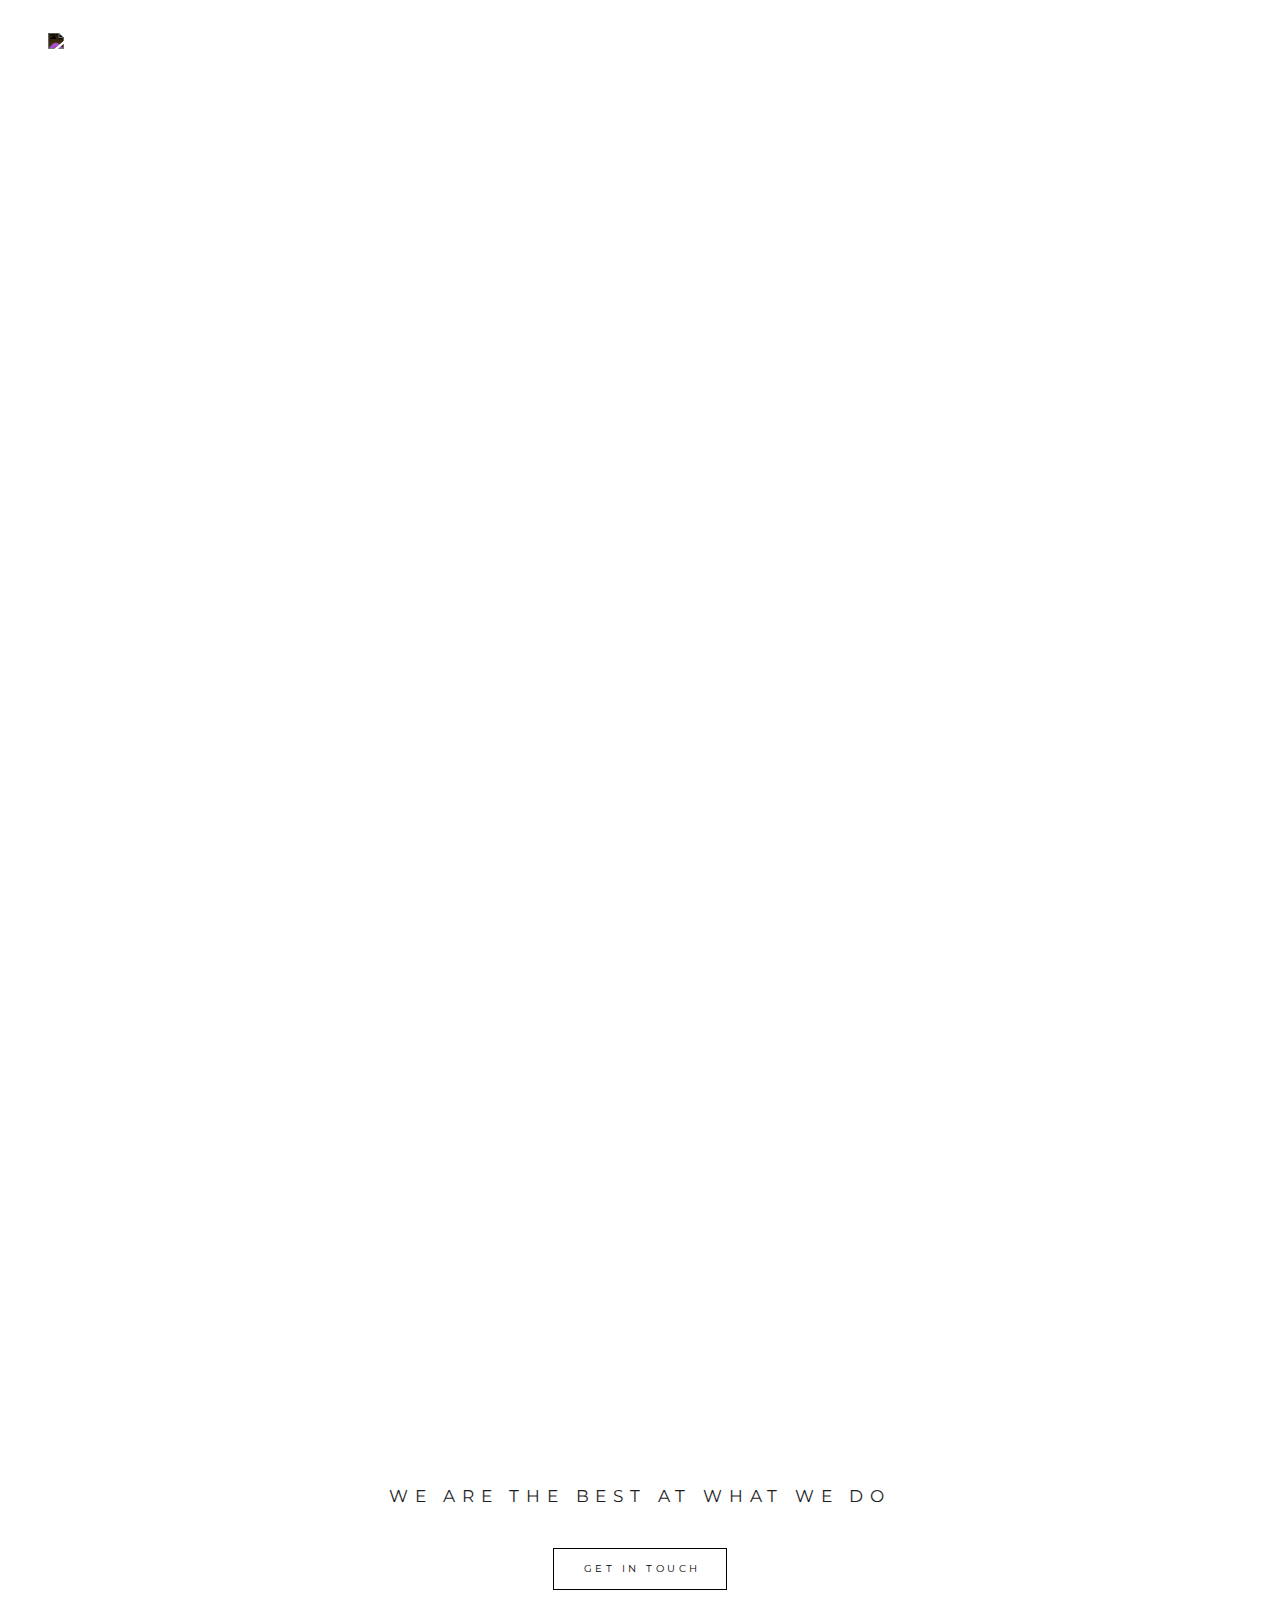
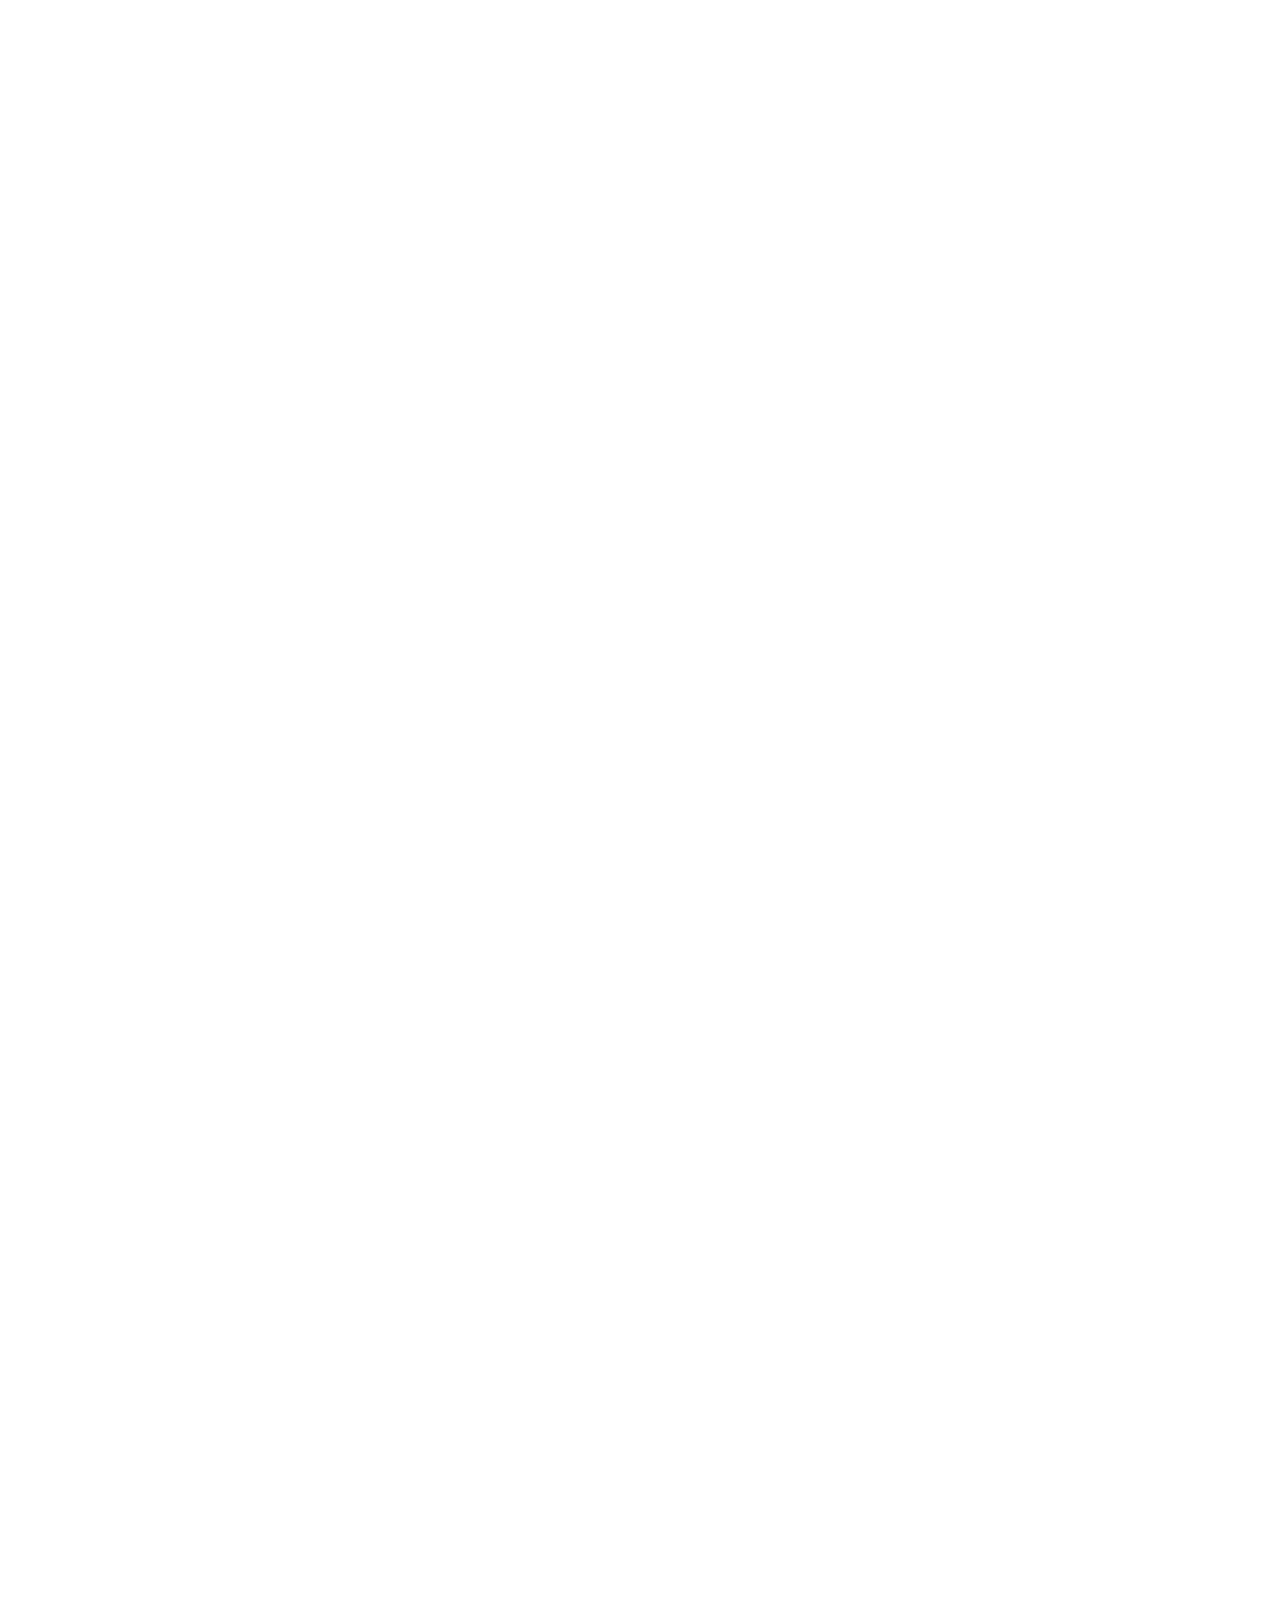
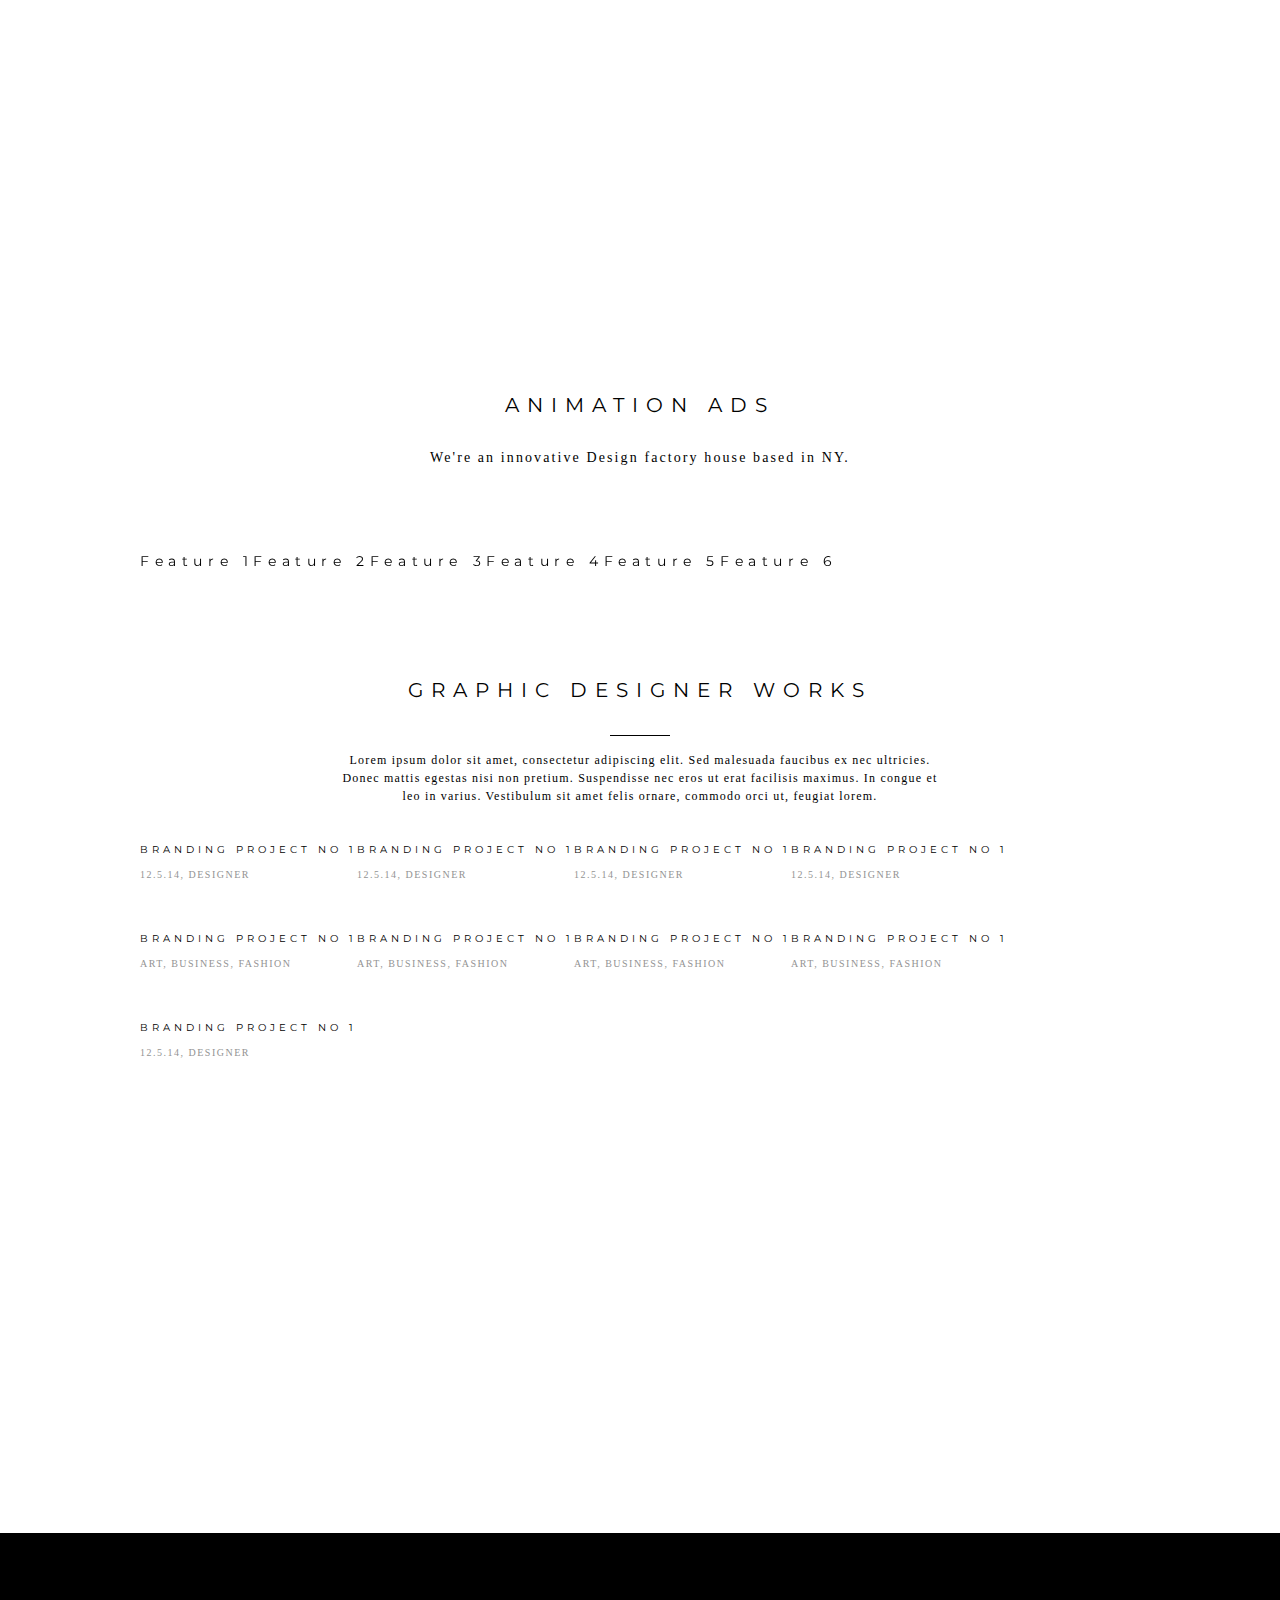
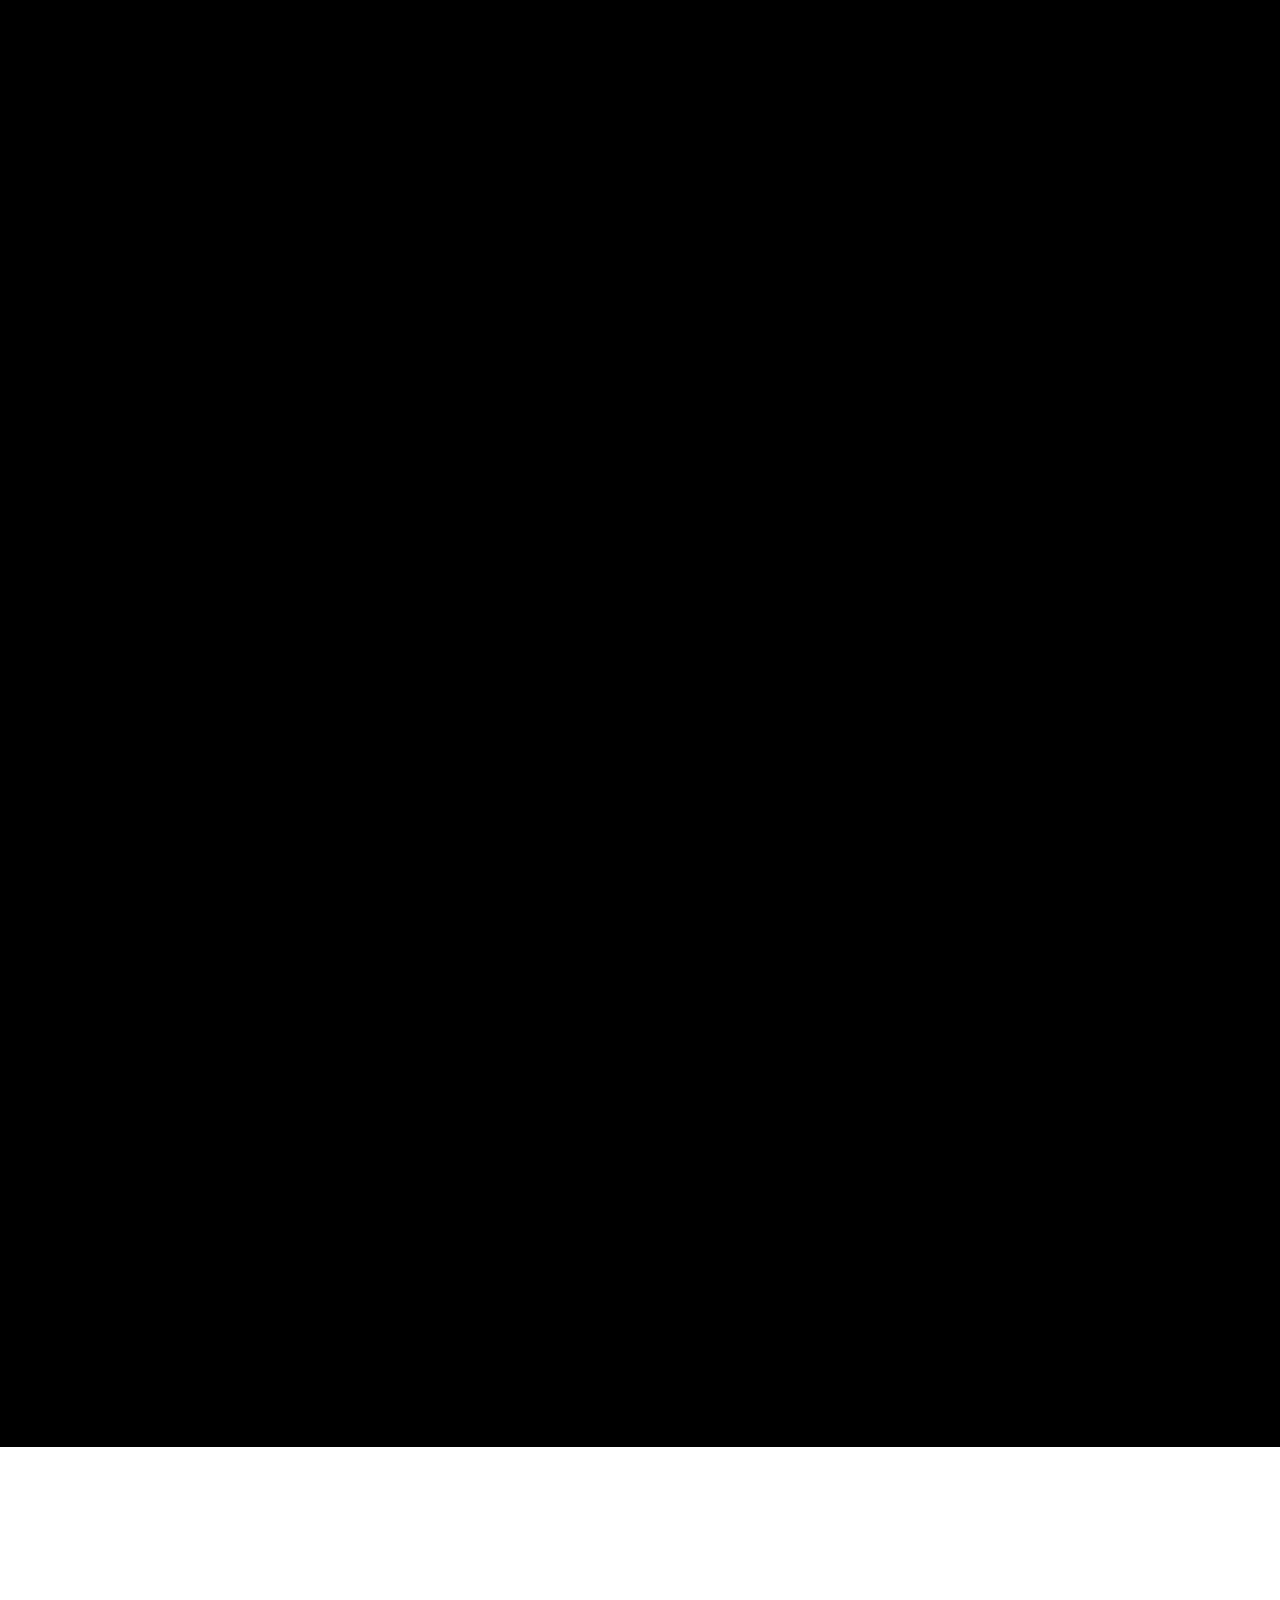
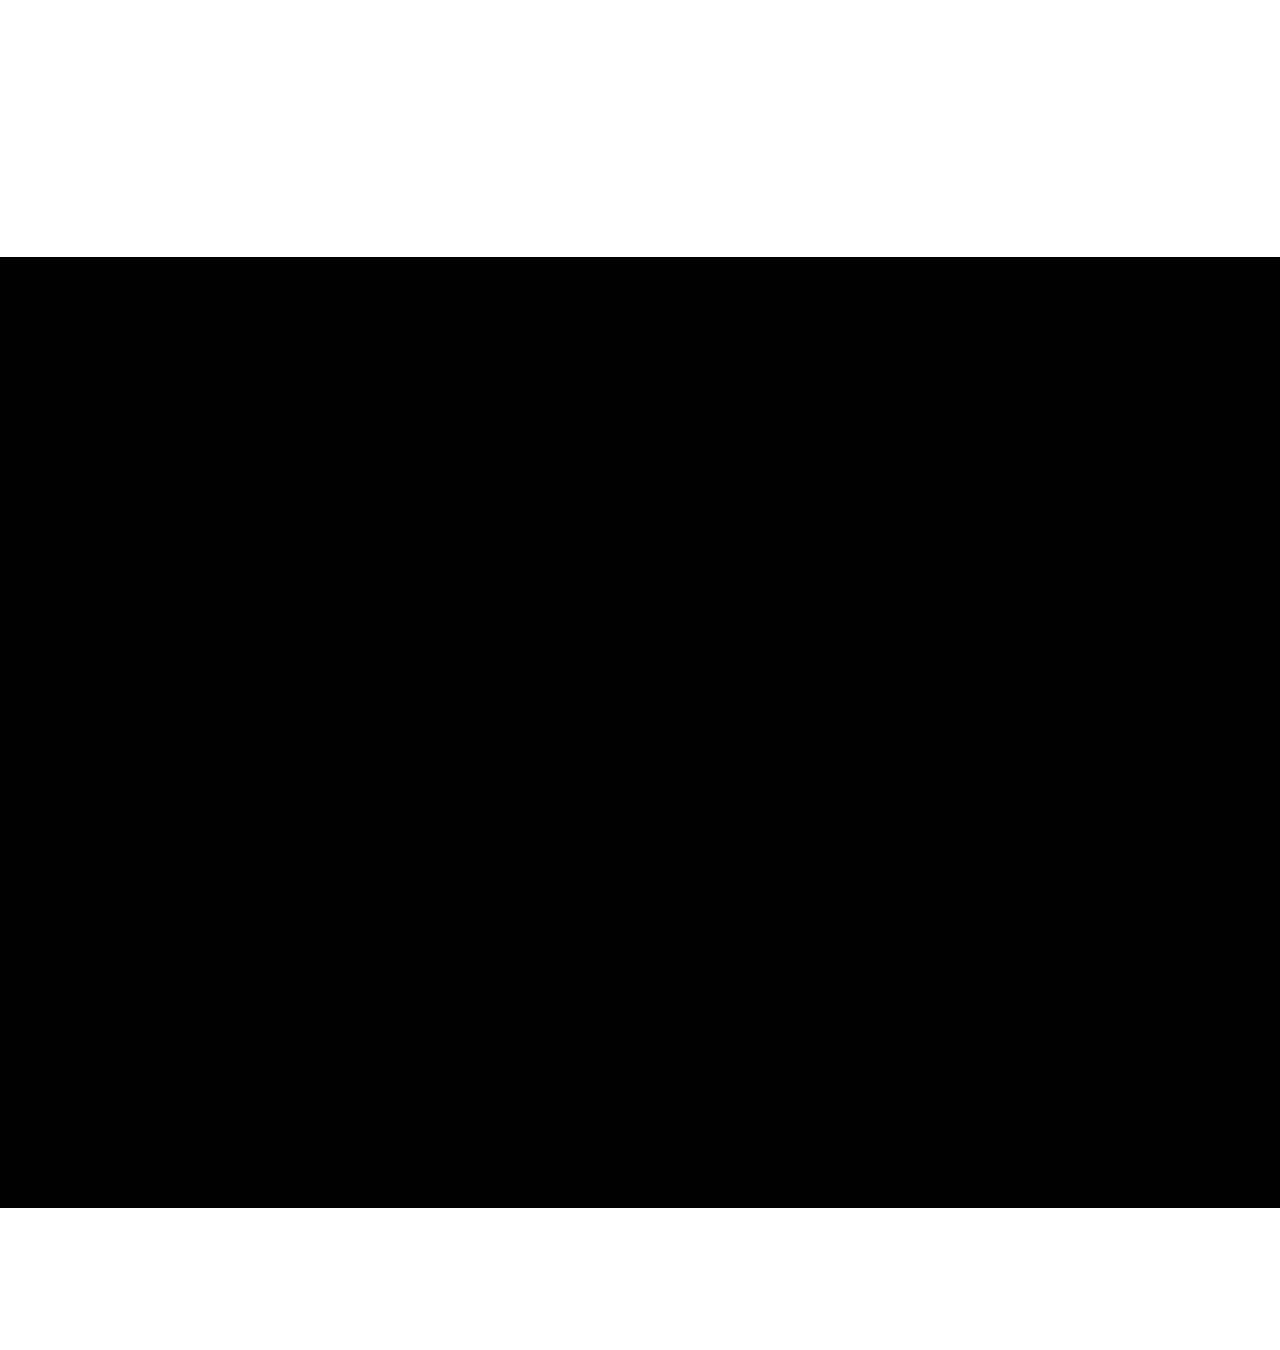
==== index.html @ bb1859dc "Update index.html" ====
<!DOCTYPE html>
<html xmlns="http://www.w3.org/1999/xhtml">
	<head>
		<title>Impress</title>
		<!-- META -->
		<meta charset="UTF-8">
		<meta name="viewport" content="width=device-width, maximum-scale=1"/> 
	
		
	
		<meta name="keywords" content="impress, animation, studio, graphic design, illustration, explainer video, branding, logo, brand, 2d, 3d, video">
	
	
		<meta name="description" content="Impress is production for studio works like Graphic design, Animation Ads and Branding. With our Unique Design Skills We always give you a better feeling over your brand. ">
	
		<script src="https://www.youtube.com/iframe_api"></script>
		<!-- CSS -->
		<style class='common-css'>

body {
	padding: 0px;
	margin: 0px;
	min-height:100%;
}

.clickable{
	cursor:pointer;
}

.shown {
   opacity:1;
}

.bottom-layer{
	z-index:0;
}

.layer1{
	z-index:1;
}

.layer2{
	z-index:12;
}

.layer3{
	z-index:123;
}

.layer4{
	z-index:1234;
}

.layer5{
	z-index:12345;
}

.top-layer{
	z-index:123456789;
}

.space-layer{
	z-index:1234567899;
}

.fully-animated *{
		-webkit-transition: all 0.5s cubic-bezier(0.165, 0.84, 0.44, 1);
  -moz-transition: all 0.5s cubic-bezier(0.165, 0.84, 0.44, 1);
    -o-transition: all 0.5s cubic-bezier(0.165, 0.84, 0.44, 1);
    transition: all 0.5s cubic-bezier(0.165, 0.84, 0.44, 1);
}


.animated-color{
	-webkit-transition: color 0.5s cubic-bezier(0.165, 0.84, 0.44, 1);
 	-moz-transition: color 0.5s cubic-bezier(0.165, 0.84, 0.44, 1);
  	-o-transition: color 0.5s cubic-bezier(0.165, 0.84, 0.44, 1);
  	transition: color 0.5s cubic-bezier(0.165, 0.84, 0.44, 1);
  	-webkit-transition: background-color 0.5s cubic-bezier(0.165, 0.84, 0.44, 1);
 	-moz-transition: background-color 0.5s cubic-bezier(0.165, 0.84, 0.44, 1);
  	-o-transition: background-color 0.5s cubic-bezier(0.165, 0.84, 0.44, 1);
  	transition: background-color 0.5s cubic-bezier(0.165, 0.84, 0.44, 1);
}





.zero-opacity{
	opacity:0;
}



.slow-animated-opacity{
	-webkit-transition: opacity 1.5s cubic-bezier(0.165, 0.84, 0.44, 1);
 	-moz-transition: opacity 1.5s cubic-bezier(0.165, 0.84, 0.44, 1);
  	-o-transition: opacity 1.5s cubic-bezier(0.165, 0.84, 0.44, 1);
  	transition: opacity 1.5s cubic-bezier(0.165, 0.84, 0.44, 1);
}

.bg-div{
	position: fixed;
	top: 0px;
	left: 0px;
	height: 100%;
	width: 100%;
	background-image:url(/images/backgrounds/1.jpg);
	background-repeat:no-repeat;
	background-size: cover;
	background-position:center;
	opacity:0;
}

.bg-div.shown{
	opacity:0.4;
}




/* MAGIC CIRCLE */



.item-settings-menu{
	width:25px;
	height:25px;
	cursor:pointer;
	margin:2px;
	display:inline-block;
}



img.item-settings-menu:hover{
	/*background-color:grey;*/
}

.magic-circle-controls{
	position:absolute;
	opacity:0;
	background-color:black;
}

.magic-circle-controls.shown {
   opacity:1;
}



/* BREAD CRUMBS */
#bread-crumbs{
	font-family:HelveNueThinNormal;
	color:white;
	font-size:30px;
	left:40px;
	top:40px;
	display:inline-block;
	position:fixed;
}
#bread-crumbs img:not(.label-logo){
	vertical-align: middle;
	width:60px;
	height:60px;
	margin-top:-16px;
}

#bread-crumbs img.label-logo{
	vertical-align:top;
	margin-right:5px;
}

#bread-crumbs span{
	color:#666;
	font-size:30px;
	display:inline-block;
}


#bread-crumbs span.im-text , .module-back span.im-text{
	/*color:transparent;
  	background-repeat: no-repeat;
  	background-image: url('/images/ui_icons/xprslogo.png');
  	background-size: contain;
  	height: 25px;
  	background-position: center;*/
}


#bread-crumbs .bread-crumbs-path, #bread-crumbs .back-btn{
	display: inline-block;
} 


#bread-crumbs span.beta-icon{
	font-size:10px;
	color:white;
}


#bread-crumbs a{
	text-decoration: none;
	color:white;
	font-size:12px;
}


#blocking-div{
	position:absolute;
	top:0;
	left:0;
	width:100%;
	height:100%;
	background-color:black;
	background-image:url(/images/x_loader.gif);
	background-repeat: no-repeat;
	background-position: center;
	background-size: 50px 50px;
	
}

.terms-link , .call-me{
	text-decoration: none;
	color: #999;
	font-family: Arial;
	padding-left: 10px;
	font-size: 14px;
}

.tooltip-circle{
	background-image:url(/images/ui_icons/tooltip_circle.png);
	background-repeat:no-repeat;
	width:100px;
	height:100px;
	position:absolute;
	z-index: 9999999999;
	cursor:pointer;
	/*pointer-events:none;*/
}



.tooltip-wrapper.top-left{
		background-image:url(/images/ui_icons/tooltip_top_left.png);
}

.tooltip-wrapper.bottom-left{
	background-image:url(/images/ui_icons/tooltip_bottom_left.png);
}

.tooltip-wrapper.top-right{
	background-image:url(/images/ui_icons/tooltip_top_right.png);
}

.tooltip-wrapper.bottom-right{
	background-image:url(/images/ui_icons/tooltip_bottom_right.png);
}
	
	
.tooltip-wrapper{
	background-repeat:no-repeat;
	width:300px;
	height:250px;
	position:absolute;
	z-index: 99999999;
}

.tooltip-holder{
	font-family:Arial;
	margin:30px;
	text-align: left;
}

.tooltip-category{
	font-size:16px;
	color:red;
	font-weight:bold;
	padding-top: 10px;
}

.tooltip-title{
	font-size:22px;
	color:#333;
}

.tooltip-content{
	font-size:12px;
	color:#999;
	padding-top: 5px;
}

.tooltip-btn{
	border:solid 1px #999;
	color:#999;
	font-size:12px;
	display: inline-block;
	/*padding: 3px;*/
	margin-top: 20px;
	cursor:pointer;
	position: absolute;
	padding: 5px 10px;
}

.tooltip-btn.tooltip-next{
	bottom: 44px;
	right: 34px;
	color: white;
	background-color: #33CC66;
	border: solid 1px #33CC66;
	
}
.tooltip-btn.tooltip-hide{
	bottom: 44px;
	left: 31px;
}

.regular-mode .pro-feature{
	display:none!important;
}

iframe.stripe_checkout_app {
    z-index:12345678911!important;
}
.sr-modal-backdrop{
	z-index:1234567891!important;
}

.sr-confirm-amount{
	border:none!important;
}

.fa.fa-shopping-cart{
	border:none!important;
}

.sr-basket-widget-inner{
	border:none!important;
}

.t-t{
	/*color:red!important;*/
}


#translation-box{
 	float: left;
 	text-align: left;
    color: white;
    line-height: normal;
    margin-right: 11px;
    margin-top: 10px;
    font-size: 12px;
    z-index: 1234;
    background-color: #666;
    position: relative;
    font-family: Arial;
    width: 44px;
    display: inline-block;
    padding-top: 5px;
    padding-bottom: 5px;
    padding-left: 10px;
}


#translation-box img.caret{
	width:12px;
	height:12px;
	margin-top: 2px;
    margin-left: 4px;
}

#translation-box ul#lang-dropdown{
    line-height: normal;
    font-size: 12px;
    padding:4px;
    display:none;
    list-style-type: none;
    margin: 0px;
    margin-right:11px;
    padding: 0px;
    position: absolute;
    background-color: #666;
    left: 0px;
    text-align: left;
    max-height:170px;
    overflow-y:scroll;
}


#translation-box ul#lang-dropdown::-webkit-scrollbar-track{
	/*-webkit-box-shadow: inset 0 0 6px rgba(0,0,0,0.3);*/
	background-color: #000000;
}

#translation-box ul#lang-dropdown::-webkit-scrollbar{
	width: 6px;
	background-color: #000000;
}

#translation-box ul#lang-dropdown::-webkit-scrollbar-thumb{
	background-color: #999;
	
}

ul#lang-dropdown li:hover{
	background-color:#999;
}


ul#lang-dropdown li{
    width: 40px;
    padding: 2px;
    padding-left: 12px;
    padding-top: 5px;
    padding-bottom: 5px;
    font-size: 10px;
}


@media screen and (max-height: 600px) {
  #user-gravatar{
  	display:none;
  }
}


   </style>
		<style>
			@font-face {
				font-family: 'HelveNueThinNormal';
				src: url('https://storage.googleapis.com/xprs_resources/fonts/helveticaneuethn-webfont.eot');
				src: url('https://storage.googleapis.com/xprs_resources/fonts/helveticaneuethn-webfont.eot?iefix') format('eot'),
					url('https://storage.googleapis.com/xprs_resources/fonts/helveticaneuethn-webfont.woff') format('woff'),
					url('https://storage.googleapis.com/xprs_resources/fonts/helveticaneuethn-webfont.ttf') format('truetype'),
					url('https://storage.googleapis.com/xprs_resources/fonts/helveticaneuethn-webfont.svg#webfontJR0GaG5Z')
					format('svg');
				font-weight: normal;
				font-style: normal;
			}
		</style>
		
		
			<link rel="icon" type="image/png" href="https://lh3.googleusercontent.com/dd_e0xA19up9208Tv6odcjHEw6z4cKAA6fTgjZ9ynkKoSnr5R4vFxI7gZp6pnZH1Vi5T5f-fphjFsrLG=s30" />
			<link rel="apple-touch-icon" href="https://lh3.googleusercontent.com/dd_e0xA19up9208Tv6odcjHEw6z4cKAA6fTgjZ9ynkKoSnr5R4vFxI7gZp6pnZH1Vi5T5f-fphjFsrLG=s30" />
		
	
	
		<script defer src="https://imos006-dot-im--os.appspot.com/js/imos.js?v=1.5.6b" type="text/javascript"></script>
		
	
		
		
	
	<link rel="stylesheet" type="text/css" href="css/fonts.css?v=1.5.6b" />
	<style class='inline-stripe-data'>/******************************************************************************************************
 *                                              STRIPE DATA STYLE
 *                                 	 
 ******************************************************************************************************/

 
 #vbid-b752ea66-v5j697lf.master.item-box    {
	padding-top: 0px;
	padding-bottom: 0px;
	min-height: 595px;
}
 
 #vbid-335610e9-s0aglntk.master.item-box    {
	padding-top: 0px;
	padding-bottom: 0px;
	min-height: 366px;
}
 
 #vbid-03e97656-m61i3b7i.master.item-box    {
	padding-top: 0px;
	padding-bottom: 0px;
	min-height: 1343px;
}
 
 #vbid-735875bf-n6e935pj.master.item-box    {
	min-height: 395px;
}
 
 #vbid-03e97656-qc1camq2.master.item-box    {
	min-height: 699px;
}
 
 #vbid-03e97656-aadcnb53.master.item-box    {
	padding-top: 0px;
	padding-bottom: 0px;
	min-height: 296px;
}
 
 #vbid-03e97656-a6bghoap.master.item-box    {
	padding-top: 0px;
	padding-bottom: 0px;
	min-height: 312px;
}
 
 #vbid-03e97656-p9sqguyu   {
	background-position: 54.0752334594727% 91.5584411621094%;
}
 
 #vbid-03e97656-nkpka7ie.master.item-box    {
} 
 #vbid-03e97656-nkpka7ie.master.item-box    {
	padding-top: 0px;
	padding-bottom: 0px;
	min-height: 311px;
}
 
 #vbid-735a6fb0-nm8gak7e.master.item-box    {
	padding-top: 0px;
	padding-bottom: 0px;
	min-height: 236px;
} 
 #vbid-735a6fb0-nm8gak7e.item-box > .item-wrapper    {
	max-width: 1000px;
}
 
 #vbid-03e97656-idhra3jc   {
	background-position: 51.3452911376953% 16.8316841125488%;
}
 
 #vbid-01d78907-1qlau6fq.master.item-box    {
	padding-top: 40px;
	padding-bottom: 40px;
} 
 #vbid-01d78907-1qlau6fq.item-box > .item-wrapper    {
	max-width: 1000px;
}
 
 #vbid-03e97656-xs0ca8ya   {
	background-position: 54.0358734130859% 100%;
}
 
 #vbid-fd39e80e-irbdlerw.master.item-box    {
	padding-top: 0px;
	min-height: 501px;
}
 
 #vbid-a6d898b6-4rb8jdkg.master.item-box    {
	padding-top: 35px;
	padding-bottom: 30px;
	min-height: 636px;
} 
 #vbid-a6d898b6-4rb8jdkg.item-box > .item-wrapper    {
	max-width: 1000px;
}
 
 #vbid-b473454f-yff1r9pn.master.item-box    {
	padding-top: 0px;
	padding-bottom: 0px;
	min-height: 340px;
} 
 #vbid-b473454f-yff1r9pn.item-box > .item-wrapper    {
	max-width: 1000px;
}
 
 #vbid-03e97656-bngfowgf.master.item-box    {
	padding-top: 0px;
	padding-bottom: 35px;
	min-height: 1343px;
} 
 #vbid-03e97656-bngfowgf.item-box > .item-wrapper    {
	max-width: 1168px;
}
 
 #vbid-03e97656-mebdqpsl.master.item-box    {
	padding-top: 0px;
	min-height: 423px;
}
 
 #vbid-03e97656-8gckbfuv.master.item-box    {
	padding-top: 0px;
	padding-bottom: 0px;
	min-height: 91px;
}
 
 #vbid-03e97656-o3ygnvob.master.item-box    {
	padding-top: 0px;
	padding-bottom: 0px;
	min-height: 557px;
}
 
 #vbid-03e97656-7pzbehvk.master.item-box    {
	padding-top: 0px;
	padding-bottom: 0px;
	min-height: 623px;
}
 
 #vbid-421403bb-2odt9d0m.master.item-box    {
	padding-top: 0px;
	min-height: 486px;
}
 
 #vbid-36f6038a-vcvxyhfd.master.item-box    {
	padding-top: 40px;
	padding-bottom: 40px;
} 
 #vbid-36f6038a-vcvxyhfd.item-box > .item-wrapper    {
	max-width: 1000px;
}
 
 #vbid-03e97656-qoroxtih   {
	background-size: contain;
}
 
 #vbid-03e97656-iuhnbshe.master.item-box    {
	padding-top: 0px;
	padding-bottom: 0px;
	min-height: 282px;
}
 
 #vbid-8e512d70-dj4kifi4.master.item-box    {
	padding-top: 0px;
	padding-bottom: 0px;
	min-height: 493px;
}
 
 #vbid-55647a68-v1gahe5a.master.item-box    {
	padding-top: 0px;
	padding-bottom: 0px;
	min-height: 415px;
}
 
 #vbid-03e97656-cuvmu9ye.master.item-box    {
	padding-top: 40px;
	padding-bottom: 40px;
} 
 #vbid-03e97656-cuvmu9ye.item-box > .item-wrapper    {
	max-width: 1000px;
}
 
 #vbid-71651743-n6e935pj.master.item-box    {
	min-height: 395px;
}
 
 #vbid-03e97656-kh4cmg3w.master.item-box    {
	padding-top: 0px;
	padding-bottom: 0px;
	min-height: 310px;
}
 
 #vbid-03e97656-n5o5qfay.master.item-box    {
	padding-top: 0px;
	padding-bottom: 0px;
	min-height: 604px;
}
 
 #vbid-da18da57-yqkbmxjk.master.item-box    {
	padding-top: 0px;
	padding-bottom: 0px;
	min-height: 504px;
}
 
 #vbid-03e97656-k9hha7pr.master.item-box    {
} 
 #vbid-03e97656-k9hha7pr.master.item-box    {
	min-height: 365px;
}
 
 #vbid-65d26f2b-4ziqygym.master.item-box    {
	padding-top: 10px;
	padding-bottom: 30px;
	min-height: 1343px;
}
 
 #vbid-6dcce35d-hmhpaxjb.master.item-box    {
	padding-top: 0px;
	min-height: 549px;
}
 
 #vbid-03e97656-bvcxuqxz.master.item-box    {
	padding-top: 30px;
	padding-bottom: 30px;
	min-height: 1343px;
}
 
 #vbid-228fd896-0joseobl.master.item-box    {
	padding-top: 0px;
	min-height: 534px;
}
 
 #vbid-4b0c2869-36ajwbux.master.item-box    {
	padding-top: 40px;
	padding-bottom: 40px;
} 
 #vbid-4b0c2869-36ajwbux.item-box > .item-wrapper    {
	max-width: 1000px;
}
 
 #vbid-54e84249-tbgmqabf.master.item-box    {
	padding-top: 0px;
	padding-bottom: 0px;
	min-height: 392px;
}
 
 #vbid-03e97656-9iiu4hxc   {
	background-position: 48.2062797546387% 23.9910316467285%;
}
 
 #vbid-03e97656-1ovba81f.master.item-box    {
} 
 #vbid-03e97656-1ovba81f.master.item-box    {
	padding-top: 0px;
	padding-bottom: 0px;
	min-height: 501px;
}
 
 #vbid-03e97656-qs9lfodx.master.item-box    {
	padding-top: 0px;
	padding-bottom: 20px;
} 
 #vbid-03e97656-qs9lfodx.item-box > .item-wrapper    {
	max-width: 1000px;
}
 
 #vbid-03e97656-op9wzrfd.master.item-box    {
	padding-top: 0px;
	padding-bottom: 0px;
	min-height: 281px;
}
 
 #vbid-03e97656-qvxdo4rv.master.item-box    {
	padding-top: 0px;
	padding-bottom: 0px;
	min-height: 312px;
}
 
 #vbid-03e97656-nvkfamhh.master.item-box    {
	padding-top: 70px;
	padding-bottom: 70px;
} 
 #vbid-03e97656-nvkfamhh.item-box > .item-wrapper    {
	max-width: 1000px;
}
 
 #vbid-03e97656-bbxz7lmz.master.item-box    {
	padding-top: 0px;
	padding-bottom: 0px;
	min-height: 507px;
}
 
 #vbid-03e97656-twsktskk.master.item-box    {
	padding-top: 0px;
	padding-bottom: 0px;
	min-height: 421px;
}
 
 #vbid-246577bc-qqcb9mt2.master.item-box    {
	padding-top: 0px;
	padding-bottom: 0px;
	min-height: 40px;
}
 
 #vbid-cee8e339-l744ibxe.master.item-box    {
	padding-top: 0px;
	padding-bottom: 20px;
	min-height: 883px;
} 
 #vbid-cee8e339-l744ibxe.item-box > .item-wrapper    {
	max-width: 1000px;
}
 
 #vbid-03e97656-oz5imjrs.master.item-box    {
	padding-top: 0px;
	padding-bottom: 0px;
	min-height: 688px;
}
 
 #vbid-03e97656-pskyp7du   {
	background-position: 48.6415901184082% 26.6233768463135%;
}
 
 #vbid-03e97656-rfh93lhi.master.item-box    {
	padding-top: 0px;
	padding-bottom: 0px;
	min-height: 427px;
}
 
 #vbid-03e97656-jffu84oq   {
	background-position: 46.8609848022461% 26.2973518371582%;
}
 
 #vbid-03e97656-pggtdydb   {
	background-size: contain;
}
 
 #vbid-e3fe14f4-glklovsi.master.item-box    {
	padding-top: 30px;
	padding-bottom: 30px;
	min-height: 407px;
} 
 #vbid-e3fe14f4-glklovsi.item-box > .item-wrapper    {
	max-width: 1002px;
}
 
 #vbid-03e97656-xcyasjva.master.item-box    {
	min-height: 516px;
}
 
 #vbid-cc13a4ab-yff1r9pn.master.item-box    {
	padding-top: 0px;
	padding-bottom: 0px;
	min-height: 340px;
} 
 #vbid-cc13a4ab-yff1r9pn.item-box > .item-wrapper    {
	max-width: 1000px;
}
 
 #vbid-03e97656-i3xyjwb2   {
	background-position: 45.6293716430664% 22.344690322876%;
}
 
 #vbid-03e97656-filvunnw.master.item-box    {
	padding-top: 10px;
	padding-bottom: 10px;
	min-height: 114px;
} 
 #vbid-03e97656-filvunnw.item-box > .item-wrapper    {
	max-width: 1144px;
}
 
 #vbid-03e97656-fbzjvva5.master.item-box    {
	padding-top: 0px;
	padding-bottom: 0px;
	min-height: 1343px;
}
 
 #vbid-03e97656-b4cehxd9.master.item-box    {
	padding-top: 0px;
	padding-bottom: 0px;
	min-height: 514px;
}
 
 #vbid-03e97656-q6bebeeb.master.item-box    {
	padding-top: 0px;
	padding-bottom: 0px;
	min-height: 376px;
} 
 #vbid-03e97656-q6bebeeb.item-box > .item-wrapper    {
	max-width: 1000px;
}
 
 #vbid-03e97656-whegeccp.master.item-box    {
	padding-top: 15px;
}
 
 #vbid-03e97656-qtk1mqwq   {
	background-position: 50% 31.2688827514648%;
}
 
 #vbid-03e97656-uz7344xm.master.item-box    {
	padding-top: 10px;
	padding-bottom: 10px;
	min-height: 114px;
} 
 #vbid-03e97656-uz7344xm.item-box > .item-wrapper    {
	max-width: 1144px;
}
 
 #vbid-03e97656-nuoqgnag   {
	background-size: contain;
}
 
 #vbid-03e97656-hgkmur43.master.item-box    {
	padding-top: 0px;
	padding-bottom: 0px;
	min-height: 416px;
}
 
 #vbid-03e97656-iafiatd8.master.item-box    {
	padding-top: 0px;
	min-height: 503px;
} 
 #vbid-03e97656-iafiatd8.item-box > .item-wrapper    {
	max-width: 1000px;
}
 
 #vbid-03e97656-hb8oqooz.master.item-box    {
	padding-top: 0px;
	padding-bottom: 0px;
	min-height: 721px;
}
 
 #vbid-03e97656-1zovaew3.master.item-box    {
	padding-top: 70px;
	padding-bottom: 70px;
	min-height: 202px;
} 
 #vbid-03e97656-1zovaew3.item-box > .item-wrapper    {
	max-width: 1000px;
}
 
 #vbid-03e97656-qa69xue2.master.item-box    {
	padding-top: 0px;
	padding-bottom: 0px;
	min-height: 371px;
}
 
 #vbid-35fe24bf-3cii0rkb.master.item-box    {
	padding-top: 0px;
	padding-bottom: 0px;
	min-height: 485px;
}
 
 #vbid-538cdc35-ckhcuj3i.master.item-box    {
	min-height: 409px;
}
 
 #element-a675c776f51c7b1.master.item-box    {
	padding-top: 0px;
}
 
 #vbid-03e97656-pnxma8kl.master.item-box    {
	padding-top: 0px;
	padding-bottom: 0px;
	min-height: 403px;
}
 
 #vbid-a0c7a645-irbdlerw.master.item-box    {
	padding-top: 0px;
	min-height: 501px;
}
 
 #vbid-03e97656-y3cdpzap.master.item-box    {
	padding-top: 0px;
	padding-bottom: 0px;
	min-height: 402px;
}
 
 #vbid-03e97656-lvivqrx6.master.item-box    {
	min-height: 773px;
}
 
 #vbid-03e97656-uzjgte7v.master.item-box    {
	padding-top: 0px;
	padding-bottom: 0px;
	min-height: 527px;
}
 
 #vbid-03e97656-miq93dta   {
	background-position: 51.7937202453613% 11.3861389160156%;
}
 
 #vbid-03e97656-oqv3eunw.master.item-box    {
	min-height: 386px;
}
 
 #vbid-03e97656-qhwkuqhd   {
	background-position: 43.6865196228027% 53.7792205810547%;
}
 
 #vbid-90aea61b-r8tx1kjz.master.item-box    {
	padding-top: 0px;
	padding-bottom: 0px;
	min-height: 470px;
}

 
 #vbid-03e97656-wdkckvuw.master.item-box    {
	padding-top: 0px;
	padding-bottom: 0px;
	min-height: 315px;
}
 
 #vbid-03e97656-vyg6by7d.master.item-box    {
	padding-top: 0px;
	padding-bottom: 0px;
	min-height: 392px;
}
 
 #vbid-03e97656-hgv4aebg.master.item-box    {
	padding-top: 50px;
	padding-bottom: 30px;
	min-height: 202px;
} 
 #vbid-03e97656-hgv4aebg.item-box > .item-wrapper    {
	max-width: 1000px;
}
 
 #vbid-03e97656-ztvhc7h5.master.item-box    {
	padding-top: 70px;
	padding-bottom: 60px;
	min-height: 202px;
} 
 #vbid-03e97656-ztvhc7h5.item-box > .item-wrapper    {
	max-width: 1000px;
}
 
 #vbid-03e97656-efleuote   {
	background-position: 46.9696960449219% 89.3939361572266%;
}
 
 #vbid-03e97656-04rce7r8.master.item-box    {
	padding-top: 0px;
	padding-bottom: 0px;
	min-height: 682px;
}
 
 #vbid-b2280c1b-lnpzuud9.master.item-box    {
	padding-top: 0px;
	min-height: 550px;
}
 
 #vbid-ab7d8d15-1nzn1whu.master.item-box    {
	padding-top: 0px;
	padding-bottom: 0px;
	min-height: 1343px;
}
 
 #vbid-03e97656-l7tcz4xk   {
	background-position: 41.9580421447754% 0%;
}
 
 #vbid-03e97656-m9ubf58n   {
	background-position: 36.0986557006836% 48.3706703186035%;
}
 
 #vbid-c2cbb0f2-dc123t6s.master.item-box    {
	padding-top: 0px;
	padding-bottom: 0px;
	min-height: 651px;
}
 
 #vbid-03e97656-vdfosmga.master.item-box    {
	padding-top: 0px;
	padding-bottom: 0px;
	min-height: 312px;
} 
 #vbid-03e97656-vdfosmga.item-box > .item-wrapper    {
	max-width: 1000px;
}
 
 #vbid-03e97656-p2avcf7u.master.item-box    {
	padding-top: 0px;
	padding-bottom: 0px;
	min-height: 735px;
}
 
 #vbid-1ecb4cb9-irbdlerw.master.item-box    {
	padding-top: 0px;
	min-height: 501px;
}
 
 #vbid-03e97656-rkhmjvpb   {
	background-position: 56.0606079101563% 100%;
}
 
 #element-d7acd234983e8ea.master.item-box    {
	padding-bottom: 0px;
}
 
 #vbid-53af096e-r8tx1kjz.master.item-box    {
	padding-top: 0px;
	padding-bottom: 0px;
	min-height: 470px;
}
 
 #vbid-03e97656-fujr9t2q.master.item-box    {
	padding-top: 0px;
	padding-bottom: 0px;
	min-height: 114px;
}
 
 #vbid-03e97656-3fi5lzdv.master.item-box    {
	padding-top: 0px;
	padding-bottom: 0px;
	min-height: 81px;
}
 
 #vbid-87420ebc-azialt1h.master.item-box    {
	padding-top: 0px;
	padding-bottom: 0px;
	min-height: 349px;
}
 
 #vbid-03e97656-bud6mthw.master.item-box    {
	padding-top: 0px;
	padding-bottom: 0px;
	min-height: 607px;
}
 
 #vbid-03e97656-g3dvbz4c.master.item-box    {
	min-height: 231px;
}
 
 #vbid-49620ea6-3uwznafx.master.item-box    {
	padding-top: 0px;
	padding-bottom: 0px;
	min-height: 138px;
} 
 #vbid-49620ea6-3uwznafx.item-box > .item-wrapper    {
	max-width: 996px;
}
 
 #vbid-58213cd7-oybvbttl.master.item-box    {
	padding-top: 0px;
	padding-bottom: 0px;
	min-height: 410px;
}
 
 #vbid-03e97656-lsd00yrs   {
	background-position: 12.0986547470093% 42.2062797546387%;
}
 
 #vbid-03e97656-lmjpwnxg.master.item-box    {
	padding-top: 20px;
	padding-bottom: 20px;
	min-height: 114px;
} 
 #vbid-03e97656-lmjpwnxg.item-box > .item-wrapper    {
	max-width: 1000px;
}
 
 #vbid-03e97656-qctqu6ly   {
	background-position: 48.6415901184082% 18.5064926147461%;
}
 
 #vbid-d5dd76fc-u8eh7xv3.master.item-box    {
	padding-top: 0px;
	min-height: 415px;
}
 
 #vbid-6dae14ad-bumevi5i.master.item-box    {
	min-height: 171px;
}
 
 #vbid-6db4b792-2odt9d0m.master.item-box    {
	padding-top: 0px;
	min-height: 486px;
}
 
 #vbid-03e97656-ftsk2dv4   {
	background-position: 53.9237670898438% 51.5926666259766%;
}
 
 #vbid-03e97656-arq8bqpb   {
	background-position: 44.2089881896973% 48.3110046386719%;
}
 
 #vbid-03e97656-0cvrm47u   {
	background-position: 51.8808784484863% 24.1324920654297%;
}
 
 #vbid-03e97656-d1bxeeva   {
	background-position: 23.3408069610596% 0%;
}
 
 #vbid-03e97656-z6ya5epb.master.item-box    {
	min-height: 551px;
}
 
 #vbid-03e97656-gjtovsbh.master.item-box    {
	padding-top: 0px;
	padding-bottom: 0px;
	min-height: 604px;
}
 
 #vbid-03e97656-qtzjzja0.master.item-box    {
	padding-top: 0px;
	padding-bottom: 0px;
	min-height: 802px;
}
 
 #vbid-06000a40-21vod6n3.master.item-box    {
	padding-top: 20px;
	padding-bottom: 20px;
	min-height: 114px;
} 
 #vbid-06000a40-21vod6n3.item-box > .item-wrapper    {
	max-width: 1000px;
}
 
 #vbid-03e97656-absultyh   {
	background-position: 51.9258079528809% 44.8459205627441%;
}
 
 #vbid-03e97656-r95ybbrg   {
	background-size: 92%;
}
 
 #vbid-536032cc-v5j697lf.master.item-box    {
	padding-top: 0px;
	padding-bottom: 0px;
	min-height: 595px;
}
 
 #vbid-03e97656-wdsddqmy   {
	background-position: 49.8955078125% 0.613496959209442%;
}
 
 #vbid-03e97656-gwluuqer.master.item-box    {
	min-height: 231px;
}
 
 #vbid-03e97656-vxbb2i1d.master.item-box    {
	padding-top: 0px;
	padding-bottom: 0px;
	min-height: 376px;
}
 
 #vbid-03e97656-mpf9kbmw.master.item-box    {
	padding-top: 0px;
	padding-bottom: 0px;
	min-height: 375px;
}
 
 #vbid-660a49bc-n6e935pj.master.item-box    {
	min-height: 395px;
}
 
 #vbid-03e97656-qhlfbajn.master.item-box    {
	padding-bottom: 0px;
	min-height: 883px;
} 
 #vbid-03e97656-qhlfbajn.item-box > .item-wrapper    {
	max-width: 1000px;
}
 
 #vbid-03e97656-gb4ggxjh.master.item-box    {
	padding-top: 0px;
	padding-bottom: 0px;
	min-height: 1343px;
} 
 #vbid-03e97656-gb4ggxjh.item-box > .item-wrapper    {
	max-width: 1416px;
}
 
 #vbid-03e97656-rvtjh6db   {
	background-position: 50.5673980712891% 54.6576156616211%;
}
 
 #vbid-03e97656-4qbllb7l.master.item-box    {
	padding-top: 10px;
	padding-bottom: 10px;
	min-height: 114px;
} 
 #vbid-03e97656-4qbllb7l.item-box > .item-wrapper    {
	max-width: 1270px;
}
 
 #vbid-03e97656-5ev6gv8q.master.item-box    {
	padding-top: 0px;
}
 
 #vbid-03e97656-au1ytcte.master.item-box    {
	min-height: 603px;
}
 
 #vbid-03e97656-ev0yqzcw.master.item-box    {
	padding-top: 0px;
	padding-bottom: 0px;
	min-height: 257px;
}
 
 #vbid-6bdb6ac3-kwzcfrsz.master.item-box    {
	padding-top: 40px;
	padding-bottom: 40px;
} 
 #vbid-6bdb6ac3-kwzcfrsz.item-box > .item-wrapper    {
	max-width: 1000px;
}
 
 #vbid-03e97656-fyy4xdrs   {
	background-position: 48.4326019287109% 71.0374603271484%;
}
 
 #vbid-03e97656-7pc6e9ih.master.item-box    {
	padding-top: 60px;
	padding-bottom: 80px;
	min-height: 1343px;
} 
 #vbid-03e97656-7pc6e9ih.item-box > .item-wrapper    {
	max-width: 1000px;
}
 
 #vbid-03e97656-4nbpfmzy   {
	background-position: 47.9101371765137% 31.5561962127686%;
}
 
 #vbid-03e97656-6uxtzavz.master.item-box    {
	padding-top: 10px;
	padding-bottom: 10px;
	min-height: 114px;
} 
 #vbid-03e97656-6uxtzavz.item-box > .item-wrapper    {
	max-width: 1000px;
}
 
 #vbid-03e97656-oolk4brw.master.item-box    {
	padding-top: 10px;
	padding-bottom: 10px;
	min-height: 114px;
}
 
 #vbid-b0115808-ckhcuj3i.master.item-box    {
	min-height: 409px;
}
 
 #vbid-3f726565-rat5q2m2.master.item-box    {
} 
 #vbid-3f726565-rat5q2m2.master.item-box    {
	min-height: 362px;
}
 
 #vbid-03e97656-qztxmuy4.master.item-box    {
	padding-top: 0px;
	padding-bottom: 0px;
	min-height: 496px;
}
 
 #vbid-03e97656-5qysrtp2.master.item-box    {
	padding-top: 70px;
	padding-bottom: 70px;
} 
 #vbid-03e97656-5qysrtp2.item-box > .item-wrapper    {
	max-width: 1000px;
}
 
 #vbid-03e97656-xiajjtqz.master.item-box    {
	padding-top: 70px;
	padding-bottom: 70px;
} 
 #vbid-03e97656-xiajjtqz.item-box > .item-wrapper    {
	max-width: 1000px;
}
 
 #vbid-03e97656-cyaxdv7s.master.item-box    {
	padding-top: 0px;
	padding-bottom: 0px;
	min-height: 416px;
}
 
 #vbid-972b8600-n6e935pj.master.item-box    {
	min-height: 395px;
}
 
 #vbid-98280f7e-slct9pcf.master.item-box    {
	padding-top: 0px;
	min-height: 494px;
}
 
 #vbid-5ba07a22-v5j697lf.master.item-box    {
	padding-top: 0px;
	padding-bottom: 0px;
	min-height: 595px;
}</style>
	

	<style class='view-css'>html {
	-webkit-text-size-adjust: 100%; /* Prevent font scaling in landscape while allowing user zoom */
	font-size: 1px;
}

body{
	padding:0px;
	margin:0px;
	overflow-y: auto;
	overflow-x: hidden;
	min-width:300px;
	font-size:12px;
}

ul{
	list-style:none;
	padding: 0px;
}

li{
	margin:0px;
	padding:0px;
}

p{
	margin:0px;
	padding:0px;
}

#xprs{
	overflow:hidden;
}

.item-wrapper{
	margin-left: auto;
	margin-right: auto;
	height:100%;
	width:100%;
	min-height:inherit;
}

.preview-image-holder .image-link{
	min-height:inherit;
	display:inline-block;
}

a{
	text-decoration: none;
	pointer-events:auto;
}

#loading{
	left: 50%;
	position: relative;
}

.container{
	top: 0px;
	width: auto;
	height: 100%;
	left: 0px;
	min-height:inherit;
	position: relative;
}

.element-wrapper .content{
	position: relative;
}

.master.item-box{
	width:100%;
	margin: 0px;
	text-align: center;
}

.master.item-box .stripe-background{
	height: 100%;
	width: 100%;
	min-height: inherit;
	background-repeat: no-repeat;
	background-size: cover;
	background-position:center;
	position: absolute;
	pointer-events:none;
}

.item-box{
	position:relative;
	overflow:visible;
}

.item-box.hide-from-preview ,.item-box.hide-from-view{
	display:none;
}

.image-cover, .page-image-cover{
	display: block;
	overflow:hidden;
}

.image-holder,.preview-image-holder{
	background-position: center;
	background-size:cover;
	background-repeat:no-repeat;
	background-color:transparent;
	width:auto;
	overflow:hidden;
	width:100%;
	height:100%;
}

.image-source{
	background-repeat:no-repeat;
	background-color:transparent;
	width:100%;
	height:100%;
}

.element.image-source{
	 box-sizing:border-box;
     -moz-box-sizing:border-box;
     -webkit-box-sizing:border-box;
}

.icon-source{
	background-position: center;
	background-size:contain;
	background-repeat:no-repeat;
	background-color:transparent;
	height:auto;
	display:inline-block;
	position:relative;
}

.item-content:not(.blocks_layout):hover  .hover_none{
	-webkit-filter: grayscale(0%) !important; /* New WebKit */
	-webkit-filter: brightness(100%) !important; /* New WebKit */
	transform: scale(1,1) !important;
	-ms-transform: scale(1,1) !important; /* IE 9 */
	-webkit-transform: scale(1,1) !important; /* Safari and Chrome */
}

.item-content{
	height:100%;
	min-height:inherit;
	position:relative;
}

.black_and_white , .item-content:not(.blocks_layout):hover .hover_black_and_white {
	-webkit-filter: grayscale(100%); /* New WebKit */
}

.darken_120,.item-content:not(.blocks_layout):hover .hover_darken_120{
	-webkit-filter: brightness(0.8); /* New WebKit */
}

.darken_140,  .item-content:not(.blocks_layout):hover .hover_darken_140{	
	-webkit-filter: brightness(0.6); /* New WebKit */
}

.grow_120, .item-content:not(.blocks_layout):hover .hover_grow_120{
	transform: scale(1.2,1.2);
	-ms-transform: scale(1.2,1.2); /* IE 9 */
	-webkit-transform: scale(1.2,1.2); /* Safari and Chrome */
	-moz-transform:scale(1.2,1.2);
}

.grow_140, .item-content:not(.blocks_layout):hover .hover_grow_140{
	transform: scale(1.4,1.4);
	-ms-transform: scale(1.4,1.4); /* IE 9 */
	-webkit-transform: scale(1.4,1.4); /* Safari and Chrome */
	-moz-transform:scale(1.4,1.4);
}

.item-box.element-box{
	width:100%;
}

.page-content > img:first-of-type{
	width:700px;
}

.page-content p.Body:first-of-type{
	padding-top: 17px;
}

.element-holder{
	display:block;
	margin: auto;
	text-align: center;
	width:100%;
	position: relative;
}

.marginable{
	margin-left:60px;
	margin-right:60px;
}

.picture-element{
	background-position: center;
	background-size:cover;
	background-repeat:no-repeat;
	background-color:transparent;
}

.icon-element{
	background-position: center;
	background-size:contain;
	background-repeat:no-repeat;
	background-color:transparent;
	height: 50px;
}

.icon-holder{
	width:100%;
}

.stripe-default-width{
	margin-left:auto;
	margin-right:auto;
}

#pagination-btn{
	cursor:pointer;
}

#pagination-holder{
	display:inline-block;
	margin-left:auto;
	margin-right:auto;
}

#pagination-wrapper{
	width:100%;
	text-align:center;
	display:none;
}

[data-child-type='PIC'] .element-wrapper .content{
	height:100%;
	min-height:inherit;
}

[data-child-type='PIC'] .element-wrapper .content .page-image-cover{
	height:100%;
	min-height:inherit;
}

[data-child-type='PIC'] .element-wrapper .content .page-image-cover .Picture{
	height:100%;
	min-height:inherit;
}

[data-child-type='VIDEO'] .element-wrapper .content{
	height:100%;
	min-height:inherit;
}

[data-child-type='VIDEO'] .element-wrapper .content .page-video-cover{
	height:100%;
	min-height:inherit;
}

[data-child-type='VIDEO'] .element-wrapper .content .page-video-cover .video-source{
	height:100%;
	min-height:inherit;
}

[data-child-type='MAP'] .element-wrapper .content{
	height:100%;
	min-height:inherit;
}

[data-child-type='MAP'] .element-wrapper .content .page-map-cover{
	height:100%;
	min-height:inherit;
}

[data-child-type='MAP'] .element-wrapper .content .page-map-cover .map-source{
	height:100%;
	min-height:inherit;
}

.preview-video-holder , .preview-map-holder{
	height:100%;
	min-height:inherit;
}

.preview-map-holder{
	position: absolute;
	width:100%;
	top: 0px;
	left: 0px;
	line-height:normal;
}

.preview-video-source, .preview-map-source{
	height:100%;
	min-height:inherit;
	overflow:hidden;
}

#xprs:not(.in-editor) .preview-video-source.vid-autoplay{
	transition:opacity 1s linear;
	opacity:0;
}

.video-source .me-plugin{
	position:relative;
		height:100%;
	min-height:inherit;
}

.map-frame{
	height: 100%;
	width: 100%;
	min-height: inherit;
}

.ytplayer{
	height: 100%;
	width: 100%;
	min-height: inherit;
}
.rounded{
	border-radius: 15px;
}

.title-holder{
	margin-right:auto;
	margin-left:auto;
}

.video-wrapper{
	overflow: hidden;
}

.video-source.fitvid{
	overflow:hidden;
} 

.erred-user-form-field, .erred-user-form-field input[type=date]{
	background-color:#de6262 !important;
	color:white !important;
}

input[type=checkbox].erred-user-form-field{
	box-shadow: 0 0 2px 1px #de6262;
}

.preview-form .Field {
	width:100%;
	pointer-events: auto;
	box-sizing: border-box;
}

.preview-form .field-holder label input[type="checkbox"].Field {
	width:auto;
	border:none;
	margin:0px;
	min-width: auto!important;
	margin-right:10px;
}

.preview-form .field-holder input[type="date"].Field{
	width: auto!important;
    text-align: right!important;
    padding: 0!important;
	margin: 0!important;
	border:none!important;
	min-width: auto!important;
}

label.preview-element.Field.for-date{
	display: inline-flex;
    justify-content: space-between;
    align-items: center;
}

.preview-form textarea.Field {
    resize: none;
    height: 4em;
}

.preview-form .field-checkbox span, .preview-form .field-checkbox input{
	vertical-align: middle;
}

.preview-form .field-checkbox{
	text-align: left;
}

/* fix for old style */
.preview-icon-holder {
	margin-bottom: 0px!important;
} 

.master.item-box[data-child-type="MAP"]{
	min-height:300px;
}

.disable-max-width{
	max-width:none!important;
}

.master.item-box.header-box{
	z-index:123456;
}

.animated-top{
	-webkit-transition: top 2s cubic-bezier(0.165, 0.84, 0.44, 1);
 	-moz-transition: top 2s cubic-bezier(0.165, 0.84, 0.44, 1);
  	-o-transition: top 2s cubic-bezier(0.165, 0.84, 0.44, 1);
  	transition: top 2s cubic-bezier(0.165, 0.84, 0.44, 1);
}

iframe.html-frame{
	width: 100%;
	height: 100%;
	min-height:inherit;
}

.html-wrapper .content ,
.html-wrapper .content .page-html-cover ,
.html-wrapper .content .page-html-cover .html-source,
.raw-wrapper .content,
.raw-wrapper .content .page-raw-cover,
.raw-wrapper .content .page-raw-cover .html-source,
.raw-wrapper .content .page-raw-cover .html-source .raw-container{
	min-height:inherit;
	height:inherit;
}

.raw-wrapper .content .page-raw-cover .html-source .raw-container,.raw-wrapper .content{
	overflow: hidden;
}

.raw-wrapper .content .page-raw-cover.centered .html-source .raw-container{
	position: absolute;
    left: 50%;
    top: 50%;
    transform: translateX(-50%) translateY(-50%);
    height:auto;
    min-height:initial;
}

/*****************************************************************************/
/* EFFECTS
/*****************************************************************************/

[data-flex_element_effect="effect-fadein"] ~ #children .preview-content-holder{
	opacity: 0;
}

[data-flex_element_effect="effect-fadein"] ~ #children .play-effect .preview-content-holder{
	-webkit-transition: opacity 2s cubic-bezier(0.165, 0.84, 0.44, 1); /* Safari, Chrome and Opera > 12.1 */
	-moz-transition: opacity 2s cubic-bezier(0.165, 0.84, 0.44, 1); /* Firefox < 16 */
	 -ms-transition: opacity 2s cubic-bezier(0.165, 0.84, 0.44, 1); /* Internet Explorer */
	  -o-transition: opacity 2s cubic-bezier(0.165, 0.84, 0.44, 1); /* Opera < 12.1 */
		 transition: opacity 2s cubic-bezier(0.165, 0.84, 0.44, 1);
  opacity: 1;
}

[data-flex_element_effect="effect-grow"] ~ #children .preview-content-holder{
	transform: scale(0.9);
	opacity:0
}

[data-flex_element_effect="effect-grow"] ~ #children .play-effect .preview-content-holder{
	-webkit-transition: transform 1s cubic-bezier(0.165, 0.84, 0.44, 1), opacity 1s cubic-bezier(0.165, 0.84, 0.44, 1); /* Safari, Chrome and Opera > 12.1 */
	-moz-transition: transform 1s cubic-bezier(0.165, 0.84, 0.44, 1), opacity 1s cubic-bezier(0.165, 0.84, 0.44, 1); /* Firefox < 16 */
	 -ms-transition: transform 1s cubic-bezier(0.165, 0.84, 0.44, 1), opacity 1s cubic-bezier(0.165, 0.84, 0.44, 1); /* Internet Explorer */
	  -o-transition: transform 1s cubic-bezier(0.165, 0.84, 0.44, 1), opacity 1s cubic-bezier(0.165, 0.84, 0.44, 1); /* Opera < 12.1 */
		 transition: transform 1s cubic-bezier(0.165, 0.84, 0.44, 1), opacity 1s cubic-bezier(0.165, 0.84, 0.44, 1);
		 transform: scale(1);
		 opacity:1
}

[data-flex_element_effect="effect-slide-up"] ~ #children .preview-content-holder{
	transform: translateY(10vh);
	opacity:0;
}

[data-flex_element_effect="effect-slide-up"] ~ #children .play-effect .preview-content-holder{
	-webkit-transition: transform 1s cubic-bezier(0.165, 0.84, 0.44, 1) , opacity 3s cubic-bezier(0.165, 0.84, 0.44, 1); /* Safari, Chrome and Opera > 12.1 */
	-moz-transition: transform 1s cubic-bezier(0.165, 0.84, 0.44, 1), opacity 3s cubic-bezier(0.165, 0.84, 0.44, 1); /* Firefox < 16 */
	 -ms-transition: transform 1s cubic-bezier(0.165, 0.84, 0.44, 1), opacity 3s cubic-bezier(0.165, 0.84, 0.44, 1); /* Internet Explorer */
	  -o-transition: transform 1s cubic-bezier(0.165, 0.84, 0.44, 1), opacity 3s cubic-bezier(0.165, 0.84, 0.44, 1); /* Opera < 12.1 */
		 transition: transform 1s cubic-bezier(0.165, 0.84, 0.44, 1), opacity 3s cubic-bezier(0.165, 0.84, 0.44, 1);
		 transform: translateY(0);
		 opacity:1;
}

.item-details{
	line-height:0px;
	position:relative;
}

.preview-body ul{
	padding-left: 20px!important;
	list-style:initial;
	padding: initial;
}

.preview-body li{
	margin:initial;
	padding:initial;
}

.preview-raw-wrapper {
	width: 100%;
    height: 100%;
}

.preview-raw-holder {
	width: 100%;
    height: 100%;
    top: 0px;
    left: 0px;
    position: relative;
}

.preview-raw-container{
	height:100%;
	width:100%;
}

.stripes .master.element-box .image-source{
	min-height: inherit;
	height:100%;
}

.map-blocker{
	height:100%;
	min-height:inherit;
	width:100%;
	position:absolute;
	left:0px;
	right:0px;
	z-index:12345678;
}

.element-wrapper.pic-wrapper a{
	min-height:inherit;
}

[data-default-currency=USD] .preview-price:not(.sold-out)::before, [data-default-currency=USD] .shipping-currency::before  { 
    content: "$";
}

[data-default-currency=EUR] .preview-price:not(.sold-out)::before, [data-default-currency=EUR] .shipping-currency::before { 
    content: "\20ac";
}

[data-default-currency=GBP] .preview-price:not(.sold-out)::before, [data-default-currency=GBP] .shipping-currency::before{ 
    content: "\00a3";
}

[data-default-currency=SEK] .preview-price:not(.sold-out)::after, [data-default-currency=SEK] .shipping-currency::after  { 
    content: "Kr";
    font-size: 0.7em;
}

[data-default-currency=NOK] .preview-price:not(.sold-out)::after, [data-default-currency=NOK] .shipping-currency::after  { 
    content: "kr";
    font-size: 0.7em;
}

[data-default-currency=CAD] .preview-price:not(.sold-out)::before, [data-default-currency=CAD] .shipping-currency::before { 
    content: "$(cad)";
    font-size: 0.7em;
}

[data-default-currency=AUD] .preview-price:not(.sold-out)::before, [data-default-currency=AUD] .shipping-currency::before { 
    content: "$";
    font-size: 0.7em;
}

[data-default-currency=AUD] .preview-price:not(.sold-out)::after, [data-default-currency=AUD] .shipping-currency::after { 
    content: "(AUD)";
    font-size: 0.7em;
}

[data-default-currency=CHF] .preview-price:not(.sold-out)::after, [data-default-currency=CHF] .shipping-currency::after { 
    font-size: 0.7em;
}


[data-default-currency=BRL] .preview-price:not(.sold-out)::before, [data-default-currency=BRL] .shipping-currency::before { 
    content: "R$";
}

[data-default-currency=MYR] .preview-price:not(.sold-out)::before, [data-default-currency=MYR] .shipping-currency::before { 
    content: "RM";
}

[data-default-currency=SGD] .preview-price:not(.sold-out)::before, [data-default-currency=SGD] .shipping-currency::before { 
    content: "S$";
}

[data-default-currency=ZAR] .preview-price:not(.sold-out)::before, [data-default-currency=ZAR] .shipping-currency::before { 
    content: "R";
}

[data-default-currency=INR] .preview-price:not(.sold-out)::before, [data-default-currency=INR] .shipping-currency::before { 
    content: "\20b9";
}

[data-default-currency=NGN] .preview-price:not(.sold-out)::before, [data-default-currency=NGN] .shipping-currency::before { 
    content: "\20a6 ";
}

[data-default-currency=TRY] .preview-price:not(.sold-out)::before, [data-default-currency=TRY] .shipping-currency::before { 
    content: "\20ba";
}

[data-default-currency=CHF] .preview-price:not(.sold-out)::before, [data-default-currency=CHF] .shipping-currency::before { 
    content: "CHF";
}

[data-default-currency=AED] .preview-price:not(.sold-out)::after, [data-default-currency=AED] .shipping-currency::after { 
	content: "\062f.\0625";
}

[data-default-currency=PKR] .preview-price:not(.sold-out)::after, [data-default-currency=PKR] .shipping-currency::after { 
	content: "₨";
}

[data-default-currency=THB] .preview-price:not(.sold-out)::after, [data-default-currency=THB] .shipping-currency::after { 
	content: "฿";
}

[data-default-currency=IDR] .preview-price:not(.sold-out)::after, [data-default-currency=IDR] .shipping-currency::after { 
	content: "Rp";
}

[data-default-currency=TWD] .preview-price:not(.sold-out)::before, [data-default-currency=TWD] .shipping-currency::before { 
	content: "NT$";
}

[data-default-currency=UYU] .preview-price:not(.sold-out)::before, [data-default-currency=UYU] .shipping-currency::before { 
	content: "$U";
}

[data-default-currency=MXN] .preview-price:not(.sold-out)::before, [data-default-currency=MXN] .shipping-currency::before { 
	content: "Mex$";
}

[data-default-currency=TWD] .preview-price:not(.sold-out)::before, [data-default-currency=TWD] .shipping-currency::before { 
	content: "NT$";
}

[data-default-currency=GHS] .preview-price:not(.sold-out)::before, [data-default-currency=GHS] .shipping-currency::before { 
	content: "GH¢";
}

[data-default-currency=MAD] .preview-price:not(.sold-out)::after, [data-default-currency=MAD] .shipping-currency::after { 
	content: "DH";
}

[data-default-currency=RUB] .preview-price:not(.sold-out)::after, [data-default-currency=RUB] .shipping-currency::after { 
	content: "\20bd";
}

[data-default-currency=JPY] .preview-price:not(.sold-out)::before { 
    content: "\00a5";
}

[data-default-currency=NZD] .preview-price:not(.sold-out)::before { 
    content: "NZ$";
}

[data-default-currency=ILS] .preview-price:not(.sold-out)::before, [data-default-currency=ILS] .shipping-currency::before { 
    content: "\20AA";
}

[data-default-currency=PHP] .preview-price:not(.sold-out)::before, [data-default-currency=PHP] .shipping-currency::before { 
    content: "₱";
}

.multi_layout .pic-side .inner-pic.circlize{
  margin-left: auto;
  margin-right: auto;
}

[data-caller=static] .master.item-box.showing-feed:not(.loaded) .sub.item-box{
	opacity:0!important;
}

.sub.item-box{
	opacity:1;
}

.stripe-header , .stripe-footer{
	width:100%;
	z-index:1;
}

.blocks-preview-divider, .preview-divider{
    border-top-width: 0px;
    border-left-width: 0px;
    border-right-width: 0px;
    height: 10px;
}

.raw-wrapper .content .page-raw-cover.centered{
	min-height:100px;
}

.master.container.narrow-site{
    max-width: 1000px;
    margin: auto;
    overflow:hidden;
}

.master.container.narrow-site > #children{
	max-width:1000px;
	margin:auto;
}

.master.container.narrow-site .control-handle{
	max-width:1000px;
}

.master.container.narrow-site  .force-min-height50{
	max-width:1000px;
	margin:auto;
	left:auto!important;
	padding-left:0px!important;
	padding-right:0px!important;
	width:100%;
}

.master.container.narrow-site .left-menu-placeholder{
	margin-left:-270px;
}

.master.container.narrow-site .left-menu-placeholder .master.item-box{
	left:auto!important;
}

.master.container.narrow-site.left-menu-layout{
	left:135px;
}

.full-width-bg{
	background-size: 100% auto;
    background-repeat: no-repeat;
    background-attachment: scroll;
    background-position: top;
}

.cover-bg{
	background-size: cover;
    background-repeat: no-repeat;
    background-attachment: scroll;
    background-position: top;
}

.pattern-bg{
	background-repeat: repeat;
}

.fixed-bg{
	background-size:cover;
	background-repeat: no-repeat;
	background-attachment: fixed;
}

.contain-bg{
	background-size:contain;
	background-position:center;
	background-repeat: no-repeat;
	background-attachment: fixed;
}

.parallax-bg,  .fixed-bg,  .parallax50-bg{
	background-size:cover!important;
	background-attachment: fixed;
}

#xprs.phone-mode .parallax-bg, #xprs.phone-mode .fixed-bg, #xprs.phone-mode .parallax50-bg, #xprs.tablet-mode .parallax-bg, #xprs.tablet-mode .fixed-bg, #xprs.tablet-mode .parallax50-bg{
	background-attachment:initial!important;
	background-position-y:center!important;
	background-position-x:center!important;
}

.master.item-box .flex .sub.item-box:not(:only-child) .parallax50-bg, .master.item-box .flex .sub.item-box:not(:only-child) .fixed-bg{
	background-attachment:scroll!important;
	background-position-y:center!important;
}

#xprs.phone-mode .master.item-box:not([data-preset-type-id='PROMO']) .vimplayer.preview.video-frame{
	width: 100%!important;
    height: 100%!important;
    margin-top: 0px!important;
    margin-left: 0px!important;
}

.sub.item-box:after, .pic-side:after{
	pointer-events:none;
}

.stripe_popup_app_hide {
  display: none;
}

.popup-mode .raw-wrapper .content .page-raw-cover .html-source .raw-container {
    pointer-events: auto;
}

.shadowed{
	-webkit-box-shadow: -7px 15px 40px 4px rgba(0,0,0,0.35);
	-moz-box-shadow: -7px 15px 40px 4px rgba(0,0,0,0.35);
	box-shadow: -7px 15px 40px 4px rgba(0,0,0,0.35);
}

.no-scroll{
	overflow-y:hidden;
}

#xprs.cellphone-preview .hide-from-mobile, #xprs.phone-mode .hide-from-mobile{
	display:none!important;
}

#xprs.phone-mode .preview-form .Field{
	min-width:auto!important;
}

/* Hack for captcha */
div[style*="z-index: 2000000000"]{
	z-index:999999999999!important;
}

.fill-height{
	min-height:100vh!important;
}

.stripe_popup_app{
	max-width:100%!important;
	max-height:100%!important;
}

@media only screen 
and (min-device-width : 768px) 
and (max-device-width : 1024px) 
and (orientation : landscape) { 
	.parallax-bg, .fixed-bg, .parallax50-bg {
		background-attachment:initial!important;
		background-position-y:center!important;
		background-position-x:center!important;
	}
}

@media screen and (max-height: 575px){
	.g-recaptcha {transform:scale(0.77);-webkit-transform:scale(0.77);transform-origin:0 0;-webkit-transform-origin:0 0;}
	.g-recaptcha > div{
		width:200px!important;
	}
}


/*TABLET*/
@media only screen 
and (min-width : 768px) 
and (max-width : 1024px) { 
	html{
		font-size:0.7px;
	}
}

/*MOBILE*/
@media only screen 
and (max-width : 768px)  { 
	html{
		font-size:0.5px;
	}
	.preview-title, .preview-subtitle{
		word-break: break-word;
	}
}</style>
	<style class='multi-css'>.multi_layout .item-preview{
	height:inherit;
	width:100%;
	min-height:inherit;
}

.multi_layout .helper-div .text-side .vertical-aligner{
	overflow:visible;
}

.multi_layout .image-cover{
	height:inherit;
	min-height:inherit;
}

.multi_layout .image-source.background-div{
	height:100%;
}

.multi_layout .image-source.background-image-div{
	height:100%;
}

.multi_layout .preview-image-holder:not(.inner-pic-holder){
	height:inherit;
	min-height:inherit;
	position:relative;
}

.multi_layout .benet{
	min-height:inherit;
}

.multi_layout .image-source{
	height:inherit;
	min-height:inherit;
	position:absolute;
}

.multi_layout .helper-div .image-source{
	position:relative;
}

/*****************************************************************************/
/* IMAGE & TEXT POSITIONING
/*****************************************************************************/

.multi_layout .top-left.helper-div,.middle-left.helper-div ,.middle-left-25.helper-div,  .bottom-left.helper-div,.top-right.helper-div,
.middle-right.helper-div ,.middle-right-25.helper-div, .bottom-right.helper-div {
	position:initial;
	overflow: hidden;
	height:100%;
	min-height:inherit;
	
}

.multi_layout .vertical-aligner{
	position:relative;
	height:100%;
	width:100%;
	display:table;
	min-height:inherit;
	overflow:hidden;
}

.multi_layout .pic-side .inner-pic:not(.circlize){
	min-height:inherit;
}



.multi_layout .pic-side .vertical-aligner a.image-link{
	position:relative;
	display:inline-block;
	min-height:inherit;
	overflow:hidden;
}

.multi_layout .pic-side .vertical-aligner a.image-link.not-wrapping, .multi_layout .pic-side .vertical-aligner a.image-link:empty {
	position: absolute;
    left: 0px;
    top: 0px;
}

.sub.container .multi_layout .pic-side .vertical-aligner a.image-link{ 
	height:100%;
	width:100%;
}

.multi_layout .pic-side .vertical-aligner{
	margin-left: auto;
	margin-right: auto;
	/*display:inline-block;*/
}

.multi_layout .pic-side {
	text-align:center;
	line-height:0px;
}

.multi_layout .pic-side.reset {
	top:initial!important;
	margin-left:initial!important;
	width:100%!important;
}


.multi_layout .helper-div .pic-side .inner-pic-holder{
	/*display: table-cell;*/
	/*display:block;*/
	overflow: visible;
	line-height:0px!important;
}

.multi_layout .preview-image-holder.inner-pic-holder{
	display:table-cell;
}

.multi_layout .pic-side{
	position:absolute;
	pointer-events:auto;
	/*outline: 1px solid green;
	background-color: rgba(43,102,10,0.5);*/
	overflow:visible;
	top:0px;
	bottom:0px;
}

.draggable-pic{
	pointer-events: auto;
    display: inline-block;
    width: 100%;
    height: 100%;
    background-size:contain;
    background-repeat: no-repeat;
}

.flex .multi_layout .middle-center.helper-div .text-side .draggable-pic-wrapper {
	display: inline-block;
    position: absolute;
    /*width: 50%;*/
    left: 50%;
    top: 50%;
    /*height: 100%;*/
    z-index: -1;
}

.flex .multi_layout .middle-center.helper-div .text-side .draggable-pic-wrapper.ui-draggable {
	cursor:move;
}


.draggable-pic-wrapper .ui-resizable-ne,.draggable-pic-wrapper .ui-resizable-se,.draggable-pic-wrapper .ui-resizable-nw,.draggable-pic-wrapper .ui-resizable-sw{
	background-color: #0f95ee;
    border-radius: 7px;
}


.draggable-pic-wrapper .ui-resizable-se.ui-icon.ui-icon-gripsmall-diagonal-se{
	width:9px;
	height:9px;
	background-image:none;
	right: -5px;
    bottom: -5px;
}




.flex .multi_layout .middle-center.helper-div .text-side .draggable-pic-wrapper .draggable-pic-holder {
	display: inline-block;
	height:100%;
}

.flex .multi_layout .middle-center.helper-div .draggable-div-holder{
	display:block;
}

.draggable-div-holder{
	display:none;
}

.draggable-pic-wrapper{
	pointer-events:auto;
}

.draggable-pic-wrapper.ui-resizable{
	outline:solid 1px #0f95ee;
	/*box-sizing:border-box;*/
}
.draggable-pic-wrapper.ui-resizable .ui-resizable-handle.ui-resizable-s, .draggable-pic-wrapper.ui-resizable .ui-resizable-handle.ui-resizable-n{
	height:7px;	
	background-color: transparent;
}


.draggable-div-holder{
	top:0px;
    position: absolute;
    height: 500px;
    min-height:inherit;
    width:100%;
}



.multi_layout .inner-pic-holder .inner-pic.fill{
	width: 100%!important;
  	height: 100%!important;
  	background-size: cover;
  	background-repeat:no-repeat;
  	max-width: none;
  	max-height: none;
}

.multi_layout .inner-pic-holder .inner-pic{
	/*width: 100%!important;*/
	width: 100%;
  	height: 100%;
  	background-repeat:no-repeat;
  	max-width: none;
  	max-height: none;
  	overflow:hidden;
}

.multi_layout .inner-pic-holder a .inner-pic{
	display:table;
}

.multi_layout .inner-pic-holder .inner-pic#no-image{
	outline:none;
}

/*** TOP LEFT ***/
.multi_layout .top-left.helper-div .pic-side{
	width:50%;
	height: 100%;
	left: 50%;
	min-height: inherit;
	/*margin-left: 50%;*/
}

.multi_layout .top-left.helper-div .pic-side .inner-pic{
	height: 100%;
}

.multi_layout .top-left.helper-div .text-side{
	width: 50%;
	height: 100%;
	position: relative;
	float: left;
	min-height: inherit;
}

.multi_layout .top-left.helper-div .item-details{
	/*vertical-align: top;*/
	display: table-cell;
}

/*** CENTER LEFT ***/
.multi_layout .middle-left.helper-div .pic-side, .multi_layout .middle-left-25.helper-div .pic-side{
	width:50%;
	height: 100%;
	left: 50%;
	min-height: inherit;
	/*margin-left: 50%;*/
}

.multi_layout .middle-left-25.helper-div .pic-side{
	width:75%;
	left: 25%;
}

.multi_layout .middle-left.helper-div .pic-side .inner-pic, .multi_layout .middle-left-25.helper-div .pic-side .inner-pic{
	height: 100%;
}

.multi_layout .middle-left.helper-div .text-side, .multi_layout .middle-left-25.helper-div .text-side{
	width: 50%;
	height: 100%;
	position: relative;
	float: left;
	min-height: inherit;
	display: table;
	
}

.multi_layout .middle-left-25.helper-div .text-side{
	width: 25%;
}

.multi_layout .middle-left.helper-div .item-details, 
.multi_layout .middle-left-25.helper-div .item-details{
	/*vertical-align: top;*/
	display: table-cell;
}

/*** BOTTOM LEFT ***/

.multi_layout .bottom-left.helper-div .pic-side{
	width:50%;
	height: 100%;
	left: 50%;
	min-height: inherit;
}



.multi_layout .bottom-left.helper-div .text-side{
	width: 50%;
	height: 100%;
	position: relative;
	float: left;
	min-height: inherit;
}

.multi_layout .bottom-left.helper-div .item-details{
	/*vertical-align: bottom;*/
	display: table-cell;
}

/*** TOP RIGHT ***/
.multi_layout .top-right.helper-div .pic-side{
	width:50%;
	height: 100%;
	right: 50%;
	min-height: inherit;
}



.multi_layout .top-right.helper-div .text-side{
	width:50%;
	height: 100%;
	position: relative;
	float: right;
	min-height: inherit;
}

.multi_layout .top-right.helper-div .item-details{
	/*vertical-align: top;*/
	display: table-cell;
}

/*** MIDDLE RIGHT ***/

.multi_layout .middle-right.helper-div .pic-side, .multi_layout .middle-right-25.helper-div .pic-side{
	width:50%;
	height: 100%;
	right: 50%;
	min-height: inherit;
}

.multi_layout .middle-right-25.helper-div .pic-side{
	width:75%;
	right: 25%;
}



.multi_layout .middle-right.helper-div .text-side, .multi_layout .middle-right-25.helper-div .text-side{
	width:50%;
	height: 100%;
	position: relative;
	float: right;
	min-height: inherit;
	display: table;
}

.multi_layout .middle-right-25.helper-div .text-side{
	width:25%;
}

.multi_layout .middle-right.helper-div .item-details, .multi_layout .middle-right-25.helper-div .item-details{
	/*vertical-align: top;*/
	display: table-cell;
}


.multi_layout.product-container .middle-right.helper-div .pic-side{
	width:66%;
	height: 100%;
	right: 34%;
	min-height: inherit;
}



.multi_layout.product-container  .middle-right.helper-div .text-side{
	width:33%;
	height: 100%;
	position: relative;
	float: right;
	min-height: inherit;
	display: table;
}


.multi_layout.product-container .inner-pic.preview-element{
	background-size:contain!important;
	background-position:center!important;
	background-repeat:no-repeat!important;
}



/*** BOTTOM RIGHT ***/
.multi_layout .bottom-right.helper-div .pic-side{
	width:50%;
	height: 100%;
	right: 50%;
	min-height: inherit;
}



.multi_layout .bottom-right.helper-div .text-side{
	width:50%;
	height: 100%;
	position: relative;
	float: right;
	min-height: inherit;
}

.multi_layout .bottom-right.helper-div .item-details{
	/*vertical-align: bottom;*/
	display: table-cell;
}



/*** CENTER CENTER ***/

.multi_layout .middle-center.helper-div{
	min-height: inherit;
	height: 100%;
	
}

.xprs-holder:not(.in-editor) .multi_layout .middle-center.helper-div{
	pointer-events:none;
}

.multi_layout .middle-center.helper-div .pic-side{
	width:100%;
	height: 100%;
	/*text-align:center;*/
	top: 0px;
}

.multi_layout .middle-center.helper-div .pic-side .inner-pic{
	margin-left:auto;
	margin-right:auto;
	display:inline-block;
	position:relative;
}

.multi_layout .middle-center.helper-div .pic-side a .inner-pic{
	display:table;
}

.multi_layout .middle-center.helper-div .text-side{
	width:100%;
	height: 100%;
	/*text-align:center;*/
	min-height: inherit;
	margin-left: auto;
    margin-right: auto;
    display: table;
}

.multi_layout .middle-center.helper-div .preview-content-holder{
	pointer-events: none;
}

.multi_layout .middle-center.helper-div .preview-content-holder .preview-element{
	pointer-events:auto;
}

.multi_layout .middle-center.helper-div .item-details{
	/*vertical-align: middle;*/
	display: table-cell;
	pointer-events: none;
}

.multi_layout .middle-center.helper-div .vertical-aligner{
	margin-left: auto;
	margin-right: auto;
	z-index:12345;
}

.multi_layout .middle-center.helper-div .text-side .vertical-aligner{
	width:100%;
}



/*** BOTTOM CENTER ***/


.multi_layout .bottom-center.helper-div .text-side{
	/*vertical-align: middle;*/
	display: block;
	position:relative;
}

.multi_layout .bottom-center.helper-div .pic-side{
	position:relative;
	/*bottom:0px;
	top:0px;
	width:100%;*/
}

.multi_layout .bottom-center.helper-div .benet{
	min-height:initial;
}

.multi_layout .bottom-center.helper-div .text-side .vertical-aligner{
	width:100%;
	min-height:0px!important;
	height:initial!important
}

.multi_layout .bottom-center.helper-div .pic-side .vertical-aligner{
	width:100%;
	min-height:0px!important;
	  height: inherit!important;
}

.multi_layout .bottom-center.helper-div .pic-side .inner-pic-holder{
	width:100%;
	min-height:0px!important;
	height: inherit!important;
}

.multi_layout .bottom-center.helper-div:not(.flipped-image) .pic-side .inner-pic{
	width:100%;
	min-height:0px!important;
}

.multi_layout .bottom-center.helper-div.flipped-image .pic-side .inner-pic{
	width:100%;
	min-height:300px!important;
}





/*** TOP CENTER ***/

.multi_layout .top-center.helper-div{
	height: 100%;
	width: 100%;
	min-height: inherit;
	
	display: block;

}

.multi_layout .top-center.helper-div .text-side{
	/*vertical-align: middle;*/
	display: block;
	position:relative;
}

.multi_layout .top-center.helper-div .pic-side{
	position:relative;
	/*bottom:0px;
	top:0px;
	width:100%;*/
}

.multi_layout .top-center.helper-div .text-side .vertical-aligner{
	width:100%;
}


.multi_layout .top-center.helper-div .benet{
	min-height:initial;
}

.multi_layout .top-center.helper-div .text-side .vertical-aligner{
	width:100%;
	min-height:0px!important;
	height:initial!important
}

.multi_layout .top-center.helper-div .pic-side .vertical-aligner{
	width:100%;
	min-height:0px!important;
	height: inherit!important;
}

.multi_layout .top-center.helper-div .pic-side .inner-pic-holder{
	width:100%;
	min-height:0px!important;
	height: inherit!important;
	line-height: 0px;
}

.multi_layout .top-center.helper-div:not(.flipped-image) .pic-side .inner-pic{
	width:100%;
	min-height:0px!important;
}

.multi_layout .top-center.helper-div.flipped-image .pic-side .inner-pic{
	width:100%;
	min-height:300px!important;
}

.multi_layout .helper-div:not(.middle-center) .pic-side .inner-pic#no-image{
	/* background-image:url(http://lh3.googleusercontent.com/H91IJNOH5dBhODefYvp-p8aMs08rzundiGNqMQ4F5lHTil9hbPZLZj_QcdBV48sn524pngBjg_RXN8u2Um68pIubkQ);
	background-size: 50px;
	background-position:center;
	background-repeat: no-repeat; */
}

.item_layout .item-preview, .item_layout .preview-image-holder, .item_layout .helper-div, .item_layout .text-side{
	height:100%;
	min-height:inherit;
}

.item_layout .helper-div{
	display:flex;
}

.item_layout .helper-div.middle-right{
	flex-direction:row-reverse;
}

.item_layout .helper-div.bottom-center{
	flex-direction:column;
}


.item_layout .helper-div.middle-center .text-side{
	flex:1;
}

.item_layout .helper-div.middle-left .text-side , .item_layout .helper-div.middle-left .pic-side,
.item_layout .helper-div.middle-left-25 .text-side , .item_layout .helper-div.middle-left-25 .pic-side,
.item_layout .helper-div.middle-right .text-side , .item_layout .helper-div.middle-right .pic-side
{
	width:50%;
}


.item_layout .helper-div.middle-center .pic-side{
	pointer-events:auto;
	position: absolute;
	height:100%;
	width:100%;
}

.item_layout .helper-div .pic-side .inner-pic{
	height:100%;
	width:100%;
}

.item_layout .text-side{
	display:flex;
	align-items: center;
	justify-content: center;
}
</style>
	<style class='menu-css'>.menu_layout.item-content{
	height:inherit;
}

.menu_layout .helper-div{
	display:table-cell;
	vertical-align:middle;
}

.menu_layout .image-cover{
	display:table-cell;
	vertical-align:middle;
}

.menu_layout .preview-content-wrapper{
	text-align:left;
	height:inherit;
	min-height:inherit;
}

.menu_layout .preview-content-holder{
	display: block;
	max-width: 100%;
	height:inherit;
	min-height:inherit;
}


.menu_layout .preview-item-links{
    display:table-cell;
	vertical-align:middle;
}

 .preview-item-links[data-shrink-style='vertically'] .preview-links-wrapper{
	display:flex;
	flex-direction: column;
}


.menu_layout{
	display:table;
}

.menu_layout .left-div{
	height:10px; /*inherit for chrome*/
	display:table;
	float:left;
	min-height:inherit;
}

.item-box[data-height-resize="true"] .menu_layout .left-div{
	height:inherit;
}

.item-box[data-height-resize="true"] .menu_layout .right-div{
	height:inherit;
}

.menu_layout .right-div{
	height:10px; /*inherit for chrome*/
	display:table;
	float:right;
	min-height:inherit;
}

.menu_layout.item-content{
	width:100%;
	
}

.menu_layout .preview-item-links li{
	display:inline-block;
	position: relative;
}

.preview-item-links .submenu li{
	display:block!important;
}

 .menu_layout .preview-item-links.flipped{
	display:block;
}

.menu_layout  .menu-line{
	height: 3px;
	margin-bottom:5px;
	display:block;
	background-color:black;
}

.menu_layout .logo-holder{
	display: table-cell;
	vertical-align: middle;
	line-height:0px;
}

.menu_layout .links-menu-btn{
	width: 25px;
	height: 36px;
	cursor:pointer;
	display:none;
	vertical-align: middle;
}

.menu_layout .links-menu-btn.hamburger {
	width: auto;
	height: auto;
    position: absolute;
    top: 50%;
    right: 0%;
    transform: translateY(-50%);
}

.menu_layout .links-menu-btn-wrapper{
	display:table;
	float:right;
	/*height:100%;*/
}

 .menu-links-holder{
	position:relative;
	left:0px;
	top:0px;
	display:none;
}

 .menu-links-holder.shown{
	display:block;
}

.center-aligned-menu:not(.force-min-height50) .benet{
	display:none;
}

.center-aligned-menu:not(.force-min-height50) .right-div, .center-aligned-menu:not(.force-min-height50) .left-div{
	display:block;
	float:none;
	height:auto!important;
	min-height:initial;
	text-align:center;
}

 .center-aligned-menu:not(.force-min-height50) .menu_layout .preview-item-links{
	padding-bottom:25px;
}


 .center-aligned-menu:not(.force-min-height50) .menu_layout .left-div{
	 padding-top:25px;
 }

.center-aligned-menu:not(.force-min-height50) .helper-div{
	display:inline;
}

.center-aligned-menu:not(.force-min-height50)  .logo-holder , .center-aligned-menu:not(.force-min-height50)  .preview-item-links{
	display:inline-block;
}

.center-aligned-menu:not(.force-min-height50) .preview-content-wrapper{
	display: table;
	width: 100%;
	text-align:center;
}

.center-aligned-menu:not(.force-min-height50) .preview-content-holder{
	display: table-cell;
	vertical-align: middle;
}

.center-aligned-menu:not(.force-min-height50) .menu_layout .links-menu-btn.shown{
	display:inline-block;
}

.menu_layout .links-menu-btn.shown{
	display:table-cell;
	pointer-events:auto;
 }

 .menu-open .preview-element.Link.item-link{
 	pointer-events: auto;
 }

.menu-open:not(.force-transparency):not(.full-screen-menu) .preview-item-links{
 	background-color:transparent;
 	pointer-events:none;
 }
 
.menu-open {
	pointer-events:auto!important;
}

.menufied .preview-item-links{
  display:block;
  margin:auto;
  position:relative;
  z-index:3;
  padding-bottom:25px;
}
  
 .menufied .preview-item-links span,  .menufied .preview-item-links li{
	 display:inline-block;
	 position: relative;

 }
 
.menufied .preview-item-links.no-place span, .menufied.full-screen-menu.menu-open .preview-item-links span,  .menufied.side-screen-menu.menu-open .preview-item-links span, .menufied.full-screen-menu.menu-open .preview-item-links li, .menufied.side-screen-menu.menu-open .preview-item-links li{
  	display:block;
  	margin-right:auto!important;
	margin-left:auto!important;
}

.menufied.full-screen-menu .submenu, .menufied.side-screen-menu  .submenu{
	background-color:transparent!important;
}

  .menu_layout .submenu li{
	  min-width:100%;
  }
 
 .left-menu-placeholder .item-wrapper{
 	padding-top:25%!important;
 }
 
 .left-menu-placeholder .master.item-box{
 	width:inherit!important;
 	padding-left:0px!important;
 	padding-right:0px!important;
 }
 
 .left-menu-placeholder .preview-item-links span{
   	margin-right:auto!important;
	margin-left:auto!important;
 }
 
  .preview-links-wrapper > span:first-child, .preview-links-wrapper > a:first-child span {
  	margin-left:0px!important;
  }

 .left-menu-placeholder .preview-item-links{
 	padding-top:30px!important;
 }


.animated-menu{
	-webkit-transition: max-height 0.8s;
	-moz-transition: max-height 0.8s;
	transition: max-height 0.8s;
}

.scale-down08{
	-webkit-transform: scale(0.8);
	transform:scale(0.8);
	-ms-transform:scale(0.8);
}

.force-min-height50{
	min-height:50px!important;
}

.force-min-height50 .menus-wrapper{
	min-height:50px!important;
}

.force-transparency{
	background-color:transparent!important;
	pointer-events: none;
}

.force-transparency .preview-links-wrapper{
	pointer-events: auto;
}

.force-transparency .item-content{
	background-color:transparent!important;
}

.master.container.left-menu-layout [data-preset-type-id='MENUS']{
	position:fixed!important;
	width:270px;
	top:0px;
}

.master.container .left-menu-placeholder{
	display: inline-block;
	width:270px;
	vertical-align:top;
}

.master.container.left-menu-layout .item-wrapper.menus-wrapper{
	display: inline-block;
} 

.master.container.left-menu-layout .menu_layout .preview-item-links a , .master.container.left-menu-layout .menu_layout .preview-item-links .item-link,.master.container.left-menu-layout .menu_layout .preview-item-links li {
	display:block;
}

.master.container.left-menu-layout [data-preset-type-id='MENUS'] + .control-handle{
	display: none!important;
}

.master.container.left-menu-layout > #children{
	display: inline-block;
}

.master.container.left-menu-layout .menu_layout .preview-content-holder{
	vertical-align:top;
}

.xprs-holder:not(.in-editor) .master.item-box.header-box.being-scrolled{
	z-index:1234567891;
}

.being-scrolled .menu_layout .preview-subtitle-holder , .minimal-design .menu_layout .preview-subtitle-holder{
	display:none;
}

.being-scrolled .menu_layout .preview-title-holder, .minimal-design .menu_layout .preview-title-holder{
	display:table-cell;
	vertical-align:middle;
}

.being-scrolled .menu_layout .item-details , .minimal-design .menu_layout .item-details{
	display:table;
}



.master.item-box.header-box.full-screen-menu .preview-links-wrapper, .master.item-box.header-box.side-screen-menu .preview-links-wrapper{
	transform: translateY(-50%) translateX(-50%);
    top: 50%;
    left: 50%;
    position: absolute;
}

.left-menu-placeholder .menus-wrapper {
	min-width:none!important;
}


.master.item-box.header-box.full-screen-menu.menu-open .preview-item-links.transform-disabled .preview-links-wrapper{
	transform:translateX(-50%);
	padding-right:-20px;
}
	
.master.item-box.header-box.full-screen-menu.menu-open .preview-item-links.transform-disabled{
	overflow-y:scroll;
	padding-right:20px;

}

.master.item-box.header-box.full-screen-menu .preview-item-links{
    position: fixed;
    top: 0px;
    left: 0px;
    z-index: -1;
    width: 100%;
    height: 100%;
}


.master.item-box.header-box.side-screen-menu .preview-item-links{
    position: fixed;
    top: 0px;
    right: -315px;
    z-index: -1;
    width: 315px;
    height: 100%;
    transition:right 1s;
    display:block;
    
}


 .left-menu-placeholder .menu_layout .submenu, .header-box.side-screen-menu .submenu, .header-box.full-screen-menu .submenu, .menufied .preview-item-links.no-place .submenu{
	 position:relative;
 }
 .header-box  .submenu{
	display:none;
 }



 .header-box:not(.full-screen-menu) .preview-item-links:not([data-shrink-style='vertically']) .submenu{
	position: absolute;
    left: -10px;
    top: 100%;
    min-width: 130px;
	padding: 10px;
	z-index:123;
}

 .left-menu-placeholder .menu_layout .submenu .submenu-link , .header-box.side-screen-menu .submenu .submenu-link, .header-box.full-screen-menu .submenu .submenu-link, .menufied .preview-item-links.no-place .submenu .submenu-link{
	 text-align: center;
 }

.header-box .submenu-link{
	display:block;
	text-align: left;
}

.header-box .submenu-title{
	position:relative;
	cursor:pointer;
}

.header-box .submenu-title:after{
	content: ' \25be'; /* \25b4*/
}

.master.item-box.header-box.boxed-menu .preview-item-links{
	width:400px;
	height:400px;
    position: absolute;
    top:0px;
    right:0px;
}


.menu-advanced-settings.switching-panel .hamburger-inner:before, .menu-advanced-settings.switching-panel .hamburger-inner, .menu-advanced-settings.switching-panel .hamburger-inner:after{
	background-color:#666;
}

.menu-advanced-settings.switching-panel .hamburger.selected .hamburger-inner:before, .menu-advanced-settings.switching-panel .hamburger.selected .hamburger-inner, .menu-advanced-settings.switching-panel .hamburger.selected .hamburger-inner:after{
	background-color:white;
}

.hamburger{
	outline:none;
}

.very-small .hamburger-box{
	    -ms-transform: scale(0.5); /* IE 9 */
   	-webkit-transform: scale(0.5); /* Safari */
    transform: scale(0.5);
}

.small .hamburger-box{
		-ms-transform: scale(0.7); /* IE 9 */
   	-webkit-transform: scale(0.7); /* Safari */
    transform: scale(0.7);
}


.large .hamburger-box{
		-ms-transform: scale(1.3); /* IE 9 */
   	-webkit-transform: scale(1.3); /* Safari */
    transform: scale(1.3);
}

.very-large .hamburger-box{
		-ms-transform: scale(1.5); /* IE 9 */
   	-webkit-transform: scale(1.5); /* Safari */
    transform: scale(1.5);
}


.hidden-menu{
	display:none!important;
}
/*!
 * Hamburgers
 * @description Tasty CSS-animated hamburgers
 * @author Jonathan Suh @jonsuh
 * @site https://jonsuh.com/hamburgers
 * @link https://github.com/jonsuh/hamburgers
 */.hamburger{font:inherit;display:inline-block;overflow:visible;margin:0;padding:15px;cursor:pointer;transition-timing-function:linear;transition-duration:.15s;transition-property:opacity,-webkit-filter;transition-property:opacity,filter;transition-property:opacity,filter,-webkit-filter;text-transform:none;color:inherit;border:0;background-color:transparent}.hamburger:hover{opacity:.7}.hamburger-box{position:relative;display:inline-block;width:40px;height:24px}.hamburger-inner{top:50%;display:block;margin-top:-2px}.hamburger-inner,.hamburger-inner:after,.hamburger-inner:before{position:absolute;width:40px;height:4px;transition-timing-function:ease;transition-duration:.15s;transition-property:-webkit-transform;transition-property:transform;transition-property:transform,-webkit-transform;border-radius:4px;background-color:#000}.hamburger-inner:after,.hamburger-inner:before{display:block;content:''}.hamburger-inner:before{top:-10px}.hamburger-inner:after{bottom:-10px}.hamburger--arrow.is-active .hamburger-inner:before{-webkit-transform:translate3d(-8px,0,0) rotate(-45deg) scaleX(.7);transform:translate3d(-8px,0,0) rotate(-45deg) scaleX(.7)}.hamburger--arrow.is-active .hamburger-inner:after{-webkit-transform:translate3d(-8px,0,0) rotate(45deg) scaleX(.7);transform:translate3d(-8px,0,0) rotate(45deg) scaleX(.7)}.hamburger--arrow-r.is-active .hamburger-inner:before{-webkit-transform:translate3d(8px,0,0) rotate(45deg) scaleX(.7);transform:translate3d(8px,0,0) rotate(45deg) scaleX(.7)}.hamburger--arrow-r.is-active .hamburger-inner:after{-webkit-transform:translate3d(8px,0,0) rotate(-45deg) scaleX(.7);transform:translate3d(8px,0,0) rotate(-45deg) scaleX(.7)}.hamburger--arrowalt .hamburger-inner:before{transition:top .1s .15s ease,-webkit-transform .15s cubic-bezier(.165,.84,.44,1);transition:top .1s .15s ease,transform .15s cubic-bezier(.165,.84,.44,1);transition:top .1s .15s ease,transform .15s cubic-bezier(.165,.84,.44,1),-webkit-transform .15s cubic-bezier(.165,.84,.44,1)}.hamburger--arrowalt .hamburger-inner:after{transition:bottom .1s .15s ease,-webkit-transform .15s cubic-bezier(.165,.84,.44,1);transition:bottom .1s .15s ease,transform .15s cubic-bezier(.165,.84,.44,1);transition:bottom .1s .15s ease,transform .15s cubic-bezier(.165,.84,.44,1),-webkit-transform .15s cubic-bezier(.165,.84,.44,1)}.hamburger--arrowalt.is-active .hamburger-inner:before{top:0;transition:top .1s ease,-webkit-transform .15s .1s cubic-bezier(.895,.03,.685,.22);transition:top .1s ease,transform .15s .1s cubic-bezier(.895,.03,.685,.22);transition:top .1s ease,transform .15s .1s cubic-bezier(.895,.03,.685,.22),-webkit-transform .15s .1s cubic-bezier(.895,.03,.685,.22);-webkit-transform:translate3d(-8px,-10px,0) rotate(-45deg) scaleX(.7);transform:translate3d(-8px,-10px,0) rotate(-45deg) scaleX(.7)}.hamburger--arrowalt.is-active .hamburger-inner:after{bottom:0;transition:bottom .1s ease,-webkit-transform .15s .1s cubic-bezier(.895,.03,.685,.22);transition:bottom .1s ease,transform .15s .1s cubic-bezier(.895,.03,.685,.22);transition:bottom .1s ease,transform .15s .1s cubic-bezier(.895,.03,.685,.22),-webkit-transform .15s .1s cubic-bezier(.895,.03,.685,.22);-webkit-transform:translate3d(-8px,10px,0) rotate(45deg) scaleX(.7);transform:translate3d(-8px,10px,0) rotate(45deg) scaleX(.7)}.hamburger--arrowalt-r .hamburger-inner:before{transition:top .1s .15s ease,-webkit-transform .15s cubic-bezier(.165,.84,.44,1);transition:top .1s .15s ease,transform .15s cubic-bezier(.165,.84,.44,1);transition:top .1s .15s ease,transform .15s cubic-bezier(.165,.84,.44,1),-webkit-transform .15s cubic-bezier(.165,.84,.44,1)}.hamburger--arrowalt-r .hamburger-inner:after{transition:bottom .1s .15s ease,-webkit-transform .15s cubic-bezier(.165,.84,.44,1);transition:bottom .1s .15s ease,transform .15s cubic-bezier(.165,.84,.44,1);transition:bottom .1s .15s ease,transform .15s cubic-bezier(.165,.84,.44,1),-webkit-transform .15s cubic-bezier(.165,.84,.44,1)}.hamburger--arrowalt-r.is-active .hamburger-inner:before{top:0;transition:top .1s ease,-webkit-transform .15s .1s cubic-bezier(.895,.03,.685,.22);transition:top .1s ease,transform .15s .1s cubic-bezier(.895,.03,.685,.22);transition:top .1s ease,transform .15s .1s cubic-bezier(.895,.03,.685,.22),-webkit-transform .15s .1s cubic-bezier(.895,.03,.685,.22);-webkit-transform:translate3d(8px,-10px,0) rotate(45deg) scaleX(.7);transform:translate3d(8px,-10px,0) rotate(45deg) scaleX(.7)}.hamburger--arrowalt-r.is-active .hamburger-inner:after{bottom:0;transition:bottom .1s ease,-webkit-transform .15s .1s cubic-bezier(.895,.03,.685,.22);transition:bottom .1s ease,transform .15s .1s cubic-bezier(.895,.03,.685,.22);transition:bottom .1s ease,transform .15s .1s cubic-bezier(.895,.03,.685,.22),-webkit-transform .15s .1s cubic-bezier(.895,.03,.685,.22);-webkit-transform:translate3d(8px,10px,0) rotate(-45deg) scaleX(.7);transform:translate3d(8px,10px,0) rotate(-45deg) scaleX(.7)}.hamburger--boring .hamburger-inner,.hamburger--boring .hamburger-inner:after,.hamburger--boring .hamburger-inner:before{transition-property:none}.hamburger--boring.is-active .hamburger-inner{-webkit-transform:rotate(45deg);transform:rotate(45deg)}.hamburger--boring.is-active .hamburger-inner:before{top:0;opacity:0}.hamburger--boring.is-active .hamburger-inner:after{bottom:0;-webkit-transform:rotate(-90deg);transform:rotate(-90deg)}.hamburger--collapse .hamburger-inner{top:auto;bottom:0;transition-delay:.15s;transition-timing-function:cubic-bezier(.55,.055,.675,.19);transition-duration:.15s}.hamburger--collapse .hamburger-inner:after{top:-20px;transition:top .3s .3s cubic-bezier(.33333,.66667,.66667,1),opacity .1s linear}.hamburger--collapse .hamburger-inner:before{transition:top .12s .3s cubic-bezier(.33333,.66667,.66667,1),-webkit-transform .15s cubic-bezier(.55,.055,.675,.19);transition:top .12s .3s cubic-bezier(.33333,.66667,.66667,1),transform .15s cubic-bezier(.55,.055,.675,.19);transition:top .12s .3s cubic-bezier(.33333,.66667,.66667,1),transform .15s cubic-bezier(.55,.055,.675,.19),-webkit-transform .15s cubic-bezier(.55,.055,.675,.19)}.hamburger--collapse.is-active .hamburger-inner{transition-delay:.32s;transition-timing-function:cubic-bezier(.215,.61,.355,1);-webkit-transform:translate3d(0,-10px,0) rotate(-45deg);transform:translate3d(0,-10px,0) rotate(-45deg)}.hamburger--collapse.is-active .hamburger-inner:after{top:0;transition:top .3s cubic-bezier(.33333,0,.66667,.33333),opacity .1s .27s linear;opacity:0}.hamburger--collapse.is-active .hamburger-inner:before{top:0;transition:top .12s .18s cubic-bezier(.33333,0,.66667,.33333),-webkit-transform .15s .42s cubic-bezier(.215,.61,.355,1);transition:top .12s .18s cubic-bezier(.33333,0,.66667,.33333),transform .15s .42s cubic-bezier(.215,.61,.355,1);transition:top .12s .18s cubic-bezier(.33333,0,.66667,.33333),transform .15s .42s cubic-bezier(.215,.61,.355,1),-webkit-transform .15s .42s cubic-bezier(.215,.61,.355,1);-webkit-transform:rotate(-90deg);transform:rotate(-90deg)}.hamburger--collapse-r .hamburger-inner{top:auto;bottom:0;transition-delay:.15s;transition-timing-function:cubic-bezier(.55,.055,.675,.19);transition-duration:.15s}.hamburger--collapse-r .hamburger-inner:after{top:-20px;transition:top .3s .3s cubic-bezier(.33333,.66667,.66667,1),opacity .1s linear}.hamburger--collapse-r .hamburger-inner:before{transition:top .12s .3s cubic-bezier(.33333,.66667,.66667,1),-webkit-transform .15s cubic-bezier(.55,.055,.675,.19);transition:top .12s .3s cubic-bezier(.33333,.66667,.66667,1),transform .15s cubic-bezier(.55,.055,.675,.19);transition:top .12s .3s cubic-bezier(.33333,.66667,.66667,1),transform .15s cubic-bezier(.55,.055,.675,.19),-webkit-transform .15s cubic-bezier(.55,.055,.675,.19)}.hamburger--collapse-r.is-active .hamburger-inner{transition-delay:.32s;transition-timing-function:cubic-bezier(.215,.61,.355,1);-webkit-transform:translate3d(0,-10px,0) rotate(45deg);transform:translate3d(0,-10px,0) rotate(45deg)}.hamburger--collapse-r.is-active .hamburger-inner:after{top:0;transition:top .3s cubic-bezier(.33333,0,.66667,.33333),opacity .1s .27s linear;opacity:0}.hamburger--collapse-r.is-active .hamburger-inner:before{top:0;transition:top .12s .18s cubic-bezier(.33333,0,.66667,.33333),-webkit-transform .15s .42s cubic-bezier(.215,.61,.355,1);transition:top .12s .18s cubic-bezier(.33333,0,.66667,.33333),transform .15s .42s cubic-bezier(.215,.61,.355,1);transition:top .12s .18s cubic-bezier(.33333,0,.66667,.33333),transform .15s .42s cubic-bezier(.215,.61,.355,1),-webkit-transform .15s .42s cubic-bezier(.215,.61,.355,1);-webkit-transform:rotate(90deg);transform:rotate(90deg)}.hamburger--elastic .hamburger-inner{top:0;transition-timing-function:cubic-bezier(.68,-.55,.265,1.55);transition-duration:.4s}.hamburger--elastic .hamburger-inner:before{top:10px;transition:opacity .15s .4s ease}.hamburger--elastic .hamburger-inner:after{top:20px;transition:-webkit-transform .4s cubic-bezier(.68,-.55,.265,1.55);transition:transform .4s cubic-bezier(.68,-.55,.265,1.55);transition:transform .4s cubic-bezier(.68,-.55,.265,1.55),-webkit-transform .4s cubic-bezier(.68,-.55,.265,1.55)}.hamburger--elastic.is-active .hamburger-inner{transition-delay:.1s;-webkit-transform:translate3d(0,10px,0) rotate(135deg);transform:translate3d(0,10px,0) rotate(135deg)}.hamburger--elastic.is-active .hamburger-inner:before{transition-delay:0s;opacity:0}.hamburger--elastic.is-active .hamburger-inner:after{transition-delay:.1s;-webkit-transform:translate3d(0,-20px,0) rotate(-270deg);transform:translate3d(0,-20px,0) rotate(-270deg)}.hamburger--elastic-r .hamburger-inner{top:0;transition-timing-function:cubic-bezier(.68,-.55,.265,1.55);transition-duration:.4s}.hamburger--elastic-r .hamburger-inner:before{top:10px;transition:opacity .15s .4s ease}.hamburger--elastic-r .hamburger-inner:after{top:20px;transition:-webkit-transform .4s cubic-bezier(.68,-.55,.265,1.55);transition:transform .4s cubic-bezier(.68,-.55,.265,1.55);transition:transform .4s cubic-bezier(.68,-.55,.265,1.55),-webkit-transform .4s cubic-bezier(.68,-.55,.265,1.55)}.hamburger--elastic-r.is-active .hamburger-inner{transition-delay:.1s;-webkit-transform:translate3d(0,10px,0) rotate(-135deg);transform:translate3d(0,10px,0) rotate(-135deg)}.hamburger--elastic-r.is-active .hamburger-inner:before{transition-delay:0s;opacity:0}.hamburger--elastic-r.is-active .hamburger-inner:after{transition-delay:.1s;-webkit-transform:translate3d(0,-20px,0) rotate(270deg);transform:translate3d(0,-20px,0) rotate(270deg)}.hamburger--emphatic{overflow:hidden}.hamburger--emphatic .hamburger-inner{transition:background-color .2s .25s ease-in}.hamburger--emphatic .hamburger-inner:before{left:0;transition:top .05s .2s linear,left .2s .25s ease-in,-webkit-transform .2s cubic-bezier(.6,.04,.98,.335);transition:transform .2s cubic-bezier(.6,.04,.98,.335),top .05s .2s linear,left .2s .25s ease-in;transition:transform .2s cubic-bezier(.6,.04,.98,.335),top .05s .2s linear,left .2s .25s ease-in,-webkit-transform .2s cubic-bezier(.6,.04,.98,.335)}.hamburger--emphatic .hamburger-inner:after{top:10px;right:0;transition:top .05s .2s linear,right .2s .25s ease-in,-webkit-transform .2s cubic-bezier(.6,.04,.98,.335);transition:transform .2s cubic-bezier(.6,.04,.98,.335),top .05s .2s linear,right .2s .25s ease-in;transition:transform .2s cubic-bezier(.6,.04,.98,.335),top .05s .2s linear,right .2s .25s ease-in,-webkit-transform .2s cubic-bezier(.6,.04,.98,.335)}.hamburger--emphatic.is-active .hamburger-inner{transition-delay:0s;transition-timing-function:ease-out;background-color:transparent}.hamburger--emphatic.is-active .hamburger-inner:before{top:-80px;left:-80px;transition:left .2s ease-out,top .05s .2s linear,-webkit-transform .2s .25s cubic-bezier(.075,.82,.165,1);transition:left .2s ease-out,top .05s .2s linear,transform .2s .25s cubic-bezier(.075,.82,.165,1);transition:left .2s ease-out,top .05s .2s linear,transform .2s .25s cubic-bezier(.075,.82,.165,1),-webkit-transform .2s .25s cubic-bezier(.075,.82,.165,1);-webkit-transform:translate3d(80px,80px,0) rotate(45deg);transform:translate3d(80px,80px,0) rotate(45deg)}.hamburger--emphatic.is-active .hamburger-inner:after{top:-80px;right:-80px;transition:right .2s ease-out,top .05s .2s linear,-webkit-transform .2s .25s cubic-bezier(.075,.82,.165,1);transition:right .2s ease-out,top .05s .2s linear,transform .2s .25s cubic-bezier(.075,.82,.165,1);transition:right .2s ease-out,top .05s .2s linear,transform .2s .25s cubic-bezier(.075,.82,.165,1),-webkit-transform .2s .25s cubic-bezier(.075,.82,.165,1);-webkit-transform:translate3d(-80px,80px,0) rotate(-45deg);transform:translate3d(-80px,80px,0) rotate(-45deg)}.hamburger--emphatic-r{overflow:hidden}.hamburger--emphatic-r .hamburger-inner{transition:background-color .2s .25s ease-in}.hamburger--emphatic-r .hamburger-inner:before{left:0;transition:top .05s .2s linear,left .2s .25s ease-in,-webkit-transform .2s cubic-bezier(.6,.04,.98,.335);transition:transform .2s cubic-bezier(.6,.04,.98,.335),top .05s .2s linear,left .2s .25s ease-in;transition:transform .2s cubic-bezier(.6,.04,.98,.335),top .05s .2s linear,left .2s .25s ease-in,-webkit-transform .2s cubic-bezier(.6,.04,.98,.335)}.hamburger--emphatic-r .hamburger-inner:after{top:10px;right:0;transition:top .05s .2s linear,right .2s .25s ease-in,-webkit-transform .2s cubic-bezier(.6,.04,.98,.335);transition:transform .2s cubic-bezier(.6,.04,.98,.335),top .05s .2s linear,right .2s .25s ease-in;transition:transform .2s cubic-bezier(.6,.04,.98,.335),top .05s .2s linear,right .2s .25s ease-in,-webkit-transform .2s cubic-bezier(.6,.04,.98,.335)}.hamburger--emphatic-r.is-active .hamburger-inner{transition-delay:0s;transition-timing-function:ease-out;background-color:transparent}.hamburger--emphatic-r.is-active .hamburger-inner:before{top:80px;left:-80px;transition:left .2s ease-out,top .05s .2s linear,-webkit-transform .2s .25s cubic-bezier(.075,.82,.165,1);transition:left .2s ease-out,top .05s .2s linear,transform .2s .25s cubic-bezier(.075,.82,.165,1);transition:left .2s ease-out,top .05s .2s linear,transform .2s .25s cubic-bezier(.075,.82,.165,1),-webkit-transform .2s .25s cubic-bezier(.075,.82,.165,1);-webkit-transform:translate3d(80px,-80px,0) rotate(-45deg);transform:translate3d(80px,-80px,0) rotate(-45deg)}.hamburger--emphatic-r.is-active .hamburger-inner:after{top:80px;right:-80px;transition:right .2s ease-out,top .05s .2s linear,-webkit-transform .2s .25s cubic-bezier(.075,.82,.165,1);transition:right .2s ease-out,top .05s .2s linear,transform .2s .25s cubic-bezier(.075,.82,.165,1);transition:right .2s ease-out,top .05s .2s linear,transform .2s .25s cubic-bezier(.075,.82,.165,1),-webkit-transform .2s .25s cubic-bezier(.075,.82,.165,1);-webkit-transform:translate3d(-80px,-80px,0) rotate(45deg);transform:translate3d(-80px,-80px,0) rotate(45deg)}.hamburger--slider .hamburger-inner{top:0}.hamburger--slider .hamburger-inner:before{top:10px;transition-timing-function:ease;transition-duration:.2s;transition-property:opacity,-webkit-transform;transition-property:transform,opacity;transition-property:transform,opacity,-webkit-transform}.hamburger--slider .hamburger-inner:after{top:20px}.hamburger--slider.is-active .hamburger-inner{-webkit-transform:translate3d(0,10px,0) rotate(45deg);transform:translate3d(0,10px,0) rotate(45deg)}.hamburger--slider.is-active .hamburger-inner:before{-webkit-transform:rotate(-45deg) translate3d(-5.71429px,-6px,0);transform:rotate(-45deg) translate3d(-5.71429px,-6px,0);opacity:0}.hamburger--slider.is-active .hamburger-inner:after{-webkit-transform:translate3d(0,-20px,0) rotate(-90deg);transform:translate3d(0,-20px,0) rotate(-90deg)}.hamburger--slider-r .hamburger-inner{top:0}.hamburger--slider-r .hamburger-inner:before{top:10px;transition-timing-function:ease;transition-duration:.2s;transition-property:opacity,-webkit-transform;transition-property:transform,opacity;transition-property:transform,opacity,-webkit-transform}.hamburger--slider-r .hamburger-inner:after{top:20px}.hamburger--slider-r.is-active .hamburger-inner{-webkit-transform:translate3d(0,10px,0) rotate(-45deg);transform:translate3d(0,10px,0) rotate(-45deg)}.hamburger--slider-r.is-active .hamburger-inner:before{-webkit-transform:rotate(45deg) translate3d(5.71429px,-6px,0);transform:rotate(45deg) translate3d(5.71429px,-6px,0);opacity:0}.hamburger--slider-r.is-active .hamburger-inner:after{-webkit-transform:translate3d(0,-20px,0) rotate(90deg);transform:translate3d(0,-20px,0) rotate(90deg)}.hamburger--spin .hamburger-inner{transition-timing-function:cubic-bezier(.55,.055,.675,.19);transition-duration:.3s}.hamburger--spin .hamburger-inner:before{transition:top .1s .34s ease-in,opacity .1s ease-in}.hamburger--spin .hamburger-inner:after{transition:bottom .1s .34s ease-in,-webkit-transform .3s cubic-bezier(.55,.055,.675,.19);transition:bottom .1s .34s ease-in,transform .3s cubic-bezier(.55,.055,.675,.19);transition:bottom .1s .34s ease-in,transform .3s cubic-bezier(.55,.055,.675,.19),-webkit-transform .3s cubic-bezier(.55,.055,.675,.19)}.hamburger--spin.is-active .hamburger-inner{transition-delay:.14s;transition-timing-function:cubic-bezier(.215,.61,.355,1);-webkit-transform:rotate(225deg);transform:rotate(225deg)}.hamburger--spin.is-active .hamburger-inner:before{top:0;transition:top .1s ease-out,opacity .1s .14s ease-out;opacity:0}.hamburger--spin.is-active .hamburger-inner:after{bottom:0;transition:bottom .1s ease-out,-webkit-transform .3s .14s cubic-bezier(.215,.61,.355,1);transition:bottom .1s ease-out,transform .3s .14s cubic-bezier(.215,.61,.355,1);transition:bottom .1s ease-out,transform .3s .14s cubic-bezier(.215,.61,.355,1),-webkit-transform .3s .14s cubic-bezier(.215,.61,.355,1);-webkit-transform:rotate(-90deg);transform:rotate(-90deg)}.hamburger--spin-r .hamburger-inner{transition-timing-function:cubic-bezier(.55,.055,.675,.19);transition-duration:.3s}.hamburger--spin-r .hamburger-inner:before{transition:top .1s .34s ease-in,opacity .1s ease-in}.hamburger--spin-r .hamburger-inner:after{transition:bottom .1s .34s ease-in,-webkit-transform .3s cubic-bezier(.55,.055,.675,.19);transition:bottom .1s .34s ease-in,transform .3s cubic-bezier(.55,.055,.675,.19);transition:bottom .1s .34s ease-in,transform .3s cubic-bezier(.55,.055,.675,.19),-webkit-transform .3s cubic-bezier(.55,.055,.675,.19)}.hamburger--spin-r.is-active .hamburger-inner{transition-delay:.14s;transition-timing-function:cubic-bezier(.215,.61,.355,1);-webkit-transform:rotate(-225deg);transform:rotate(-225deg)}.hamburger--spin-r.is-active .hamburger-inner:before{top:0;transition:top .1s ease-out,opacity .1s .14s ease-out;opacity:0}.hamburger--spin-r.is-active .hamburger-inner:after{bottom:0;transition:bottom .1s ease-out,-webkit-transform .3s .14s cubic-bezier(.215,.61,.355,1);transition:bottom .1s ease-out,transform .3s .14s cubic-bezier(.215,.61,.355,1);transition:bottom .1s ease-out,transform .3s .14s cubic-bezier(.215,.61,.355,1),-webkit-transform .3s .14s cubic-bezier(.215,.61,.355,1);-webkit-transform:rotate(-90deg);transform:rotate(-90deg)}.hamburger--squeeze .hamburger-inner{transition-timing-function:cubic-bezier(.55,.055,.675,.19);transition-duration:.1s}.hamburger--squeeze .hamburger-inner:before{transition:top .1s .14s ease,opacity .1s ease}.hamburger--squeeze .hamburger-inner:after{transition:bottom .1s .14s ease,-webkit-transform .1s cubic-bezier(.55,.055,.675,.19);transition:bottom .1s .14s ease,transform .1s cubic-bezier(.55,.055,.675,.19);transition:bottom .1s .14s ease,transform .1s cubic-bezier(.55,.055,.675,.19),-webkit-transform .1s cubic-bezier(.55,.055,.675,.19)}.hamburger--squeeze.is-active .hamburger-inner{transition-delay:.14s;transition-timing-function:cubic-bezier(.215,.61,.355,1);-webkit-transform:rotate(45deg);transform:rotate(45deg)}.hamburger--squeeze.is-active .hamburger-inner:before{top:0;transition:top .1s ease,opacity .1s .14s ease;opacity:0}.hamburger--squeeze.is-active .hamburger-inner:after{bottom:0;transition:bottom .1s ease,-webkit-transform .1s .14s cubic-bezier(.215,.61,.355,1);transition:bottom .1s ease,transform .1s .14s cubic-bezier(.215,.61,.355,1);transition:bottom .1s ease,transform .1s .14s cubic-bezier(.215,.61,.355,1),-webkit-transform .1s .14s cubic-bezier(.215,.61,.355,1);-webkit-transform:rotate(-90deg);transform:rotate(-90deg)}.hamburger--vortex .hamburger-inner{transition-timing-function:cubic-bezier(.19,1,.22,1);transition-duration:.3s}.hamburger--vortex .hamburger-inner:after,.hamburger--vortex .hamburger-inner:before{transition-delay:.1s;transition-timing-function:linear;transition-duration:0s}.hamburger--vortex .hamburger-inner:before{transition-property:top,opacity}.hamburger--vortex .hamburger-inner:after{transition-property:bottom,-webkit-transform;transition-property:bottom,transform;transition-property:bottom,transform,-webkit-transform}.hamburger--vortex.is-active .hamburger-inner{transition-timing-function:cubic-bezier(.19,1,.22,1);-webkit-transform:rotate(765deg);transform:rotate(765deg)}.hamburger--vortex.is-active .hamburger-inner:after,.hamburger--vortex.is-active .hamburger-inner:before{transition-delay:0s}.hamburger--vortex.is-active .hamburger-inner:before{top:0;opacity:0}.hamburger--vortex.is-active .hamburger-inner:after{bottom:0;-webkit-transform:rotate(90deg);transform:rotate(90deg)}.hamburger--vortex-r .hamburger-inner{transition-timing-function:cubic-bezier(.19,1,.22,1);transition-duration:.3s}.hamburger--vortex-r .hamburger-inner:after,.hamburger--vortex-r .hamburger-inner:before{transition-delay:.1s;transition-timing-function:linear;transition-duration:0s}.hamburger--vortex-r .hamburger-inner:before{transition-property:top,opacity}.hamburger--vortex-r .hamburger-inner:after{transition-property:bottom,-webkit-transform;transition-property:bottom,transform;transition-property:bottom,transform,-webkit-transform}.hamburger--vortex-r.is-active .hamburger-inner{transition-timing-function:cubic-bezier(.19,1,.22,1);-webkit-transform:rotate(-765deg);transform:rotate(-765deg)}.hamburger--vortex-r.is-active .hamburger-inner:after,.hamburger--vortex-r.is-active .hamburger-inner:before{transition-delay:0s}.hamburger--vortex-r.is-active .hamburger-inner:before{top:0;opacity:0}.hamburger--vortex-r.is-active .hamburger-inner:after{bottom:0;-webkit-transform:rotate(-90deg);transform:rotate(-90deg)}
</style>
	<style class='flex-css'>.flex {
	overflow: hidden;
}

.flex p{
	-webkit-font-smoothing: antialiased;
}

.flex .flex-arrows{
	position:relative;
	cursor:pointer;
	top:50%;
	margin-top:-15px;
	opacity:0;
	-webkit-transition: opacity 1s cubic-bezier(0.165, 0.84, 0.44, 1);
    -moz-transition: opacity 1s cubic-bezier(0.165, 0.84, 0.44, 1);
    -o-transition: opacity 1s cubic-bezier(0.165, 0.84, 0.44, 1);
    transition: opacity 1s cubic-bezier(0.165, 0.84, 0.44, 1);
}

.master.item-box:hover .flex .flex-arrows{
	opacity:1;
}

.flex .flex-arrows.disabled{
	opacity:0!important;
}

.flex .flex-arrows.left{
	float:left;
	padding: 2%;
}

.flex .flex-arrows.right{
	float:right;
	padding: 2%;
}

.flex .sub.item-box{
	-webkit-transform: translate3d(0,0,0);
	 -webkit-backface-visibility: hidden;
	position:relative;
	-webkit-transition: left 1s cubic-bezier(0.165, 0.84, 0.44, 1);
    -moz-transition: left 1s cubic-bezier(0.165, 0.84, 0.44, 1);
    -o-transition: left 1s cubic-bezier(0.165, 0.84, 0.44, 1);
    transition: left 1s cubic-bezier(0.165, 0.84, 0.44, 1);
    height:100%;
    width:0px;
    min-height:inherit;
   /* display: table-cell;*/
  	display:inline-block;
   text-align:left;
   vertical-align:middle;
}

.flex.container{
	/*overflow: hidden;*/
	position: relative;
}

.flex .sub.item-box:first-child{
	width:100%;

}

.flex #children , .flex #items-holder-wrapper , .flex #items-holder {
	height:100%;
	min-height:inherit;
	text-align:left;
	/*display:table;*/
	display:block;
	table-layout:fixed;
	width:100%;
	font-size: 0px;/* for spaces caused by inline-block elements*/
}

.flex #items-holder-wrapper{
    position: relative;
}
    

.flex .page-navigator{
	cursor:pointer;
	float:left;
	background-position: center;
	background-size:cover;
	background-repeat:no-repeat;
	background-image:url('https://lh3.googleusercontent.com/Noh7kIm5kfqbPDsQ7iI6rTN4euBfQ7VMAlvb1SR-86_5iQtOVXQ3_UURL-N-97M-RWfKGNH6zjcbX9dCQW8=s30');
	width:13px;
	height:13px;
}

.flex .page-navigator.active , .page-navigator:hover{
	color:red;
	background-image:url('https://lh3.googleusercontent.com/2M3h4CZBMs93o0xtkzkIWJqLF3D042oh1uQZyF0VYQlmGWdEDh9Y6hC7cBZ712umyXcTAHz_nrGGA--_=s30');
	
}

.flex #paginator{
	position:absolute;
	left: 50%;
	bottom:2%;
	z-index:12;
}


.flex .sub.item-box[data-visible=visible]{
	left: 0;
}

.flex[data-slide-effect='FADE'] .sub.item-box{
	left:0;
	opacity:0;
	z-index: 0;
	/* visibility:hidden; */
	top:0;
	-webkit-transition: opacity 3s cubic-bezier(0.165, 0.84, 0.44, 1);
    -moz-transition: opacity 3s cubic-bezier(0.165, 0.84, 0.44, 1);
    -o-transition: opacity 3s cubic-bezier(0.165, 0.84, 0.44, 1);
    transition: opacity 3	s cubic-bezier(0.165, 0.84, 0.44, 1);
}


.flex[data-slide-effect='FILM']{
	width: 70%;
    margin: auto;
    overflow: visible;
}

.flex[data-slide-effect='FADE'] .sub.item-box[data-visible=visible]{
	opacity:1;
	z-index: 3;
	/* visibility: visible; */
}

.flex[data-slide-effect='SQUARES'] .sub.item-box[data-visible=visible] {
	transform: scale(0.7);
	z-index: 3;
}

.flex[data-slide-effect='SQUARES'] .sub.item-box.before-visible .magic-circle-holder , .flex[data-slide-effect='SQUARES'] .sub.item-box.after-visible .magic-circle-holder{
	pointer-events: none!important;
}

.flex[data-slide-effect='SQUARES'] .sub.item-box.before-visible{
	transform: translateX(60%) scale(0.4);
}


.flex[data-slide-effect='SQUARES'] .sub.item-box.after-visible{
	transform: translateX(-60%) scale(0.4);
}

.flex[data-slide-effect='FILM'] .sub.item-box.before-visible{
	opacity:0.7;
}

.flex[data-slide-effect='FILM'] .sub.item-box.after-visible{
	opacity:0.7;
}


.flex[data-slide-effect='SQUARES'] .sub.item-box{
	-webkit-transition: transform 1s cubic-bezier(0.165, 0.84, 0.44, 1), left 1s cubic-bezier(0.165, 0.84, 0.44, 1);
    -moz-transition: transform 1s cubic-bezier(0.165, 0.84, 0.44, 1), left 1s cubic-bezier(0.165, 0.84, 0.44, 1);
    -o-transition: transform 1s cubic-bezier(0.165, 0.84, 0.44, 1), left 1s cubic-bezier(0.165, 0.84, 0.44, 1);
	transition: transform 1	s cubic-bezier(0.165, 0.84, 0.44, 1), left 1s cubic-bezier(0.165, 0.84, 0.44, 1);
	z-index: 0;
}</style>
	<style class='flex-css'>
.page-navigator{
	cursor:pointer;
	float:left;
	background-position: center;
	background-size:cover;
	background-repeat:no-repeat;
	background-image:url('https://lh3.googleusercontent.com/Noh7kIm5kfqbPDsQ7iI6rTN4euBfQ7VMAlvb1SR-86_5iQtOVXQ3_UURL-N-97M-RWfKGNH6zjcbX9dCQW8=s30');
	width:13px;
	height:13px;
}

.matrix .sub.item-box{
	display:inline-block;
	vertical-align:top;
	
}

.matrix .sub.item-box.element-box{
	display:inline-block;
}

.page-navigator.active , .page-navigator:hover{
	color:red;
	background-image:url('https://lh3.googleusercontent.com/2M3h4CZBMs93o0xtkzkIWJqLF3D042oh1uQZyF0VYQlmGWdEDh9Y6hC7cBZ712umyXcTAHz_nrGGA--_=s30');
	
}

.matrix #elements-holder{
	display:inline-block;	
	width:100%;
}


.matrix .sub.item-box:not(.element-box){
	/*overflow: hidden;*/
}

.matrix .image-cover{
	overflow: visible;
}

.matrix .preview-image-holder{
	overflow: visible;
}

.matrix #items-holder-wrapper{
	width:100%;
	/*display:inline-block;*/
	text-align:center;
}

.matrix #children{
	height: 100%;
	min-height: inherit;
}

.matrix #items-holder{
	width:100%;
	margin-left:auto;
	margin-right:auto;
	text-align:left;
	font-size: 0px;
	/* padding:0px;
	margin:0px; */
}



.matrix .element-wrapper{
	text-align:center;
}

</style>
	<style class='footer-css'>.footer_layout.item-content{
	height:inherit;
}

.footer_layout .helper-div{
	display:table-cell;
	vertical-align:middle;
}

.footer_layout .image-cover{
	display:table-cell;
	vertical-align:middle;
}

.footer_layout .preview-content-wrapper{
	text-align:left;
	height:inherit;
	min-height:inherit;
}


.footer_layout .preview-content-holder{
	display: block;
	max-width: 100%;
	height:inherit;
	min-height:inherit;
}

.footer_layout .logo-holder{
	display: table-cell;
	vertical-align: middle;
}

.footer_layout .preview-item-links{
    display:table-cell;
	vertical-align:middle;
	white-space: nowrap;
}

.footer_layout .preview-item-links span{
	float:left;
	display:inline-block;
}

.footer_layout{
	display:table;
}

.footer_layout .left-div{
	height:inherit; /*inherit for chrome*/
	display:table;
	float:left;
	min-height:inherit;
}



.footer_layout .right-div{
	height:inherit; /*inherit for chrome*/
	display:table;
	float:right;
	min-height:inherit;
}

.footer_layout .center-div{
	height:inherit; /*inherit for chrome*/
	display:block;
	text-align:center;
	min-height:inherit;
}


.item-box[data-height-resize="true"] .footer_layout .left-div{
	height:inherit;
}

.item-box[data-height-resize="true"] .footer_layout .right-div{
	height:inherit;
}

.item-box[data-height-resize="true"] .footer_layout .center-div{
	height:inherit;
}

.footer_layout .left-div.flipped{
	display:inline-block;
	width:100%;
	float:none;
	height:auto;
	min-height:initial;
}

.footer_layout .right-div.flipped{
	display:inline-block;
	width:100%;
	float:none;
	height:auto;
	text-align: center;
	min-height:initial;
}

.footer_layout .center-div.flipped{
	display:inline-block;
	width:100%;
	float:none;
	height:auto;
	min-height:initial;
}


.footer_layout .links-wrapper{
	display:table;
	height:100%;
	min-height: inherit;
	margin-left:auto;
	margin-right:auto;
}

.footer_layout .right-div .preview-social-wrapper{
	display: table-cell;
	vertical-align: middle;
}

.footer_layout .right-div.flipped .preview-social-wrapper{
	display: inline-block;
}


.footer_layout.item-content{
	width:100%;
}


.footer_layout .links-menu-btn{
	background-image:url('/images/ui_icons/menu_ico.png');
	background-repeat:no-repeat;
	background-position: 50%;
	/*background-color: black;*/
	background-size:contain;
	width: 50px;
	height: 50px;
	float: right;	
	cursor:pointer;
	/*display:table-cell;*/
	/*vertical-align:middle;*/
}

.footer_layout .links-menu-btn-wrapper{
	display:table;
	float:right;
	/*height:100%;*/
}

.footer_layout .menu-links-holder{
	position:relative;
	left:0px;
	top:0px;
	display:none;
	z-index:9999999;
}

.footer_layout .menu-links-holder.shown{
	display:block;
}

</style>
	<style class='default-style'>/******************************************************************************************************
 *                              DEFAULT PREVIEW_STYLE
 *                                 	 
 ******************************************************************************************************/

	
	
	
	  .preview-title ,   .preview-body h1 { 
		    display:inline-block;
		    font-family:freight-sans-pro;
		    color:#000;
		    font-size:32rem;
		    line-height:1em;
		    letter-spacing:normal;
		    font-style:normal;
		    text-decoration:none;
		    font-weight:normal;
		    direction:ltr;
		    margin-left:0px;
		    margin-right:0px;
		    margin-top:0px;
		    margin-bottom:0px;
		    padding-left:0px;
		    padding-right:0px;
		    padding-top:0px;
		    padding-bottom:0px;
		    background-color:transparent;
		    text-shadow:none;
		    text-transform:none;
	}
	

	
	
	
	
	  .preview-title-holder {
		    display:inline-block;
		    text-align:inherit;
		    max-width:inherit;
	}
	

	
	
	
	  .preview-subtitle ,   .preview-body h2 { 
		    display:inline-block;
		    font-family:freight-sans-pro;
		    color:#000;
		    font-size:25rem;
		    line-height:1em;
		    letter-spacing:normal;
		    font-style:normal;
		    text-decoration:none;
		    font-weight:normal;
		    direction:ltr;
		    margin-left:0px;
		    margin-right:0px;
		    margin-top:0px;
		    margin-bottom:0px;
		    padding-left:0px;
		    padding-right:0px;
		    padding-top:0px;
		    padding-bottom:0px;
		    background-color:transparent;
		    text-shadow:none;
		    text-transform:none;
	}
	

	
	
	
	
	  .preview-subtitle-holder {
		    display:inline-block;
		    text-align:inherit;
		    max-width:inherit;
	}
	

	
	
	
	
	  .preview-body {
		    display:inline-block;
		    font-family:freight-sans-pro;
		    color:#000;
		    font-size:25rem;
		    line-height:1em;
		    letter-spacing:normal;
		    font-style:normal;
		    text-decoration:none;
		    font-weight:normal;
		    direction:ltr;
		    margin-left:0px;
		    margin-right:0px;
		    margin-top:0px;
		    margin-bottom:0px;
		    padding-left:0px;
		    padding-right:0px;
		    padding-top:0px;
		    padding-bottom:0px;
		    background-color:transparent;
		    max-width:980px;
		    text-shadow:none;
		    -webkit-column-count:1;
		    text-transform:none;
	}
	

	
	
	
	
	  .preview-body-holder {
		    display:inline-block;
		    text-align:inherit;
		    max-width:inherit;
	}
	

	
	
	
	
	  .preview-element.icon-source {
		    width:100px;
		    border-style:solid;
		    border-width:0px;
		    border-color:#000000;
		    margin-left:0px;
		    margin-right:0px;
		    margin-top:15px;
		    margin-bottom:15px;
		    padding-left:0px;
		    padding-right:0px;
		    padding-top:0px;
		    padding-bottom:0px;
		    background-color:transparent;
	}
	

	
	
	
	
	  .preview-icon-holder {
		    text-align:inherit;
	}
	

	
	
	
	
	  .background-div {
		    background-size:cover;
		    background-position:center center;
		    opacity:1;
	}
	

	
	
	
	
	  .preview.image-cover {
		    min-height:inherit;
		    margin-left:0px;
		    margin-right:0px;
		    margin-top:0px;
		    margin-bottom:0px;
		    padding-left:0px;
		    padding-right:0px;
		    padding-top:0px;
		    padding-bottom:0px;
		    background-color:transparent;
	}
	

	
	
	
	
	  .inner-pic {
		    display:inline-block;
		    	-webkit-filter:none;filter:none;
		    background-size:cover;
		    background-position:center center;
		    opacity:1;
	}
	

	
	
	
	  .pic-side:after ,   .item-effect-tester ,   .sub.item-box:after { 
		    background-color:#2098d1;
	}
	

	
	
	
	
	  .inner-pic-holder {
		    vertical-align:middle;
		    text-align:center;
		    background-color:transparent;
	}
	

	
	
	
	  .preview-item-links span ,   #sr-basket-widget * { 
		    display:inline-block;
		    font-family:freight-sans-pro;
		    color:#000;
		    font-size:25rem;
		    line-height:1em;
		    letter-spacing:normal;
		    font-style:normal;
		    text-decoration:none;
		    font-weight:normal;
		    margin-left:0px;
		    margin-right:0px;
		    margin-top:0px;
		    margin-bottom:0px;
		    padding-left:0px;
		    padding-right:0px;
		    padding-top:0px;
		    padding-bottom:0px;
		    background-color:transparent;
		    max-width:980px;
		    text-shadow:none;
		    border-style:solid;
		    border-width:0px;
		    border-color:#000000;
		    border-radius:0px;
	}
	

	
	
	
	  .preview-item-links span:hover ,   .preview-element.Link.hover-tester { 
		    color:#000;
		    background-color:transparent;
	}
	

	
	
	
	
	  .preview-item-links {
		    text-align:inherit;
	}
	

	
	
	
	  .preview-item-links.allow-bg-color ,   .submenu { 
		    background-color:#666;
		    background-image:none;
	}
	

	
	
	
	  .preview-item-links span:before ,   .effect-tester { 
		    background-color:#2098d1;
	}
	

	
	
	
	
	  .preview-form .Field {
		    display:inline-block;
		    font-family:freight-sans-pro;
		    font-size:25rem;
		    line-height:1em;
		    letter-spacing:normal;
		    font-style:normal;
		    text-decoration:none;
		    font-weight:normal;
		    margin-left:0px;
		    margin-right:0px;
		    margin-top:5px;
		    margin-bottom:5px;
		    padding-left:0px;
		    padding-right:0px;
		    padding-top:0px;
		    padding-bottom:0px;
		    background-color:transparent;
		    max-width:400px;
		    min-width:0px;
		    border-style:solid;
		    border-width:1px;
		    border-color:#000000;
	}
	

	
	
	
	  .preview-form .Field:hover ,   .preview-form .Field.hover-tester:not(.placeholder-mode) { 
		    color:#000;
		    background-color:transparent;
	}
	

	
	
	
	
	  .field-holder {
		    text-align:inherit;
	}
	

	
	
	
	  .preview-form .Field.placeholder-mode:not(:hover) ,   .preview-form .Field.no-value:not(:hover) ,   .preview-form .field-holder .Field.field-dropdown:not(.placeholder-mode):not(.no-value):not(:hover) { 
		    color:#555;
	}
	

	
	
	
	
	  .preview-form .Field:not(.placeholder-mode):not(.no-value):not(:hover) {
		    color:#000;
	}
	

	
	
	
	
	  .preview-link-img {
		    display:inline-block;
		    width:50px;
	}
	

	
	
	
	
	  .preview-social-holder {
		    display:inline-block;
		    margin-left:0px;
		    margin-right:0px;
		    margin-top:0px;
		    margin-bottom:0px;
		    padding-left:0px;
		    padding-right:0px;
		    padding-top:0px;
		    padding-bottom:0px;
		    background-color:transparent;
		    border-style:solid;
		    border-width:0px;
		    border-color:#000000;
	}
	

	
	
	
	
	  .preview-social-wrapper {
		    text-align:inherit;
	}
	

	
	
	
	
	  .preview-raw-wrapper {
		    text-align:inherit;
	}
	

	
	
	
	
	   .preview-content-holder {
		    display:inline-block;
		    max-width:none;
		    text-align:center;
		    margin-left:0px;
		    margin-right:0px;
		    margin-top:0px;
		    margin-bottom:0px;
		    padding-left:0px;
		    padding-right:0px;
		    padding-top:0px;
		    padding-bottom:0px;
		    background-color:transparent;
		    border-style:solid;
		    border-width:0px;
		    border-color:#000000;
		    left:auto;
		    right:auto;
		    top:auto;
		    bottom:auto;
		    width:auto;
		    height:auto;
	}
	

	
	
	
	
	   .preview-content-wrapper {
		    text-align:center;
		    vertical-align:middle;
	}
	

	
	
	
	
	  .blocks-preview-content-holder {
		    display:inline-block;
		    text-align:center;
		    max-width:none;
		    margin-left:0px;
		    margin-right:0px;
		    margin-top:0px;
		    margin-bottom:0px;
		    padding-left:0px;
		    padding-right:0px;
		    padding-top:0px;
		    padding-bottom:0px;
	}
	

	
	
	
	
	  .blocks-preview-content-wrapper {
		    text-align:center;
	}
	

	
	
	
	  .middle_layout .helper-div ,   .multi_layout .helper-div.middle-center .text-side { 
		    max-width:none;
	}
	

	
	
	
	
	  .preview-price {
		    display:inline-block;
		    font-family:freight-sans-pro;
		    color:#000;
		    font-size:25rem;
		    line-height:1em;
		    letter-spacing:normal;
		    font-style:normal;
		    text-decoration:none;
		    font-weight:normal;
		    direction:ltr;
		    margin-left:0px;
		    margin-right:0px;
		    margin-top:0px;
		    margin-bottom:0px;
		    padding-left:0px;
		    padding-right:0px;
		    padding-top:0px;
		    padding-bottom:0px;
		    background-color:transparent;
		    text-shadow:none;
		    text-transform:none;
	}
	

	
	
	
	
	  .preview-price-holder {
		    display:inline-block;
		    text-align:inherit;
		    max-width:inherit;
	}
	

	
	
	
	
	  .stripe-background {
		    	-webkit-filter:none;filter:none;
		    opacity:1;
		    background-size:cover;
		    background-position:center center;
		    margin-top:0px;
		    margin-left:0%;
	}
	

	
	
	
	
	  .blocks-preview-title {
		    display:inline-block;
		    font-family:Montserrat;
		    color:#000;
		    font-size:32rem;
		    line-height:1em;
		    letter-spacing:normal;
		    font-style:normal;
		    text-decoration:none;
		    font-weight:normal;
		    direction:ltr;
		    margin-left:0px;
		    margin-right:0px;
		    margin-top:20px;
		    margin-bottom:5px;
		    padding-left:0px;
		    padding-right:0px;
		    padding-top:0px;
		    padding-bottom:0px;
		    background-color:transparent;
		    text-shadow:none;
		    text-transform:none;
	}
	

	
	
	
	
	  .blocks-preview-title-holder {
		    display:inline-block;
		    text-align:inherit;
		    max-width:inherit;
	}
	

	
	
	
	
	  .blocks-preview-subtitle {
		    display:inline-block;
		    font-family:Arial;
		    color:#999999;
		    font-size:20rem;
		    line-height:1em;
		    letter-spacing:normal;
		    font-style:normal;
		    text-decoration:none;
		    font-weight:normal;
		    direction:ltr;
		    margin-left:0px;
		    margin-right:0px;
		    margin-top:15px;
		    margin-bottom:0px;
		    padding-left:0px;
		    padding-right:0px;
		    padding-top:0px;
		    padding-bottom:0px;
		    background-color:transparent;
		    text-shadow:none;
		    text-transform:none;
	}
	

	
	
	
	
	  .blocks-preview-subtitle-holder {
		    display:inline-block;
		    text-align:inherit;
		    max-width:inherit;
	}
	

	
	
	
	
	  .blocks-preview-body {
		    display:inline-block;
		    font-family:Arial;
		    color:#000;
		    font-size:12rem;
		    line-height:1.2em;
		    letter-spacing:normal;
		    font-style:normal;
		    text-decoration:none;
		    font-weight:normal;
		    direction:ltr;
		    margin-left:0px;
		    margin-right:0px;
		    margin-top:10px;
		    margin-bottom:20px;
		    padding-left:0px;
		    padding-right:0px;
		    padding-top:0px;
		    padding-bottom:0px;
		    background-color:transparent;
		    max-width:600px;
		    text-shadow:none;
		    -webkit-column-count:1;
		    text-transform:none;
	}
	

	
	
	
	
	  .blocks-preview-body-holder {
		    display:inline-block;
		    text-align:inherit;
		    max-width:inherit;
	}
	

	
	
	
	
	  .blocks-preview-item-links .Link {
		    display:inline-block;
		    font-family:freight-sans-pro;
		    color:#000;
		    font-size:25rem;
		    line-height:1em;
		    letter-spacing:normal;
		    font-style:normal;
		    text-decoration:none;
		    font-weight:normal;
		    margin-left:0px;
		    margin-right:0px;
		    margin-top:0px;
		    margin-bottom:0px;
		    padding-left:0px;
		    padding-right:0px;
		    padding-top:0px;
		    padding-bottom:0px;
		    background-color:transparent;
		    max-width:980px;
		    text-shadow:none;
		    border-style:solid;
		    border-width:0px;
		    border-color:#000000;
		    border-radius:0px;
	}
	

	
	
	
	
	  .blocks-preview-item-links {
		    text-align:inherit;
	}
	

	
	
	
	
	  .blocks-preview-item-links .Link:hover {
		    color:#000;
		    background-color:transparent;
	}
	

	
	
	
	
	  .blocks-inner-pic {
		    display:inline-block;
		    width:600px;
		    margin-left:0px;
		    margin-right:0px;
		    margin-top:10px;
		    margin-bottom:10px;
	}
	

	
	
	
	
	  .blocks-inner-pic-holder {
		    display:inline-block;
	}
	

	
	
	
	
	  .preview-divider {
		    display:inline-block;
		    width:50%;
		    border-style:solid;
		    border-bottom-width:1px;
		    border-color:#000000;
		    margin-top:10px;
		    margin-bottom:10px;
	}
	

	
	
	
	
	  .preview-divider-holder {
		    text-align:inherit;
	}
	

	
	
	
	
	  .blocks-preview-divider {
		    display:inline-block;
		    width:50%;
		    border-style:solid;
		    border-bottom-width:2px;
		    border-color:#000000;
		    margin-top:10px;
		    margin-bottom:10px;
	}
	

	
	
	
	
	  .blocks-preview-divider-holder {
		    text-align:inherit;
	}
	

	
	
	
	
	  .multi_layout .helper-div.middle-center {
		    max-width:none;
		    padding-left:0%;
		    padding-right:0%;
		    width:100%;
	}
	

	
	
	
	
	  .draggable-pic-wrapper {
		    left:200px;
		    top:200px;
		    width:400px;
		    height:400px;
	}
	

	
	
	
	
	  .draggable-pic-wrapper {
		    left:0px;
		    top:0px;
		    width:400px;
		    height:400px;
	}
	

	
	
	
	
	  .draggable-pic-wrapper {
		    left:0px;
		    top:0px;
		    width:400px;
		    height:400px;
	}
	






 /******************************************************************************************************
 *                              DEFAULT STRIPE_STYLE
 *                                 	 
 ******************************************************************************************************/

	
	
	
	  .Title ,   .Body h1 { 
		    display:inline-block;
		    font-family:freight-sans-pro;
		    color:#000;
		    font-size:50rem;
		    line-height:1em;
		    letter-spacing:normal;
		    font-style:normal;
		    text-decoration:none;
		    font-weight:normal;
		    direction:ltr;
		    margin-left:0px;
		    margin-right:0px;
		    margin-top:0px;
		    margin-bottom:0px;
		    padding-left:0px;
		    padding-right:0px;
		    padding-top:0px;
		    padding-bottom:0px;
		    background-color:transparent;
		    text-shadow:none;
		    max-width:none;
		    text-transform:none;
	}
	

	
	
	
	
	  .title-holder {
		    text-align:left;
	}
	

	
	
	
	
	  .title-wrapper {
		    max-width:none;
	}
	

	
	
	
	  .Subtitle ,   .Body h2 { 
		    display:inline-block;
		    font-family:freight-sans-pro;
		    color:#000;
		    font-size:25rem;
		    line-height:1em;
		    letter-spacing:normal;
		    font-style:normal;
		    text-decoration:none;
		    font-weight:normal;
		    direction:ltr;
		    margin-left:0px;
		    margin-right:0px;
		    margin-top:0px;
		    margin-bottom:0px;
		    padding-left:0px;
		    padding-right:0px;
		    padding-top:0px;
		    padding-bottom:0px;
		    background-color:transparent;
		    text-shadow:none;
		    max-width:none;
		    text-transform:none;
	}
	

	
	
	
	
	  .subtitle-holder {
		    text-align:left;
	}
	

	
	
	
	
	  .subtitle-wrapper {
		    max-width:none;
	}
	

	
	
	
	
	  .Body {
		    display:inline-block;
		    font-family:Arial;
		    color:#000;
		    font-size:15rem;
		    line-height:1em;
		    letter-spacing:normal;
		    font-style:normal;
		    text-decoration:none;
		    font-weight:normal;
		    direction:ltr;
		    max-width:none;
		    margin-left:0px;
		    margin-right:0px;
		    margin-top:0px;
		    margin-bottom:0px;
		    padding-left:0px;
		    padding-right:0px;
		    padding-top:0px;
		    padding-bottom:0px;
		    background-color:transparent;
		    text-shadow:none;
		    -webkit-column-count:1;
		    text-transform:none;
	}
	

	
	
	
	
	  .body-holder {
		    text-align:left;
	}
	

	
	
	
	
	  .body-wrapper {
		    max-width:none;
	}
	

	
	
	
	
	  .element.icon-source {
		    width:100px;
		    border-style:solid;
		    border-width:0px;
		    border-color:#000000;
	}
	

	
	
	
	
	  .icon-holder {
		    text-align:center;
		    margin-left:0px;
		    margin-right:0px;
		    margin-top:0px;
		    margin-bottom:0px;
		    padding-left:0px;
		    padding-right:0px;
		    padding-top:0px;
		    padding-bottom:0px;
		    background-color:transparent;
	}
	

	
	
	
	
	  .element.image-source {
		    border-style:solid;
		    border-width:0px;
		    border-color:#000000;
	}
	

	
	
	
	
	  .page-image-cover {
		    margin-left:0px;
		    margin-right:0px;
		    margin-top:0px;
		    margin-bottom:0px;
		    padding-left:0px;
		    padding-right:0px;
		    padding-top:0px;
		    padding-bottom:0px;
		    background-color:transparent;
	}
	

	
	
	
	
	  .item-links span {
		    display:inline-block;
		    font-family:freight-sans-pro;
		    color:#000;
		    font-size:25rem;
		    line-height:1em;
		    letter-spacing:normal;
		    font-style:normal;
		    text-decoration:none;
		    font-weight:normal;
		    direction:ltr;
		    margin-left:0px;
		    margin-right:0px;
		    margin-top:0px;
		    margin-bottom:0px;
		    padding-left:0px;
		    padding-right:0px;
		    padding-top:0px;
		    padding-bottom:0px;
		    background-color:transparent;
		    text-shadow:none;
		    border-style:solid;
		    border-width:0px;
		    border-color:#000000;
		    border-radius:0px;
		    text-transform:none;
	}
	

	
	
	
	
	  .item-links span:hover {
		    color:#000;
		    background-color:transparent;
	}
	

	
	
	
	
	  .item-links {
		    text-align:left;
	}
	

	
	
	
	
	  .link-wrapper {
		    max-width:none;
	}
	

	
	
	
	
	  .Quote {
		    display:inline-block;
		    font-family:freight-sans-pro;
		    color:#000;
		    font-size:25rem;
		    line-height:1em;
		    letter-spacing:normal;
		    font-style:normal;
		    direction:ltr;
		    text-decoration:none;
		    font-weight:normal;
		    text-shadow:none;
	}
	

	
	
	
	
	  .quote-author {
		    font-family:freight-sans-pro;
		    color:#000;
		    font-size:25rem;
		    line-height:1em;
		    letter-spacing:normal;
		    font-style:normal;
		    text-decoration:none;
		    font-weight:normal;
		    direction:ltr;
		    margin-left:0px;
		    margin-right:0px;
		    margin-top:0px;
		    margin-bottom:0px;
		    padding-left:0px;
		    padding-right:0px;
		    padding-top:0px;
		    padding-bottom:0px;
		    background-color:transparent;
		    max-width:980px;
		    text-shadow:none;
	}
	

	
	
	
	
	  .quote-holder {
		    display:inline-block;
		    margin-left:0px;
		    margin-right:0px;
		    margin-top:0px;
		    margin-bottom:0px;
		    padding-left:0px;
		    padding-right:0px;
		    padding-top:0px;
		    padding-bottom:0px;
		    background-color:transparent;
	}
	

	
	
	
	
	  .quote-wrapper {
		    text-align:center;
		    max-width:none;
	}
	

	
	
	
	
	  .content-margin {
		    margin-left:0px;
		    margin-right:0px;
	}
	

	
	
	
	
	  .stripe-default-width {
		    max-width:9000px;
	}
	

	
	
	
	
	  #pagination-holder {
		    display:inline-block;
		    font-family:freight-sans-pro;
		    color:#000;
		    font-size:25rem;
		    line-height:1em;
		    letter-spacing:normal;
		    font-style:normal;
		    text-decoration:none;
		    font-weight:normal;
		    margin-left:0px;
		    margin-right:0px;
		    margin-top:0px;
		    margin-bottom:0px;
		    padding-left:0px;
		    padding-right:0px;
		    padding-top:0px;
		    padding-bottom:0px;
		    background-color:transparent;
		    max-width:980px;
		    text-shadow:none;
		    border-style:solid;
		    border-width:0px;
		    border-color:#000000;
	}
	

	
	
	
	
	  .element-wrapper {
		    max-width:none;
	}
	

	
	
	
	
	  .link-img {
		    display:inline-block;
		    width:100px;
		    margin:0px;
	}
	

	
	
	
	
	  .social-holder {
		    text-align:center;
	}
	

	
	
	
	
	 .master.container > #children   {
		    background-color:white;
	}
	

	
	
	
	
	  .element.video-source {
		    border-style:solid;
		    border-width:0px;
		    border-color:#000000;
	}
	

	
	
	
	
	  .page-video-cover {
		    text-align:center;
		    margin-left:0px;
		    margin-right:0px;
		    margin-top:0px;
		    margin-bottom:0px;
		    padding-left:0px;
		    padding-right:0px;
		    padding-top:0px;
		    padding-bottom:0px;
		    background-color:transparent;
	}
	

	
	
	
	
	   {
		    background-color:transparent;
		    padding-left:0%;
		    padding-right:0%;
		    width:100%;
	}
	

	
	
	
	
	  iframe.html-frame {
		    background-color:transparent;
	}
	

	
	
	
	
	  .html-wrapper {
		    max-width:none;
	}
	

	
	
	
	
	  .self-wrapper {
		    max-width:none;
	}
	

	

	

	

	

	

	
	
	
	
	  .background-image-div {
		    	-webkit-filter:none;filter:none;
		    opacity:1;
		    background-size:cover;
		    background-position:center center;
	}
	

	

	






</style>
	
	<link id="vbid-03e97656-9jugarpf-STATIC_STYLE" rel="stylesheet" type="text/css" href="css/static_style.css">
	
		
		<!-- SCRIPT -->
		<script src="https://code.jquery.com/jquery-2.x-git.min.js" type="text/javascript"></script>
		
		<script src="js/xprs_helper.js?v=1.5.6b" type="text/javascript"></script>
		
		
		<script type="text/javascript" src="js/all_js.js"></script>
		<script src="js/lib/touchswipe/jquery.mobile.custom.min.js"></script>
		
		
	
	
	<!-- User analytics  -->


	


	<!-- Label config-->
		<script>
		
		 var LABEL_CONFIG = {};
		 
		</script></head>

	<body class="fast-animated-bg fixed-bg  " data-ecommerce-solution="DISABLED" data-root-id="vbid-03e97656-9jugarpf" data-root-style-id="style-03e97656-yrn0bjny" data-default-currency="USD" data-osid="osid--d8dd443e-73a0b541"  data-app-version="1.5.6b" data-caller="live"  data-ecommerce-dashboard="" data-static-server="//www.zackywebsitebuilder.com" data-imos-server="https://imos006-dot-im--os.appspot.com" >
	
	<div id="xprs" data-website-name="impress.c1.biz" data-slug="" class="xprs-holder" >
		<div class="main-page "   >
			<div id="content">
				<div  id="vbid-03e97656-9jugarpf"  class="master container style-03e97656-yrn0bjny content stripes scroll-effects scroll_effect3 website-style " data-itemtype="folder" data-creator="" data-itemname="impress.c1.biz"  data-itemslug="impressc1biz" data-itemstyleid="style-03e97656-yrn0bjny" data-margintop="" data-arranger="stripes" data-layout="multi" data-vbid="vbid-03e97656-9jugarpf" data-preset-type-id="" data-preview-style="style-03e97656-yrn0bjny" data-style="style-7f715-gkcpu3e69m" data-absolute-path=""  >
	<!-- ARRANGER SETTINGS -->
	<div class="arranger-settings" style="display:none;"
		data-ARRANGER_TYPE="stripes"
		data-ARRANGER_COLS="0"
		data-ARRANGER_ITEM_MAX_WIDTH="400"
		data-ARRANGER_ITEM_MIN_WIDTH="230"
		data-ARRANGER_ITEM_RATIO="1"
		data-ARRANGER_ITEM_SPACING="20"
		data-ARRANGER_ITEMS_PER_PAGE="all"
		data-ARRANGER_ORDER_TYPE="regular"
		data-AUTO_PLAY="false"
		data-AUTO_PLAY_DURATION="4"
		data-SLIDE_EFFECT="SLIDE"
		data-FLEX_ELEMENT_EFFECT=""
		data-FLEX_ARROWS="https://lh3.googleusercontent.com/ZMARmveTg1geksYKXZKdh71KW09XrhDLg8N-XrfXCGsDBEHnuKwhmYpHd55Y2-NwuwLX8qsyx26JNyJWtr1jEcxD=s50"
	></div>
	<div class="layout-settings" style="display:none;" data-type="multi"></div>
	<div id="children">
	
	
	
	
		<div  id="element-c3b52cc8dc41391"  class="master item-box  element-box style-03e97656-yrn0bjny          " data-holder-type="element"" data-holder-type="element"  data-child-type="RAW"  data-styleid="style-03e97656-yrn0bjny"  data-preset-type-id="">
			<div id="" class="stripe-background load-high-res " ></div>
			<div class="element-wrapper item-wrapper raw-wrapper ">
					
						<div class="content">
					
					<div class="page-raw-cover dynamic-height " >
	<div id="element-c3b52cc8dc41391" class="element html-source magic-circle-holder page_topper_app page-app" data-menu-name="RAW" data-json-name="HTML_IFRAME" data-allow-script="True" >
	<div class="raw-container" id="element-c3b52cc8dc41391-raw" data-raw-content-url="/html_src/static-5afc239ae02f3a4?raw=true&amp;type=page_topper_app" data-static="true" >
	
		
		<div id="app_settings" style="display:none;">

 <label class='app_text_label'>Color </label>
 <input class='app_field_input' type="text" name='color' list='colors' onmousedown="value = ''"><br>


 <datalist id='colors'>
   <option>black</option>
   <option>white</option>
 </datalist>
</div>



<script>
(function(){
  var /*<{*/color/*}*/ = /*{*/"black"/*}>*/;
  var body = null;
  var topThreshhold = 100; //px
  var animation = null;
  var duration = null; // ms
  var customDuration = false;
  var startTime = null;
  var startPosition = null;
  var backToTopping = false;

  function ready(fn) {
    if (document.readyState != 'loading') {
      fn()
    } else {
      document.addEventListener('DOMContentLoaded', fn)
    }
  };

  function extend(target, source) {
    for (var key in source) {
      if (!(key in target)) {
        target[key] = source[key];
      }
    }
    return target;
  };

  function easeInOutQuad(t, b, c, d) {
    t /= d / 2;
    if (t < 1) return c / 2 * t * t + b;
    t--;
    return -c / 2 * (t * (t -2) - 1) + b;
  };

  function extendParameters(options, defaults){
    for (var option in defaults) {
      var t = options[option] === undefined && typeof option !== 'function';
      if (t) {
        options[option] = defaults[option];
      }
    }
    return options;
  }

  function animateLoop(time) {
    if (!startTime) {
      startTime = time;
    }

    var timeSoFar = time - startTime;
    var easedPosition = easeInOutQuad(timeSoFar, startPosition, -startPosition, duration);

    window.scrollTo(0, easedPosition);

    if (timeSoFar < duration) {
      animation = requestAnimationFrame(animateLoop);
    } else {
      animationFinished();
    }
   };

  function backToTop() {
    if (backToTopping) {
      return;
    }

    backToTopping = true;
    startPosition = (document.documentElement.scrollTop || body.scrollTop);

    if (!customDuration) {
      duration = startPosition / 2;
    }

    requestAnimationFrame(animateLoop);
  }

  function resetPositions() {
    startTime = null;
    startPosition = null;
    backToTopping = false;
  }

  function animationFinished() {
    resetPositions();
  }

  function onWindowBlur() {
    if (backToTopping) {
      cancelAnimationFrame(animation);
      resetPositions();
      window.scrollTo(0, 0);
    }
  }

  function bindElevateToElement(element) {
    element.addEventListener('click', backToTop, false);
  }

  function main(options) {
    body = document.body;

    var defaults = {
      duration: undefined
    };

    options = extendParameters(options, defaults);

    if (options.element) {
      bindElevateToElement(options.element);
    }

    if (options.duration) {
      customDuration = true;
      duration = options.duration;
    }

    window.addEventListener('blur', onWindowBlur, false);

    window.addEventListener('scroll', function(){
      if (window.scrollY > topThreshhold) {
        options.element.setAttribute('show', 'true');
      } else {
        options.element.setAttribute('show', 'false');
      }
    });
  }

  var BackToTop = extend(main, {
    backToTop: backToTop
  });

  ready(function(){
    var button = document.createElement('button');
    var text = document.createElement('text');

    button.className = 'xprs-back-to-top-button';
    
    button.className = button.className + ' ' + color;

    button.appendChild(text);

    document.body.appendChild(button);

    new BackToTop({
      element: button
    });
  });
})();
</script>
<style>
button.xprs-back-to-top-button.black {
  background-color: rgba(0, 0, 0, .1);
}

button.xprs-back-to-top-button.white {
  background-color: rgba(255, 255, 255, .1);
}

button.xprs-back-to-top-button {
  text-rendering: optimizeLegibility;
  -webkit-tap-highlight-color: transparent;
  -webkit-user-select: none;
  -moz-user-select: none;
  user-select: none;
  -webkit-appearance: none;
  appearance: none;
  -moz-osx-font-smoothing: grayscale;
  -webkit-font-smoothing: antaliased;
  display: block;
  cursor: pointer;
  border: 0;
  padding: 0;
  margin: 0;
  position: fixed;
  height: 75px;
  width: 75px;
  bottom: 25px;
  right: 25px;
  font-size: 40px;
  line-height: 75px;
  border-radius: 5px;
  background: #ccc;
  border: 0;
  outline: none;
  cursor: pointer;
  font-family: sans-serif;
  font-weight: normal;
  font-style: normal;
  text-decoration: none;
  letter-spacing: 0;
  text-align: center;
  opacity: 0;
  -webkit-transition: opacity .3s ease-in-out;
  -moz-transition: opacity .3s ease-in-out;
  transition: opacity .3s ease-in-out;
  pointer-events: none;
  z-index: 7000;
}

@media (max-width: 786px) {
  button.xprs-back-to-top-button {
    height: 50px;
    width: 50px;
    font-size: 25px;
    line-height: 50px;
    border-radius: 3px;
    right: 10px;
    bottom: 10px;
  }
}

button.xprs-back-to-top-button[show="true"] {
  pointer-events: all;
  opacity: 1;
}

button.xprs-back-to-top-button text, button.xprs-back-to-top-button text:before, button.xprs-back-to-top-button text:after {
  pointer-events: none;
  display: block;
  position: absolute;
  top: 0;
  left: 0;
  right: 0;
  bottom: 0;
  height: 100%;
  width: 100%;
}

button.xprs-back-to-top-button.black text:before {
  color: #aaa;
  color: rgba(0, 0, 0, .4);
  content: "\21E7";
}

button.xprs-back-to-top-button.white text:before {
  color: #aaa;
  color: rgba(255, 255, 255, .4);
  content: "\21E7";
}
</style>
		
	
	</div>
	</div>
</div>
					
						</div>
					
			</div>
		</div>
		
		
		
	
	
	
		<div  id="element-1309a431f6bd723"  class="master item-box  element-box style-03e97656-yrn0bjny          " data-holder-type="element"" data-holder-type="element"  data-child-type="RAW"  data-styleid="style-03e97656-yrn0bjny"  data-preset-type-id="">
			<div id="" class="stripe-background load-high-res " ></div>
			<div class="element-wrapper item-wrapper raw-wrapper ">
					
						<div class="content">
					
					<div class="page-raw-cover dynamic-height " >
	<div id="element-1309a431f6bd723" class="element html-source magic-circle-holder page_topper_app page-app" data-menu-name="RAW" data-json-name="HTML_IFRAME" data-allow-script="True" >
	<div class="raw-container" id="element-1309a431f6bd723-raw" data-raw-content-url="/html_src/static-0d19cfda0e1411f?raw=true&amp;type=page_topper_app" data-static="true" >
	
		
		<div id="app_settings" style="display:none;">

 <label class='app_text_label'>Color </label>
 <input class='app_field_input' type="text" name='color' list='colors' onmousedown="value = ''"><br>


 <datalist id='colors'>
   <option>black</option>
   <option>white</option>
 </datalist>
</div>



<script>
(function(){
  var /*<{*/color/*}*/ = /*{*/"black"/*}>*/;
  var body = null;
  var topThreshhold = 100; //px
  var animation = null;
  var duration = null; // ms
  var customDuration = false;
  var startTime = null;
  var startPosition = null;
  var backToTopping = false;

  function ready(fn) {
    if (document.readyState != 'loading') {
      fn()
    } else {
      document.addEventListener('DOMContentLoaded', fn)
    }
  };

  function extend(target, source) {
    for (var key in source) {
      if (!(key in target)) {
        target[key] = source[key];
      }
    }
    return target;
  };

  function easeInOutQuad(t, b, c, d) {
    t /= d / 2;
    if (t < 1) return c / 2 * t * t + b;
    t--;
    return -c / 2 * (t * (t -2) - 1) + b;
  };

  function extendParameters(options, defaults){
    for (var option in defaults) {
      var t = options[option] === undefined && typeof option !== 'function';
      if (t) {
        options[option] = defaults[option];
      }
    }
    return options;
  }

  function animateLoop(time) {
    if (!startTime) {
      startTime = time;
    }

    var timeSoFar = time - startTime;
    var easedPosition = easeInOutQuad(timeSoFar, startPosition, -startPosition, duration);

    window.scrollTo(0, easedPosition);

    if (timeSoFar < duration) {
      animation = requestAnimationFrame(animateLoop);
    } else {
      animationFinished();
    }
   };

  function backToTop() {
    if (backToTopping) {
      return;
    }

    backToTopping = true;
    startPosition = (document.documentElement.scrollTop || body.scrollTop);

    if (!customDuration) {
      duration = startPosition / 2;
    }

    requestAnimationFrame(animateLoop);
  }

  function resetPositions() {
    startTime = null;
    startPosition = null;
    backToTopping = false;
  }

  function animationFinished() {
    resetPositions();
  }

  function onWindowBlur() {
    if (backToTopping) {
      cancelAnimationFrame(animation);
      resetPositions();
      window.scrollTo(0, 0);
    }
  }

  function bindElevateToElement(element) {
    element.addEventListener('click', backToTop, false);
  }

  function main(options) {
    body = document.body;

    var defaults = {
      duration: undefined
    };

    options = extendParameters(options, defaults);

    if (options.element) {
      bindElevateToElement(options.element);
    }

    if (options.duration) {
      customDuration = true;
      duration = options.duration;
    }

    window.addEventListener('blur', onWindowBlur, false);

    window.addEventListener('scroll', function(){
      if (window.scrollY > topThreshhold) {
        options.element.setAttribute('show', 'true');
      } else {
        options.element.setAttribute('show', 'false');
      }
    });
  }

  var BackToTop = extend(main, {
    backToTop: backToTop
  });

  ready(function(){
    var button = document.createElement('button');
    var text = document.createElement('text');

    button.className = 'xprs-back-to-top-button';
    
    button.className = button.className + ' ' + color;

    button.appendChild(text);

    document.body.appendChild(button);

    new BackToTop({
      element: button
    });
  });
})();
</script>
<style>
button.xprs-back-to-top-button.black {
  background-color: rgba(0, 0, 0, .1);
}

button.xprs-back-to-top-button.white {
  background-color: rgba(255, 255, 255, .1);
}

button.xprs-back-to-top-button {
  text-rendering: optimizeLegibility;
  -webkit-tap-highlight-color: transparent;
  -webkit-user-select: none;
  -moz-user-select: none;
  user-select: none;
  -webkit-appearance: none;
  appearance: none;
  -moz-osx-font-smoothing: grayscale;
  -webkit-font-smoothing: antaliased;
  display: block;
  cursor: pointer;
  border: 0;
  padding: 0;
  margin: 0;
  position: fixed;
  height: 75px;
  width: 75px;
  bottom: 25px;
  right: 25px;
  font-size: 40px;
  line-height: 75px;
  border-radius: 5px;
  background: #ccc;
  border: 0;
  outline: none;
  cursor: pointer;
  font-family: sans-serif;
  font-weight: normal;
  font-style: normal;
  text-decoration: none;
  letter-spacing: 0;
  text-align: center;
  opacity: 0;
  -webkit-transition: opacity .3s ease-in-out;
  -moz-transition: opacity .3s ease-in-out;
  transition: opacity .3s ease-in-out;
  pointer-events: none;
  z-index: 7000;
}

@media (max-width: 786px) {
  button.xprs-back-to-top-button {
    height: 50px;
    width: 50px;
    font-size: 25px;
    line-height: 50px;
    border-radius: 3px;
    right: 10px;
    bottom: 10px;
  }
}

button.xprs-back-to-top-button[show="true"] {
  pointer-events: all;
  opacity: 1;
}

button.xprs-back-to-top-button text, button.xprs-back-to-top-button text:before, button.xprs-back-to-top-button text:after {
  pointer-events: none;
  display: block;
  position: absolute;
  top: 0;
  left: 0;
  right: 0;
  bottom: 0;
  height: 100%;
  width: 100%;
}

button.xprs-back-to-top-button.black text:before {
  color: #aaa;
  color: rgba(0, 0, 0, .4);
  content: "\21E7";
}

button.xprs-back-to-top-button.white text:before {
  color: #aaa;
  color: rgba(255, 255, 255, .4);
  content: "\21E7";
}
</style>
		
	
	</div>
	</div>
</div>
					
						</div>
					
			</div>
		</div>
		
		
		
	
	
	
		<div  id="element-a675c776f51c7b1"  class="master item-box  element-box style-03e97656-yrn0bjny          " data-holder-type="element"" data-holder-type="element"  data-child-type="RAW"  data-styleid="style-03e97656-yrn0bjny"  data-preset-type-id="">
			<div id="" class="stripe-background load-high-res " ></div>
			<div class="element-wrapper item-wrapper raw-wrapper ">
					
						<div class="content">
					
					<div class="page-raw-cover dynamic-height " >
	<div id="element-a675c776f51c7b1" class="element html-source magic-circle-holder page_loader_app page-app" data-menu-name="RAW" data-json-name="HTML_IFRAME" data-allow-script="True" >
	<div class="raw-container" id="element-a675c776f51c7b1-raw" data-raw-content-url="/html_src/static-3ff83093814fec9?raw=true&amp;type=page_loader_app" data-static="true" >
	
		
		<script>
(function() {
    var a, b, c, d, e, f, g, h, i, j, k, l, m, n, o, p, q, r, s, t, u, v, w, x, y, z, A, B, C, D, E, F, G, H, I, J, K, L, M, N, O, P, Q, R, S, T, U, V, W, X = [].slice,
        Y = {}.hasOwnProperty,
        Z = function(a, b) {
            function c() {
                this.constructor = a
            }
            for (var d in b) Y.call(b, d) && (a[d] = b[d]);
            return c.prototype = b.prototype, a.prototype = new c, a.__super__ = b.prototype, a
        },
        $ = [].indexOf || function(a) {
            for (var b = 0, c = this.length; c > b; b++)
                if (b in this && this[b] === a) return b;
            return -1
        };
    for (u = {
            catchupTime: 100,
            initialRate: .03,
            minTime: 250,
            ghostTime: 100,
            maxProgressPerFrame: 20,
            easeFactor: 1.25,
            startOnPageLoad: !0,
            restartOnPushState: !0,
            restartOnRequestAfter: 500,
            target: "body",
            elements: {
                checkInterval: 100,
                selectors: ["body"]
            },
            eventLag: {
                minSamples: 10,
                sampleCount: 3,
                lagThreshold: 3
            },
            ajax: {
                trackMethods: ["GET"],
                trackWebSockets: !0,
                ignoreURLs: []
            }
        }, C = function() {
            var a;
            return null != (a = "undefined" != typeof performance && null !== performance && "function" == typeof performance.now ? performance.now() : void 0) ? a : +new Date
        }, E = window.requestAnimationFrame || window.mozRequestAnimationFrame || window.webkitRequestAnimationFrame || window.msRequestAnimationFrame, t = window.cancelAnimationFrame || window.mozCancelAnimationFrame, null == E && (E = function(a) {
            return setTimeout(a, 50)
        }, t = function(a) {
            return clearTimeout(a)
        }), G = function(a) {
            var b, c;
            return b = C(), (c = function() {
                var d;
                return d = C() - b, d >= 33 ? (b = C(), a(d, function() {
                    return E(c)
                })) : setTimeout(c, 33 - d)
            })()
        }, F = function() {
            var a, b, c;
            return c = arguments[0], b = arguments[1], a = 3 <= arguments.length ? X.call(arguments, 2) : [], "function" == typeof c[b] ? c[b].apply(c, a) : c[b]
        }, v = function() {
            var a, b, c, d, e, f, g;
            for (b = arguments[0], d = 2 <= arguments.length ? X.call(arguments, 1) : [], f = 0, g = d.length; g > f; f++)
                if (c = d[f])
                    for (a in c) Y.call(c, a) && (e = c[a], null != b[a] && "object" == typeof b[a] && null != e && "object" == typeof e ? v(b[a], e) : b[a] = e);
            return b
        }, q = function(a) {
            var b, c, d, e, f;
            for (c = b = 0, e = 0, f = a.length; f > e; e++) d = a[e], c += Math.abs(d), b++;
            return c / b
        }, x = function(a, b) {
            var c, d, e;
            if (null == a && (a = "options"), null == b && (b = !0), e = document.querySelector("[data-pace-" + a + "]")) {
                if (c = e.getAttribute("data-pace-" + a), !b) return c;
                try {
                    return JSON.parse(c)
                } catch (f) {
                    return d = f, "undefined" != typeof console && null !== console ? console.error("Error parsing inline pace options", d) : void 0
                }
            }
        }, g = function() {
            function a() {}
            return a.prototype.on = function(a, b, c, d) {
                var e;
                return null == d && (d = !1), null == this.bindings && (this.bindings = {}), null == (e = this.bindings)[a] && (e[a] = []), this.bindings[a].push({
                    handler: b,
                    ctx: c,
                    once: d
                })
            }, a.prototype.once = function(a, b, c) {
                return this.on(a, b, c, !0)
            }, a.prototype.off = function(a, b) {
                var c, d, e;
                if (null != (null != (d = this.bindings) ? d[a] : void 0)) {
                    if (null == b) return delete this.bindings[a];
                    for (c = 0, e = []; c < this.bindings[a].length;) e.push(this.bindings[a][c].handler === b ? this.bindings[a].splice(c, 1) : c++);
                    return e
                }
            }, a.prototype.trigger = function() {
                var a, b, c, d, e, f, g, h, i;
                if (c = arguments[0], a = 2 <= arguments.length ? X.call(arguments, 1) : [], null != (g = this.bindings) ? g[c] : void 0) {
                    for (e = 0, i = []; e < this.bindings[c].length;) h = this.bindings[c][e], d = h.handler, b = h.ctx, f = h.once, d.apply(null != b ? b : this, a), i.push(f ? this.bindings[c].splice(e, 1) : e++);
                    return i
                }
            }, a
        }(), j = window.Pace || {}, window.Pace = j, v(j, g.prototype), D = j.options = v({}, u, window.paceOptions, x()), U = ["ajax", "document", "eventLag", "elements"], Q = 0, S = U.length; S > Q; Q++) K = U[Q], D[K] === !0 && (D[K] = u[K]);
    i = function(a) {
        function b() {
            return V = b.__super__.constructor.apply(this, arguments)
        }
        return Z(b, a), b
    }(Error), b = function() {
        function a() {
            this.progress = 0
        }
        return a.prototype.getElement = function() {
            var a;
            if (null == this.el) {
                if (a = document.querySelector(D.target), !a) throw new i;
                this.el = document.createElement("div"), this.el.className = "pace pace-active", document.body.className = document.body.className.replace(/pace-done/g, ""), document.body.className += " pace-running", this.el.innerHTML = '<div class="pace-progress">\n  <div class="pace-progress-inner"></div>\n</div>\n<div class="pace-activity"></div>', null != a.firstChild ? a.insertBefore(this.el, a.firstChild) : a.appendChild(this.el)
            }
            return this.el
        }, a.prototype.finish = function() {
            var a;
            return a = this.getElement(), a.className = a.className.replace("pace-active", ""), a.className += " pace-inactive", document.body.className = document.body.className.replace("pace-running", ""), document.body.className += " pace-done"
        }, a.prototype.update = function(a) {
            return this.progress = a, this.render()
        }, a.prototype.destroy = function() {
            try {
                this.getElement().parentNode.removeChild(this.getElement())
            } catch (a) {
                i = a
            }
            return this.el = void 0
        }, a.prototype.render = function() {
            var a, b, c, d, e, f, g;
            if (null == document.querySelector(D.target)) return !1;
            for (a = this.getElement(), d = "translate3d(" + this.progress + "%, 0, 0)", g = ["webkitTransform", "msTransform", "transform"], e = 0, f = g.length; f > e; e++) b = g[e], a.children[0].style[b] = d;
            return (!this.lastRenderedProgress || this.lastRenderedProgress | 0 !== this.progress | 0) && (a.children[0].setAttribute("data-progress-text", "" + (0 | this.progress) + "%"), this.progress >= 100 ? c = "99" : (c = this.progress < 10 ? "0" : "", c += 0 | this.progress), a.children[0].setAttribute("data-progress", "" + c)), this.lastRenderedProgress = this.progress
        }, a.prototype.done = function() {
            return this.progress >= 100
        }, a
    }(), h = function() {
        function a() {
            this.bindings = {}
        }
        return a.prototype.trigger = function(a, b) {
            var c, d, e, f, g;
            if (null != this.bindings[a]) {
                for (f = this.bindings[a], g = [], d = 0, e = f.length; e > d; d++) c = f[d], g.push(c.call(this, b));
                return g
            }
        }, a.prototype.on = function(a, b) {
            var c;
            return null == (c = this.bindings)[a] && (c[a] = []), this.bindings[a].push(b)
        }, a
    }(), P = window.XMLHttpRequest, O = window.XDomainRequest, N = window.WebSocket, w = function(a, b) {
        var c, d, e, f;
        f = [];
        for (d in b.prototype) try {
            e = b.prototype[d], f.push(null == a[d] && "function" != typeof e ? a[d] = e : void 0)
        } catch (g) {
            c = g
        }
        return f
    }, A = [], j.ignore = function() {
        var a, b, c;
        return b = arguments[0], a = 2 <= arguments.length ? X.call(arguments, 1) : [], A.unshift("ignore"), c = b.apply(null, a), A.shift(), c
    }, j.track = function() {
        var a, b, c;
        return b = arguments[0], a = 2 <= arguments.length ? X.call(arguments, 1) : [], A.unshift("track"), c = b.apply(null, a), A.shift(), c
    }, J = function(a) {
        var b;
        if (null == a && (a = "GET"), "track" === A[0]) return "force";
        if (!A.length && D.ajax) {
            if ("socket" === a && D.ajax.trackWebSockets) return !0;
            if (b = a.toUpperCase(), $.call(D.ajax.trackMethods, b) >= 0) return !0
        }
        return !1
    }, k = function(a) {
        function b() {
            var a, c = this;
            b.__super__.constructor.apply(this, arguments), a = function(a) {
                var b;
                return b = a.open, a.open = function(d, e) {
                    return J(d) && c.trigger("request", {
                        type: d,
                        url: e,
                        request: a
                    }), b.apply(a, arguments)
                }
            }, window.XMLHttpRequest = function(b) {
                var c;
                return c = new P(b), a(c), c
            };
            try {
                w(window.XMLHttpRequest, P)
            } catch (d) {}
            if (null != O) {
                window.XDomainRequest = function() {
                    var b;
                    return b = new O, a(b), b
                };
                try {
                    w(window.XDomainRequest, O)
                } catch (d) {}
            }
            if (null != N && D.ajax.trackWebSockets) {
                window.WebSocket = function(a, b) {
                    var d;
                    return d = null != b ? new N(a, b) : new N(a), J("socket") && c.trigger("request", {
                        type: "socket",
                        url: a,
                        protocols: b,
                        request: d
                    }), d
                };
                try {
                    w(window.WebSocket, N)
                } catch (d) {}
            }
        }
        return Z(b, a), b
    }(h), R = null, y = function() {
        return null == R && (R = new k), R
    }, I = function(a) {
        var b, c, d, e;
        for (e = D.ajax.ignoreURLs, c = 0, d = e.length; d > c; c++)
            if (b = e[c], "string" == typeof b) {
                if (-1 !== a.indexOf(b)) return !0
            } else if (b.test(a)) return !0;
        return !1
    }, y().on("request", function(b) {
        var c, d, e, f, g;
        return f = b.type, e = b.request, g = b.url, I(g) ? void 0 : j.running || D.restartOnRequestAfter === !1 && "force" !== J(f) ? void 0 : (d = arguments, c = D.restartOnRequestAfter || 0, "boolean" == typeof c && (c = 0), setTimeout(function() {
            var b, c, g, h, i, k;
            if (b = "socket" === f ? e.readyState < 2 : 0 < (h = e.readyState) && 4 > h) {
                for (j.restart(), i = j.sources, k = [], c = 0, g = i.length; g > c; c++) {
                    if (K = i[c], K instanceof a) {
                        K.watch.apply(K, d);
                        break
                    }
                    k.push(void 0)
                }
                return k
            }
        }, c))
    }), a = function() {
        function a() {
            var a = this;
            this.elements = [], y().on("request", function() {
                return a.watch.apply(a, arguments)
            })
        }
        return a.prototype.watch = function(a) {
            var b, c, d, e;
            return d = a.type, b = a.request, e = a.url, I(e) ? void 0 : (c = "socket" === d ? new n(b) : new o(b), this.elements.push(c))
        }, a
    }(), o = function() {
        function a(a) {
            var b, c, d, e, f, g, h = this;
            if (this.progress = 0, null != window.ProgressEvent)
                for (c = null, a.addEventListener("progress", function(a) {
                        return h.progress = a.lengthComputable ? 100 * a.loaded / a.total : h.progress + (100 - h.progress) / 2
                    }, !1), g = ["load", "abort", "timeout", "error"], d = 0, e = g.length; e > d; d++) b = g[d], a.addEventListener(b, function() {
                    return h.progress = 100
                }, !1);
            else f = a.onreadystatechange, a.onreadystatechange = function() {
                var b;
                return 0 === (b = a.readyState) || 4 === b ? h.progress = 100 : 3 === a.readyState && (h.progress = 50), "function" == typeof f ? f.apply(null, arguments) : void 0
            }
        }
        return a
    }(), n = function() {
        function a(a) {
            var b, c, d, e, f = this;
            for (this.progress = 0, e = ["error", "open"], c = 0, d = e.length; d > c; c++) b = e[c], a.addEventListener(b, function() {
                return f.progress = 100
            }, !1)
        }
        return a
    }(), d = function() {
        function a(a) {
            var b, c, d, f;
            for (null == a && (a = {}), this.elements = [], null == a.selectors && (a.selectors = []), f = a.selectors, c = 0, d = f.length; d > c; c++) b = f[c], this.elements.push(new e(b))
        }
        return a
    }(), e = function() {
        function a(a) {
            this.selector = a, this.progress = 0, this.check()
        }
        return a.prototype.check = function() {
            var a = this;
            return document.querySelector(this.selector) ? this.done() : setTimeout(function() {
                return a.check()
            }, D.elements.checkInterval)
        }, a.prototype.done = function() {
            return this.progress = 100
        }, a
    }(), c = function() {
        function a() {
            var a, b, c = this;
            this.progress = null != (b = this.states[document.readyState]) ? b : 100, a = document.onreadystatechange, document.onreadystatechange = function() {
                return null != c.states[document.readyState] && (c.progress = c.states[document.readyState]), "function" == typeof a ? a.apply(null, arguments) : void 0
            }
        }
        return a.prototype.states = {
            loading: 0,
            interactive: 50,
            complete: 100
        }, a
    }(), f = function() {
        function a() {
            var a, b, c, d, e, f = this;
            this.progress = 0, a = 0, e = [], d = 0, c = C(), b = setInterval(function() {
                var g;
                return g = C() - c - 50, c = C(), e.push(g), e.length > D.eventLag.sampleCount && e.shift(), a = q(e), ++d >= D.eventLag.minSamples && a < D.eventLag.lagThreshold ? (f.progress = 100, clearInterval(b)) : f.progress = 100 * (3 / (a + 3))
            }, 50)
        }
        return a
    }(), m = function() {
        function a(a) {
            this.source = a, this.last = this.sinceLastUpdate = 0, this.rate = D.initialRate, this.catchup = 0, this.progress = this.lastProgress = 0, null != this.source && (this.progress = F(this.source, "progress"))
        }
        return a.prototype.tick = function(a, b) {
            var c;
            return null == b && (b = F(this.source, "progress")), b >= 100 && (this.done = !0), b === this.last ? this.sinceLastUpdate += a : (this.sinceLastUpdate && (this.rate = (b - this.last) / this.sinceLastUpdate), this.catchup = (b - this.progress) / D.catchupTime, this.sinceLastUpdate = 0, this.last = b), b > this.progress && (this.progress += this.catchup * a), c = 1 - Math.pow(this.progress / 100, D.easeFactor), this.progress += c * this.rate * a, this.progress = Math.min(this.lastProgress + D.maxProgressPerFrame, this.progress), this.progress = Math.max(0, this.progress), this.progress = Math.min(100, this.progress), this.lastProgress = this.progress, this.progress
        }, a
    }(), L = null, H = null, r = null, M = null, p = null, s = null, j.running = !1, z = function() {
        return D.restartOnPushState ? j.restart() : void 0
    }, null != window.history.pushState && (T = window.history.pushState, window.history.pushState = function() {
        return z(), T.apply(window.history, arguments)
    }), null != window.history.replaceState && (W = window.history.replaceState, window.history.replaceState = function() {
        return z(), W.apply(window.history, arguments)
    }), l = {
        ajax: a,
        elements: d,
        document: c,
        eventLag: f
    }, (B = function() {
        var a, c, d, e, f, g, h, i;
        for (j.sources = L = [], g = ["ajax", "elements", "document", "eventLag"], c = 0, e = g.length; e > c; c++) a = g[c], D[a] !== !1 && L.push(new l[a](D[a]));
        for (i = null != (h = D.extraSources) ? h : [], d = 0, f = i.length; f > d; d++) K = i[d], L.push(new K(D));
        return j.bar = r = new b, H = [], M = new m
    })(), j.stop = function() {
        return j.trigger("stop"), j.running = !1, r.destroy(), s = !0, null != p && ("function" == typeof t && t(p), p = null), B()
    }, j.restart = function() {
        return j.trigger("restart"), j.stop(), j.start()
    }, j.go = function() {
        var a;
        return j.running = !0, r.render(), a = C(), s = !1, p = G(function(b, c) {
            var d, e, f, g, h, i, k, l, n, o, p, q, t, u, v, w;
            for (l = 100 - r.progress, e = p = 0, f = !0, i = q = 0, u = L.length; u > q; i = ++q)
                for (K = L[i], o = null != H[i] ? H[i] : H[i] = [], h = null != (w = K.elements) ? w : [K], k = t = 0, v = h.length; v > t; k = ++t) g = h[k], n = null != o[k] ? o[k] : o[k] = new m(g), f &= n.done, n.done || (e++, p += n.tick(b));
            return d = p / e, r.update(M.tick(b, d)), r.done() || f || s ? (r.update(100), j.trigger("done"), setTimeout(function() {
                return r.finish(), j.running = !1, j.trigger("hide")
            }, Math.max(D.ghostTime, Math.max(D.minTime - (C() - a), 0)))) : c()
        })
    }, j.start = function(a) {
        v(D, a), j.running = !0;
        try {
            r.render()
        } catch (b) {
            i = b
        }
        return document.querySelector(".pace") ? (j.trigger("start"), j.go()) : setTimeout(j.start, 50)
    }, "function" == typeof define && define.amd ? define(function() {
        return j
    }) : "object" == typeof exports ? module.exports = j : D.startOnPageLoad && j.start()
}).call(this);
</script>
<style>
.pace {
  -webkit-pointer-events: none;
  pointer-events: none;

  -webkit-user-select: none;
  -moz-user-select: none;
  user-select: none;
}

.pace-inactive {
  display: none;
}

.pace .pace-progress {
  background: #29d;
  position: fixed;
  z-index: 9999999000;
  top: 0;
  right: 100%;
  width: 100%;
  height: 2px;
}
</style>
		
	
	</div>
	</div>
</div>
					
						</div>
					
			</div>
		</div>
		
		
		
	
	
	
		<div  id="vbid-03e97656-5ev6gv8q"  class="master item-box  element-box style-03e97656-yrn0bjny          " data-holder-type="element"" data-holder-type="element"  data-child-type="RAW"  data-styleid="style-03e97656-yrn0bjny"  data-preset-type-id="">
			<div id="" class="stripe-background load-high-res " ></div>
			<div class="element-wrapper item-wrapper raw-wrapper ">
					
						<div class="content">
					
					<div class="page-raw-cover dynamic-height " >
	<div id="vbid-03e97656-5ev6gv8q" class="element html-source magic-circle-holder page_stripe_popup_app page-app" data-menu-name="RAW" data-json-name="HTML_IFRAME" data-allow-script="True" >
	<div class="raw-container" id="vbid-03e97656-5ev6gv8q-raw" data-raw-content-url="/html_src/static-e9d427151de5227?raw=true&amp;type=page_stripe_popup_app" data-static="true" >
	
		
		
 <!-- 
 <select class='app_field_input' style="width:150px;" name="template" onChange="templateSelected(this.value)">
	  <option value="coupon">Coupon</option>
	  <option value="promotion">Promotion</option>
	  <option value="subscribe">Subscribe</option>
	  <option value="contact">Contact</option>
	  <option value="feedback">Feedback</option>
 </select>
-->	

<div id="app_settings" class="popup-form-settings-panel" style="display:none;height:95%;line-height:1em">
 
	 <div id="template_selector">
	 	 <div id="selectTemplateButton" class="template-blank" onClick="expandPopupList()"><span style="color: white;margin-left: 16px;">Pop-up Preset:</span></div>
		 <ol id="selectable" name="template" value="vbid-3726659f-w2ypdu1q"> 
			<li class="ui-widget-content item" value="vbid-3726659f-w2ypdu1q" style="background-position: center;background-image:url('https://lh3.googleusercontent.com/jMZ2Tw7t9eo82rnDlzvQDDSZNwIiAbqay7BsrRp52KG-pG-z1FgVaJhM98fGZG1ccpaOBxBMKyhzXZcu=s250')"></li>
			<li class="ui-widget-content item" value="vbid-a89f3468-iidd4ogs" style="background-position: center;background-image:url('https://lh3.googleusercontent.com/VHK8JHwEKjVw5TrU4PFrbz8hPl9gcYyBBks4sKi-Fu4E49EkyJP5kkKIwyGza_twYzEzz9cWYj4bZZXHlg=s250')"></li>
			<li class="ui-widget-content item" value="vbid-09eff374-gv8ydiax" style="background-position: center;background-image:url('https://lh3.googleusercontent.com/DWJSGNQnK3rUlrSrNHh42jPK5Vbv3BADTVKT6rTCdgvTUMdDOwRl9zqdj7pGGvWEv5CYsBccfGLPvW7vcg=s250')"></li>
			<li class="ui-widget-content item" value="vbid-68e23454-gq2iu6ee" style="background-position: center;background-image:url('https://lh3.googleusercontent.com/JHTgLyt3TylCweRRUgmDOj2GYgUQSe5PG-ouOGhc0Tbd5E8gTZRlgZ6DD3rjIrO5_uJuExOIoc-ikbFl0QI=s250')"></li>
			<li class="ui-widget-content item" value="vbid-d0f47672-abrgqdbx" style="background-position: center;background-image:url('https://lh3.googleusercontent.com/A1q1oUvOhHr5x6XPCg25ZSVWlHZiGYNyJjg3KEo0AQkW7WZ8-T97NxHlERgE-HHBOtrkr5WviuD3VczAHw=s250')"></li>
			<li class="ui-widget-content item" value="vbid-62eb84cb-2qvkpfd1" style="background-position: center;background-image:url('https://lh3.googleusercontent.com/lI9-tyIeV4shBhB3CCtPUlLJrCcFfA728fRiwTZUGog9IPqnYf-hkFrpcQJBG2txCyo7qRa-9jLWRm119Yg=s250')"></li>
			<li class="ui-widget-content item" value="vbid-14be725f-pzignpuh" style="background-position: center;background-image:url('https://lh3.googleusercontent.com/pxUXT18hfh3c5fxXuNup8HOAX321dtizmIyBuBuk7ZLEGTMuoIwoRN2dSaMGpJTxMj0BLu_qD0eBfDBp=s250')"></li>
			<li class="ui-widget-content item" value="vbid-a7d541ad-2iozfb83" style="background-position: center;background-image:url('https://lh3.googleusercontent.com/Uwc3LraWb-syaYpszX2GgAJCLhd7EpCzeZ9s-wdv40oCELZuki2LO67NCEqQ4eOX3jq97sBzhwaJJOfNkTQ=s250')"></li>
			<li class="ui-widget-content item" value="vbid-e237c3c6-ayispqnk" style="background-position: center;background-image:url('https://lh3.googleusercontent.com/4ggYTwR9MatkGWanFU1nQTwp9JrRWYf8zBgG0dOpgQiwPIk4tYtqvgL_4DwTKdedHOU_NKShA7Zde_nsbCU=s250')"></li>
			<li class="ui-widget-content item" value="vbid-7223cae6-2qvkpfd1" style="background-position: center;background-image:url('https://lh3.googleusercontent.com/_mkGXVIE9zotGkYvdJzqu8O3w6Ni7vAHIulYFpYKIz8aoYEG1nGG2za31ijw9w46yclRz6-2Y6-fuAK_pQ=s250')"></li>
			<li class="ui-widget-content item" value="vbid-02ce650d-0e85yjxy" style="background-position: center;background-image:url('https://lh3.googleusercontent.com/T_yIk-VmAwIwZ5rL6r8_zH8IyX6qSxCSERuGwwwDkNw0WE9ZemxE3f5jXo3mmWXOZFzDFqdHB5g1qrmTSAs=s250')"></li>
			<li class="ui-widget-content item" value="vbid-bddafde3-0xlbdgxw" style="background-position: center;background-image:url('https://lh3.googleusercontent.com/sQVik7kseAfLUnZwEHCspRYPCB8kCqATmSrrncLccDpTvZZhGyP2HzHyCVWCMDvyU8mee12aZFWXm8B_=s250')"></li>
			<li class="ui-widget-content item" value="vbid-ad1b7e75-udmmq7ka" style="background-position: center;background-image:url('https://lh3.googleusercontent.com/zohwE8liYP0dVl96s3CsOR-26tDzcCI3A3F4X35DbKyGxKssTh0UyviLBSNTBpfCgK4JEbhCeDcDEBNNXw=s250')"></li>
			<li class="ui-widget-content item" value="vbid-a86ce9b6-2qvkpfd1" style="background-position: center;background-image:url('https://lh3.googleusercontent.com/DOnLWB4PeczAQPeWWpq9voKMb1mVkgRpWpxm7uX_yjoLagAxzIJFauWVHQqqzW4bFaD0mKhWowYPDDHldA=s250')"></li>
			<li class="ui-widget-content item" value="vbid-b7756e4f-gq2iu6ee" style="background-position: center;background-image:url('https://lh3.googleusercontent.com/WCR2bG62NvuH6t9gN280oemGW8JYIZnVt_UFC3wM3ZRCdkl5Po619_Tfgb9pglMGPiFwQhwgIxdoqDlS=s250')"></li>
			<li class="ui-widget-content item" value="vbid-57286964-gq2iu6ee" style="background-position: center;background-image:url('https://lh3.googleusercontent.com/P1eBKYoYrGaj3ZV7swtXte706n4jfuIqTRvuNDTljpOZUBhgArr3uD0yZSoJWe7cqM19fEfELNC0DVFJkQ=s250')"></li>
			<li class="ui-widget-content item" value="vbid-627dc7e6-s5pdf8f2" style="background-position: center;background-image:url('https://lh3.googleusercontent.com/rrrM4d3RIw5wYJ1TAo0gt0G09mwJ5sXLvAQt8zTBl8aCs_BJXP4zH_lvfVE3y-J-zek5-i9NmR-mv8zW=s250')"></li>
			<li class="ui-widget-content item" value="vbid-8ff732dd-abrgqdbx" style="background-position: center;background-image:url('https://lh3.googleusercontent.com/tBT3-1uAyuGx4N7g9L9izG6TZoVf96Ly-9OgvTBJaTRqLWGOiIizej9ekbjKnyD7BmaAcJcw1WYHap_M=s250')"></li>
			<li class="ui-widget-content item" value="vbid-466845d0-iidd4ogs" style="background-position: center;background-image:url('https://lh3.googleusercontent.com/ApteRE0sFclf1R2YJCTxGfXtgTdkKaTqj0KpFD0vwfmOxQyhMKGlUqFKm5pzcor1yd99aM72ygnUxVAVVg=s250')"></li>
			<li class="ui-widget-content item" value="vbid-dd9c4df1-u8eh7xv3" style="background-position: center;background-image:url('https://lh3.googleusercontent.com/9xxMvka-ASkV2HFYfqn09hrBvTnhpdSt8tw53ULB19ZXhhSR0DNGCc4ON4zrvXGiin2U309HL-Psqa_m=s250')"></li>
			<li class="ui-widget-content item" value="vbid-e59d5107-kqgmxt5n" style="background-position: center;background-image:url('https://lh3.googleusercontent.com/7s2eqiLGtVW2cKq9PmypBj7DPgK1QTI1M0TqKCyIjpk1Wm8uTjGgUs2vV6glSoA90MBYOCGWxW0vQ9Ri-S4=s250')"></li>
			<li class="ui-widget-content item" value="vbid-05fbf368-36hyxloh" style="background-position: center;background-image:url('https://lh3.googleusercontent.com/j2UVF0-_NqZitrzY7Jw_dB8NwbKR_Oe6jt8nV8w2PG3v4N-MSxqrJiAnmBBrxSl88vXEuuOr44pZFjT_=s250')"></li>
			<li class="ui-widget-content item" value="vbid-71c36603-wgdrzlzs" style="background-position: center;background-image:url('https://lh3.googleusercontent.com/MHyRWCeEK8VShirpKgHhNHaEE5xWhpEYJwUOU493peeHFU_140TE0QYHOc3SYxFXmTXbslSda5Kor5cyMQ=s250')"></li>
			<li class="ui-widget-content item" value="vbid-275d0285-tpvaafiz" style="background-position: center;background-image:url('https://lh3.googleusercontent.com/gf1RbaxV8A9eXPzZm1xdosCEBJpTtwRs09VeEezhMlz86t0t1iNpXyzOhld_2-btPD8pnTBjlkAfzaM5kQ=s250')"></li>
			<li class="ui-widget-content item" value="vbid-ae924c98-yeqviu8q" style="background-position: center;background-image:url('https://lh3.googleusercontent.com/uD8xDAgVKM8wavlw9JwcE1UNMKU-9rSaZ8HlRayRNRw90JClCJRo3_3Cj-zez000qwXpNqA2DXm-KttA2KY=s250')"></li>
		</ol>
	</div>
	<div id='template_params' style="padding: 15px;">
		 <label class='app_text_label' style="width:103px;margin-left: -8px;">Email for replies: </label>
		 <input class='app_field_input ' type="text" name="data_href" style="width: 265px;" placeholder="your@email.com"><br>
		 <textarea class='app_field_input ' style="width: 265px; height:50px" type="text" rows="3" name="data_text"  placeholder="Text to be presented after form submission"></textarea> 
		
		 <label class='app_text_label' style="width:103px;margin-left: -8px;">Location: </label>
		  <select class='app_field_input' style="width:150px" name="locationOption" onChange="locationSelected(this.value)">
			  <option value="center">Centered</option>
			  <option value="bottom_right">Bottom Right</option>
			  <option value="fullscreen">Fullscreen</option>
		 </select>
		 <br>
		  
		 <label class='app_text_label short_label' name="popupWidth">Width </label>
		 <input class='app_field_input short_field' type="number" name="popupWidth" style="width:70px">
		 
		 <label class='app_text_label short_label' name="popupHeight" style="margin-left: 35px;">Height </label>
		 <input class='app_field_input short_field' type="number" name="popupHeight" style="width:70px"><br><br>
		
		 <label class='app_text_label' style="width:8em;margin-left: -8px;">Pop Options: </label><br>
		 <input class='app_field_input' type="checkbox" id="timer" name="popingOptions" checked><label class='app_text_label' style="margin-left: 6px;margin-right: 0px;margin-top: 5px;">Timer </label>
		 <input class='app_field_input' type="checkbox" id="on_scroll" name="popingOptions"><label class='app_text_label' style="margin-left: 6px">On Scroll </label>
		 <input class='app_field_input' type="checkbox" id="on_exit" name="popingOptions" style="margin-left: 6px;"><label class='app_text_label' style="margin-left: 6px;margin-right: 0px;">On Exit </label>
		 <br>
		
		 <div class="extra_options timer" style="display:none">
		 	<label class='app_text_label long_label' style='margin-right: 5px;'>Pop after</label>
		 	<input class='app_field_input short_field' type="number" name="timeToPopup">
		 	<label class='app_text_label long_label' style='width:67px;margin-left: 5px;'>  seconds</label><br>
		 </div>
		
		 <div class="extra_options on_scroll" style="display:none">
		 	<label class='app_text_label long_label' style='margin-right: 5px;'>Pop after scrolling</label>
		 	<input class='app_field_input short_field' type="number" name="endPrecent"> 
		 	<label class='app_text_label long_label' style='width: 77px;margin-left: 5px;'> % of the page</label><br>
		 </div>
		 
		 <!-- 
		 <div class="extra_options on_exit" style="display:none">
		 	<label class='app_text_label long_label' style="margin-top: 5px;">Every page Reload </label>
		 	<input class='app_field_input' type="checkbox" name="aggressive"><br>
		 </div>
		  -->
	</div>
</div>

<script>

var/*<{*/popupWidth/*}*/ = /*{*/600/*}>*/;
var/*<{*/popupHeight/*}*/ = /*{*/600/*}>*/;
var /*<{*/timeToPopup/*}*/ = /*{*/5/*}>*/; //in seconds
var /*<{*/endPrecent/*}*/ = /*{*/80/*}>*/;
var /*<{*/popingOptions/*}*/ = /*{*/["on_exit"]/*}>*/;
var /*<{*/locationOption/*}*/ = /*{*/"center"/*}>*/;
var /*<{*/template/*}*/ = /*{*/"vbid-3726659f-w2ypdu1q"/*}>*/;
var /*<{*/data_href/*}*/ = /*{*/"strangerisherenow@gmail.com"/*}>*/;
var /*<{*/data_text/*}*/ = /*{*/"Thanks We will reply you soon"/*}>*/;

var stripeObj;
var backgroundObj;


if (typeof EditorHelper == "undefined"){
	if (popingOptions.indexOf("timer") != -1) {
		document.addEventListener('DOMContentLoaded', setTimeout(popUpStripe, timeToPopup*1000));
	}
} else {
	document.addEventListener('xprs-app-loaded', popUpStripe);
	document.addEventListener('xprs-app-loaded', extraAppOptions);
	//console.log('listeners added');
}

function locationSelected(selVal) {
	if (selVal == 'fullscreen') {
		
		popupWidth=window.innerWidth;
		popupHeight=window.innerHeight;

		$("[name=popupWidth]").css('display','none');
		$("[name=popupHeight]").css('display','none');			

		$("[name=popupWidth]").val(popupWidth);
		$("[name=popupHeight]").val(popupHeight);
		
	} else if (selVal == 'bottom_right' || selVal == 'center') {
		
		if (selVal == 'center') {
			popupWidth=1200;
			popupHeight=600;
		}
		
		if (selVal == 'bottom_right') {
			popupWidth=400;
			popupHeight=600;
		}
		
		$("[name=popupWidth]").val(popupWidth);
		$("[name=popupHeight]").val(popupHeight);
		
		$("[name=popupWidth]").css('display','inline-block');
		$("[name=popupHeight]").css('display','inline-block');
	}
	
	$(".shown #update-html").trigger( "click" );
}

function fillPopupList() {
	/*
	var popupSiteVbid = 'vbid-stripe-popup-form-site';//'vbid-09eff374-npdbqrgi'
	
	XPRSHelper.GET("/get_box", {"vbid":popupSiteVbid,"no_style":true},function(jsonObj) {
		
		boxChildren = jsonObj['CHILDREN'];
		
		if (boxChildren){
            for idx, entry in enumerate(boxChildren):
                entryType = str(entry.keys()[0])
                if entryType == "CHILD":
                	if "TYPE" in entry["CHILD"] and entry["CHILD"]["TYPE"] == "FORM"
		
		console.log(jsonObj['CHILDREN']);
		}
	});
	*/
}


function templateSelected(selVal) {

	//var popupStripeVbid = 'vbid-stripe-popup-form-' + selVal;//+ $(this).prop('id');

	var displayedPanel = $('.shown #app_settings').find('#selectTemplateButton span');
	displayedPanel.addClass("loading-state");

	closeStripe();
	duplicateStripe(selVal, displayedPanel);
}

function extraAppOptions() {
	
	//extra options display
	if (popingOptions.indexOf("timer") != -1) {
		$('#app_settings .extra_options.timer').css('display','block');
	} else {
		$('#app_settings .extra_options.timer').css('display','none');
	}
	
	if (popingOptions.indexOf("on_exit") != -1) {
		$('#app_settings .extra_options.on_exit').css('display','block');
	} else {
		$('#app_settings .extra_options.on_exit').css('display','none');
	}
	
	if (popingOptions.indexOf("on_scroll") != -1) {
		$('#app_settings .extra_options.on_scroll').css('display','block');
	} else {
		$('#app_settings .extra_options.on_scroll').css('display','none');
	}
	
	
	$("input.app_field_input[type=checkbox]").unbind("click").bind("click",function(){
		
		var checkboxId = $(this).attr('id');

		if ($('#app_settings .extra_options.'+checkboxId).css('display') == 'none') {
			$('#app_settings .extra_options.'+checkboxId).css('display','block');
		} else {
			$('#app_settings .extra_options.'+checkboxId).css('display','none');
		}
	});
	
	var submitBtn = $(".stripe_popup_app a[data-link-type=SUBMIT]");
	
	var newText = $('.shown textarea[name=data_text]').val();
	var btnText = submitBtn.attr("data-text");
	
	var newEmail = $('.shown input[name=data_href]').val();
	var btnEmail = submitBtn.attr("data-href");

	
	if ((typeof newText != "undefined" && newText != "") && (typeof newEmail != "undefined" && newEmail != "")) {
	
		if (newText != btnText || newEmail != btnEmail) {
		
			var target,nofollow;
			
			var item = $(".stripe_popup_app[data-preset-type-id=FORM]");
			var clickedElement = submitBtn.find("span");
			
			if (item.length > 0 && clickedElement.length > 0) {
				
				
				//setTimeout(function(){
					EditorCore.setElementLink(clickedElement.attr("id"), item.attr("id"), "SUBMIT",newEmail,target,nofollow,newText);
					EditorHelper.wrapElementWithLink(clickedElement,newEmail,"SUBMIT",newText);
				//},1000);
			}
		}
	}
	
	document.removeEventListener('xprs-app-loaded', extraAppOptions);
}

/*
function afterUpdateAppOptions () {
	console.log('after update...');
	var newText = 
	console.log(data_text);
	$(".stripe_popup_app_animate a[data-link-type='SUBMIT']").attr("data-text",data_text);
}
*/

function popUpStripe() {
	
	fillPopupList();

	stripeObj = $('.stripe_popup_app_hide');
	
	if(stripeObj.length == 0) {
		stripeObj = $('.stripe_popup_app');
	}
	
	backgroundObj = $('#stripe_popup_app_bg');
	
	addCloseButtonToStripe(stripeObj);
	

	if (locationOption =="bottom_right") {
		stripeObj.addClass("bottom-right");
	} else {
		stripeObj.removeClass("bottom-right");
	}

	stripeObj.removeClass("stripe_popup_app_hide");
	stripeObj.addClass("stripe_popup_app");
	stripeObj.addClass("stripe_popup_app_invisible");
	
	stripeObj.css({"width":popupWidth+"px","min-height":popupHeight+"px"});
	SpimeEngine.ArrangeHolder(stripeObj);
	
	$('body').addClass('popup-mode');

	stripeObj.removeClass("stripe_popup_app_invisible");
	stripeObj.addClass("stripe_popup_app_animate");

	stripeObj.removeClass("shadowed");
	
	if (locationOption == 'bottom_right') {
		
		stripeObj.addClass("shadowed");
		backgroundObj.css( 'pointer-events', 'none' );

	} else {
		
		backgroundObj.css( 'pointer-events', 'inherit' );
		
		backgroundObj.removeClass("stripe_popup_app_invisible");
		backgroundObj.addClass("stripe_popup_app_animate");
	
		backgroundObj.unbind("click").bind("click",function (e) {
			e.stopPropagation();
			closeStripe();
		});
	}
	
	if($('#xprs').hasClass('phone-mode')){
		stripeObj.css({'min-height':window.innerHeight - 50 +'px','width':window.innerWidth - 50+'px','height':window.innerHeight - 50 +'px','overflow-y':'auto'});
		stripeObj.removeClass("buttom-right");
		stripeObj.find('.item-wrapper').css("height","auto");
		SpimeEngine.ArrangeHolder(stripeObj);
	}
	
	
	document.removeEventListener('xprs-app-loaded', popUpStripe);
}

function closeStripe() {
	
	stripeObj = $('.stripe_popup_app_hide');
	
	if(stripeObj.length == 0) {
		stripeObj = $('.stripe_popup_app');
	}
	
	backgroundObj = $('#stripe_popup_app_bg');
	
	backgroundObj.removeClass("stripe_popup_app_animate");
	backgroundObj.addClass("stripe_popup_app_invisible");
	stripeObj.removeClass("stripe_popup_app_animate");
	stripeObj.addClass("stripe_popup_app_invisible");
	
	$('body').removeClass('popup-mode');
	stripeObj.addClass("stripe_popup_app_hide");

}

function addCloseButtonToStripe(stripeObj) {
	//console.log('add x button');
	var btnColor = "black";
	var closeButton = $("<div class='clickable' style='position: absolute;padding: 20px;right: 0px;top: 0px;width: 20px;height: 20px;color: "+btnColor+";z-index: 999999999999;font-family: Raleway;text-shadow: 1px 1px white;'>X</div>");

	closeButton.unbind("click").bind("click",function () {
		closeStripe();
	});
	
	stripeObj.prepend(closeButton);
	
}

function duplicateStripe (stripeVbid, displayedPanel) {
	
	var currentPageId = EditorHelper.getMasterId();
	var appKind = "stripe_popup_app";
	
	//removing old stripe
	var stripeObj = $("."+appKind+"_hide[data-preset-type-id='FORM'],."+appKind+"_animate[data-preset-type-id='FORM']");
	var stripeId = "";
	
	if(stripeObj.length > 0) {
		stripeObj.each(function(){
			var stripeFormId = $(this).attr("id");
			EditorHelper.handleDelete({"vbid":stripeFormId});
		
			stripeId = stripeId + "|" + stripeFormId;
		});
	} else {
		console.log('no stripe found');
	}

	XPRSHelper.SAFEPOST("/remove_child",{"parent":currentPageId , "child": stripeId,"stripe_id":stripeId},currentPageId,"REMOVE-CHILD",function() {
		
		var currentPageId = EditorHelper.getMasterId();
		
		var originalStripeId = stripeVbid;//'vbid-034631be-u8eh7xv3';
		var originalparentVbid = 'vbid-09eff374-npdbqrgi';//'vbid-stripe-popup-form-site';//'vbid-3a092-7n0wntqn';
		
		$("#empty-stripe").remove();
		var addedHolder = $("<div />").addClass("master item-box animated-height").attr("id","empty-stripe");
		$("#children").append(addedHolder);
		
		EditorHelper.safeCloneStripe(originalStripeId,addedHolder,"FORM",currentPageId,originalparentVbid,"last",false, function(){

			addedHolder.addClass("stripe_popup_app_hide");

			SpimeEngine.loadHighResImage($(".stripe_popup_app_hide .load-high-res").not("#no-image"),1600);

			newStripeID = addedHolder.attr("id");
			XPRSHelper.SAFEPOST("/update_css_class", {"vbid":newStripeID,"updated_key":"APP_CLASS","updated_value":"stripe_popup_app_hide","stripe_id":newStripeID}, newStripeID, "CSS_CLASS");
			$(".shown #update-html").trigger( "click" );
			displayedPanel.removeClass("loading-state");
			SpimeEngine.sendVideoCommand(addedHolder.find(".vid-autoplay").attr("id"),"play");	
			setTimeout(function(){EditorHelper.askAboutWebsiteStyle(addedHolder, true);
			},2000);
			
		}, false);	
	});

}


//scroll popup code

function popupStripeAppOnScroll() {
	
	if (popingOptions.indexOf("on_scroll") != -1) {
	    if ( document.documentElement.clientHeight + $(document).scrollTop() >= (document.body.offsetHeight * (endPrecent/100)) ){ 
	    	popUpStripe();
	    }
	}
}

/// exit popup code

(function(root, factory) {
  if (typeof define === 'function' && define.amd) {
    define(factory);
  } else if (typeof exports === 'object') {
    module.exports = factory(require,exports,module);
  } else {
    root.ouibounce = factory();
  }
}(this, function(require,exports,module) {

return function ouibounce(el, custom_config) {
  "use strict";

  var config     = custom_config || {},
    aggressive   = config.aggressive || false,
    sensitivity  = setDefault(config.sensitivity, 15),
    timer        = setDefault(config.timer, 1000),
    delay        = setDefault(config.delay, 0),
    callback     = config.callback || function() {},
    cookieExpire = setDefaultCookieExpire(config.cookieExpire) || '',
    cookieDomain = config.cookieDomain ? ';domain=' + config.cookieDomain : '',
    cookieName   = config.cookieName ? config.cookieName : 'viewedOuibounceModal',
    sitewide     = config.sitewide === true ? ';path=/' : '',
    _delayTimer  = null,
    _html        = document.documentElement;

  function setDefault(_property, _default) {
    return typeof _property === 'undefined' ? _default : _property;
  }

  function setDefaultCookieExpire(days) {
    // transform days to milliseconds
    var ms = days*24*60*60*1000;

    var date = new Date();
    date.setTime(date.getTime() + ms);

    return "; expires=" + date.toUTCString();
  }

  setTimeout(attachOuiBounce, timer);
  function attachOuiBounce() {
    if (isDisabled()) { return; }

    _html.addEventListener('mouseleave', handleMouseleave);
    _html.addEventListener('mouseenter', handleMouseenter);
    _html.addEventListener('keydown', handleKeydown);
  }

  function handleMouseleave(e) {
    if (e.clientY > sensitivity) { return; }

    _delayTimer = setTimeout(fire, delay);
  }

  function handleMouseenter() {
    if (_delayTimer) {
      clearTimeout(_delayTimer);
      _delayTimer = null;
    }
  }

  var disableKeydown = false;
  function handleKeydown(e) {
    if (disableKeydown) { return; }
    else if(!e.metaKey || e.keyCode !== 76) { return; }

    disableKeydown = true;
    _delayTimer = setTimeout(fire, delay);
  }

  function checkCookieValue(cookieName, value) {
    return parseCookies()[cookieName] === value;
  }

  function parseCookies() {
    // cookies are separated by '; '
    var cookies = document.cookie.split('; ');

    var ret = {};
    for (var i = cookies.length - 1; i >= 0; i--) {
      var el = cookies[i].split('=');
      ret[el[0]] = el[1];
    }
    return ret;
  }

  function isDisabled() {
    return checkCookieValue(cookieName, 'true') && !aggressive;
  }

  // You can use ouibounce without passing an element
  // https://github.com/carlsednaoui/ouibounce/issues/30
  function fire() {
    if (isDisabled()) { return; }

    if (el) { el.style.display = 'block'; }
	
    popUpStripe();
    
    callback();
    disable();
  }

  function disable(custom_options) {
    var options = custom_options || {};

    // you can pass a specific cookie expiration when using the OuiBounce API
    // ex: _ouiBounce.disable({ cookieExpire: 5 });
    if (typeof options.cookieExpire !== 'undefined') {
      cookieExpire = setDefaultCookieExpire(options.cookieExpire);
    }

    // you can pass use sitewide cookies too
    // ex: _ouiBounce.disable({ cookieExpire: 5, sitewide: true });
    if (options.sitewide === true) {
      sitewide = ';path=/';
    }

    // you can pass a domain string when the cookie should be read subdomain-wise
    // ex: _ouiBounce.disable({ cookieDomain: '.example.com' });
    if (typeof options.cookieDomain !== 'undefined') {
      cookieDomain = ';domain=' + options.cookieDomain;
    }

    if (typeof options.cookieName !== 'undefined') {
      cookieName = options.cookieName;
    }

    document.cookie = cookieName + '=true' + cookieExpire + cookieDomain + sitewide;

    // remove listeners
    _html.removeEventListener('mouseleave', handleMouseleave);
    _html.removeEventListener('mouseenter', handleMouseenter);
    _html.removeEventListener('keydown', handleKeydown);
  }

  return {
    fire: fire,
    disable: disable,
    isDisabled: isDisabled
  };
}

/*exported ouibounce */
;

}));


if (popingOptions.indexOf("on_exit") != -1) {
	ouibounce(null,{/*<{*/aggressive/*}*/ : /*{*/true/*}>*/});
}

//var modal = ouibounce($('#ouibounce-modal')[0],  { /*<{*/aggressive/*}*/ : /*{*/true/*}>*/ });
/// exit popup code

</script>

<style>

    .stripe_popup_app_bg {

        position: fixed;
        top: 0%;
        left: 0%;
        width: 100%;
        height: 100%;
        background-color: black;
        z-index:99999991;
        -moz-opacity: 0.8;
        opacity:.80;
        filter: alpha(opacity=80);
    }
    .stripe_popup_app {

        position: fixed;
        top: 50%;
    	left: 50%;
    	transform: translateY(-50%) translateX(-50%);
        z-index:99999992;
    }
    
    #xprs:not(.in-editor) .stripe_popup_app_bg {
        z-index:9999999991;
    }
    
    #xprs:not(.in-editor) .stripe_popup_app {
        z-index:9999999992;
    }
    
    .bottom-right {
        bottom: 0;
    	right: 0;
    	top: inherit;
    	left: inherit;
    	transform: inherit;
    }
    
    .stripe_popup_app_animate {
	    -webkit-transition: opacity 0.5s 0s, visibility 0s 0s;
	    -moz-transition: opacity 0.5s 0s, visibility 0s 0s;
    	transition: opacity 0.5s 0s, visibility 0s 0s;
    }
    
    .stripe_popup_app_invisible {
        opacity: 0;
        height:0px;
        width:0px;
        pointer-events:none;
    }
    
    .short_field {
    	width: 50px;
    	height: 25px;
    }
    
    .long_label {
    	width: 100px;
    }
    
    .short_label {
    	width: 25px;
    }
    
    .app_field_input {
    	line-height: 1em;
    }
    
    
    .popup-mode .master.item-box:not(.stripe_popup_app_animate) .stripe-magic-circle {
    	display: none;
    }
    
    .popup-mode .stripe_popup_app_animate .menu-options .item-settings-menu:not(.settings-btn) {
    	display: none;
    }

    
    .raw-parameters #update-html {
        margin-left: 15px;
    }
    
    .raw-parameters.switching-panel{
        margin-left: 0px!important;
        height: 450px!important;
    }
    
    #xprs-class-selector-holder .raw-parameters.switching-panel {
        margin-top: 0px;
    }
    
    #app_settings {
        height: 100%;
        padding-right: 1.6em;
        padding-left: 1.6em;
    }
    
    #template_selector {
	    padding-top: 11px;
	    margin-bottom: 8px;
	    background-color: rgba(187, 187, 187, 0.2);
	    height: 37px;
	    /*-webkit-border-radius: 50px;
	    -moz-border-radius: 50px;
	    border-radius: 7px;*/
    }
    
   
</style>


<div id="stripe_popup_app_bg" class="stripe_popup_app_bg stripe_popup_app_invisible"></div>

<!-- special dropdown controller -->

	<style>
	  #feedback { font-size: 1.4em; }

	  #selectable { list-style-type: none; margin: 0; padding: 0; width: 88.3%; overflow: hidden; overflow-x: hidden; top: 54px; height: 0px; position: absolute; top:10px; background-color: #4e4e4e;}
	  #selectable li {padding: 0.4em; font-size: 1.4em; height: 100px; background-color:#4e4e4e; color:white; border:none}
	  #selectable li.item:hover {outline: 12px solid gray;}
	  #selectable li.item{background-size: cover;background-repeat: no-repeat;padding: 0px;margin: 12px;}
	  #selectable li.item.ui-selected {outline: 12px solid #F39814;}
	  
	  #selectable::-webkit-scrollbar-track{background-color: #000000;}
	  #selectable::-webkit-scrollbar {width: 6px; background-color: #777;}
	  #selectable::-webkit-scrollbar-thumb{background-color: #000000;}
	  #selectable::-webkit-scrollbar-corner{background-color: #4e4e4e;}
	  #selectable::-webkit-scrollbar-track-piece{background-color: #4e4e4e;} 
	  
	  #selectTemplateButton.template-blank {height:22px;font-size: 10pt;font-family: sans-serif;font-weight: 100;letter-spacing: 0.01em;background: #4e4e4e;margin-top: 6px;margin-left: 75px;}
	  #selectTemplateButton.template-selected {line-height: 38px;background-repeat: no-repeat;height: 37px;margin-top: -6px;margin-left: 5px;margin-right: 5px;background-size: contain;background-position: right;}
	  
	</style>
	
  <script>
	  
	  function expandPopupList() {
		  var selectableTemplates = $( ".shown #selectable" );
			
		  /*
		  $('.raw-edit.shown #xprs-class-selector-holder').bind("click",function(){
			  console.log('shut it down!');
			  $(".shown #selectable").css({"height":"0px","overflow":"hidden"});
			  $(this).unbind("click");
		  });
		  */
		  
		  if(selectableTemplates.find('.ui-selected').length == 0){ 
			  
			 //var selectedVal = selectableTemplates.attr('value');
			 //$( "li[value="+selectedVal+"]" ).addClass('ui-selected');  
			  
		  	selectableTemplates.selectable({
		  		create:function(event, ui){
		  			var selectedVal = selectableTemplates.attr('value');
		  			$(event.target).children("li[value="+selectedVal+"]").addClass('ui-selected');
		  		},
		  	    stop:function(event, ui){
		  	        $(event.target).children('.ui-selected').not(':first').removeClass('ui-selected');
		  	      	
		  	        var selectedTemplateId = $('.ui-selected').attr('value');
		  	     	var selectedTemplateImage = $('.ui-selected').css('background-image');
		  	     	
		  	        if(selectedTemplateId) {
			  	        templateSelected(selectedTemplateId);
			  	      	selectableTemplates.attr('value',selectedTemplateId);
			  	        
			  	      	setTimeout(function(){
			  	        	selectableTemplates.scrollTop(0);
			  	        	selectableTemplates.css({"height":"0px","overflow":"hidden"});
			  	        	
			  	        	var templatedBtn = $(".shown #selectTemplateButton");
			  	        	
			  	        	templatedBtn.css('background-image',selectedTemplateImage);
			  	        	templatedBtn.removeClass('template-blank');
			  	        	templatedBtn.addClass('template-selected');
			  	        	
				  			//trick gilad
				  			var disp = selectableTemplates[0].style.display;
				  			selectableTemplates[0].style.display = 'none';
				  			var trick = selectableTemplates[0].offsetHeight;
				  			selectableTemplates[0].style.display = disp;
				  			
			  	        	
						},500);
		  	    	}
		  	    }
		  	});
		  }
		  
		  if(selectableTemplates.css("height") == "0px") {
			  selectableTemplates.css({"height":"350px","overflow":"scroll","top":"54px"});
		  } else {
			  selectableTemplates.css({"height":"0px","overflow":"hidden"});
		  }
		  
		  //trick gilad
		  var disp = selectableTemplates[0].style.display;
		  selectableTemplates[0].style.display = 'none';
		  var trick = selectableTemplates[0].offsetHeight;
		  selectableTemplates[0].style.display = disp;
		  
	  }
  </script>




		
	
	</div>
	</div>
</div>
					
						</div>
					
			</div>
		</div>
		
		
		
	
	
	<!-- MENUS START -->
		<div  id="vbid-03e97656-8gckbfuv"  class="master item-box force-transparency header-box style-03e97656-xagzgbv5    button-effects btn_hover5      " data-holder-type="header"" data-holder-type="header"  data-child-type="STYLE"  data-styleid="style-03e97656-xagzgbv5" data-preview-styleid='style-03e97656-xagzgbv5' data-preset-type-id="MENUS">
			<div id="no-image" class="stripe-background load-high-res " ></div>
			<div class="header-wrapper item-wrapper menus-wrapper ">
					
					<div class="item-content leaf menu_layout header content" data-preview-style="style-03e97656-xagzgbv5" data-style="style-7f715-scjjarqgxu"  data-behavior-type="NOTHING" data-orig-thumb-height="" data-orig-thumb-width="" data-vbid="vbid-03e97656-8gckbfuv" data-bgimg="">
<div class="preview-content-wrapper">
<div class="preview-content-holder">
	<div class="left-div">
	<div class="benet" style="min-height:inherit;"></div>
	<div class="logo-holder">
		
		
	<div class="preview-icon-holder Icon removable-parent" >
	
		<img id="vbid-03e97656-qqyoqgaa" class="preview-element icon-source magic-circle-holder shrinkable-img  allow-mobile-hide" data-menu-name="PREVIEW_ICON" src="https://lh3.googleusercontent.com/nUPMsy9xTtG6U-zclk0AbMFq8T6-c1d_VmwFsaj-kSSYSdHnRWmPzstyjQqtKkKKrh5gAqfk2rS7SjBccQ">
	
	</div>
	<br />

	</div>
	<div class="helper-div">
		<div class="item-details menu">
			
			
<div class="preview-title-holder removable-parent">
	
	<a href="index.html" data-link-type="EXISTING"   target="_self" >
	
		<h2 id="vbid-03e97656-payv58pj" class="preview-element preview-title magic-circle-holder inner-page text-element quick-text-style-menu   allow-mobile-hide" data-menu-name="PREVIEW_TITLE" >IMPRESS<br></h2>
		</a>
	</div>
	<br />

			
			
		</div>
		</div>
	</div>
		<div class="right-div">
			<div class="benet" style="min-height:inherit;"></div>
			
			<div class="preview-item-links ">
<ul class="preview-links-wrapper">


	
		
			
			

			<li>
			
			<a class="removable-parent" href="#vbid-03e97656-oolk4brw" data-link-type="ANCHOR"  target="_self" >
				
			<span id="element-d6792c893ab4659"  class="preview-element Link item-link magic-circle-holder text-element custom submenu-title" data-menu-name="PREVIEW_LINK" >Services</span>
			</a>
			<ul class="submenu">
		
		
		</li>
	
		</li>

	
		
		
		<li class="removable-parent">
			
			<span id="element-b0d218b682259e0" class="preview-element Link item-link magic-circle-holder text-element custom submenu-link" data-menu-name="PREVIEW_LINK" >Graphic Design</span>
			
		
		</li>
	
		</li>

	
		
		
		<li class="removable-parent">
			
			<span id="element-18f843c92b5407b" class="preview-element Link item-link magic-circle-holder text-element custom submenu-link" data-menu-name="PREVIEW_LINK" >Animation Ads </span>
			
		
		</li>
	
		</li>

	
		
		
		<li class="removable-parent">
			
			<span id="element-6d82b37660c53f5" class="preview-element Link item-link magic-circle-holder text-element custom submenu-link" data-menu-name="PREVIEW_LINK" >Branding</span>
			
		
		</li>
	
		</li>

	
		
		
		<!-- [] -->
		</ul>
		</li>
		
		<li class="removable-parent">
		
			<a class="removable-parent" href="#vbid-cee8e339-l744ibxe" data-link-type="ANCHOR"   target="_self" >
		
			<span id="element-546d8afc9c9433a"  class="preview-element Link item-link magic-circle-holder text-element custom" data-menu-name="PREVIEW_LINK" >Portfolio</span>
			</a>
	
		</li>

	
		
		<li class="removable-parent">
		
			<a class="removable-parent" href="#vbid-03e97656-fbzjvva5" data-link-type="ANCHOR"   target="_self" >
		
			<span id="element-9b5394c991dc480"  class="preview-element Link item-link magic-circle-holder text-element custom" data-menu-name="PREVIEW_LINK" >How we do</span>
			</a>
	
		</li>

	
		
		<li class="removable-parent">
		
			<a class="removable-parent" href="#vbid-58213cd7-oybvbttl" data-link-type="ANCHOR"   target="_self" >
		
			<span id="element-76c68f218ac1bcc"  class="preview-element Link item-link magic-circle-holder text-element custom" data-menu-name="PREVIEW_LINK" >About</span>
			</a>
	
		</li>

	
		
		<li class="removable-parent">
		
			<a class="removable-parent" href="#vbid-6dcce35d-hmhpaxjb" data-link-type="ANCHOR"   target="_self" >
		
			<span id="element-b47fcc0126d0d8b"  class="preview-element Link item-link magic-circle-holder text-element custom" data-menu-name="PREVIEW_LINK" >Contact</span>
			</a>
	
		</li>


<div class="element-placeholder" data-elementtype='LINK' style="display:none;"></div>
	
	</ul>
</div>
			
			
			<button class="hamburger links-menu-btn hamburger--spin very-small" type="button">
  				<span class="hamburger-box">
   				 <span class="hamburger-inner"></span>
  				</span>
			</button>
			
		
			
		</div>
	</div>
</div>
	
	<div class="layout-settings" style="display:none;" data-type="menu"
		data-MENU_OVERLAY="absolute"
		data-MENU_SCROLL="true"
		data-ALWAYS_MINIFIED="false"
		data-MENU_POSITION="top"
		data-MENU_ALIGN="left"
		data-BACKGROUND_COLOR="rgba(0, 0, 0, 0.52)"
		data-MENU_SHRINK_CLASS="centered"
	></div>
</div>
					
			</div>
		</div>
		<!-- MENUS END -->
		
		
	
	
	<!-- PROMO START -->
		<div  id="vbid-03e97656-p2avcf7u"  class="master item-box  gallery-box style-03e97656-casj144q          " data-holder-type="gallery"" data-holder-type="gallery"  data-child-type="STYLE"  data-styleid="style-03e97656-casj144q" data-preview-styleid='style-03e97656-casj144q' data-preset-type-id="PROMO">
			<div id="no-image" class="stripe-background load-high-res " ></div>
			<div class="gallery-wrapper item-wrapper promo-wrapper ">
					
					<div  class="sub container style-03e97656-casj144q content flex   " data-itemtype="folder" data-creator="" data-itemname="LOADING Copy"  data-itemslug="loading-copy" data-itemstyleid="style-03e97656-casj144q" data-margintop="" data-arranger="flex" data-layout="multi" data-vbid="vbid-03e97656-p2avcf7u" data-preset-type-id="PROMO" data-preview-style="style-03e97656-casj144q" data-style="style-f3095-j0xhjgzynh" data-absolute-path=""  >
	<!-- ARRANGER SETTINGS -->
	<div class="arranger-settings" style="display:none;"
		data-ARRANGER_TYPE="flex"
		data-ARRANGER_COLS="0"
		data-ARRANGER_ITEM_MAX_WIDTH="400"
		data-ARRANGER_ITEM_MIN_WIDTH="230"
		data-ARRANGER_ITEM_RATIO="1"
		data-ARRANGER_ITEM_SPACING="20"
		data-ARRANGER_ITEMS_PER_PAGE="all"
		data-ARRANGER_ORDER_TYPE="regular"
		data-AUTO_PLAY="true"
		data-AUTO_PLAY_DURATION="4"
		data-SLIDE_EFFECT="SLIDE"
		data-FLEX_ELEMENT_EFFECT="effect-fadein"
		data-FLEX_ARROWS="https://lh3.googleusercontent.com/ZMARmveTg1geksYKXZKdh71KW09XrhDLg8N-XrfXCGsDBEHnuKwhmYpHd55Y2-NwuwLX8qsyx26JNyJWtr1jEcxD=s50"
	></div>
	<div class="layout-settings" style="display:none;" data-type="multi"></div>
	<div id="children">
	
		
		<div id="items-holder-wrapper">
			<div id="items-holder">
	
	
	
	
		<div  id="vbid-03e97656-sx0kxjmv"  class="sub item-box  page-box style-03e97656-casj144q          " data-holder-type="page"" data-holder-type="page"  data-child-type="STYLE"  data-styleid="style-03e97656-casj144q" data-preview-styleid='style-03e97656-casj144q' data-preset-type-id="UNRESOLVED">
			
			<div class="page-wrapper item-wrapper ">
					
					<div class="item-content leaf multi_layout page content -container" data-self="vbid-03e97656-sx0kxjmv" data-preview-style="style-03e97656-casj144q" data-style="style-f3095-yq39oaomol" data-orig-thumb-height="1271" data-orig-thumb-width="1800" data-vbid="vbid-03e97656-sx0kxjmv" data-bgimg="https://lh3.googleusercontent.com/9f4tFsbFLkUi3Il6-2POvC3Hcm7CtRNVPjEsoZXtjc-fBABjCEkECE0tow7fJtpWO1x6_KBvVkiosW0MhOI">
<div  class="multi-container preview image-cover" >
	<div class="Picture item-preview">
		<div class="preview-image-holder">
			<div id="no-image" class="background-image-div preview-element image-source magic-circle-holder unfold-left load-high-res" data-menu-name="BACKGROUND_IMAGE" style="">
			</div>
			<div class="helper-div middle-center" >
			<!-- <div class="benet" style="min-height:inherit;"></div> -->
			<div class="pic-side">
				<div class="vertical-aligner">
					<div id="vbid-03e97656-rl8xjgxi-holder" class="preview-image-holder inner-pic-holder" data-menu-name="PREVIEW_INLINE_IMAGE_HOLDER">
    
    <div id="vbid-03e97656-rl8xjgxi" class="inner-pic preview-element parallax50-bg magic-circle-holder  load-high-res " data-menu-name="PREVIEW_INLINE_IMAGE" style="background-image:url(https://lh3.googleusercontent.com/9f4tFsbFLkUi3Il6-2POvC3Hcm7CtRNVPjEsoZXtjc-fBABjCEkECE0tow7fJtpWO1x6_KBvVkiosW0MhOI=s300);" data-orig-width="1800" data-orig-height="1271" >
        
         
         
        
    </div>
</div>
				</div>
			</div>	
				<div class="text-side shrinker-parent">
					<div class="vertical-aligner">
						<div class="item-details preview-content-wrapper  multi" style="position:relative;">
							<div class="draggable-div-holder"></div>
							<div class="preview-content-holder shrinker-content">
								
									<!--  BY SPECIFIC ORDER -->
									
										
											
												
<br class="upper-line-break" />
<div class="preview-title-holder removable-parent order-handle">
	
	<h1 id="vbid-03e97656-zmllnhwa" class="preview-element preview-title magic-circle-holder inner-page text-element quick-text-style-menu   allow-mobile-hide" data-menu-name="PREVIEW_TITLE" >IMPRESS<br></h1>
	
</div>
<br class="lower-line-break" />

											
										
									
										
											
												
<br class="upper-line-break" />
<div class="preview-subtitle-holder removable-parent order-handle">
	
	<h3 id="vbid-03e97656-bbzgmazb" class="preview-element preview-subtitle magic-circle-holder text-element quick-text-style-menu   allow-mobile-hide" data-menu-name="PREVIEW_SUBTITLE">The future of work. You're invited.</h3>

</div>
<br class="lower-line-break" />

											
										
									
										
											
												<div class="preview-item-links order-handle removable-parent" style="display:inline-block;">

	<span id="vbid-03e97656-bm6xj74z"  class="preview-element Link item-link magic-circle-holder text-element custom" data-menu-name="PREVIEW_LINK" >EXPLORE</span>

</div>
											
										
									
										
											
										
									
								
							</div>
						</div>
					</div>
				</div>
			</div>
		</div>
	</div>
</div>
</div>

<div class="layout-settings" style="display:none;" data-type="multi"></div>
					
			</div>
		</div>
		
		
		
	
		
			</div>
		</div>
		
		
	
	</div>
</div>
					
			</div>
		</div>
		<!-- PROMO END -->
		
		
	
	
	<!-- SERVICES START -->
		<div  id="vbid-03e97656-oolk4brw"  class="master item-box  gallery-box style-03e97656-ijbwyqyx    button-effects btn_hover3 items-hover-effects item_hover1 items-enter-effects item_enter5    " data-holder-type="gallery"" data-holder-type="gallery"  data-child-type="NATIVE_ORDER"  data-styleid="style-03e97656-ijbwyqyx" data-preview-styleid='style-03e97656-ijbwyqyx' data-preset-type-id="SERVICES">
			<div id="no-image" class="stripe-background load-high-res " ></div>
			<div class="gallery-wrapper item-wrapper services-wrapper ">
					
					<div  class="sub container style-03e97656-ijbwyqyx content matrix   " data-itemtype="folder" data-creator="" data-itemname="LOADING"  data-itemslug="loading" data-itemstyleid="style-03e97656-ijbwyqyx" data-margintop="" data-arranger="matrix" data-layout="multi" data-vbid="vbid-03e97656-oolk4brw" data-preset-type-id="SERVICES" data-preview-style="style-03e97656-ijbwyqyx" data-style="style-bcb38-emah0ancdk" data-absolute-path=""  >
	<!-- ARRANGER SETTINGS -->
	<div class="arranger-settings" style="display:none;"
		data-ARRANGER_TYPE="matrix"
		data-ARRANGER_COLS="3"
		data-ARRANGER_ITEM_MAX_WIDTH="1000"
		data-ARRANGER_ITEM_MIN_WIDTH="216"
		data-ARRANGER_ITEM_RATIO="1.4"
		data-ARRANGER_ITEM_SPACING="42"
		data-ARRANGER_ITEMS_PER_PAGE="all"
		data-ARRANGER_ORDER_TYPE="regular"
		data-AUTO_PLAY="false"
		data-AUTO_PLAY_DURATION="4"
		data-SLIDE_EFFECT="SLIDE"
		data-FLEX_ELEMENT_EFFECT=""
		data-FLEX_ARROWS="https://lh3.googleusercontent.com/ZMARmveTg1geksYKXZKdh71KW09XrhDLg8N-XrfXCGsDBEHnuKwhmYpHd55Y2-NwuwLX8qsyx26JNyJWtr1jEcxD=s50"
	></div>
	<div class="layout-settings" style="display:none;" data-type="multi"></div>
	<div id="children">
	
		
		<!-- STRIPE HEADER -->
		<div class="stripe-header-wrapper">
			<div  id="vbid-03e97656-ltpoty8i"  class="stripe-header sub item-box page-box style-03e97656-ijbwyqyx       " data-holder-type="page"" data-holder-type="page"  data-child-type="STYLE"  data-styleid="style-03e97656-ijbwyqyx" data-preview-styleid='style-03e97656-ijbwyqyx' data-preset-type-id="UNRESOLVED">
				<div class="page-wrapper item-wrapper ">
					<div class="item-content leaf blocks_layout page content" data-self="vbid-03e97656-ltpoty8i" data-preview-style="style-03e97656-ijbwyqyx" data-style="style-bcb38-emah0ancdk" data-orig-thumb-height="" data-orig-thumb-width="" data-vbid="vbid-03e97656-ltpoty8i" data-bgimg="">
			<div class="helper-div middle" >
			<!-- <div class="benet" style="min-height:inherit;"></div> -->
				<div class="text-side ">
					<div class="vertical-aligner">
						<div class="item-details blocks-preview-content-wrapper  blocks shrinker-parent" style="position:relative;">
							<div class="blocks-preview-content-holder shrinker-content">
									<!--  BY SPECIFIC ORDER -->
									
										
											
												<br class="upper-line-break" />
<div class="blocks-preview-subtitle-holder removable-parent order-handle">
	
	<h3 id="vbid-03e97656-txjqy29t" class="preview-element blocks-preview-subtitle magic-circle-holder text-element quick-text-style-menu custom  allow-mobile-hide" data-menu-name="BLOCKS_PREVIEW_SUBTITLE">Services</h3>

</div>
<br class="lower-line-break" />

											
										
									
							</div>
						</div>
					</div>
				</div>
			</div>
		</div>

<div class="layout-settings" style="display:none;" data-type="blocks"></div>
				</div>
			</div>
		</div>
		
		<div id="items-holder-wrapper">
			<div id="items-holder">
	
	
	
	
	
	
		<div  id="vbid-03e97656-ksrpahve"  class="sub item-box  page-box style-03e97656-ijbwyqyx          " data-holder-type="page"" data-holder-type="page"  data-child-type="STYLE"  data-styleid="style-03e97656-ijbwyqyx" data-preview-styleid='style-03e97656-ijbwyqyx' data-preset-type-id="UNRESOLVED">
			
			<div class="page-wrapper item-wrapper ">
					
					<div class="item-content leaf multi_layout page content -container" data-self="vbid-03e97656-ksrpahve" data-preview-style="style-03e97656-ijbwyqyx" data-style="style-bcb38-bwz05fysvv" data-orig-thumb-height="" data-orig-thumb-width="" data-vbid="vbid-03e97656-ksrpahve" data-bgimg="">
<div  class="multi-container preview image-cover" >
	<div class="Picture item-preview">
		<div class="preview-image-holder">
			<div id="no-image" class="background-image-div preview-element image-source magic-circle-holder unfold-left load-high-res" data-menu-name="BACKGROUND_IMAGE" style="">
			</div>
			<div class="helper-div middle-center" >
			<!-- <div class="benet" style="min-height:inherit;"></div> -->
			<div class="pic-side">
				<div class="vertical-aligner">
					<div id="no-image-holder" class="preview-image-holder inner-pic-holder" data-menu-name="PREVIEW_INLINE_IMAGE_HOLDER">
    
    <div id="no-image" class="inner-pic preview-element  magic-circle-holder  load-high-res " data-menu-name="PREVIEW_INLINE_IMAGE" style="" data-orig-width="" data-orig-height="" >
        
         
         
        
    </div>
</div>
				</div>
			</div>	
				<div class="text-side shrinker-parent">
					<div class="vertical-aligner">
						<div class="item-details preview-content-wrapper  multi" style="position:relative;">
							<div class="draggable-div-holder"></div>
							<div class="preview-content-holder shrinker-content">
								
									
										<!--  BY NATIVE ORDER -->
										
											
	<div class="preview-icon-holder Icon removable-parent order-handle" >
	
		<img id="vbid-03e97656-b7wg3dnz" class="preview-element icon-source magic-circle-holder shrinkable-img  allow-mobile-hide" data-menu-name="PREVIEW_ICON" src="https://lh3.googleusercontent.com/2zXrKTExZn8zak_PR4MYOdwrko5bsxmv08cAjCBuZVUqTee6D4efqlTUeOOxGAlX3yYXzq-UbDQ9ebv8mYc" />
	
	</div>

										
											
<br class="upper-line-break" />
<div class="preview-title-holder removable-parent order-handle">
	
	<h2 id="vbid-03e97656-9y8bdfje" class="preview-element preview-title magic-circle-holder inner-page text-element quick-text-style-menu   allow-mobile-hide" data-menu-name="PREVIEW_TITLE" >Graphic design<br></h2>
	
</div>
<br class="lower-line-break" />

										
											
										
											
										
											
<br class="upper-line-break" />
<div class="preview-body-holder removable-parent order-handle">
	
	<div id="vbid-03e97656-bmpyjpnk" class="preview-element preview-body magic-circle-holder text-element quick-text-style-menu   allow-mobile-hide" data-menu-name="PREVIEW_BODY">
		<p>Lorem ipsum dolor sit amet, consectetur adipiscing elit. Sed malesuada faucibus ex nec ultricies. Donec mattis egestas</p>
	</div>
	
</div>
<br class="lower-line-break" />

										
											
										
											<div class="preview-form order-handle">

<div class="element-placeholder" data-elementtype='FIELD' style="display:none;"></div>
</div>
										
											<div class="preview-item-links order-handle ">
	<div class="preview-links-wrapper">

	
		<a class="removable-parent" href="#vbid-03e97656-hgkmur43" data-link-type="ANCHOR"   target="_self" >
	
		<span id="element-4736d3fe285b51c"  class="preview-element Link item-link magic-circle-holder text-element custom" data-menu-name="PREVIEW_LINK" >More</span>
			</a>

<div class="element-placeholder" data-elementtype='LINK' style="display:none;"></div>
	
	</div>
</div>
										
											
										
											
										
									
								
							</div>
						</div>
					</div>
				</div>
			</div>
		</div>
	</div>
</div>
</div>

<div class="layout-settings" style="display:none;" data-type="multi"></div>
					
			</div>
		</div>
		
		
		
	
	
	
		<div  id="vbid-03e97656-85uuxtwg"  class="sub item-box  page-box style-03e97656-ijbwyqyx          " data-holder-type="page"" data-holder-type="page"  data-child-type="STYLE"  data-styleid="style-03e97656-ijbwyqyx" data-preview-styleid='style-03e97656-ijbwyqyx' data-preset-type-id="UNRESOLVED">
			
			<div class="page-wrapper item-wrapper ">
					
					<div class="item-content leaf multi_layout page content -container" data-self="vbid-03e97656-85uuxtwg" data-preview-style="style-03e97656-ijbwyqyx" data-style="style-bcb38-bwz05fysvv" data-orig-thumb-height="" data-orig-thumb-width="" data-vbid="vbid-03e97656-85uuxtwg" data-bgimg="">
<div  class="multi-container preview image-cover" >
	<div class="Picture item-preview">
		<div class="preview-image-holder">
			<div id="no-image" class="background-image-div preview-element image-source magic-circle-holder unfold-left load-high-res" data-menu-name="BACKGROUND_IMAGE" style="">
			</div>
			<div class="helper-div middle-center" >
			<!-- <div class="benet" style="min-height:inherit;"></div> -->
			<div class="pic-side">
				<div class="vertical-aligner">
					<div id="no-image-holder" class="preview-image-holder inner-pic-holder" data-menu-name="PREVIEW_INLINE_IMAGE_HOLDER">
    
    <div id="no-image" class="inner-pic preview-element  magic-circle-holder  load-high-res " data-menu-name="PREVIEW_INLINE_IMAGE" style="" data-orig-width="" data-orig-height="" >
        
         
         
        
    </div>
</div>
				</div>
			</div>	
				<div class="text-side shrinker-parent">
					<div class="vertical-aligner">
						<div class="item-details preview-content-wrapper  multi" style="position:relative;">
							<div class="draggable-div-holder"></div>
							<div class="preview-content-holder shrinker-content">
								
									
										<!--  BY NATIVE ORDER -->
										
											
	<div class="preview-icon-holder Icon removable-parent order-handle" >
	
		<img id="vbid-03e97656-lmkiraxb" class="preview-element icon-source magic-circle-holder shrinkable-img  allow-mobile-hide" data-menu-name="PREVIEW_ICON" src="https://lh3.googleusercontent.com/v1kjoYeuilzw_Gmqv8x7NEEcvNj9Cc5cxa9Lg-xb3-9ewUbGhro6NXR46_o-QNxfbzVKt8V-SJ5thawjiW4" />
	
	</div>

										
											
<br class="upper-line-break" />
<div class="preview-title-holder removable-parent order-handle">
	
	<h2 id="vbid-03e97656-h6i4asa2" class="preview-element preview-title magic-circle-holder inner-page text-element quick-text-style-menu   allow-mobile-hide" data-menu-name="PREVIEW_TITLE" >Animation ads<br></h2>
	
</div>
<br class="lower-line-break" />

										
											
										
											
										
											
<br class="upper-line-break" />
<div class="preview-body-holder removable-parent order-handle">
	
	<div id="vbid-03e97656-yhd3gbbe" class="preview-element preview-body magic-circle-holder text-element quick-text-style-menu   allow-mobile-hide" data-menu-name="PREVIEW_BODY">
		<p>Lorem ipsum dolor sit amet, consectetur adipiscing elit. Sed malesuada faucibus ex nec ultricies. Donec mattis egestas nisi</p>
	</div>
	
</div>
<br class="lower-line-break" />

										
											
										
											<div class="preview-form order-handle">

<div class="element-placeholder" data-elementtype='FIELD' style="display:none;"></div>
</div>
										
											<div class="preview-item-links order-handle ">
	<div class="preview-links-wrapper">

	
		<a class="removable-parent" href="#vbid-01d78907-1qlau6fq" data-link-type="ANCHOR"   target="_self" >
	
		<span id="element-035cc3b5879d1fd"  class="preview-element Link item-link magic-circle-holder text-element custom" data-menu-name="PREVIEW_LINK" >More</span>
			</a>

<div class="element-placeholder" data-elementtype='LINK' style="display:none;"></div>
	
	</div>
</div>
										
											
										
											
										
									
								
							</div>
						</div>
					</div>
				</div>
			</div>
		</div>
	</div>
</div>
</div>

<div class="layout-settings" style="display:none;" data-type="multi"></div>
					
			</div>
		</div>
		
		
		
	
	
	
		<div  id="vbid-03e97656-whbyehb9"  class="sub item-box  page-box style-03e97656-ijbwyqyx          " data-holder-type="page"" data-holder-type="page"  data-child-type="STYLE"  data-styleid="style-03e97656-ijbwyqyx" data-preview-styleid='style-03e97656-ijbwyqyx' data-preset-type-id="UNRESOLVED">
			
			<div class="page-wrapper item-wrapper ">
					
					<div class="item-content leaf multi_layout page content -container" data-self="vbid-03e97656-whbyehb9" data-preview-style="style-03e97656-ijbwyqyx" data-style="style-bcb38-bwz05fysvv" data-orig-thumb-height="" data-orig-thumb-width="" data-vbid="vbid-03e97656-whbyehb9" data-bgimg="">
<div  class="multi-container preview image-cover" >
	<div class="Picture item-preview">
		<div class="preview-image-holder">
			<div id="no-image" class="background-image-div preview-element image-source magic-circle-holder unfold-left load-high-res" data-menu-name="BACKGROUND_IMAGE" style="">
			</div>
			<div class="helper-div middle-center" >
			<!-- <div class="benet" style="min-height:inherit;"></div> -->
			<div class="pic-side">
				<div class="vertical-aligner">
					<div id="no-image-holder" class="preview-image-holder inner-pic-holder" data-menu-name="PREVIEW_INLINE_IMAGE_HOLDER">
    
    <div id="no-image" class="inner-pic preview-element  magic-circle-holder  load-high-res " data-menu-name="PREVIEW_INLINE_IMAGE" style="" data-orig-width="" data-orig-height="" >
        
         
         
        
    </div>
</div>
				</div>
			</div>	
				<div class="text-side shrinker-parent">
					<div class="vertical-aligner">
						<div class="item-details preview-content-wrapper  multi" style="position:relative;">
							<div class="draggable-div-holder"></div>
							<div class="preview-content-holder shrinker-content">
								
									
										<!--  BY NATIVE ORDER -->
										
											
	<div class="preview-icon-holder Icon removable-parent order-handle" >
	
		<img id="vbid-03e97656-wzjnvj1a" class="preview-element icon-source magic-circle-holder shrinkable-img  allow-mobile-hide" data-menu-name="PREVIEW_ICON" src="https://lh3.googleusercontent.com/mtWeotKGNljDRi9zFfj-b31FPNEhkA-0WVkXhAoQ8vVfurIZP3VCYX-XVt_BGsN7Di-ZL39JXNLStiIticM" />
	
	</div>

										
											
<br class="upper-line-break" />
<div class="preview-title-holder removable-parent order-handle">
	
	<h2 id="vbid-03e97656-ojbabiqq" class="preview-element preview-title magic-circle-holder inner-page text-element quick-text-style-menu   allow-mobile-hide" data-menu-name="PREVIEW_TITLE" >Branding<br></h2>
	
</div>
<br class="lower-line-break" />

										
											
										
											
										
											
<br class="upper-line-break" />
<div class="preview-body-holder removable-parent order-handle">
	
	<div id="vbid-03e97656-cchsgysn" class="preview-element preview-body magic-circle-holder text-element quick-text-style-menu   allow-mobile-hide" data-menu-name="PREVIEW_BODY">
		<p>Lorem ipsum dolor sit amet, consectetur adipiscing elit. Sed malesuada faucibus ex nec ultricies. Donec mattis egestas nisi non</p>
	</div>
	
</div>
<br class="lower-line-break" />

										
											
										
											<div class="preview-form order-handle">

<div class="element-placeholder" data-elementtype='FIELD' style="display:none;"></div>
</div>
										
											<div class="preview-item-links order-handle ">
	<div class="preview-links-wrapper">

	
		<a class="removable-parent" href="#vbid-8e512d70-dj4kifi4" data-link-type="ANCHOR"   target="_self" >
	
		<span id="element-c4ae73d47f8699b"  class="preview-element Link item-link magic-circle-holder text-element custom" data-menu-name="PREVIEW_LINK" >More</span>
			</a>

<div class="element-placeholder" data-elementtype='LINK' style="display:none;"></div>
	
	</div>
</div>
										
											
										
											
										
									
								
							</div>
						</div>
					</div>
				</div>
			</div>
		</div>
	</div>
</div>
</div>

<div class="layout-settings" style="display:none;" data-type="multi"></div>
					
			</div>
		</div>
		
		
		
	
		
			</div>
		</div>
		
		
	
	</div>
</div>
					
			</div>
		</div>
		<!-- SERVICES END -->
		
		
	
	
	<!-- CALL_TO_ACTION START -->
		<div  id="vbid-3f726565-rat5q2m2"  class="master item-box  page-box style-3f726565-ehl8xohs          " data-holder-type="page"" data-holder-type="page"  data-child-type="STYLE"  data-styleid="style-3f726565-ehl8xohs" data-preview-styleid='style-3f726565-ehl8xohs' data-preset-type-id="CALL_TO_ACTION">
			<div id="no-image" class="stripe-background load-high-res " ></div>
			<div class="page-wrapper item-wrapper call_to_action-wrapper ">
					
					<div class="item-content leaf multi_layout page content -container" data-self="vbid-3f726565-rat5q2m2" data-preview-style="style-3f726565-ehl8xohs" data-style="style-a4380-jx7xz7yupa" data-orig-thumb-height="" data-orig-thumb-width="" data-vbid="vbid-3f726565-rat5q2m2" data-bgimg="">
<div  class="multi-container preview image-cover" >
	<div class="Picture item-preview">
		<div class="preview-image-holder">
			<div id="no-image" class="background-image-div preview-element image-source magic-circle-holder unfold-left load-high-res" data-menu-name="BACKGROUND_IMAGE" style="">
			</div>
			<div class="helper-div middle-center" >
			<!-- <div class="benet" style="min-height:inherit;"></div> -->
			<div class="pic-side">
				<div class="vertical-aligner">
					<div id="no-image-holder" class="preview-image-holder inner-pic-holder" data-menu-name="PREVIEW_INLINE_IMAGE_HOLDER">
    
    <div id="no-image" class="inner-pic preview-element  magic-circle-holder  load-high-res " data-menu-name="PREVIEW_INLINE_IMAGE" style="" data-orig-width="" data-orig-height="" >
        
         
         
        
    </div>
</div>
				</div>
			</div>	
				<div class="text-side shrinker-parent">
					<div class="vertical-aligner">
						<div class="item-details preview-content-wrapper  multi" style="position:relative;">
							<div class="draggable-div-holder"></div>
							<div class="preview-content-holder shrinker-content">
								
									<!--  BY SPECIFIC ORDER -->
									
										
											
										
									
										
											
										
									
										
											
										
									
										
											
										
									
										
											
												
<br class="upper-line-break" />
<div class="preview-title-holder removable-parent order-handle">
	
	<h2 id="vbid-3f726565-tqognitl" class="preview-element preview-title magic-circle-holder inner-page text-element quick-text-style-menu   allow-mobile-hide" data-menu-name="PREVIEW_TITLE" >We are the best at what we do<br></h2>
	
</div>
<br class="lower-line-break" />

											
										
									
										
											
												<div class="preview-item-links order-handle removable-parent" style="display:inline-block;">

		<a class="removable-parent" href="#vbid-6dcce35d-hmhpaxjb"  data-link-type="ANCHOR"   target="_self" >

	<span id="vbid-3f726565-q4z3kojf"  class="preview-element Link item-link magic-circle-holder text-element custom" data-menu-name="PREVIEW_LINK" >GET IN TOUCH</span>
</a>
</div>
											
										
									
								
							</div>
						</div>
					</div>
				</div>
			</div>
		</div>
	</div>
</div>
</div>

<div class="layout-settings" style="display:none;" data-type="multi"></div>
					
			</div>
		</div>
		<!-- CALL_TO_ACTION END -->
		
		
	
	
	<!-- TEXT_BLOCK START -->
		<div  id="vbid-03e97656-hgkmur43"  class="master item-box  gallery-box style-03e97656-abgaxzvy      items-enter-effects item_enter6 fill-height   " data-holder-type="gallery"" data-holder-type="gallery"  data-child-type="STYLE"  data-styleid="style-03e97656-abgaxzvy" data-preview-styleid='style-03e97656-abgaxzvy' data-preset-type-id="TEXT_BLOCK">
			<div id="no-image" class="stripe-background load-high-res " ></div>
			<div class="gallery-wrapper item-wrapper text_block-wrapper ">
					
					<div  class="sub container style-03e97656-abgaxzvy content flex   " data-itemtype="folder" data-creator="" data-itemname="LOADING Copy"  data-itemslug="loading-copy" data-itemstyleid="style-03e97656-abgaxzvy" data-margintop="" data-arranger="flex" data-layout="multi" data-vbid="vbid-03e97656-hgkmur43" data-preset-type-id="TEXT_BLOCK" data-preview-style="style-03e97656-abgaxzvy" data-style="style-4e411-j0xhjgzynh" data-absolute-path=""  >
	<!-- ARRANGER SETTINGS -->
	<div class="arranger-settings" style="display:none;"
		data-ARRANGER_TYPE="flex"
		data-ARRANGER_COLS="0"
		data-ARRANGER_ITEM_MAX_WIDTH="400"
		data-ARRANGER_ITEM_MIN_WIDTH="230"
		data-ARRANGER_ITEM_RATIO="1"
		data-ARRANGER_ITEM_SPACING="20"
		data-ARRANGER_ITEMS_PER_PAGE="all"
		data-ARRANGER_ORDER_TYPE="regular"
		data-AUTO_PLAY="true"
		data-AUTO_PLAY_DURATION="4"
		data-SLIDE_EFFECT="SLIDE"
		data-FLEX_ELEMENT_EFFECT="effect-fadein"
		data-FLEX_ARROWS="https://lh3.googleusercontent.com/ZMARmveTg1geksYKXZKdh71KW09XrhDLg8N-XrfXCGsDBEHnuKwhmYpHd55Y2-NwuwLX8qsyx26JNyJWtr1jEcxD=s50"
	></div>
	<div class="layout-settings" style="display:none;" data-type="multi"></div>
	<div id="children">
	
		
		<div id="items-holder-wrapper">
			<div id="items-holder">
	
	
	
	
		<div  id="vbid-03e97656-eqma7f9n"  class="sub item-box  page-box style-03e97656-abgaxzvy          " data-holder-type="page"" data-holder-type="page"  data-child-type="STYLE"  data-styleid="style-03e97656-abgaxzvy" data-preview-styleid='style-03e97656-abgaxzvy' data-preset-type-id="UNRESOLVED">
			
			<div class="page-wrapper item-wrapper ">
					
					<div class="item-content leaf multi_layout page content -container" data-self="vbid-03e97656-eqma7f9n" data-preview-style="style-03e97656-abgaxzvy" data-style="style-4e411-yq39oaomol" data-orig-thumb-height="667" data-orig-thumb-width="1000" data-vbid="vbid-03e97656-eqma7f9n" data-bgimg="https://lh3.googleusercontent.com/y1dJbQaozELB04di7NSRdtevCNRjcUfi9dIcH_DW4ogjl3OCFHeWOf_Cp3t7hg9VBAvlnWubXSHjiJqQ">
<div  class="multi-container preview image-cover" >
	<div class="Picture item-preview">
		<div class="preview-image-holder">
			<div id="no-image" class="background-image-div preview-element image-source magic-circle-holder unfold-left load-high-res" data-menu-name="BACKGROUND_IMAGE" style="">
			</div>
			<div class="helper-div middle-right" >
			<!-- <div class="benet" style="min-height:inherit;"></div> -->
			<div class="pic-side">
				<div class="vertical-aligner">
					<div id="vbid-03e97656-bh9w4nli-holder" class="preview-image-holder inner-pic-holder" data-menu-name="PREVIEW_INLINE_IMAGE_HOLDER">
    
    <div id="vbid-03e97656-bh9w4nli" class="inner-pic preview-element  magic-circle-holder  load-high-res " data-menu-name="PREVIEW_INLINE_IMAGE" style="background-image:url(https://lh3.googleusercontent.com/y1dJbQaozELB04di7NSRdtevCNRjcUfi9dIcH_DW4ogjl3OCFHeWOf_Cp3t7hg9VBAvlnWubXSHjiJqQ=s300);" data-orig-width="1000" data-orig-height="667" >
        
         
         
        
    </div>
</div>
				</div>
			</div>	
				<div class="text-side shrinker-parent">
					<div class="vertical-aligner">
						<div class="item-details preview-content-wrapper  multi" style="position:relative;">
							<div class="draggable-div-holder"></div>
							<div class="preview-content-holder shrinker-content">
								
									<!--  BY SPECIFIC ORDER -->
									
										
											
												
<br class="upper-line-break" />
<div class="preview-title-holder removable-parent order-handle">
	
	<h2 id="vbid-03e97656-8ebbmb7o" class="preview-element preview-title magic-circle-holder inner-page text-element quick-text-style-menu   allow-mobile-hide" data-menu-name="PREVIEW_TITLE" >GRAPHIC DESIGN<br></h2>
	
</div>
<br class="lower-line-break" />

											
										
									
										
											
												
<br class="upper-line-break" />
<div class="preview-divider-holder removable-parent order-handle">
	<div id="element-2df3142b5f9eb09" class="preview-element preview-divider magic-circle-holder quick-text-style-menu" data-menu-name="PREVIEW_DIVIDER">
	</div>
</div>
<br class="lower-line-break" />

											
										
									
										
											
												
<br class="upper-line-break" />
<div class="preview-body-holder removable-parent order-handle">
	
	<div id="vbid-03e97656-plqougk2" class="preview-element preview-body magic-circle-holder text-element quick-text-style-menu   allow-mobile-hide" data-menu-name="PREVIEW_BODY">
		<p>A members-only shared workspace and co-working community dedicated to taking all of the frustrations of working the old way and pulverizing them to a dust so fine it actually oils the wheels of the machine. A space that caters to free radicals like you.</p>
	</div>
	
</div>
<br class="lower-line-break" />

											
										
									
										
											
										
									
								
							</div>
						</div>
					</div>
				</div>
			</div>
		</div>
	</div>
</div>
</div>

<div class="layout-settings" style="display:none;" data-type="multi"></div>
					
			</div>
		</div>
		
		
		
	
		
			</div>
		</div>
		
		
	
	</div>
</div>
					
			</div>
		</div>
		<!-- TEXT_BLOCK END -->
		
		
	
	
	<!-- SLIDESHOWS START -->
		<div  id="vbid-8e512d70-dj4kifi4"  class="master item-box  gallery-box style-8e512d70-13duzkfb    button-effects btn_hover4  items-enter-effects item_enter6 fill-height   " data-holder-type="gallery"" data-holder-type="gallery"  data-child-type="STYLE"  data-styleid="style-8e512d70-13duzkfb" data-preview-styleid='style-8e512d70-13duzkfb' data-preset-type-id="SLIDESHOWS">
			<div id="no-image" class="stripe-background load-high-res " ></div>
			<div class="gallery-wrapper item-wrapper slideshows-wrapper ">
					
					<div  class="sub container style-8e512d70-13duzkfb content flex   " data-itemtype="folder" data-creator="" data-itemname="LOADING Copy"  data-itemslug="loading-copy" data-itemstyleid="style-8e512d70-13duzkfb" data-margintop="" data-arranger="flex" data-layout="multi" data-vbid="vbid-8e512d70-dj4kifi4" data-preset-type-id="SLIDESHOWS" data-preview-style="style-8e512d70-13duzkfb" data-style="style-89a8e-bbtqrmxrkr" data-absolute-path=""  >
	<!-- ARRANGER SETTINGS -->
	<div class="arranger-settings" style="display:none;"
		data-ARRANGER_TYPE="flex"
		data-ARRANGER_COLS="0"
		data-ARRANGER_ITEM_MAX_WIDTH="400"
		data-ARRANGER_ITEM_MIN_WIDTH="230"
		data-ARRANGER_ITEM_RATIO="1"
		data-ARRANGER_ITEM_SPACING="20"
		data-ARRANGER_ITEMS_PER_PAGE="all"
		data-ARRANGER_ORDER_TYPE="regular"
		data-AUTO_PLAY="true"
		data-AUTO_PLAY_DURATION="5"
		data-SLIDE_EFFECT="SLIDE"
		data-FLEX_ELEMENT_EFFECT="effect-fadein"
		data-FLEX_ARROWS="https://lh3.googleusercontent.com/ZMARmveTg1geksYKXZKdh71KW09XrhDLg8N-XrfXCGsDBEHnuKwhmYpHd55Y2-NwuwLX8qsyx26JNyJWtr1jEcxD=s50"
	></div>
	<div class="layout-settings" style="display:none;" data-type="multi"></div>
	<div id="children">
	
		
		<div id="items-holder-wrapper">
			<div id="items-holder">
	
	
	
	
		<div  id="vbid-8e512d70-t8sokfzs"  class="sub item-box  page-box style-8e512d70-13duzkfb          " data-holder-type="page"" data-holder-type="page"  data-child-type="STYLE"  data-styleid="style-8e512d70-13duzkfb" data-preview-styleid='style-8e512d70-13duzkfb' data-preset-type-id="UNRESOLVED">
			
			<div class="page-wrapper item-wrapper ">
					
					<div class="item-content leaf multi_layout page content -container" data-self="vbid-8e512d70-t8sokfzs" data-preview-style="style-8e512d70-13duzkfb" data-style="style-89a8e-q4q4gr5nhr" data-orig-thumb-height="1275" data-orig-thumb-width="1920" data-vbid="vbid-8e512d70-t8sokfzs" data-bgimg="https://lh3.googleusercontent.com/UZk1FGv9DnPw3iuHeFsM7plmPEIq06duU8mn2jZADsJYwZEpyZeWvUwdi-vQ5jrwG33_YF1452lhrKVg">
<div  class="multi-container preview image-cover" >
	<div class="Picture item-preview">
		<div class="preview-image-holder">
			<div id="no-image" class="background-image-div preview-element image-source magic-circle-holder unfold-left load-high-res" data-menu-name="BACKGROUND_IMAGE" style="">
			</div>
			<div class="helper-div middle-left" >
			<!-- <div class="benet" style="min-height:inherit;"></div> -->
			<div class="pic-side">
				<div class="vertical-aligner">
					<div id="vbid-8e512d70-uawfvwsn-holder" class="preview-image-holder inner-pic-holder" data-menu-name="PREVIEW_INLINE_IMAGE_HOLDER">
    
    <div id="vbid-8e512d70-uawfvwsn" class="inner-pic preview-element  magic-circle-holder  load-high-res " data-menu-name="PREVIEW_INLINE_IMAGE" style="background-image:url(https://lh3.googleusercontent.com/UZk1FGv9DnPw3iuHeFsM7plmPEIq06duU8mn2jZADsJYwZEpyZeWvUwdi-vQ5jrwG33_YF1452lhrKVg=s300);" data-orig-width="1920" data-orig-height="1275" >
        
         
         
        
    </div>
</div>
				</div>
			</div>	
				<div class="text-side shrinker-parent">
					<div class="vertical-aligner">
						<div class="item-details preview-content-wrapper  multi" style="position:relative;">
							<div class="draggable-div-holder"></div>
							<div class="preview-content-holder shrinker-content">
								
									<!--  BY SPECIFIC ORDER -->
									
										
											
												
<br class="upper-line-break" />
<div class="preview-title-holder removable-parent order-handle">
	
	<h2 id="vbid-8e512d70-qdkkgiw5" class="preview-element preview-title magic-circle-holder inner-page text-element quick-text-style-menu   allow-mobile-hide" data-menu-name="PREVIEW_TITLE" >BRANDING<br></h2>
	
</div>
<br class="lower-line-break" />

											
										
									
										
											
												
<br class="upper-line-break" />
<div class="preview-divider-holder removable-parent order-handle">
	<div id="vbid-8e512d70-bxbv9xxd" class="preview-element preview-divider magic-circle-holder quick-text-style-menu" data-menu-name="PREVIEW_DIVIDER">
	</div>
</div>
<br class="lower-line-break" />

											
										
									
										
											
												
<br class="upper-line-break" />
<div class="preview-body-holder removable-parent order-handle">
	
	<div id="vbid-8e512d70-7pjkanaj" class="preview-element preview-body magic-circle-holder text-element quick-text-style-menu   allow-mobile-hide" data-menu-name="PREVIEW_BODY">
		<p>Lorem ipsum dolor sit amet, consectetur adipiscing elit. Sed malesuada faucibus ex nec ultricies. Donec mattis egestas nisi non pretium. Suspendisse nec eros ut erat facilisis maximus. In congue et leo in varius. Vestibulum sit amet felis ornare, commodo orci ut, feugiat lorem.</p>
	</div>
	
</div>
<br class="lower-line-break" />

											
										
									
										
											
										
									
								
							</div>
						</div>
					</div>
				</div>
			</div>
		</div>
	</div>
</div>
</div>

<div class="layout-settings" style="display:none;" data-type="multi"></div>
					
			</div>
		</div>
		
		
		
	
		
			</div>
		</div>
		
		
	
	</div>
</div>
					
			</div>
		</div>
		<!-- SLIDESHOWS END -->
		
		
	
	
	<!-- FEATURES START -->
		<div  id="vbid-01d78907-1qlau6fq"  class="master item-box  gallery-box style-01d78907-d3kbcmjy    button-effects btn_hover3 items-hover-effects item_hover2     " data-holder-type="gallery"" data-holder-type="gallery"  data-child-type="NATIVE_ORDER"  data-styleid="style-01d78907-d3kbcmjy" data-preview-styleid='style-01d78907-d3kbcmjy' data-preset-type-id="FEATURES">
			<div id="no-image" class="stripe-background load-high-res " ></div>
			<div class="gallery-wrapper item-wrapper features-wrapper ">
					
					<div  class="sub container style-01d78907-d3kbcmjy content matrix   " data-itemtype="folder" data-creator="" data-itemname="LOADING"  data-itemslug="loading" data-itemstyleid="style-01d78907-d3kbcmjy" data-margintop="" data-arranger="matrix" data-layout="multi" data-vbid="vbid-01d78907-1qlau6fq" data-preset-type-id="FEATURES" data-preview-style="style-01d78907-d3kbcmjy" data-style="style-8ec4c-t1avbp6mmi" data-absolute-path=""  >
	<!-- ARRANGER SETTINGS -->
	<div class="arranger-settings" style="display:none;"
		data-ARRANGER_TYPE="matrix"
		data-ARRANGER_COLS="3"
		data-ARRANGER_ITEM_MAX_WIDTH="1000"
		data-ARRANGER_ITEM_MIN_WIDTH="214.9"
		data-ARRANGER_ITEM_RATIO="0.6"
		data-ARRANGER_ITEM_SPACING="19"
		data-ARRANGER_ITEMS_PER_PAGE="all"
		data-ARRANGER_ORDER_TYPE="regular"
		data-AUTO_PLAY="false"
		data-AUTO_PLAY_DURATION="4"
		data-SLIDE_EFFECT="SLIDE"
		data-FLEX_ELEMENT_EFFECT=""
		data-FLEX_ARROWS="https://lh3.googleusercontent.com/ZMARmveTg1geksYKXZKdh71KW09XrhDLg8N-XrfXCGsDBEHnuKwhmYpHd55Y2-NwuwLX8qsyx26JNyJWtr1jEcxD=s50"
	></div>
	<div class="layout-settings" style="display:none;" data-type="multi"></div>
	<div id="children">
	
		
		<!-- STRIPE HEADER -->
		<div class="stripe-header-wrapper">
			<div  id="vbid-01d78907-drdby6bj"  class="stripe-header sub item-box page-box style-01d78907-d3kbcmjy       " data-holder-type="page"" data-holder-type="page"  data-child-type="STYLE"  data-styleid="style-01d78907-d3kbcmjy" data-preview-styleid='style-01d78907-d3kbcmjy' data-preset-type-id="UNRESOLVED">
				<div class="page-wrapper item-wrapper ">
					<div class="item-content leaf blocks_layout page content" data-self="vbid-01d78907-drdby6bj" data-preview-style="style-01d78907-d3kbcmjy" data-style="style-8ec4c-ed91kjv1sl" data-orig-thumb-height="" data-orig-thumb-width="" data-vbid="vbid-01d78907-drdby6bj" data-bgimg="">
			<div class="helper-div middle" >
			<!-- <div class="benet" style="min-height:inherit;"></div> -->
				<div class="text-side ">
					<div class="vertical-aligner">
						<div class="item-details blocks-preview-content-wrapper  blocks shrinker-parent" style="position:relative;">
							<div class="blocks-preview-content-holder shrinker-content">
									<!--  BY SPECIFIC ORDER -->
									
										
											
												<br class="upper-line-break" />
<div class="blocks-preview-title-holder removable-parent order-handle">
	
	<h2 id="vbid-01d78907-cehuc7o2" class="preview-element blocks-preview-title magic-circle-holder inner-page text-element quick-text-style-menu   allow-mobile-hide" data-menu-name="BLOCKS_PREVIEW_TITLE" >ANIMATION ADS<br></h2>
	
</div>
<br class="lower-line-break" />



											
										
									
										
											
												<br class="upper-line-break" />
<div class="blocks-preview-subtitle-holder removable-parent order-handle">
	
	<h3 id="vbid-01d78907-mbz4helc" class="preview-element blocks-preview-subtitle magic-circle-holder text-element quick-text-style-menu   allow-mobile-hide" data-menu-name="BLOCKS_PREVIEW_SUBTITLE">We're an innovative Design factory house based in NY.</h3>

</div>
<br class="lower-line-break" />

											
										
									
							</div>
						</div>
					</div>
				</div>
			</div>
		</div>

<div class="layout-settings" style="display:none;" data-type="blocks"></div>
				</div>
			</div>
		</div>
		
		<div id="items-holder-wrapper">
			<div id="items-holder">
	
	
	
	
	
	
		<div  id="vbid-01d78907-jfbcb7y1"  class="sub item-box  page-box style-01d78907-d3kbcmjy          " data-holder-type="page"" data-holder-type="page"  data-child-type="STYLE"  data-styleid="style-01d78907-d3kbcmjy" data-preview-styleid='style-01d78907-d3kbcmjy' data-preset-type-id="UNRESOLVED">
			
			<div class="page-wrapper item-wrapper ">
					
					<div class="item-content leaf multi_layout page content -container" data-self="vbid-01d78907-jfbcb7y1" data-preview-style="style-01d78907-d3kbcmjy" data-style="style-8ec4c-ed91kjv1sl" data-orig-thumb-height="640" data-orig-thumb-width="640" data-vbid="vbid-01d78907-jfbcb7y1" data-bgimg="https://lh3.googleusercontent.com/XxRXsMy0dlP22FnNpCI3igbE9mCaWQAckp79zqsI4bC_pY9wFPS6GvzSZFEwDDgU1x2nweh4qTe93Z17ePI">
<div  class="multi-container preview image-cover" >
	<div class="Picture item-preview">
		<div class="preview-image-holder">
			<div id="no-image" class="background-image-div preview-element image-source magic-circle-holder unfold-left load-high-res" data-menu-name="BACKGROUND_IMAGE" style="">
			</div>
			<div class="helper-div bottom-center" >
			<!-- <div class="benet" style="min-height:inherit;"></div> -->
			<div class="pic-side">
				<div class="vertical-aligner">
					<div id="vbid-01d78907-89wzaato-holder" class="preview-image-holder inner-pic-holder" data-menu-name="PREVIEW_INLINE_IMAGE_HOLDER">
    
    <div id="vbid-01d78907-89wzaato" class="inner-pic preview-element  magic-circle-holder circlize load-high-res " data-menu-name="PREVIEW_INLINE_IMAGE" style="background-image:url(https://lh3.googleusercontent.com/XxRXsMy0dlP22FnNpCI3igbE9mCaWQAckp79zqsI4bC_pY9wFPS6GvzSZFEwDDgU1x2nweh4qTe93Z17ePI=s300);" data-orig-width="640" data-orig-height="640" >
        
         
         
        
    </div>
</div>
				</div>
			</div>	
				<div class="text-side shrinker-parent">
					<div class="vertical-aligner">
						<div class="item-details preview-content-wrapper  multi" style="position:relative;">
							<div class="draggable-div-holder"></div>
							<div class="preview-content-holder shrinker-content">
								
									
										<!--  BY NATIVE ORDER -->
										
											
										
											
<br class="upper-line-break" />
<div class="preview-title-holder removable-parent order-handle">
	
	<h2 id="vbid-01d78907-0zvzr6zi" class="preview-element preview-title magic-circle-holder inner-page text-element quick-text-style-menu   allow-mobile-hide" data-menu-name="PREVIEW_TITLE" >Feature 1</h2>
	
</div>
<br class="lower-line-break" />

										
											
										
											
										
											
										
											
										
											<div class="preview-form order-handle">

<div class="element-placeholder" data-elementtype='FIELD' style="display:none;"></div>
</div>
										
											<div class="preview-item-links order-handle ">
	<div class="preview-links-wrapper">

<div class="element-placeholder" data-elementtype='LINK' style="display:none;"></div>
	
	</div>
</div>
										
											
										
											
										
									
								
							</div>
						</div>
					</div>
				</div>
			</div>
		</div>
	</div>
</div>
</div>

<div class="layout-settings" style="display:none;" data-type="multi"></div>
					
			</div>
		</div>
		
		
		
	
	
	
		<div  id="vbid-01d78907-mw9dolaf"  class="sub item-box  page-box style-01d78907-d3kbcmjy          " data-holder-type="page"" data-holder-type="page"  data-child-type="STYLE"  data-styleid="style-01d78907-d3kbcmjy" data-preview-styleid='style-01d78907-d3kbcmjy' data-preset-type-id="UNRESOLVED">
			
			<div class="page-wrapper item-wrapper ">
					
					<div class="item-content leaf multi_layout page content -container" data-self="vbid-01d78907-mw9dolaf" data-preview-style="style-01d78907-d3kbcmjy" data-style="style-8ec4c-ed91kjv1sl" data-orig-thumb-height="640" data-orig-thumb-width="640" data-vbid="vbid-01d78907-mw9dolaf" data-bgimg="https://lh3.googleusercontent.com/U9nIQofb5gXCeHQJkJ9LD6EsgzBJRdF9EZykC5ZS0zeVeNE_zIyDVNsadY83ancsiHXVn0JEqqwQcUIMHQ">
<div  class="multi-container preview image-cover" >
	<div class="Picture item-preview">
		<div class="preview-image-holder">
			<div id="no-image" class="background-image-div preview-element image-source magic-circle-holder unfold-left load-high-res" data-menu-name="BACKGROUND_IMAGE" style="">
			</div>
			<div class="helper-div bottom-center" >
			<!-- <div class="benet" style="min-height:inherit;"></div> -->
			<div class="pic-side">
				<div class="vertical-aligner">
					<div id="vbid-01d78907-10epvgje-holder" class="preview-image-holder inner-pic-holder" data-menu-name="PREVIEW_INLINE_IMAGE_HOLDER">
    
    <div id="vbid-01d78907-10epvgje" class="inner-pic preview-element  magic-circle-holder circlize load-high-res " data-menu-name="PREVIEW_INLINE_IMAGE" style="background-image:url(https://lh3.googleusercontent.com/U9nIQofb5gXCeHQJkJ9LD6EsgzBJRdF9EZykC5ZS0zeVeNE_zIyDVNsadY83ancsiHXVn0JEqqwQcUIMHQ=s300);" data-orig-width="640" data-orig-height="640" >
        
         
         
        
    </div>
</div>
				</div>
			</div>	
				<div class="text-side shrinker-parent">
					<div class="vertical-aligner">
						<div class="item-details preview-content-wrapper  multi" style="position:relative;">
							<div class="draggable-div-holder"></div>
							<div class="preview-content-holder shrinker-content">
								
									
										<!--  BY NATIVE ORDER -->
										
											
										
											
<br class="upper-line-break" />
<div class="preview-title-holder removable-parent order-handle">
	
	<h2 id="vbid-01d78907-jimp4l81" class="preview-element preview-title magic-circle-holder inner-page text-element quick-text-style-menu   allow-mobile-hide" data-menu-name="PREVIEW_TITLE" >Feature 2</h2>
	
</div>
<br class="lower-line-break" />

										
											
										
											
										
											
										
											
										
											<div class="preview-form order-handle">

<div class="element-placeholder" data-elementtype='FIELD' style="display:none;"></div>
</div>
										
											<div class="preview-item-links order-handle ">
	<div class="preview-links-wrapper">

<div class="element-placeholder" data-elementtype='LINK' style="display:none;"></div>
	
	</div>
</div>
										
											
										
											
										
									
								
							</div>
						</div>
					</div>
				</div>
			</div>
		</div>
	</div>
</div>
</div>

<div class="layout-settings" style="display:none;" data-type="multi"></div>
					
			</div>
		</div>
		
		
		
	
	
	
		<div  id="vbid-01d78907-mx8wct1k"  class="sub item-box  page-box style-01d78907-d3kbcmjy          " data-holder-type="page"" data-holder-type="page"  data-child-type="STYLE"  data-styleid="style-01d78907-d3kbcmjy" data-preview-styleid='style-01d78907-d3kbcmjy' data-preset-type-id="UNRESOLVED">
			
			<div class="page-wrapper item-wrapper ">
					
					<div class="item-content leaf multi_layout page content -container" data-self="vbid-01d78907-mx8wct1k" data-preview-style="style-01d78907-d3kbcmjy" data-style="style-8ec4c-ed91kjv1sl" data-orig-thumb-height="600" data-orig-thumb-width="600" data-vbid="vbid-01d78907-mx8wct1k" data-bgimg="https://lh3.googleusercontent.com/sUlWssPzGBJHUI5QYUo2nuHH_GjIEQFTlAxzufkPFj8bXxkdqxFPPCtc3a-DG5wydBrbak87nQ9YnLX-1Q">
<div  class="multi-container preview image-cover" >
	<div class="Picture item-preview">
		<div class="preview-image-holder">
			<div id="no-image" class="background-image-div preview-element image-source magic-circle-holder unfold-left load-high-res" data-menu-name="BACKGROUND_IMAGE" style="">
			</div>
			<div class="helper-div bottom-center" >
			<!-- <div class="benet" style="min-height:inherit;"></div> -->
			<div class="pic-side">
				<div class="vertical-aligner">
					<div id="vbid-01d78907-0hfcnhlb-holder" class="preview-image-holder inner-pic-holder" data-menu-name="PREVIEW_INLINE_IMAGE_HOLDER">
    
    <div id="vbid-01d78907-0hfcnhlb" class="inner-pic preview-element  magic-circle-holder circlize load-high-res " data-menu-name="PREVIEW_INLINE_IMAGE" style="background-image:url(https://lh3.googleusercontent.com/sUlWssPzGBJHUI5QYUo2nuHH_GjIEQFTlAxzufkPFj8bXxkdqxFPPCtc3a-DG5wydBrbak87nQ9YnLX-1Q=s300);" data-orig-width="600" data-orig-height="600" >
        
         
         
        
    </div>
</div>
				</div>
			</div>	
				<div class="text-side shrinker-parent">
					<div class="vertical-aligner">
						<div class="item-details preview-content-wrapper  multi" style="position:relative;">
							<div class="draggable-div-holder"></div>
							<div class="preview-content-holder shrinker-content">
								
									
										<!--  BY NATIVE ORDER -->
										
											
										
											
<br class="upper-line-break" />
<div class="preview-title-holder removable-parent order-handle">
	
	<h2 id="vbid-01d78907-rdwhtqdm" class="preview-element preview-title magic-circle-holder inner-page text-element quick-text-style-menu   allow-mobile-hide" data-menu-name="PREVIEW_TITLE" >Feature 3</h2>
	
</div>
<br class="lower-line-break" />

										
											
										
											
										
											
										
											
										
											<div class="preview-form order-handle">

<div class="element-placeholder" data-elementtype='FIELD' style="display:none;"></div>
</div>
										
											<div class="preview-item-links order-handle ">
	<div class="preview-links-wrapper">

<div class="element-placeholder" data-elementtype='LINK' style="display:none;"></div>
	
	</div>
</div>
										
											
										
											
										
									
								
							</div>
						</div>
					</div>
				</div>
			</div>
		</div>
	</div>
</div>
</div>

<div class="layout-settings" style="display:none;" data-type="multi"></div>
					
			</div>
		</div>
		
		
		
	
	
	
		<div  id="vbid-01d78907-vy49wcrb"  class="sub item-box  page-box style-01d78907-d3kbcmjy          " data-holder-type="page"" data-holder-type="page"  data-child-type="STYLE"  data-styleid="style-01d78907-d3kbcmjy" data-preview-styleid='style-01d78907-d3kbcmjy' data-preset-type-id="UNRESOLVED">
			
			<div class="page-wrapper item-wrapper ">
					
					<div class="item-content leaf multi_layout page content -container" data-self="vbid-01d78907-vy49wcrb" data-preview-style="style-01d78907-d3kbcmjy" data-style="style-8ec4c-ed91kjv1sl" data-orig-thumb-height="640" data-orig-thumb-width="640" data-vbid="vbid-01d78907-vy49wcrb" data-bgimg="https://lh3.googleusercontent.com/fDYfj47Ec7IqXRywG9uH3ZW-6o1n1TQkOKn8ZqPQBhNVwfTR0xKSg32Ds8N7ZH5jDD_HG00r-OUCtRi4">
<div  class="multi-container preview image-cover" >
	<div class="Picture item-preview">
		<div class="preview-image-holder">
			<div id="no-image" class="background-image-div preview-element image-source magic-circle-holder unfold-left load-high-res" data-menu-name="BACKGROUND_IMAGE" style="">
			</div>
			<div class="helper-div bottom-center" >
			<!-- <div class="benet" style="min-height:inherit;"></div> -->
			<div class="pic-side">
				<div class="vertical-aligner">
					<div id="vbid-01d78907-hbf1efke-holder" class="preview-image-holder inner-pic-holder" data-menu-name="PREVIEW_INLINE_IMAGE_HOLDER">
    
    <div id="vbid-01d78907-hbf1efke" class="inner-pic preview-element  magic-circle-holder circlize load-high-res " data-menu-name="PREVIEW_INLINE_IMAGE" style="background-image:url(https://lh3.googleusercontent.com/fDYfj47Ec7IqXRywG9uH3ZW-6o1n1TQkOKn8ZqPQBhNVwfTR0xKSg32Ds8N7ZH5jDD_HG00r-OUCtRi4=s300);" data-orig-width="640" data-orig-height="640" >
        
         
         
        
    </div>
</div>
				</div>
			</div>	
				<div class="text-side shrinker-parent">
					<div class="vertical-aligner">
						<div class="item-details preview-content-wrapper  multi" style="position:relative;">
							<div class="draggable-div-holder"></div>
							<div class="preview-content-holder shrinker-content">
								
									
										<!--  BY NATIVE ORDER -->
										
											
										
											
<br class="upper-line-break" />
<div class="preview-title-holder removable-parent order-handle">
	
	<h2 id="vbid-01d78907-2djz82f4" class="preview-element preview-title magic-circle-holder inner-page text-element quick-text-style-menu   allow-mobile-hide" data-menu-name="PREVIEW_TITLE" >Feature 4</h2>
	
</div>
<br class="lower-line-break" />

										
											
										
											
										
											
										
											
										
											<div class="preview-form order-handle">

<div class="element-placeholder" data-elementtype='FIELD' style="display:none;"></div>
</div>
										
											<div class="preview-item-links order-handle ">
	<div class="preview-links-wrapper">

<div class="element-placeholder" data-elementtype='LINK' style="display:none;"></div>
	
	</div>
</div>
										
											
										
											
										
									
								
							</div>
						</div>
					</div>
				</div>
			</div>
		</div>
	</div>
</div>
</div>

<div class="layout-settings" style="display:none;" data-type="multi"></div>
					
			</div>
		</div>
		
		
		
	
	
	
		<div  id="vbid-01d78907-bitopkay"  class="sub item-box  page-box style-01d78907-d3kbcmjy          " data-holder-type="page"" data-holder-type="page"  data-child-type="STYLE"  data-styleid="style-01d78907-d3kbcmjy" data-preview-styleid='style-01d78907-d3kbcmjy' data-preset-type-id="UNRESOLVED">
			
			<div class="page-wrapper item-wrapper ">
					
					<div class="item-content leaf multi_layout page content -container" data-self="vbid-01d78907-bitopkay" data-preview-style="style-01d78907-d3kbcmjy" data-style="style-8ec4c-ed91kjv1sl" data-orig-thumb-height="640" data-orig-thumb-width="640" data-vbid="vbid-01d78907-bitopkay" data-bgimg="https://lh3.googleusercontent.com/gBxal_Ub8srm-eskpY2yvWiUo34-vmI3fsRYhRQ5A9MLpSaFHS7oSBMZ4ZkO0yk_bflkQkqqV2xkGf_u6Q">
<div  class="multi-container preview image-cover" >
	<div class="Picture item-preview">
		<div class="preview-image-holder">
			<div id="no-image" class="background-image-div preview-element image-source magic-circle-holder unfold-left load-high-res" data-menu-name="BACKGROUND_IMAGE" style="">
			</div>
			<div class="helper-div bottom-center" >
			<!-- <div class="benet" style="min-height:inherit;"></div> -->
			<div class="pic-side">
				<div class="vertical-aligner">
					<div id="vbid-01d78907-asfdaeo3-holder" class="preview-image-holder inner-pic-holder" data-menu-name="PREVIEW_INLINE_IMAGE_HOLDER">
    
    <div id="vbid-01d78907-asfdaeo3" class="inner-pic preview-element  magic-circle-holder circlize load-high-res " data-menu-name="PREVIEW_INLINE_IMAGE" style="background-image:url(https://lh3.googleusercontent.com/gBxal_Ub8srm-eskpY2yvWiUo34-vmI3fsRYhRQ5A9MLpSaFHS7oSBMZ4ZkO0yk_bflkQkqqV2xkGf_u6Q=s300);" data-orig-width="640" data-orig-height="640" >
        
         
         
        
    </div>
</div>
				</div>
			</div>	
				<div class="text-side shrinker-parent">
					<div class="vertical-aligner">
						<div class="item-details preview-content-wrapper  multi" style="position:relative;">
							<div class="draggable-div-holder"></div>
							<div class="preview-content-holder shrinker-content">
								
									
										<!--  BY NATIVE ORDER -->
										
											
										
											
<br class="upper-line-break" />
<div class="preview-title-holder removable-parent order-handle">
	
	<h2 id="vbid-01d78907-ynpn7g0l" class="preview-element preview-title magic-circle-holder inner-page text-element quick-text-style-menu   allow-mobile-hide" data-menu-name="PREVIEW_TITLE" >Feature 5</h2>
	
</div>
<br class="lower-line-break" />

										
											
										
											
										
											
										
											
										
											<div class="preview-form order-handle">

<div class="element-placeholder" data-elementtype='FIELD' style="display:none;"></div>
</div>
										
											<div class="preview-item-links order-handle ">
	<div class="preview-links-wrapper">

<div class="element-placeholder" data-elementtype='LINK' style="display:none;"></div>
	
	</div>
</div>
										
											
										
											
										
									
								
							</div>
						</div>
					</div>
				</div>
			</div>
		</div>
	</div>
</div>
</div>

<div class="layout-settings" style="display:none;" data-type="multi"></div>
					
			</div>
		</div>
		
		
		
	
	
	
		<div  id="vbid-01d78907-trndnudw"  class="sub item-box  page-box style-01d78907-d3kbcmjy          " data-holder-type="page"" data-holder-type="page"  data-child-type="STYLE"  data-styleid="style-01d78907-d3kbcmjy" data-preview-styleid='style-01d78907-d3kbcmjy' data-preset-type-id="UNRESOLVED">
			
			<div class="page-wrapper item-wrapper ">
					
					<div class="item-content leaf multi_layout page content -container" data-self="vbid-01d78907-trndnudw" data-preview-style="style-01d78907-d3kbcmjy" data-style="style-8ec4c-ed91kjv1sl" data-orig-thumb-height="640" data-orig-thumb-width="640" data-vbid="vbid-01d78907-trndnudw" data-bgimg="https://lh3.googleusercontent.com/9xwWjRsfZOqwSigu3VNLjhXNHZMp8C0wt8OIZEccv7UzNrKKDJOSXJ3WrMIJCQLzUWy7fqz0SC4j3MWfhnc">
<div  class="multi-container preview image-cover" >
	<div class="Picture item-preview">
		<div class="preview-image-holder">
			<div id="no-image" class="background-image-div preview-element image-source magic-circle-holder unfold-left load-high-res" data-menu-name="BACKGROUND_IMAGE" style="">
			</div>
			<div class="helper-div bottom-center" >
			<!-- <div class="benet" style="min-height:inherit;"></div> -->
			<div class="pic-side">
				<div class="vertical-aligner">
					<div id="vbid-01d78907-oyyvabkb-holder" class="preview-image-holder inner-pic-holder" data-menu-name="PREVIEW_INLINE_IMAGE_HOLDER">
    
    <div id="vbid-01d78907-oyyvabkb" class="inner-pic preview-element  magic-circle-holder circlize load-high-res " data-menu-name="PREVIEW_INLINE_IMAGE" style="background-image:url(https://lh3.googleusercontent.com/9xwWjRsfZOqwSigu3VNLjhXNHZMp8C0wt8OIZEccv7UzNrKKDJOSXJ3WrMIJCQLzUWy7fqz0SC4j3MWfhnc=s300);" data-orig-width="640" data-orig-height="640" >
        
         
         
        
    </div>
</div>
				</div>
			</div>	
				<div class="text-side shrinker-parent">
					<div class="vertical-aligner">
						<div class="item-details preview-content-wrapper  multi" style="position:relative;">
							<div class="draggable-div-holder"></div>
							<div class="preview-content-holder shrinker-content">
								
									
										<!--  BY NATIVE ORDER -->
										
											
										
											
<br class="upper-line-break" />
<div class="preview-title-holder removable-parent order-handle">
	
	<h2 id="vbid-01d78907-gplcefz9" class="preview-element preview-title magic-circle-holder inner-page text-element quick-text-style-menu   allow-mobile-hide" data-menu-name="PREVIEW_TITLE" >Feature 6</h2>
	
</div>
<br class="lower-line-break" />

										
											
										
											
										
											
										
											
										
											<div class="preview-form order-handle">

<div class="element-placeholder" data-elementtype='FIELD' style="display:none;"></div>
</div>
										
											<div class="preview-item-links order-handle ">
	<div class="preview-links-wrapper">

<div class="element-placeholder" data-elementtype='LINK' style="display:none;"></div>
	
	</div>
</div>
										
											
										
											
										
									
								
							</div>
						</div>
					</div>
				</div>
			</div>
		</div>
	</div>
</div>
</div>

<div class="layout-settings" style="display:none;" data-type="multi"></div>
					
			</div>
		</div>
		
		
		
	
		
			</div>
		</div>
		
		
	
	</div>
</div>
					
			</div>
		</div>
		<!-- FEATURES END -->
		
		
	
	
	
		<div  id="element-d7acd234983e8ea"  class="master item-box  element-box style-03e97656-yrn0bjny          " data-holder-type="element"" data-holder-type="element"  data-child-type="PIC"  data-styleid="style-03e97656-yrn0bjny"  data-preset-type-id="">
			<div id="" class="stripe-background load-high-res " ></div>
			<div class="element-wrapper item-wrapper pic-wrapper ">
					
						<div class="content">
					
					<div class="page-image-cover" >
		
			<div id="element-d7acd234983e8ea" class="element image-source  magic-circle-holder unfold-left background-div load-high-res" data-menu-name="IMAGE" style="background-image: url(https://lh6.ggpht.com/n9puTBNktxh5W0nSHbI5SRgfqh2jdZ9VuXVahgg4fcY9_aQFcDsfYGVwnNQk2rUHyjkfMlTqVHLdcwwW5GE=s300);" data-json-name="PIC"  

	data-spimeURL = 'https://lh6.ggpht.com/n9puTBNktxh5W0nSHbI5SRgfqh2jdZ9VuXVahgg4fcY9_aQFcDsfYGVwnNQk2rUHyjkfMlTqVHLdcwwW5GE'



	data-spimeORIG_WIDTH = '800'



	data-spimeORIG_HEIGHT = '540'



	data-spimeVBID = 'element-d7acd234983e8ea'



> </div>


</div>
					
						</div>
					
			</div>
		</div>
		
		
		
	
	
	<!-- GALLERIES START -->
		<div  id="vbid-cee8e339-l744ibxe"  class="master item-box  gallery-box style-cee8e339-a8ududu2    button-effects btn_hover3      " data-holder-type="gallery"" data-holder-type="gallery"  data-child-type="NATIVE_ORDER"  data-styleid="style-cee8e339-a8ududu2" data-preview-styleid='style-cee8e339-a8ududu2' data-preset-type-id="GALLERIES">
			<div id="no-image" class="stripe-background load-high-res " ></div>
			<div class="gallery-wrapper item-wrapper galleries-wrapper ">
					
					<div  class="sub container style-cee8e339-a8ududu2 content matrix   " data-itemtype="folder" data-creator="" data-itemname="New folder Copy"  data-itemslug="new-folder-copy" data-itemstyleid="style-cee8e339-a8ududu2" data-margintop="" data-arranger="matrix" data-layout="multi" data-vbid="vbid-cee8e339-l744ibxe" data-preset-type-id="GALLERIES" data-preview-style="style-cee8e339-a8ududu2" data-style="style-7f715-a4smx3tyi1" data-absolute-path=""  >
	<!-- ARRANGER SETTINGS -->
	<div class="arranger-settings" style="display:none;"
		data-ARRANGER_TYPE="matrix"
		data-ARRANGER_COLS="3"
		data-ARRANGER_ITEM_MAX_WIDTH="1000"
		data-ARRANGER_ITEM_MIN_WIDTH="219.79999999999998"
		data-ARRANGER_ITEM_RATIO="1.0"
		data-ARRANGER_ITEM_SPACING="14"
		data-ARRANGER_ITEMS_PER_PAGE="all"
		data-ARRANGER_ORDER_TYPE="regular"
		data-AUTO_PLAY="false"
		data-AUTO_PLAY_DURATION="4"
		data-SLIDE_EFFECT="SLIDE"
		data-FLEX_ELEMENT_EFFECT=""
		data-FLEX_ARROWS="https://lh3.googleusercontent.com/ZMARmveTg1geksYKXZKdh71KW09XrhDLg8N-XrfXCGsDBEHnuKwhmYpHd55Y2-NwuwLX8qsyx26JNyJWtr1jEcxD=s50"
	></div>
	<div class="layout-settings" style="display:none;" data-type="multi"></div>
	<div id="children">
	
		
		<!-- STRIPE HEADER -->
		<div class="stripe-header-wrapper">
			<div  id="vbid-cee8e339-e54w9p0w"  class="stripe-header sub item-box page-box style-cee8e339-a8ududu2       " data-holder-type="page"" data-holder-type="page"  data-child-type="STYLE"  data-styleid="style-cee8e339-a8ududu2" data-preview-styleid='style-cee8e339-a8ududu2' data-preset-type-id="UNRESOLVED">
				<div class="page-wrapper item-wrapper ">
					<div class="item-content leaf blocks_layout page content" data-self="vbid-cee8e339-e54w9p0w" data-preview-style="style-cee8e339-a8ududu2" data-style="style-7f715-a4smx3tyi1" data-orig-thumb-height="" data-orig-thumb-width="" data-vbid="vbid-cee8e339-e54w9p0w" data-bgimg="">
			<div class="helper-div middle" >
			<!-- <div class="benet" style="min-height:inherit;"></div> -->
				<div class="text-side ">
					<div class="vertical-aligner">
						<div class="item-details blocks-preview-content-wrapper  blocks shrinker-parent" style="position:relative;">
							<div class="blocks-preview-content-holder shrinker-content">
									<!--  BY SPECIFIC ORDER -->
									
										
											
												<br class="upper-line-break" />
<div class="blocks-preview-title-holder removable-parent order-handle">
	
	<h2 id="vbid-cee8e339-ziqp8svt" class="preview-element blocks-preview-title magic-circle-holder inner-page text-element quick-text-style-menu   allow-mobile-hide" data-menu-name="BLOCKS_PREVIEW_TITLE" >graphic designer Works</h2>
	
</div>
<br class="lower-line-break" />



											
										
									
										
											
												<br class="upper-line-break" />
<div class="blocks-preview-divider-holder removable-parent order-handle">
	<div id="vbid-cee8e339-vl5jp0wm" class="preview-element blocks-preview-divider magic-circle-holder quick-text-style-menu" data-menu-name="BLOCKS_PREVIEW_DIVIDER">
	</div>
</div>
<br class="lower-line-break" />
											
										
									
										
											
												
<br class="upper-line-break" />
<div class="blocks-preview-body-holder removable-parent order-handle">
	
	<div id="vbid-cee8e339-mseehywu" class="preview-element blocks-preview-body magic-circle-holder text-element quick-text-style-menu   allow-mobile-hide" data-menu-name="BLOCKS_PREVIEW_BODY">
		<p>Lorem ipsum dolor sit amet, consectetur adipiscing elit. Sed malesuada faucibus ex nec ultricies. Donec mattis egestas nisi non pretium. Suspendisse nec eros ut erat facilisis maximus. In congue et leo in varius. Vestibulum sit amet felis ornare, commodo orci ut, feugiat lorem.</p>
	</div>
	
</div>
<br class="lower-line-break" />
											
										
									
							</div>
						</div>
					</div>
				</div>
			</div>
		</div>

<div class="layout-settings" style="display:none;" data-type="blocks"></div>
				</div>
			</div>
		</div>
		
		<div id="items-holder-wrapper">
			<div id="items-holder">
	
	
	
	
	
	
		<div  id="vbid-cee8e339-vfvbl1q1"  class="sub item-box  page-box style-cee8e339-a8ududu2          " data-holder-type="page"" data-holder-type="page"  data-child-type="STYLE"  data-styleid="style-cee8e339-a8ududu2" data-preview-styleid='style-cee8e339-a8ududu2' data-preset-type-id="UNRESOLVED">
			
			<div class="page-wrapper item-wrapper ">
					
					<div class="item-content leaf multi_layout page content -container" data-self="vbid-cee8e339-vfvbl1q1" data-preview-style="style-cee8e339-a8ududu2" data-style="style-7f715-7lb5zosuoo" data-orig-thumb-height="2000" data-orig-thumb-width="2000" data-vbid="vbid-cee8e339-vfvbl1q1" data-bgimg="https://lh4.ggpht.com/OgxNNfquOo93d9kUE1DgU0Ulmfeyv4ASI6HyRPVSzIkAo8t1IImrM-kbWvYm1Qucz7Y-DvYwDwpam-dN">
<div  class="multi-container preview image-cover" >
	<div class="Picture item-preview">
		<div class="preview-image-holder">
			<div id="no-image" class="background-image-div preview-element image-source magic-circle-holder unfold-left load-high-res" data-menu-name="BACKGROUND_IMAGE" style="">
			</div>
			<div class="helper-div bottom-center" >
			<!-- <div class="benet" style="min-height:inherit;"></div> -->
			<div class="pic-side">
				<div class="vertical-aligner">
					<div id="vbid-cee8e339-vr71v3pf-holder" class="preview-image-holder inner-pic-holder" data-menu-name="PREVIEW_INLINE_IMAGE_HOLDER">
    
    <a class="image-link top-layer not-wrapping" href="/vbid-cee8e339-pa19imep"  data-link-type="LIGHTBOX" target="_self"></a> 
    <div id="vbid-cee8e339-vr71v3pf" class="inner-pic preview-element  magic-circle-holder  load-high-res " data-menu-name="PREVIEW_INLINE_IMAGE" style="background-image:url(https://lh4.ggpht.com/OgxNNfquOo93d9kUE1DgU0Ulmfeyv4ASI6HyRPVSzIkAo8t1IImrM-kbWvYm1Qucz7Y-DvYwDwpam-dN=s300);" data-orig-width="2000" data-orig-height="2000" >
        
         
         
        
    </div>
</div>
				</div>
			</div>	
				<div class="text-side shrinker-parent">
					<div class="vertical-aligner">
						<div class="item-details preview-content-wrapper  multi" style="position:relative;">
							<div class="draggable-div-holder"></div>
							<div class="preview-content-holder shrinker-content">
								
									
										<!--  BY NATIVE ORDER -->
										
											
										
											
<br class="upper-line-break" />
<div class="preview-title-holder removable-parent order-handle">
	
	<h2 id="vbid-cee8e339-9oyzlfoo" class="preview-element preview-title magic-circle-holder inner-page text-element quick-text-style-menu   allow-mobile-hide" data-menu-name="PREVIEW_TITLE" >BRANDING PROJECT NO 1</h2>
	
</div>
<br class="lower-line-break" />

										
											
<br class="upper-line-break" />
<div class="preview-subtitle-holder removable-parent order-handle">
	
	<h3 id="vbid-cee8e339-swoezd5y" class="preview-element preview-subtitle magic-circle-holder text-element quick-text-style-menu   allow-mobile-hide" data-menu-name="PREVIEW_SUBTITLE">12.5.14, DESIGNER<br></h3>

</div>
<br class="lower-line-break" />

										
											
										
											
										
											
										
											<div class="preview-form order-handle">

<div class="element-placeholder" data-elementtype='FIELD' style="display:none;"></div>
</div>
										
											<div class="preview-item-links order-handle ">
	<div class="preview-links-wrapper">

<div class="element-placeholder" data-elementtype='LINK' style="display:none;"></div>
	
	</div>
</div>
										
											
										
											
										
									
								
							</div>
						</div>
					</div>
				</div>
			</div>
		</div>
	</div>
</div>
</div>

<div class="layout-settings" style="display:none;" data-type="multi"></div>
					
			</div>
		</div>
		
		
		
	
	
	
		<div  id="vbid-cee8e339-w6eyskhc"  class="sub item-box  page-box style-cee8e339-a8ududu2          " data-holder-type="page"" data-holder-type="page"  data-child-type="STYLE"  data-styleid="style-cee8e339-a8ududu2" data-preview-styleid='style-cee8e339-a8ududu2' data-preset-type-id="UNRESOLVED">
			
			<div class="page-wrapper item-wrapper ">
					
					<div class="item-content leaf multi_layout page content -container" data-self="vbid-cee8e339-w6eyskhc" data-preview-style="style-cee8e339-a8ududu2" data-style="style-7f715-7yhglr7kca" data-orig-thumb-height="2000" data-orig-thumb-width="2000" data-vbid="vbid-cee8e339-w6eyskhc" data-bgimg="https://lh4.ggpht.com/ZjYIQ8ao8XCr7vB-XHaVqntgr9CvsqGqqcqNV0aD0UAmSzpawmEON9CICSpH-uvajXVnfawvqa1dn7PJ">
<div  class="multi-container preview image-cover" >
	<div class="Picture item-preview">
		<div class="preview-image-holder">
			<div id="no-image" class="background-image-div preview-element image-source magic-circle-holder unfold-left load-high-res" data-menu-name="BACKGROUND_IMAGE" style="">
			</div>
			<div class="helper-div bottom-center" >
			<!-- <div class="benet" style="min-height:inherit;"></div> -->
			<div class="pic-side">
				<div class="vertical-aligner">
					<div id="vbid-cee8e339-6pun72q7-holder" class="preview-image-holder inner-pic-holder" data-menu-name="PREVIEW_INLINE_IMAGE_HOLDER">
    
    <a class="image-link top-layer not-wrapping" href="/vbid-cee8e339-lbtcwrw9"  data-link-type="LIGHTBOX" target="_self"></a> 
    <div id="vbid-cee8e339-6pun72q7" class="inner-pic preview-element  magic-circle-holder  load-high-res " data-menu-name="PREVIEW_INLINE_IMAGE" style="background-image:url(https://lh4.ggpht.com/ZjYIQ8ao8XCr7vB-XHaVqntgr9CvsqGqqcqNV0aD0UAmSzpawmEON9CICSpH-uvajXVnfawvqa1dn7PJ=s300);" data-orig-width="2000" data-orig-height="2000" >
        
         
         
        
    </div>
</div>
				</div>
			</div>	
				<div class="text-side shrinker-parent">
					<div class="vertical-aligner">
						<div class="item-details preview-content-wrapper  multi" style="position:relative;">
							<div class="draggable-div-holder"></div>
							<div class="preview-content-holder shrinker-content">
								
									
										<!--  BY NATIVE ORDER -->
										
											
										
											
<br class="upper-line-break" />
<div class="preview-title-holder removable-parent order-handle">
	
	<h2 id="vbid-cee8e339-bzourkzh" class="preview-element preview-title magic-circle-holder inner-page text-element quick-text-style-menu   allow-mobile-hide" data-menu-name="PREVIEW_TITLE" >BRANDING PROJECT NO 1</h2>
	
</div>
<br class="lower-line-break" />

										
											
<br class="upper-line-break" />
<div class="preview-subtitle-holder removable-parent order-handle">
	
	<h3 id="vbid-cee8e339-91qcmaki" class="preview-element preview-subtitle magic-circle-holder text-element quick-text-style-menu   allow-mobile-hide" data-menu-name="PREVIEW_SUBTITLE">12.5.14, DESIGNER</h3>

</div>
<br class="lower-line-break" />

										
											
										
											
										
											
										
											<div class="preview-form order-handle">

<div class="element-placeholder" data-elementtype='FIELD' style="display:none;"></div>
</div>
										
											<div class="preview-item-links order-handle ">
	<div class="preview-links-wrapper">

<div class="element-placeholder" data-elementtype='LINK' style="display:none;"></div>
	
	</div>
</div>
										
											
										
											
										
									
								
							</div>
						</div>
					</div>
				</div>
			</div>
		</div>
	</div>
</div>
</div>

<div class="layout-settings" style="display:none;" data-type="multi"></div>
					
			</div>
		</div>
		
		
		
	
	
	
		<div  id="vbid-cee8e339-3agw4z4z"  class="sub item-box  page-box style-cee8e339-a8ududu2          " data-holder-type="page"" data-holder-type="page"  data-child-type="STYLE"  data-styleid="style-cee8e339-a8ududu2" data-preview-styleid='style-cee8e339-a8ududu2' data-preset-type-id="UNRESOLVED">
			
			<div class="page-wrapper item-wrapper ">
					
					<div class="item-content leaf multi_layout page content -container" data-self="vbid-cee8e339-3agw4z4z" data-preview-style="style-cee8e339-a8ududu2" data-style="style-7f715-nmxoztwtzr" data-orig-thumb-height="2000" data-orig-thumb-width="2000" data-vbid="vbid-cee8e339-3agw4z4z" data-bgimg="https://lh6.ggpht.com/hGzGILvFXV30wC0liE9FmENk6xX3ZyP6QImEqRDQLnsY5tcXxfobgnPCgIQsWYrUkkSb_qMrJhgXSVe9">
<div  class="multi-container preview image-cover" >
	<div class="Picture item-preview">
		<div class="preview-image-holder">
			<div id="no-image" class="background-image-div preview-element image-source magic-circle-holder unfold-left load-high-res" data-menu-name="BACKGROUND_IMAGE" style="">
			</div>
			<div class="helper-div bottom-center" >
			<!-- <div class="benet" style="min-height:inherit;"></div> -->
			<div class="pic-side">
				<div class="vertical-aligner">
					<div id="vbid-cee8e339-y2ojlb72-holder" class="preview-image-holder inner-pic-holder" data-menu-name="PREVIEW_INLINE_IMAGE_HOLDER">
    
    <a class="image-link top-layer not-wrapping" href="/vbid-cee8e339-pa19imep"  data-link-type="LIGHTBOX" target="_self"></a> 
    <div id="vbid-cee8e339-y2ojlb72" class="inner-pic preview-element  magic-circle-holder  load-high-res " data-menu-name="PREVIEW_INLINE_IMAGE" style="background-image:url(https://lh6.ggpht.com/hGzGILvFXV30wC0liE9FmENk6xX3ZyP6QImEqRDQLnsY5tcXxfobgnPCgIQsWYrUkkSb_qMrJhgXSVe9=s300);" data-orig-width="2000" data-orig-height="2000" >
        
         
         
        
    </div>
</div>
				</div>
			</div>	
				<div class="text-side shrinker-parent">
					<div class="vertical-aligner">
						<div class="item-details preview-content-wrapper  multi" style="position:relative;">
							<div class="draggable-div-holder"></div>
							<div class="preview-content-holder shrinker-content">
								
									
										<!--  BY NATIVE ORDER -->
										
											
										
											
<br class="upper-line-break" />
<div class="preview-title-holder removable-parent order-handle">
	
	<h2 id="vbid-cee8e339-c4cqwwpk" class="preview-element preview-title magic-circle-holder inner-page text-element quick-text-style-menu   allow-mobile-hide" data-menu-name="PREVIEW_TITLE" >BRANDING PROJECT NO 1</h2>
	
</div>
<br class="lower-line-break" />

										
											
<br class="upper-line-break" />
<div class="preview-subtitle-holder removable-parent order-handle">
	
	<h3 id="vbid-cee8e339-ygyxatkh" class="preview-element preview-subtitle magic-circle-holder text-element quick-text-style-menu   allow-mobile-hide" data-menu-name="PREVIEW_SUBTITLE">12.5.14, DESIGNER</h3>

</div>
<br class="lower-line-break" />

										
											
										
											
										
											
										
											<div class="preview-form order-handle">

<div class="element-placeholder" data-elementtype='FIELD' style="display:none;"></div>
</div>
										
											<div class="preview-item-links order-handle ">
	<div class="preview-links-wrapper">

<div class="element-placeholder" data-elementtype='LINK' style="display:none;"></div>
	
	</div>
</div>
										
											
										
											
										
									
								
							</div>
						</div>
					</div>
				</div>
			</div>
		</div>
	</div>
</div>
</div>

<div class="layout-settings" style="display:none;" data-type="multi"></div>
					
			</div>
		</div>
		
		
		
	
	
	
		<div  id="vbid-cee8e339-rybfwhdz"  class="sub item-box  page-box style-cee8e339-a8ududu2          " data-holder-type="page"" data-holder-type="page"  data-child-type="STYLE"  data-styleid="style-cee8e339-a8ududu2" data-preview-styleid='style-cee8e339-a8ududu2' data-preset-type-id="UNRESOLVED">
			
			<div class="page-wrapper item-wrapper ">
					
					<div class="item-content leaf multi_layout page content -container" data-self="vbid-cee8e339-rybfwhdz" data-preview-style="style-cee8e339-a8ududu2" data-style="style-7f715-6rmqblxhqe" data-orig-thumb-height="2000" data-orig-thumb-width="2000" data-vbid="vbid-cee8e339-rybfwhdz" data-bgimg="https://lh6.ggpht.com/ZOtqD5Sgyq-13FyWdyApIgOoc7Y4dAdXg-7El2VZc1SD4oKgnXgmlL6qIx9-b1zZgAPBijfM7lMjQCQk">
<div  class="multi-container preview image-cover" >
	<div class="Picture item-preview">
		<div class="preview-image-holder">
			<div id="no-image" class="background-image-div preview-element image-source magic-circle-holder unfold-left load-high-res" data-menu-name="BACKGROUND_IMAGE" style="">
			</div>
			<div class="helper-div bottom-center" >
			<!-- <div class="benet" style="min-height:inherit;"></div> -->
			<div class="pic-side">
				<div class="vertical-aligner">
					<div id="vbid-cee8e339-ukuxod6x-holder" class="preview-image-holder inner-pic-holder" data-menu-name="PREVIEW_INLINE_IMAGE_HOLDER">
    
    <a class="image-link top-layer not-wrapping" href="/vbid-cee8e339-pa19imep"  data-link-type="LIGHTBOX" target="_self"></a> 
    <div id="vbid-cee8e339-ukuxod6x" class="inner-pic preview-element  magic-circle-holder  load-high-res " data-menu-name="PREVIEW_INLINE_IMAGE" style="background-image:url(https://lh6.ggpht.com/ZOtqD5Sgyq-13FyWdyApIgOoc7Y4dAdXg-7El2VZc1SD4oKgnXgmlL6qIx9-b1zZgAPBijfM7lMjQCQk=s300);" data-orig-width="2000" data-orig-height="2000" >
        
         
         
        
    </div>
</div>
				</div>
			</div>	
				<div class="text-side shrinker-parent">
					<div class="vertical-aligner">
						<div class="item-details preview-content-wrapper  multi" style="position:relative;">
							<div class="draggable-div-holder"></div>
							<div class="preview-content-holder shrinker-content">
								
									
										<!--  BY NATIVE ORDER -->
										
											
										
											
<br class="upper-line-break" />
<div class="preview-title-holder removable-parent order-handle">
	
	<h2 id="vbid-cee8e339-cerep0ks" class="preview-element preview-title magic-circle-holder inner-page text-element quick-text-style-menu   allow-mobile-hide" data-menu-name="PREVIEW_TITLE" >BRANDING PROJECT NO 1</h2>
	
</div>
<br class="lower-line-break" />

										
											
<br class="upper-line-break" />
<div class="preview-subtitle-holder removable-parent order-handle">
	
	<h3 id="vbid-cee8e339-o76gldbm" class="preview-element preview-subtitle magic-circle-holder text-element quick-text-style-menu   allow-mobile-hide" data-menu-name="PREVIEW_SUBTITLE">12.5.14, DESIGNER</h3>

</div>
<br class="lower-line-break" />

										
											
										
											
										
											
										
											<div class="preview-form order-handle">

<div class="element-placeholder" data-elementtype='FIELD' style="display:none;"></div>
</div>
										
											<div class="preview-item-links order-handle ">
	<div class="preview-links-wrapper">

<div class="element-placeholder" data-elementtype='LINK' style="display:none;"></div>
	
	</div>
</div>
										
											
										
											
										
									
								
							</div>
						</div>
					</div>
				</div>
			</div>
		</div>
	</div>
</div>
</div>

<div class="layout-settings" style="display:none;" data-type="multi"></div>
					
			</div>
		</div>
		
		
		
	
	
	
		<div  id="vbid-cee8e339-tkqswdku"  class="sub item-box  page-box style-cee8e339-a8ududu2          " data-holder-type="page"" data-holder-type="page"  data-child-type="STYLE"  data-styleid="style-cee8e339-a8ududu2" data-preview-styleid='style-cee8e339-a8ududu2' data-preset-type-id="UNRESOLVED">
			
			<div class="page-wrapper item-wrapper ">
					
					<div class="item-content leaf multi_layout page content -container" data-self="vbid-cee8e339-tkqswdku" data-preview-style="style-cee8e339-a8ududu2" data-style="style-7f715-6fzkkkwai3" data-orig-thumb-height="2000" data-orig-thumb-width="2000" data-vbid="vbid-cee8e339-tkqswdku" data-bgimg="https://lh5.ggpht.com/1AvKMbgpAN9pkuXcJYoO7GOwl1pWROhVeAIVdWP2IQU1_GVFSYrkKjSXwvuxthbH5Jbvxqy-qEKEKaMwMA">
<div  class="multi-container preview image-cover" >
	<div class="Picture item-preview">
		<div class="preview-image-holder">
			<div id="no-image" class="background-image-div preview-element image-source magic-circle-holder unfold-left load-high-res" data-menu-name="BACKGROUND_IMAGE" style="">
			</div>
			<div class="helper-div bottom-center" >
			<!-- <div class="benet" style="min-height:inherit;"></div> -->
			<div class="pic-side">
				<div class="vertical-aligner">
					<div id="vbid-cee8e339-askoytqy-holder" class="preview-image-holder inner-pic-holder" data-menu-name="PREVIEW_INLINE_IMAGE_HOLDER">
    
    <a class="image-link top-layer not-wrapping" href="/vbid-cee8e339-pa19imep"  data-link-type="LIGHTBOX" target="_self"></a> 
    <div id="vbid-cee8e339-askoytqy" class="inner-pic preview-element  magic-circle-holder  load-high-res " data-menu-name="PREVIEW_INLINE_IMAGE" style="background-image:url(https://lh5.ggpht.com/1AvKMbgpAN9pkuXcJYoO7GOwl1pWROhVeAIVdWP2IQU1_GVFSYrkKjSXwvuxthbH5Jbvxqy-qEKEKaMwMA=s300);" data-orig-width="2000" data-orig-height="2000" >
        
         
         
        
    </div>
</div>
				</div>
			</div>	
				<div class="text-side shrinker-parent">
					<div class="vertical-aligner">
						<div class="item-details preview-content-wrapper  multi" style="position:relative;">
							<div class="draggable-div-holder"></div>
							<div class="preview-content-holder shrinker-content">
								
									
										<!--  BY NATIVE ORDER -->
										
											
										
											
<br class="upper-line-break" />
<div class="preview-title-holder removable-parent order-handle">
	
	<h2 id="vbid-cee8e339-xzobhoqa" class="preview-element preview-title magic-circle-holder inner-page text-element quick-text-style-menu   allow-mobile-hide" data-menu-name="PREVIEW_TITLE" >BRANDING PROJECT NO 1</h2>
	
</div>
<br class="lower-line-break" />

										
											
<br class="upper-line-break" />
<div class="preview-subtitle-holder removable-parent order-handle">
	
	<h3 id="vbid-cee8e339-mgomzb9m" class="preview-element preview-subtitle magic-circle-holder text-element quick-text-style-menu   allow-mobile-hide" data-menu-name="PREVIEW_SUBTITLE">ART, BUSINESS, FASHION</h3>

</div>
<br class="lower-line-break" />

										
											
										
											
										
											
										
											<div class="preview-form order-handle">

<div class="element-placeholder" data-elementtype='FIELD' style="display:none;"></div>
</div>
										
											<div class="preview-item-links order-handle ">
	<div class="preview-links-wrapper">

<div class="element-placeholder" data-elementtype='LINK' style="display:none;"></div>
	
	</div>
</div>
										
											
										
											
										
									
								
							</div>
						</div>
					</div>
				</div>
			</div>
		</div>
	</div>
</div>
</div>

<div class="layout-settings" style="display:none;" data-type="multi"></div>
					
			</div>
		</div>
		
		
		
	
	
	
		<div  id="vbid-cee8e339-syasmsaf"  class="sub item-box  page-box style-cee8e339-a8ududu2          " data-holder-type="page"" data-holder-type="page"  data-child-type="STYLE"  data-styleid="style-cee8e339-a8ududu2" data-preview-styleid='style-cee8e339-a8ududu2' data-preset-type-id="UNRESOLVED">
			
			<div class="page-wrapper item-wrapper ">
					
					<div class="item-content leaf multi_layout page content -container" data-self="vbid-cee8e339-syasmsaf" data-preview-style="style-cee8e339-a8ududu2" data-style="style-7f715-daxgq7txyq" data-orig-thumb-height="1737" data-orig-thumb-width="2000" data-vbid="vbid-cee8e339-syasmsaf" data-bgimg="https://lh6.ggpht.com/glELMtVRN8XpSjSU_3Dk_lzVyRVT-GsXazN6dHpCgItjWfgBQ9c4cJM6T7cqqaJk2XD5qQRC0tDi7cgu">
<div  class="multi-container preview image-cover" >
	<div class="Picture item-preview">
		<div class="preview-image-holder">
			<div id="no-image" class="background-image-div preview-element image-source magic-circle-holder unfold-left load-high-res" data-menu-name="BACKGROUND_IMAGE" style="">
			</div>
			<div class="helper-div bottom-center" >
			<!-- <div class="benet" style="min-height:inherit;"></div> -->
			<div class="pic-side">
				<div class="vertical-aligner">
					<div id="vbid-cee8e339-5fsab524-holder" class="preview-image-holder inner-pic-holder" data-menu-name="PREVIEW_INLINE_IMAGE_HOLDER">
    
    <a class="image-link top-layer not-wrapping" href="/vbid-cee8e339-pa19imep"  data-link-type="LIGHTBOX" target="_self"></a> 
    <div id="vbid-cee8e339-5fsab524" class="inner-pic preview-element  magic-circle-holder  load-high-res " data-menu-name="PREVIEW_INLINE_IMAGE" style="background-image:url(https://lh6.ggpht.com/glELMtVRN8XpSjSU_3Dk_lzVyRVT-GsXazN6dHpCgItjWfgBQ9c4cJM6T7cqqaJk2XD5qQRC0tDi7cgu=s300);" data-orig-width="2000" data-orig-height="1737" >
        
         
         
        
    </div>
</div>
				</div>
			</div>	
				<div class="text-side shrinker-parent">
					<div class="vertical-aligner">
						<div class="item-details preview-content-wrapper  multi" style="position:relative;">
							<div class="draggable-div-holder"></div>
							<div class="preview-content-holder shrinker-content">
								
									
										<!--  BY NATIVE ORDER -->
										
											
										
											
<br class="upper-line-break" />
<div class="preview-title-holder removable-parent order-handle">
	
	<h2 id="vbid-cee8e339-nbt3mvnq" class="preview-element preview-title magic-circle-holder inner-page text-element quick-text-style-menu   allow-mobile-hide" data-menu-name="PREVIEW_TITLE" >BRANDING PROJECT NO 1</h2>
	
</div>
<br class="lower-line-break" />

										
											
<br class="upper-line-break" />
<div class="preview-subtitle-holder removable-parent order-handle">
	
	<h3 id="vbid-cee8e339-d3prk7oc" class="preview-element preview-subtitle magic-circle-holder text-element quick-text-style-menu   allow-mobile-hide" data-menu-name="PREVIEW_SUBTITLE">ART, BUSINESS, FASHION</h3>

</div>
<br class="lower-line-break" />

										
											
										
											
										
											
										
											<div class="preview-form order-handle">

<div class="element-placeholder" data-elementtype='FIELD' style="display:none;"></div>
</div>
										
											<div class="preview-item-links order-handle ">
	<div class="preview-links-wrapper">

<div class="element-placeholder" data-elementtype='LINK' style="display:none;"></div>
	
	</div>
</div>
										
											
										
											
										
									
								
							</div>
						</div>
					</div>
				</div>
			</div>
		</div>
	</div>
</div>
</div>

<div class="layout-settings" style="display:none;" data-type="multi"></div>
					
			</div>
		</div>
		
		
		
	
	
	
		<div  id="vbid-cee8e339-onh2jedb"  class="sub item-box  page-box style-cee8e339-a8ududu2          " data-holder-type="page"" data-holder-type="page"  data-child-type="STYLE"  data-styleid="style-cee8e339-a8ududu2" data-preview-styleid='style-cee8e339-a8ududu2' data-preset-type-id="UNRESOLVED">
			
			<div class="page-wrapper item-wrapper ">
					
					<div class="item-content leaf multi_layout page content -container" data-self="vbid-cee8e339-onh2jedb" data-preview-style="style-cee8e339-a8ududu2" data-style="style-7f715-7yhglr7kca" data-orig-thumb-height="2000" data-orig-thumb-width="2000" data-vbid="vbid-cee8e339-onh2jedb" data-bgimg="https://lh5.ggpht.com/XMW-KonAWN9STVd9WJ_AaCxd9zOb69dsNYukYspby1BkR5hJzi0DltOYgyBkisMIfJuoXbAzNMU5eKo">
<div  class="multi-container preview image-cover" >
	<div class="Picture item-preview">
		<div class="preview-image-holder">
			<div id="no-image" class="background-image-div preview-element image-source magic-circle-holder unfold-left load-high-res" data-menu-name="BACKGROUND_IMAGE" style="">
			</div>
			<div class="helper-div bottom-center" >
			<!-- <div class="benet" style="min-height:inherit;"></div> -->
			<div class="pic-side">
				<div class="vertical-aligner">
					<div id="vbid-cee8e339-hbroa2tl-holder" class="preview-image-holder inner-pic-holder" data-menu-name="PREVIEW_INLINE_IMAGE_HOLDER">
    
    <a class="image-link top-layer not-wrapping" href="/vbid-cee8e339-pa19imep"  data-link-type="LIGHTBOX" target="_self"></a> 
    <div id="vbid-cee8e339-hbroa2tl" class="inner-pic preview-element  magic-circle-holder  load-high-res " data-menu-name="PREVIEW_INLINE_IMAGE" style="background-image:url(https://lh5.ggpht.com/XMW-KonAWN9STVd9WJ_AaCxd9zOb69dsNYukYspby1BkR5hJzi0DltOYgyBkisMIfJuoXbAzNMU5eKo=s300);" data-orig-width="2000" data-orig-height="2000" >
        
         
         
        
    </div>
</div>
				</div>
			</div>	
				<div class="text-side shrinker-parent">
					<div class="vertical-aligner">
						<div class="item-details preview-content-wrapper  multi" style="position:relative;">
							<div class="draggable-div-holder"></div>
							<div class="preview-content-holder shrinker-content">
								
									
										<!--  BY NATIVE ORDER -->
										
											
										
											
<br class="upper-line-break" />
<div class="preview-title-holder removable-parent order-handle">
	
	<h2 id="vbid-cee8e339-mwktugya" class="preview-element preview-title magic-circle-holder inner-page text-element quick-text-style-menu   allow-mobile-hide" data-menu-name="PREVIEW_TITLE" >BRANDING PROJECT NO 1<br></h2>
	
</div>
<br class="lower-line-break" />

										
											
<br class="upper-line-break" />
<div class="preview-subtitle-holder removable-parent order-handle">
	
	<h3 id="vbid-cee8e339-vgobyrcx" class="preview-element preview-subtitle magic-circle-holder text-element quick-text-style-menu   allow-mobile-hide" data-menu-name="PREVIEW_SUBTITLE">ART, BUSINESS, FASHION</h3>

</div>
<br class="lower-line-break" />

										
											
										
											
										
											
										
											<div class="preview-form order-handle">

<div class="element-placeholder" data-elementtype='FIELD' style="display:none;"></div>
</div>
										
											<div class="preview-item-links order-handle ">
	<div class="preview-links-wrapper">

<div class="element-placeholder" data-elementtype='LINK' style="display:none;"></div>
	
	</div>
</div>
										
											
										
											
										
									
								
							</div>
						</div>
					</div>
				</div>
			</div>
		</div>
	</div>
</div>
</div>

<div class="layout-settings" style="display:none;" data-type="multi"></div>
					
			</div>
		</div>
		
		
		
	
	
	
		<div  id="vbid-cee8e339-gqaq4rmb"  class="sub item-box  page-box style-cee8e339-a8ududu2          " data-holder-type="page"" data-holder-type="page"  data-child-type="STYLE"  data-styleid="style-cee8e339-a8ududu2" data-preview-styleid='style-cee8e339-a8ududu2' data-preset-type-id="UNRESOLVED">
			
			<div class="page-wrapper item-wrapper ">
					
					<div class="item-content leaf multi_layout page content -container" data-self="vbid-cee8e339-gqaq4rmb" data-preview-style="style-cee8e339-a8ududu2" data-style="style-7f715-vs42gglxpc" data-orig-thumb-height="2000" data-orig-thumb-width="2000" data-vbid="vbid-cee8e339-gqaq4rmb" data-bgimg="https://lh3.ggpht.com/5g8dj8f5fKD6CSLoRnVJIxaa3ySxzhN9XrHsljzaBYgtC5A1gSvgX1yTnbPM491_TyS470h47CKe5XCULA">
<div  class="multi-container preview image-cover" >
	<div class="Picture item-preview">
		<div class="preview-image-holder">
			<div id="no-image" class="background-image-div preview-element image-source magic-circle-holder unfold-left load-high-res" data-menu-name="BACKGROUND_IMAGE" style="">
			</div>
			<div class="helper-div bottom-center" >
			<!-- <div class="benet" style="min-height:inherit;"></div> -->
			<div class="pic-side">
				<div class="vertical-aligner">
					<div id="vbid-cee8e339-bbqfwmwg-holder" class="preview-image-holder inner-pic-holder" data-menu-name="PREVIEW_INLINE_IMAGE_HOLDER">
    
    <a class="image-link top-layer not-wrapping" href="/vbid-cee8e339-pa19imep"  data-link-type="LIGHTBOX" target="_self"></a> 
    <div id="vbid-cee8e339-bbqfwmwg" class="inner-pic preview-element  magic-circle-holder  load-high-res " data-menu-name="PREVIEW_INLINE_IMAGE" style="background-image:url(https://lh3.ggpht.com/5g8dj8f5fKD6CSLoRnVJIxaa3ySxzhN9XrHsljzaBYgtC5A1gSvgX1yTnbPM491_TyS470h47CKe5XCULA=s300);" data-orig-width="2000" data-orig-height="2000" >
        
         
         
        
    </div>
</div>
				</div>
			</div>	
				<div class="text-side shrinker-parent">
					<div class="vertical-aligner">
						<div class="item-details preview-content-wrapper  multi" style="position:relative;">
							<div class="draggable-div-holder"></div>
							<div class="preview-content-holder shrinker-content">
								
									
										<!--  BY NATIVE ORDER -->
										
											
										
											
<br class="upper-line-break" />
<div class="preview-title-holder removable-parent order-handle">
	
	<h2 id="vbid-cee8e339-25vizlfo" class="preview-element preview-title magic-circle-holder inner-page text-element quick-text-style-menu   allow-mobile-hide" data-menu-name="PREVIEW_TITLE" >BRANDING PROJECT NO 1</h2>
	
</div>
<br class="lower-line-break" />

										
											
<br class="upper-line-break" />
<div class="preview-subtitle-holder removable-parent order-handle">
	
	<h3 id="vbid-cee8e339-1u8ykilm" class="preview-element preview-subtitle magic-circle-holder text-element quick-text-style-menu   allow-mobile-hide" data-menu-name="PREVIEW_SUBTITLE">ART, BUSINESS, FASHION</h3>

</div>
<br class="lower-line-break" />

										
											
										
											
										
											
										
											<div class="preview-form order-handle">

<div class="element-placeholder" data-elementtype='FIELD' style="display:none;"></div>
</div>
										
											<div class="preview-item-links order-handle ">
	<div class="preview-links-wrapper">

<div class="element-placeholder" data-elementtype='LINK' style="display:none;"></div>
	
	</div>
</div>
										
											
										
											
										
									
								
							</div>
						</div>
					</div>
				</div>
			</div>
		</div>
	</div>
</div>
</div>

<div class="layout-settings" style="display:none;" data-type="multi"></div>
					
			</div>
		</div>
		
		
		
	
	
	
		<div  id="vbid-cee8e339-ccbzipzd"  class="sub item-box  page-box style-cee8e339-a8ududu2          " data-holder-type="page"" data-holder-type="page"  data-child-type="STYLE"  data-styleid="style-cee8e339-a8ududu2" data-preview-styleid='style-cee8e339-a8ududu2' data-preset-type-id="UNRESOLVED">
			
			<div class="page-wrapper item-wrapper ">
					
					<div class="item-content leaf multi_layout page content -container" data-self="vbid-cee8e339-ccbzipzd" data-preview-style="style-cee8e339-a8ududu2" data-style="style-7f715-7yhglr7kca" data-orig-thumb-height="2000" data-orig-thumb-width="2000" data-vbid="vbid-cee8e339-ccbzipzd" data-bgimg="https://lh3.ggpht.com/CNzGA6Cr8KGA0kxewd35zYRh_r1OR7i9ClnbVvkseZf6UL6mc4usePHmZSP_l4Y80EVfNNUbzwgVRLq6Hn0">
<div  class="multi-container preview image-cover" >
	<div class="Picture item-preview">
		<div class="preview-image-holder">
			<div id="no-image" class="background-image-div preview-element image-source magic-circle-holder unfold-left load-high-res" data-menu-name="BACKGROUND_IMAGE" style="">
			</div>
			<div class="helper-div bottom-center" >
			<!-- <div class="benet" style="min-height:inherit;"></div> -->
			<div class="pic-side">
				<div class="vertical-aligner">
					<div id="vbid-cee8e339-zihvjf6z-holder" class="preview-image-holder inner-pic-holder" data-menu-name="PREVIEW_INLINE_IMAGE_HOLDER">
    
    <a class="image-link top-layer not-wrapping" href="/vbid-cee8e339-kwoejmyg"  data-link-type="LIGHTBOX" target="_self"></a> 
    <div id="vbid-cee8e339-zihvjf6z" class="inner-pic preview-element  magic-circle-holder  load-high-res " data-menu-name="PREVIEW_INLINE_IMAGE" style="background-image:url(https://lh3.ggpht.com/CNzGA6Cr8KGA0kxewd35zYRh_r1OR7i9ClnbVvkseZf6UL6mc4usePHmZSP_l4Y80EVfNNUbzwgVRLq6Hn0=s300);" data-orig-width="2000" data-orig-height="2000" >
        
         
         
        
    </div>
</div>
				</div>
			</div>	
				<div class="text-side shrinker-parent">
					<div class="vertical-aligner">
						<div class="item-details preview-content-wrapper  multi" style="position:relative;">
							<div class="draggable-div-holder"></div>
							<div class="preview-content-holder shrinker-content">
								
									
										<!--  BY NATIVE ORDER -->
										
											
										
											
<br class="upper-line-break" />
<div class="preview-title-holder removable-parent order-handle">
	
	<h2 id="vbid-cee8e339-codlbdry" class="preview-element preview-title magic-circle-holder inner-page text-element quick-text-style-menu   allow-mobile-hide" data-menu-name="PREVIEW_TITLE" >BRANDING PROJECT NO 1</h2>
	
</div>
<br class="lower-line-break" />

										
											
<br class="upper-line-break" />
<div class="preview-subtitle-holder removable-parent order-handle">
	
	<h3 id="vbid-cee8e339-bxmqhnfg" class="preview-element preview-subtitle magic-circle-holder text-element quick-text-style-menu   allow-mobile-hide" data-menu-name="PREVIEW_SUBTITLE">12.5.14, DESIGNER</h3>

</div>
<br class="lower-line-break" />

										
											
										
											
										
											
										
											<div class="preview-form order-handle">

<div class="element-placeholder" data-elementtype='FIELD' style="display:none;"></div>
</div>
										
											<div class="preview-item-links order-handle ">
	<div class="preview-links-wrapper">

<div class="element-placeholder" data-elementtype='LINK' style="display:none;"></div>
	
	</div>
</div>
										
											
										
											
										
									
								
							</div>
						</div>
					</div>
				</div>
			</div>
		</div>
	</div>
</div>
</div>

<div class="layout-settings" style="display:none;" data-type="multi"></div>
					
			</div>
		</div>
		
		
		
	
		
			</div>
		</div>
		
		
	
	</div>
</div>
					
			</div>
		</div>
		<!-- GALLERIES END -->
		
		
	
	
	<!-- TESTIMONIALS START -->
		<div  id="vbid-6dae14ad-bumevi5i"  class="master item-box  gallery-box style-6dae14ad-sz7gpkrj          " data-holder-type="gallery"" data-holder-type="gallery"  data-child-type="STYLE"  data-styleid="style-6dae14ad-sz7gpkrj" data-preview-styleid='style-6dae14ad-sz7gpkrj' data-preset-type-id="TESTIMONIALS">
			<div id="no-image" class="stripe-background load-high-res " ></div>
			<div class="gallery-wrapper item-wrapper testimonials-wrapper ">
					
					<div  class="sub container style-6dae14ad-sz7gpkrj content flex   " data-itemtype="folder" data-creator="" data-itemname="LOADING Copy"  data-itemslug="loading-copy" data-itemstyleid="style-6dae14ad-sz7gpkrj" data-margintop="" data-arranger="flex" data-layout="multi" data-vbid="vbid-6dae14ad-bumevi5i" data-preset-type-id="TESTIMONIALS" data-preview-style="style-6dae14ad-sz7gpkrj" data-style="style-89a8e-bbtqrmxrkr" data-absolute-path=""  >
	<!-- ARRANGER SETTINGS -->
	<div class="arranger-settings" style="display:none;"
		data-ARRANGER_TYPE="flex"
		data-ARRANGER_COLS="0"
		data-ARRANGER_ITEM_MAX_WIDTH="400"
		data-ARRANGER_ITEM_MIN_WIDTH="230"
		data-ARRANGER_ITEM_RATIO="1"
		data-ARRANGER_ITEM_SPACING="20"
		data-ARRANGER_ITEMS_PER_PAGE="all"
		data-ARRANGER_ORDER_TYPE="regular"
		data-AUTO_PLAY="true"
		data-AUTO_PLAY_DURATION="6"
		data-SLIDE_EFFECT="SLIDE"
		data-FLEX_ELEMENT_EFFECT="effect-fadein"
		data-FLEX_ARROWS="https://lh3.googleusercontent.com/ZMARmveTg1geksYKXZKdh71KW09XrhDLg8N-XrfXCGsDBEHnuKwhmYpHd55Y2-NwuwLX8qsyx26JNyJWtr1jEcxD=s50"
	></div>
	<div class="layout-settings" style="display:none;" data-type="multi"></div>
	<div id="children">
	
		
		<div id="items-holder-wrapper">
			<div id="items-holder">
	
	
	
	
		<div  id="vbid-6dae14ad-hc2kpjms"  class="sub item-box  page-box style-6dae14ad-sz7gpkrj          " data-holder-type="page"" data-holder-type="page"  data-child-type="STYLE"  data-styleid="style-6dae14ad-sz7gpkrj" data-preview-styleid='style-6dae14ad-sz7gpkrj' data-preset-type-id="UNRESOLVED">
			
			<div class="page-wrapper item-wrapper ">
					
					<div class="item-content leaf multi_layout page content -container" data-self="vbid-6dae14ad-hc2kpjms" data-preview-style="style-6dae14ad-sz7gpkrj" data-style="style-89a8e-q4q4gr5nhr" data-orig-thumb-height="" data-orig-thumb-width="" data-vbid="vbid-6dae14ad-hc2kpjms" data-bgimg="">
<div  class="multi-container preview image-cover" >
	<div class="Picture item-preview">
		<div class="preview-image-holder">
			<div id="no-image" class="background-image-div preview-element image-source magic-circle-holder unfold-left load-high-res" data-menu-name="BACKGROUND_IMAGE" style="">
			</div>
			<div class="helper-div middle-center" >
			<!-- <div class="benet" style="min-height:inherit;"></div> -->
			<div class="pic-side">
				<div class="vertical-aligner">
					<div id="no-image-holder" class="preview-image-holder inner-pic-holder" data-menu-name="PREVIEW_INLINE_IMAGE_HOLDER">
    
    <div id="no-image" class="inner-pic preview-element  magic-circle-holder  load-high-res " data-menu-name="PREVIEW_INLINE_IMAGE" style="" data-orig-width="" data-orig-height="" >
        
         
         
        
    </div>
</div>
				</div>
			</div>	
				<div class="text-side shrinker-parent">
					<div class="vertical-aligner">
						<div class="item-details preview-content-wrapper  multi" style="position:relative;">
							<div class="draggable-div-holder"></div>
							<div class="preview-content-holder shrinker-content">
								
									<!--  BY SPECIFIC ORDER -->
									
										
											
												
<br class="upper-line-break" />
<div class="preview-title-holder removable-parent order-handle">
	
	<h2 id="vbid-6dae14ad-oxsifhg1" class="preview-element preview-title magic-circle-holder inner-page text-element quick-text-style-menu   allow-mobile-hide" data-menu-name="PREVIEW_TITLE" >" THIS IS HOW WE DO "<br></h2>
	
</div>
<br class="lower-line-break" />

											
										
									
								
							</div>
						</div>
					</div>
				</div>
			</div>
		</div>
	</div>
</div>
</div>

<div class="layout-settings" style="display:none;" data-type="multi"></div>
					
			</div>
		</div>
		
		
		
	
		
			</div>
		</div>
		
		
	
	</div>
</div>
					
			</div>
		</div>
		<!-- TESTIMONIALS END -->
		
		
	
	
	<!-- GALLERIES START -->
		<div  id="vbid-03e97656-fbzjvva5"  class="master item-box  gallery-box style-03e97656-dt7jbymd    button-effects btn_hover3 items-hover-effects item_hover4 items-enter-effects item_enter5    " data-holder-type="gallery"" data-holder-type="gallery"  data-child-type="NATIVE_ORDER"  data-styleid="style-03e97656-dt7jbymd" data-preview-styleid='style-03e97656-dt7jbymd' data-preset-type-id="GALLERIES">
			<div id="no-image" class="stripe-background load-high-res " ></div>
			<div class="gallery-wrapper item-wrapper galleries-wrapper ">
					
					<div  class="sub container style-03e97656-dt7jbymd content matrix   " data-itemtype="folder" data-creator="" data-itemname="New folder Copy"  data-itemslug="new-folder-copy" data-itemstyleid="style-03e97656-dt7jbymd" data-margintop="" data-arranger="matrix" data-layout="multi" data-vbid="vbid-03e97656-fbzjvva5" data-preset-type-id="GALLERIES" data-preview-style="style-03e97656-dt7jbymd" data-style="style-ed018-satuvqyzot" data-absolute-path=""  >
	<!-- ARRANGER SETTINGS -->
	<div class="arranger-settings" style="display:none;"
		data-ARRANGER_TYPE="matrix"
		data-ARRANGER_COLS="2"
		data-ARRANGER_ITEM_MAX_WIDTH="1000"
		data-ARRANGER_ITEM_MIN_WIDTH="473.9"
		data-ARRANGER_ITEM_RATIO="0.4"
		data-ARRANGER_ITEM_SPACING="0"
		data-ARRANGER_ITEMS_PER_PAGE="all"
		data-ARRANGER_ORDER_TYPE="regular"
		data-AUTO_PLAY="false"
		data-AUTO_PLAY_DURATION="4"
		data-SLIDE_EFFECT="SLIDE"
		data-FLEX_ELEMENT_EFFECT=""
		data-FLEX_ARROWS="https://lh3.googleusercontent.com/ZMARmveTg1geksYKXZKdh71KW09XrhDLg8N-XrfXCGsDBEHnuKwhmYpHd55Y2-NwuwLX8qsyx26JNyJWtr1jEcxD=s50"
	></div>
	<div class="layout-settings" style="display:none;" data-type="multi"></div>
	<div id="children">
	
		
		<div id="items-holder-wrapper">
			<div id="items-holder">
	
	
	
	
		<div  id="vbid-03e97656-0mewgv54"  class="sub item-box  page-box style-03e97656-dt7jbymd          " data-holder-type="page"" data-holder-type="page"  data-child-type="STYLE"  data-styleid="style-03e97656-dt7jbymd" data-preview-styleid='style-03e97656-dt7jbymd' data-preset-type-id="UNRESOLVED">
			
			<div class="page-wrapper item-wrapper ">
					
					<div class="item-content leaf multi_layout page content -container" data-self="vbid-03e97656-0mewgv54" data-preview-style="style-03e97656-dt7jbymd" data-style="style-ed018-yjvbvfoyx6" data-orig-thumb-height="1280" data-orig-thumb-width="1920" data-vbid="vbid-03e97656-0mewgv54" data-bgimg="https://lh3.googleusercontent.com/zz1R5VFyCf0zo-gJbtVYSaFvyY380qs5lP8sekNSP-mf9NYVoJVziFGf6UVWjIznwEaiChN0TK8WfxFN4A">
<div  class="multi-container preview image-cover" >
	<div class="Picture item-preview">
		<div class="preview-image-holder">
			<div id="no-image" class="background-image-div preview-element image-source magic-circle-holder unfold-left load-high-res" data-menu-name="BACKGROUND_IMAGE" style="">
			</div>
			<div class="helper-div middle-center" >
			<!-- <div class="benet" style="min-height:inherit;"></div> -->
			<div class="pic-side">
				<div class="vertical-aligner">
					<div id="vbid-03e97656-31c19fe6-holder" class="preview-image-holder inner-pic-holder" data-menu-name="PREVIEW_INLINE_IMAGE_HOLDER">
    
    <a class="image-link top-layer not-wrapping" href="/vbid-03e97656-oxne0hfb"  data-link-type="LIGHTBOX" target="_self"></a> 
    <div id="vbid-03e97656-31c19fe6" class="inner-pic preview-element  magic-circle-holder  load-high-res " data-menu-name="PREVIEW_INLINE_IMAGE" style="background-image:url(https://lh3.googleusercontent.com/zz1R5VFyCf0zo-gJbtVYSaFvyY380qs5lP8sekNSP-mf9NYVoJVziFGf6UVWjIznwEaiChN0TK8WfxFN4A=s300);" data-orig-width="1920" data-orig-height="1280" >
        
         
         
        
    </div>
</div>
				</div>
			</div>	
				<div class="text-side shrinker-parent">
					<div class="vertical-aligner">
						<div class="item-details preview-content-wrapper  multi" style="position:relative;">
							<div class="draggable-div-holder"></div>
							<div class="preview-content-holder shrinker-content">
								
									
										<!--  BY NATIVE ORDER -->
										
											
										
											
<br class="upper-line-break" />
<div class="preview-title-holder removable-parent order-handle">
	
	<h2 id="vbid-03e97656-zidyaogp" class="preview-element preview-title magic-circle-holder inner-page text-element quick-text-style-menu   allow-mobile-hide" data-menu-name="PREVIEW_TITLE" >Idealization<br></h2>
	
</div>
<br class="lower-line-break" />

										
											
<br class="upper-line-break" />
<div class="preview-subtitle-holder removable-parent order-handle">
	
	<h3 id="element-6db1c2db8391297" class="preview-element preview-subtitle magic-circle-holder text-element quick-text-style-menu   allow-mobile-hide" data-menu-name="PREVIEW_SUBTITLE">MEETING<br>QUESTIONNAIRE<br>BRAND GUIDES<br>BRIEFING <br></h3>

</div>
<br class="lower-line-break" />

										
											
										
											
										
											
										
											<div class="preview-form order-handle">

<div class="element-placeholder" data-elementtype='FIELD' style="display:none;"></div>
</div>
										
											<div class="preview-item-links order-handle ">
	<div class="preview-links-wrapper">

<div class="element-placeholder" data-elementtype='LINK' style="display:none;"></div>
	
	</div>
</div>
										
											
										
											
										
									
								
							</div>
						</div>
					</div>
				</div>
			</div>
		</div>
	</div>
</div>
</div>

<div class="layout-settings" style="display:none;" data-type="multi"></div>
					
			</div>
		</div>
		
		
		
	
	
	
		<div  id="vbid-03e97656-q2e1w97s"  class="sub item-box  page-box style-03e97656-dt7jbymd          " data-holder-type="page"" data-holder-type="page"  data-child-type="STYLE"  data-styleid="style-03e97656-dt7jbymd" data-preview-styleid='style-03e97656-dt7jbymd' data-preset-type-id="UNRESOLVED">
			
			<div class="page-wrapper item-wrapper ">
					
					<div class="item-content leaf multi_layout page content -container" data-self="vbid-03e97656-q2e1w97s" data-preview-style="style-03e97656-dt7jbymd" data-style="style-ed018-zvvitjsa4x" data-orig-thumb-height="512" data-orig-thumb-width="1024" data-vbid="vbid-03e97656-q2e1w97s" data-bgimg="https://lh3.googleusercontent.com/H8xymKbc3jTo1NbH0AnP4DHHDSDWRjRTzG1BzDaq1cfVamYnJa1fzndeTXaN-dBNjDNUG3Q5bn0-b4Sk">
<div  class="multi-container preview image-cover" >
	<div class="Picture item-preview">
		<div class="preview-image-holder">
			<div id="no-image" class="background-image-div preview-element image-source magic-circle-holder unfold-left load-high-res" data-menu-name="BACKGROUND_IMAGE" style="">
			</div>
			<div class="helper-div middle-center" >
			<!-- <div class="benet" style="min-height:inherit;"></div> -->
			<div class="pic-side">
				<div class="vertical-aligner">
					<div id="vbid-03e97656-uave3mjh-holder" class="preview-image-holder inner-pic-holder" data-menu-name="PREVIEW_INLINE_IMAGE_HOLDER">
    
    <a class="image-link top-layer not-wrapping" href="/vbid-03e97656-v7x1aain"  data-link-type="LIGHTBOX" target="_self"></a> 
    <div id="vbid-03e97656-uave3mjh" class="inner-pic preview-element  magic-circle-holder  load-high-res " data-menu-name="PREVIEW_INLINE_IMAGE" style="background-image:url(https://lh3.googleusercontent.com/H8xymKbc3jTo1NbH0AnP4DHHDSDWRjRTzG1BzDaq1cfVamYnJa1fzndeTXaN-dBNjDNUG3Q5bn0-b4Sk=s300);" data-orig-width="1024" data-orig-height="512" >
        
         
         
        
    </div>
</div>
				</div>
			</div>	
				<div class="text-side shrinker-parent">
					<div class="vertical-aligner">
						<div class="item-details preview-content-wrapper  multi" style="position:relative;">
							<div class="draggable-div-holder"></div>
							<div class="preview-content-holder shrinker-content">
								
									
										<!--  BY NATIVE ORDER -->
										
											
										
											
<br class="upper-line-break" />
<div class="preview-title-holder removable-parent order-handle">
	
	<h2 id="vbid-03e97656-4frlj1zp" class="preview-element preview-title magic-circle-holder inner-page text-element quick-text-style-menu   allow-mobile-hide" data-menu-name="PREVIEW_TITLE" >PRE VISUALIZATION <br></h2>
	
</div>
<br class="lower-line-break" />

										
											
<br class="upper-line-break" />
<div class="preview-subtitle-holder removable-parent order-handle">
	
	<h3 id="element-1f3cc7ee7970987" class="preview-element preview-subtitle magic-circle-holder text-element quick-text-style-menu   allow-mobile-hide" data-menu-name="PREVIEW_SUBTITLE">SCRIPTING<br>STORY BOARDING<br>VISUAL SKETCHING<br>SCHEDULING<br></h3>

</div>
<br class="lower-line-break" />

										
											
										
											
										
											
										
											<div class="preview-form order-handle">

<div class="element-placeholder" data-elementtype='FIELD' style="display:none;"></div>
</div>
										
											<div class="preview-item-links order-handle ">
	<div class="preview-links-wrapper">

<div class="element-placeholder" data-elementtype='LINK' style="display:none;"></div>
	
	</div>
</div>
										
											
										
											
										
									
								
							</div>
						</div>
					</div>
				</div>
			</div>
		</div>
	</div>
</div>
</div>

<div class="layout-settings" style="display:none;" data-type="multi"></div>
					
			</div>
		</div>
		
		
		
	
	
	
		<div  id="vbid-03e97656-baojtv5i"  class="sub item-box  page-box style-03e97656-dt7jbymd          " data-holder-type="page"" data-holder-type="page"  data-child-type="STYLE"  data-styleid="style-03e97656-dt7jbymd" data-preview-styleid='style-03e97656-dt7jbymd' data-preset-type-id="UNRESOLVED">
			
			<div class="page-wrapper item-wrapper ">
					
					<div class="item-content leaf multi_layout page content -container" data-self="vbid-03e97656-baojtv5i" data-preview-style="style-03e97656-dt7jbymd" data-style="style-ed018-yjvbvfoyx6" data-orig-thumb-height="2448" data-orig-thumb-width="2448" data-vbid="vbid-03e97656-baojtv5i" data-bgimg="https://lh3.googleusercontent.com/3doo_JmEBNnSmQ59pEQM6_xbF7ah7uh9dnAxcv4SOAJ5ijuiOD-QJkjgwNuN9PPymYK1Cq0eTlaS7VKlqA">
<div  class="multi-container preview image-cover" >
	<div class="Picture item-preview">
		<div class="preview-image-holder">
			<div id="no-image" class="background-image-div preview-element image-source magic-circle-holder unfold-left load-high-res" data-menu-name="BACKGROUND_IMAGE" style="">
			</div>
			<div class="helper-div middle-center" >
			<!-- <div class="benet" style="min-height:inherit;"></div> -->
			<div class="pic-side">
				<div class="vertical-aligner">
					<div id="vbid-03e97656-r2mynjxn-holder" class="preview-image-holder inner-pic-holder" data-menu-name="PREVIEW_INLINE_IMAGE_HOLDER">
    
    <a class="image-link top-layer not-wrapping" href="/vbid-03e97656-lgvxqel2"  data-link-type="LIGHTBOX" target="_self"></a> 
    <div id="vbid-03e97656-r2mynjxn" class="inner-pic preview-element  magic-circle-holder  load-high-res " data-menu-name="PREVIEW_INLINE_IMAGE" style="background-image:url(https://lh3.googleusercontent.com/3doo_JmEBNnSmQ59pEQM6_xbF7ah7uh9dnAxcv4SOAJ5ijuiOD-QJkjgwNuN9PPymYK1Cq0eTlaS7VKlqA=s300);" data-orig-width="2448" data-orig-height="2448" >
        
         
         
        
    </div>
</div>
				</div>
			</div>	
				<div class="text-side shrinker-parent">
					<div class="vertical-aligner">
						<div class="item-details preview-content-wrapper  multi" style="position:relative;">
							<div class="draggable-div-holder"></div>
							<div class="preview-content-holder shrinker-content">
								
									
										<!--  BY NATIVE ORDER -->
										
											
										
											
<br class="upper-line-break" />
<div class="preview-title-holder removable-parent order-handle">
	
	<h2 id="vbid-03e97656-xsrbnw6n" class="preview-element preview-title magic-circle-holder inner-page text-element quick-text-style-menu   allow-mobile-hide" data-menu-name="PREVIEW_TITLE" >PRODUCTION<br></h2>
	
</div>
<br class="lower-line-break" />

										
											
<br class="upper-line-break" />
<div class="preview-subtitle-holder removable-parent order-handle">
	
	<h3 id="element-7fa3fe8524a5c52" class="preview-element preview-subtitle magic-circle-holder text-element quick-text-style-menu   allow-mobile-hide" data-menu-name="PREVIEW_SUBTITLE">VOICE OVER<br>ANIMATION<br>ILLUSTRATIONS<br>MUSIC BGM<br></h3>

</div>
<br class="lower-line-break" />

										
											
										
											
										
											
										
											<div class="preview-form order-handle">

<div class="element-placeholder" data-elementtype='FIELD' style="display:none;"></div>
</div>
										
											<div class="preview-item-links order-handle ">
	<div class="preview-links-wrapper">

<div class="element-placeholder" data-elementtype='LINK' style="display:none;"></div>
	
	</div>
</div>
										
											
										
											
										
									
								
							</div>
						</div>
					</div>
				</div>
			</div>
		</div>
	</div>
</div>
</div>

<div class="layout-settings" style="display:none;" data-type="multi"></div>
					
			</div>
		</div>
		
		
		
	
	
	
		<div  id="vbid-03e97656-dycbq7dz"  class="sub item-box  page-box style-03e97656-dt7jbymd          " data-holder-type="page"" data-holder-type="page"  data-child-type="STYLE"  data-styleid="style-03e97656-dt7jbymd" data-preview-styleid='style-03e97656-dt7jbymd' data-preset-type-id="UNRESOLVED">
			
			<div class="page-wrapper item-wrapper ">
					
					<div class="item-content leaf multi_layout page content -container" data-self="vbid-03e97656-dycbq7dz" data-preview-style="style-03e97656-dt7jbymd" data-style="style-ed018-yjvbvfoyx6" data-orig-thumb-height="1280" data-orig-thumb-width="1920" data-vbid="vbid-03e97656-dycbq7dz" data-bgimg="https://lh3.googleusercontent.com/KZThu5Xe9o34E6_u-6_jNjWKwpMD0ZhPJK08Jv1BaVh9QLYZW09e1QSOZ1ph3ihnxQlunqwGuqAdO7yo">
<div  class="multi-container preview image-cover" >
	<div class="Picture item-preview">
		<div class="preview-image-holder">
			<div id="no-image" class="background-image-div preview-element image-source magic-circle-holder unfold-left load-high-res" data-menu-name="BACKGROUND_IMAGE" style="">
			</div>
			<div class="helper-div middle-center" >
			<!-- <div class="benet" style="min-height:inherit;"></div> -->
			<div class="pic-side">
				<div class="vertical-aligner">
					<div id="vbid-03e97656-z6p3qa1y-holder" class="preview-image-holder inner-pic-holder" data-menu-name="PREVIEW_INLINE_IMAGE_HOLDER">
    
    <a class="image-link top-layer not-wrapping" href="/vbid-03e97656-kywbjccz"  data-link-type="LIGHTBOX" target="_self"></a> 
    <div id="vbid-03e97656-z6p3qa1y" class="inner-pic preview-element  magic-circle-holder  load-high-res " data-menu-name="PREVIEW_INLINE_IMAGE" style="background-image:url(https://lh3.googleusercontent.com/KZThu5Xe9o34E6_u-6_jNjWKwpMD0ZhPJK08Jv1BaVh9QLYZW09e1QSOZ1ph3ihnxQlunqwGuqAdO7yo=s300);" data-orig-width="1920" data-orig-height="1280" >
        
         
         
        
    </div>
</div>
				</div>
			</div>	
				<div class="text-side shrinker-parent">
					<div class="vertical-aligner">
						<div class="item-details preview-content-wrapper  multi" style="position:relative;">
							<div class="draggable-div-holder"></div>
							<div class="preview-content-holder shrinker-content">
								
									
										<!--  BY NATIVE ORDER -->
										
											
										
											
<br class="upper-line-break" />
<div class="preview-title-holder removable-parent order-handle">
	
	<h2 id="vbid-03e97656-zg537ryl" class="preview-element preview-title magic-circle-holder inner-page text-element quick-text-style-menu   allow-mobile-hide" data-menu-name="PREVIEW_TITLE" >POST PRODUCTION<br></h2>
	
</div>
<br class="lower-line-break" />

										
											
<br class="upper-line-break" />
<div class="preview-subtitle-holder removable-parent order-handle">
	
	<h3 id="element-4cee28eea78c91e" class="preview-element preview-subtitle magic-circle-holder text-element quick-text-style-menu   allow-mobile-hide" data-menu-name="PREVIEW_SUBTITLE">EDITING<br>COMPRESSION<br>REVISION<br>DELIVERY<br></h3>

</div>
<br class="lower-line-break" />

										
											
										
											
										
											
										
											<div class="preview-form order-handle">

<div class="element-placeholder" data-elementtype='FIELD' style="display:none;"></div>
</div>
										
											<div class="preview-item-links order-handle ">
	<div class="preview-links-wrapper">

<div class="element-placeholder" data-elementtype='LINK' style="display:none;"></div>
	
	</div>
</div>
										
											
										
											
										
									
								
							</div>
						</div>
					</div>
				</div>
			</div>
		</div>
	</div>
</div>
</div>

<div class="layout-settings" style="display:none;" data-type="multi"></div>
					
			</div>
		</div>
		
		
		
	
		
			</div>
		</div>
		
		
	
	</div>
</div>
					
			</div>
		</div>
		<!-- GALLERIES END -->
		
		
	
	
	<!-- TEXT_BLOCK START -->
		<div  id="vbid-58213cd7-oybvbttl"  class="master item-box  gallery-box style-58213cd7-bhpokimf    button-effects btn_hover3      " data-holder-type="gallery"" data-holder-type="gallery"  data-child-type="STYLE"  data-styleid="style-58213cd7-bhpokimf" data-preview-styleid='style-58213cd7-bhpokimf' data-preset-type-id="TEXT_BLOCK">
			<div id="no-image" class="stripe-background load-high-res " ></div>
			<div class="gallery-wrapper item-wrapper text_block-wrapper ">
					
					<div  class="sub container style-58213cd7-bhpokimf content flex   " data-itemtype="folder" data-creator="" data-itemname="LOADING Copy"  data-itemslug="loading-copy" data-itemstyleid="style-58213cd7-bhpokimf" data-margintop="" data-arranger="flex" data-layout="multi" data-vbid="vbid-58213cd7-oybvbttl" data-preset-type-id="TEXT_BLOCK" data-preview-style="style-58213cd7-bhpokimf" data-style="style-4e411-j0xhjgzynh" data-absolute-path=""  >
	<!-- ARRANGER SETTINGS -->
	<div class="arranger-settings" style="display:none;"
		data-ARRANGER_TYPE="flex"
		data-ARRANGER_COLS="0"
		data-ARRANGER_ITEM_MAX_WIDTH="400"
		data-ARRANGER_ITEM_MIN_WIDTH="230"
		data-ARRANGER_ITEM_RATIO="1"
		data-ARRANGER_ITEM_SPACING="20"
		data-ARRANGER_ITEMS_PER_PAGE="all"
		data-ARRANGER_ORDER_TYPE="regular"
		data-AUTO_PLAY="true"
		data-AUTO_PLAY_DURATION="4"
		data-SLIDE_EFFECT="SLIDE"
		data-FLEX_ELEMENT_EFFECT="effect-fadein"
		data-FLEX_ARROWS="https://lh3.googleusercontent.com/ZMARmveTg1geksYKXZKdh71KW09XrhDLg8N-XrfXCGsDBEHnuKwhmYpHd55Y2-NwuwLX8qsyx26JNyJWtr1jEcxD=s50"
	></div>
	<div class="layout-settings" style="display:none;" data-type="multi"></div>
	<div id="children">
	
		
		<div id="items-holder-wrapper">
			<div id="items-holder">
	
	
	
	
		<div  id="vbid-58213cd7-mpzlsvm5"  class="sub item-box  page-box style-58213cd7-bhpokimf          " data-holder-type="page"" data-holder-type="page"  data-child-type="STYLE"  data-styleid="style-58213cd7-bhpokimf" data-preview-styleid='style-58213cd7-bhpokimf' data-preset-type-id="UNRESOLVED">
			
			<div class="page-wrapper item-wrapper ">
					
					<div class="item-content leaf multi_layout page content -container" data-self="vbid-58213cd7-mpzlsvm5" data-preview-style="style-58213cd7-bhpokimf" data-style="style-4e411-yq39oaomol" data-orig-thumb-height="" data-orig-thumb-width="" data-vbid="vbid-58213cd7-mpzlsvm5" data-bgimg="">
<div  class="multi-container preview image-cover" >
	<div class="Picture item-preview">
		<div class="preview-image-holder">
			<div id="no-image" class="background-image-div preview-element image-source magic-circle-holder unfold-left load-high-res" data-menu-name="BACKGROUND_IMAGE" style="">
			</div>
			<div class="helper-div middle-center" >
			<!-- <div class="benet" style="min-height:inherit;"></div> -->
			<div class="pic-side">
				<div class="vertical-aligner">
					<div id="no-image-holder" class="preview-image-holder inner-pic-holder" data-menu-name="PREVIEW_INLINE_IMAGE_HOLDER">
    
    <div id="no-image" class="inner-pic preview-element  magic-circle-holder  load-high-res " data-menu-name="PREVIEW_INLINE_IMAGE" style="" data-orig-width="" data-orig-height="" >
        
         
         
        
    </div>
</div>
				</div>
			</div>	
				<div class="text-side shrinker-parent">
					<div class="vertical-aligner">
						<div class="item-details preview-content-wrapper  multi" style="position:relative;">
							<div class="draggable-div-holder"></div>
							<div class="preview-content-holder shrinker-content">
								
									<!--  BY SPECIFIC ORDER -->
									
										
											
												
<br class="upper-line-break" />
<div class="preview-title-holder removable-parent order-handle">
	
	<h2 id="vbid-58213cd7-4wahkg6v" class="preview-element preview-title magic-circle-holder inner-page text-element quick-text-style-menu   allow-mobile-hide" data-menu-name="PREVIEW_TITLE" >"PERFECTION IS ACHIEVED NOT WHEN THERE IS NOTHING MORE TO ADD, BUT WHEN THERE IS NOTHING LEFT TO TAKE AWAY. PERFECTION IS ACHIEVED NOT WHEN THERE IS NOTHING MORE TO ADD, BUT WHEN THERE IS NOTHING LEFT TO TAKE AWAY."</h2>
	
</div>
<br class="lower-line-break" />

											
										
									
										
											
												
<br class="upper-line-break" />
<div class="preview-subtitle-holder removable-parent order-handle">
	
	<h3 id="element-8b561ca201ef683" class="preview-element preview-subtitle magic-circle-holder text-element quick-text-style-menu   allow-mobile-hide" data-menu-name="PREVIEW_SUBTITLE">ABOUT<br></h3>

</div>
<br class="lower-line-break" />

											
										
									
								
							</div>
						</div>
					</div>
				</div>
			</div>
		</div>
	</div>
</div>
</div>

<div class="layout-settings" style="display:none;" data-type="multi"></div>
					
			</div>
		</div>
		
		
		
	
		
			</div>
		</div>
		
		
	
	</div>
</div>
					
			</div>
		</div>
		<!-- TEXT_BLOCK END -->
		
		
	
	
	<!-- FORM START -->
		<div  id="vbid-6dcce35d-hmhpaxjb"  class="master item-box  page-box style-6dcce35d-r2ungqje    button-effects btn_hover3  items-enter-effects item_enter3    " data-holder-type="page"" data-holder-type="page"  data-child-type="STYLE"  data-styleid="style-6dcce35d-r2ungqje" data-preview-styleid='style-6dcce35d-r2ungqje' data-preset-type-id="FORM">
			<div id="no-image" class="stripe-background load-high-res " ></div>
			<div class="page-wrapper item-wrapper form-wrapper ">
					
					<div class="item-content leaf multi_layout page content -container" data-self="vbid-6dcce35d-hmhpaxjb" data-preview-style="style-6dcce35d-r2ungqje" data-style="style-e4cfb-6huavktiba" data-orig-thumb-height="810" data-orig-thumb-width="1080" data-vbid="vbid-6dcce35d-hmhpaxjb" data-bgimg="https://lh3.googleusercontent.com/-0iOEDQIwWP_zJZcATHZBTw91FhQkt_km7XbzAOTwuPpxQk4m-gp3IqRWXbeDo8P9h91Qwf08dQda7t-Tw">
<div  class="multi-container preview image-cover" >
	<div class="Picture item-preview">
		<div class="preview-image-holder">
			<div id="no-image" class="background-image-div preview-element image-source magic-circle-holder unfold-left load-high-res" data-menu-name="BACKGROUND_IMAGE" style="">
			</div>
			<div class="helper-div middle-center" >
			<!-- <div class="benet" style="min-height:inherit;"></div> -->
			<div class="pic-side">
				<div class="vertical-aligner">
					<div id="vbid-6dcce35d-yhncgfvm-holder" class="preview-image-holder inner-pic-holder" data-menu-name="PREVIEW_INLINE_IMAGE_HOLDER">
    
    <div id="vbid-6dcce35d-yhncgfvm" class="inner-pic preview-element  magic-circle-holder  load-high-res " data-menu-name="PREVIEW_INLINE_IMAGE" style="background-image:url(https://lh3.googleusercontent.com/-0iOEDQIwWP_zJZcATHZBTw91FhQkt_km7XbzAOTwuPpxQk4m-gp3IqRWXbeDo8P9h91Qwf08dQda7t-Tw=s300);" data-orig-width="1080" data-orig-height="810" >
        
         
         
        
    </div>
</div>
				</div>
			</div>	
				<div class="text-side shrinker-parent">
					<div class="vertical-aligner">
						<div class="item-details preview-content-wrapper  multi" style="position:relative;">
							<div class="draggable-div-holder"></div>
							<div class="preview-content-holder shrinker-content">
								
									<!--  BY SPECIFIC ORDER -->
									
										
											
												
<br class="upper-line-break" />
<div class="preview-title-holder removable-parent order-handle">
	
	<h2 id="element-e435be24652eb79" class="preview-element preview-title magic-circle-holder inner-page text-element quick-text-style-menu   allow-mobile-hide" data-menu-name="PREVIEW_TITLE" >GET IN TOUCH<br></h2>
	
</div>
<br class="lower-line-break" />

											
										
									
										
											
												
<br class="upper-line-break" />
<div class="preview-divider-holder removable-parent order-handle">
	<div id="vbid-6dcce35d-owmtdbga" class="preview-element preview-divider magic-circle-holder quick-text-style-menu" data-menu-name="PREVIEW_DIVIDER">
	</div>
</div>
<br class="lower-line-break" />

											
										
									
										
											
												
<br class="upper-line-break" />
<div class="preview-subtitle-holder removable-parent order-handle">
	
	<h3 id="vbid-6dcce35d-fk6hl4e7" class="preview-element preview-subtitle magic-circle-holder text-element quick-text-style-menu   allow-mobile-hide" data-menu-name="PREVIEW_SUBTITLE">we will be glad to hear from you about a new exciting project!</h3>

</div>
<br class="lower-line-break" />

											
										
									
										
											
										
									
										
											
										
									
										
											
										
									
										
											
										
									
										
											
												
<br class="upper-line-break" />
<div class="preview-form order-handle removable-parent">
	<div class="field-holder">
		
		<input autocomplete="off" type="text"  id="vbid-6dcce35d-f3kktkr6"  name="Name" class="preview-element Field  magic-circle-holder field-phone" data-menu-name="PREVIEW_FIELD" placeholder="Name" >
		
	</div>
	</div>
	<br class="lower-line-break" />

											
										
									
										
											
												
<br class="upper-line-break" />
<div class="preview-form order-handle removable-parent">
	<div class="field-holder">
		
		<input autocomplete="off" type="text"  id="vbid-6dcce35d-xk8omnnj"  name="Email" class="preview-element Field  magic-circle-holder field-email" data-menu-name="PREVIEW_FIELD" placeholder="Email" >
		
	</div>
	</div>
	<br class="lower-line-break" />

											
										
									
										
											
												
<br class="upper-line-break" />
<div class="preview-form order-handle removable-parent">
	<div class="field-holder">
		
		<input autocomplete="off" type="text"  id="vbid-6dcce35d-gdrgckl5"  name="Phone" class="preview-element Field  magic-circle-holder field-phone" data-menu-name="PREVIEW_FIELD" placeholder="Phone" >
		
	</div>
	</div>
	<br class="lower-line-break" />

											
										
									
										
											
												<div class="preview-item-links order-handle removable-parent" style="display:inline-block;">

		<a class="removable-parent" href="strangerisherenow@gmail.com"  data-link-type="SUBMIT"  data-text='Great, We will reply you soon' target="_self" >

	<span id="vbid-6dcce35d-jmzsdtub"  class="preview-element Link item-link magic-circle-holder text-element custom" data-menu-name="PREVIEW_LINK" >Send</span>
</a>
</div>
											
										
									
										
											
										
									
								
							</div>
						</div>
					</div>
				</div>
			</div>
		</div>
	</div>
</div>
</div>

<div class="layout-settings" style="display:none;" data-type="multi"></div>
					
			</div>
		</div>
		<!-- FORM END -->
		
		
	
	
	<!-- FOOTERS START -->
		<div  id="vbid-03e97656-y3cdpzap"  class="master item-box  gallery-box style-03e97656-ikn4vggs          " data-holder-type="gallery"" data-holder-type="gallery"  data-child-type="STYLE"  data-styleid="style-03e97656-ikn4vggs" data-preview-styleid='style-03e97656-ikn4vggs' data-preset-type-id="FOOTERS">
			<div id="no-image" class="stripe-background load-high-res " ></div>
			<div class="gallery-wrapper item-wrapper footers-wrapper ">
					
					<div  class="sub container style-03e97656-ikn4vggs content flex   " data-itemtype="folder" data-creator="" data-itemname="LOADING Copy"  data-itemslug="loading-copy" data-itemstyleid="style-03e97656-ikn4vggs" data-margintop="" data-arranger="flex" data-layout="multi" data-vbid="vbid-03e97656-y3cdpzap" data-preset-type-id="FOOTERS" data-preview-style="style-03e97656-ikn4vggs" data-style="style-f3095-j0xhjgzynh" data-absolute-path=""  >
	<!-- ARRANGER SETTINGS -->
	<div class="arranger-settings" style="display:none;"
		data-ARRANGER_TYPE="flex"
		data-ARRANGER_COLS="0"
		data-ARRANGER_ITEM_MAX_WIDTH="400"
		data-ARRANGER_ITEM_MIN_WIDTH="230"
		data-ARRANGER_ITEM_RATIO="1"
		data-ARRANGER_ITEM_SPACING="20"
		data-ARRANGER_ITEMS_PER_PAGE="all"
		data-ARRANGER_ORDER_TYPE="regular"
		data-AUTO_PLAY="true"
		data-AUTO_PLAY_DURATION="4"
		data-SLIDE_EFFECT="SLIDE"
		data-FLEX_ELEMENT_EFFECT="effect-fadein"
		data-FLEX_ARROWS="https://lh3.googleusercontent.com/ZMARmveTg1geksYKXZKdh71KW09XrhDLg8N-XrfXCGsDBEHnuKwhmYpHd55Y2-NwuwLX8qsyx26JNyJWtr1jEcxD=s50"
	></div>
	<div class="layout-settings" style="display:none;" data-type="multi"></div>
	<div id="children">
	
		
		<div id="items-holder-wrapper">
			<div id="items-holder">
	
	
	
	
		<div  id="vbid-03e97656-rxk91zr5"  class="sub item-box  page-box style-03e97656-ikn4vggs          " data-holder-type="page"" data-holder-type="page"  data-child-type="STYLE"  data-styleid="style-03e97656-ikn4vggs" data-preview-styleid='style-03e97656-ikn4vggs' data-preset-type-id="UNRESOLVED">
			
			<div class="page-wrapper item-wrapper ">
					
					<div class="item-content leaf multi_layout page content -container" data-self="vbid-03e97656-rxk91zr5" data-preview-style="style-03e97656-ikn4vggs" data-style="style-f3095-yq39oaomol" data-orig-thumb-height="" data-orig-thumb-width="" data-vbid="vbid-03e97656-rxk91zr5" data-bgimg="">
<div  class="multi-container preview image-cover" >
	<div class="Picture item-preview">
		<div class="preview-image-holder">
			<div id="no-image" class="background-image-div preview-element image-source magic-circle-holder unfold-left load-high-res" data-menu-name="BACKGROUND_IMAGE" style="">
			</div>
			<div class="helper-div middle-center" >
			<!-- <div class="benet" style="min-height:inherit;"></div> -->
			<div class="pic-side">
				<div class="vertical-aligner">
					<div id="no-image-holder" class="preview-image-holder inner-pic-holder" data-menu-name="PREVIEW_INLINE_IMAGE_HOLDER">
    
    <div id="no-image" class="inner-pic preview-element  magic-circle-holder  load-high-res " data-menu-name="PREVIEW_INLINE_IMAGE" style="" data-orig-width="" data-orig-height="" >
        
         
         
        
    </div>
</div>
				</div>
			</div>	
				<div class="text-side shrinker-parent">
					<div class="vertical-aligner">
						<div class="item-details preview-content-wrapper  multi" style="position:relative;">
							<div class="draggable-div-holder"></div>
							<div class="preview-content-holder shrinker-content">
								
									<!--  BY SPECIFIC ORDER -->
									
										
											
												
	<div class="preview-icon-holder Icon removable-parent order-handle" >
	
		<img id="element-d4ebacaaaa5ba17" class="preview-element icon-source magic-circle-holder shrinkable-img  allow-mobile-hide" data-menu-name="PREVIEW_ICON" src="https://lh3.googleusercontent.com/nUPMsy9xTtG6U-zclk0AbMFq8T6-c1d_VmwFsaj-kSSYSdHnRWmPzstyjQqtKkKKrh5gAqfk2rS7SjBccQ" />
	
	</div>

											
										
									
										
											
												
<br class="upper-line-break" />
<div class="preview-title-holder removable-parent order-handle">
	
	<h2 id="vbid-03e97656-ne9uchfi" class="preview-element preview-title magic-circle-holder inner-page text-element quick-text-style-menu   allow-mobile-hide" data-menu-name="PREVIEW_TITLE" >IMPRESS<br></h2>
	
</div>
<br class="lower-line-break" />

											
										
									
										
											
												
<br class="upper-line-break" />
<div class="preview-subtitle-holder removable-parent order-handle">
	
	<h3 id="vbid-03e97656-1ncvrwar" class="preview-element preview-subtitle magic-circle-holder text-element quick-text-style-menu   allow-mobile-hide" data-menu-name="PREVIEW_SUBTITLE">12 Mercer St, New York, New York County 10013, USA</h3>

</div>
<br class="lower-line-break" />

											
										
									
										
											
												<div class="preview-item-links order-handle removable-parent" style="display:inline-block;">

	<span id="vbid-03e97656-uewxt9nz"  class="preview-element Link item-link magic-circle-holder text-element custom" data-menu-name="PREVIEW_LINK" >Call us: 212.255.363.256</span>

</div>
											
										
									
										
											
												
<br class="upper-line-break" />
	<div class="preview-social-wrapper removable-parent order-handle"  >
		<div id="vbid-03e97656-r9tncchw" class="preview-element preview-social-holder magic-circle-holder" data-menu-name="PREVIEW_SOCIAL" data-theme="2" >
			
			<div id="FACEBOOK" class='link-entry ' data-menu-name="PREVIEW_SOCIAL" style='display:inline-block;' data-title="FACEBOOK" data-img-url="images/socialmedia/2facebook.png">
				<a class='social-link-url' href="http://www.facebook.com/" target='_blank'><img class='preview-link-img nopin load-high-res' data-pin-nopin="true" src="https://lh3.googleusercontent.com/42m1HpSWQ0BmhPXEUzAQXJT8aSFCHzV-M_OwAn5M5fkbn8f4L7hq60rlKXzbE30Ixw-0zGolDDkX4Ec9a5k=s100" ></a>
			</div>
			
			<div id="TWITTER" class='link-entry ' data-menu-name="PREVIEW_SOCIAL" style='display:inline-block;' data-title="TWITTER" data-img-url="images/socialmedia/2twitter.png">
				<a class='social-link-url' href="http://www.twitter.com/" target='_blank'><img class='preview-link-img nopin load-high-res' data-pin-nopin="true" src="https://lh3.googleusercontent.com/xcWojKV8MgLVJZqPPcAh5G37Me5wzLEcsDWTtLUSHs5cNQCtF3XcaqmcLgQ8MhZLiCpeh1ksXkM_HFPe=s100" ></a>
			</div>
			
			<div id="GOOGLE_PLUS" class='link-entry ' data-menu-name="PREVIEW_SOCIAL" style='display:inline-block;' data-title="GOOGLE_PLUS" data-img-url="images/socialmedia/2googleplus.png">
				<a class='social-link-url' href="http://www.plus.google.com/" target='_blank'><img class='preview-link-img nopin load-high-res' data-pin-nopin="true" src="https://lh3.googleusercontent.com/2K_g6Zi3fG74lFmA13CuR1gOj-Ls2BJFVFP7S--to4m1tV48MNRBcOWSIcUFaA0Yeb1oODQEMTgZXvMHEA=s100" ></a>
			</div>
			
			<div id="YOUTUBE" class='link-entry ' data-menu-name="PREVIEW_SOCIAL" style='display:inline-block;' data-title="YOUTUBE" data-img-url="images/socialmedia/2youtube.png">
				<a class='social-link-url' href="http://www.youtube.com" target='_blank'><img class='preview-link-img nopin load-high-res' data-pin-nopin="true" src="https://lh3.googleusercontent.com/mrWMFn6l3yZSfMorlBuCNebt7eDYhLU2zmPgQ_StenfHAZ2Rwypk4WXR2WRMDkc5UeK7DAnSUnZX63eP=s100" ></a>
			</div>
			
		</div> 
	</div>
	<br class="lower-line-break" />

											
										
									
								
							</div>
						</div>
					</div>
				</div>
			</div>
		</div>
	</div>
</div>
</div>

<div class="layout-settings" style="display:none;" data-type="multi"></div>
					
			</div>
		</div>
		
		
		
	
		
			</div>
		</div>
		
		
	
	</div>
</div>
					
			</div>
		</div>
		<!-- FOOTERS END -->
		
		
	
	
	
		<div  id="element-c006d58302ac122"  class="master item-box  element-box style-03e97656-yrn0bjny          " data-holder-type="element"" data-holder-type="element"  data-child-type="PIC"  data-styleid="style-03e97656-yrn0bjny"  data-preset-type-id="">
			<div id="" class="stripe-background load-high-res " ></div>
			<div class="element-wrapper item-wrapper pic-wrapper ">
					
						<div class="content">
					
					<div class="page-image-cover" >
		
			<div id="element-c006d58302ac122" class="element image-source  magic-circle-holder unfold-left background-div load-high-res" data-menu-name="IMAGE" style="background-image: url(https://lh6.ggpht.com/n9puTBNktxh5W0nSHbI5SRgfqh2jdZ9VuXVahgg4fcY9_aQFcDsfYGVwnNQk2rUHyjkfMlTqVHLdcwwW5GE=s300);" data-json-name="PIC"  

	data-spimeURL = 'https://lh6.ggpht.com/n9puTBNktxh5W0nSHbI5SRgfqh2jdZ9VuXVahgg4fcY9_aQFcDsfYGVwnNQk2rUHyjkfMlTqVHLdcwwW5GE'



	data-spimeORIG_WIDTH = '800'



	data-spimeORIG_HEIGHT = '540'



	data-spimeVBID = 'element-c006d58302ac122'



> </div>


</div>
					
						</div>
					
			</div>
		</div>
		
		
		
	
	
	<!-- TEXT_BLOCK START -->
		<div  id="vbid-246577bc-qqcb9mt2"  class="master item-box  gallery-box style-246577bc-6rkb49z5    button-effects btn_hover3      " data-holder-type="gallery"" data-holder-type="gallery"  data-child-type="STYLE"  data-styleid="style-246577bc-6rkb49z5" data-preview-styleid='style-246577bc-6rkb49z5' data-preset-type-id="TEXT_BLOCK">
			<div id="no-image" class="stripe-background load-high-res " ></div>
			<div class="gallery-wrapper item-wrapper text_block-wrapper ">
					
					<div  class="sub container style-246577bc-6rkb49z5 content flex   " data-itemtype="folder" data-creator="" data-itemname="LOADING Copy"  data-itemslug="loading-copy" data-itemstyleid="style-246577bc-6rkb49z5" data-margintop="" data-arranger="flex" data-layout="multi" data-vbid="vbid-246577bc-qqcb9mt2" data-preset-type-id="TEXT_BLOCK" data-preview-style="style-246577bc-6rkb49z5" data-style="style-4e411-j0xhjgzynh" data-absolute-path=""  >
	<!-- ARRANGER SETTINGS -->
	<div class="arranger-settings" style="display:none;"
		data-ARRANGER_TYPE="flex"
		data-ARRANGER_COLS="0"
		data-ARRANGER_ITEM_MAX_WIDTH="400"
		data-ARRANGER_ITEM_MIN_WIDTH="230"
		data-ARRANGER_ITEM_RATIO="1"
		data-ARRANGER_ITEM_SPACING="20"
		data-ARRANGER_ITEMS_PER_PAGE="all"
		data-ARRANGER_ORDER_TYPE="regular"
		data-AUTO_PLAY="true"
		data-AUTO_PLAY_DURATION="4"
		data-SLIDE_EFFECT="SLIDE"
		data-FLEX_ELEMENT_EFFECT="effect-fadein"
		data-FLEX_ARROWS="https://lh3.googleusercontent.com/ZMARmveTg1geksYKXZKdh71KW09XrhDLg8N-XrfXCGsDBEHnuKwhmYpHd55Y2-NwuwLX8qsyx26JNyJWtr1jEcxD=s50"
	></div>
	<div class="layout-settings" style="display:none;" data-type="multi"></div>
	<div id="children">
	
		
		<div id="items-holder-wrapper">
			<div id="items-holder">
	
	
	
	
		<div  id="vbid-246577bc-3icuax6a"  class="sub item-box  page-box style-246577bc-6rkb49z5          " data-holder-type="page"" data-holder-type="page"  data-child-type="STYLE"  data-styleid="style-246577bc-6rkb49z5" data-preview-styleid='style-246577bc-6rkb49z5' data-preset-type-id="UNRESOLVED">
			
			<div class="page-wrapper item-wrapper ">
					
					<div class="item-content leaf multi_layout page content -container" data-self="vbid-246577bc-3icuax6a" data-preview-style="style-246577bc-6rkb49z5" data-style="style-4e411-yq39oaomol" data-orig-thumb-height="" data-orig-thumb-width="" data-vbid="vbid-246577bc-3icuax6a" data-bgimg="">
<div  class="multi-container preview image-cover" >
	<div class="Picture item-preview">
		<div class="preview-image-holder">
			<div id="no-image" class="background-image-div preview-element image-source magic-circle-holder unfold-left load-high-res" data-menu-name="BACKGROUND_IMAGE" style="">
			</div>
			<div class="helper-div middle-center" >
			<!-- <div class="benet" style="min-height:inherit;"></div> -->
			<div class="pic-side">
				<div class="vertical-aligner">
					<div id="no-image-holder" class="preview-image-holder inner-pic-holder" data-menu-name="PREVIEW_INLINE_IMAGE_HOLDER">
    
    <div id="no-image" class="inner-pic preview-element  magic-circle-holder  load-high-res " data-menu-name="PREVIEW_INLINE_IMAGE" style="" data-orig-width="" data-orig-height="" >
        
         
         
        
    </div>
</div>
				</div>
			</div>	
				<div class="text-side shrinker-parent">
					<div class="vertical-aligner">
						<div class="item-details preview-content-wrapper  multi" style="position:relative;">
							<div class="draggable-div-holder"></div>
							<div class="preview-content-holder shrinker-content">
								
									<!--  BY SPECIFIC ORDER -->
									
										
											
												
<br class="upper-line-break" />
<div class="preview-title-holder removable-parent order-handle">
	
	<h2 id="element-e2bfb88a3d5451f" class="preview-element preview-title magic-circle-holder inner-page text-element quick-text-style-menu   allow-mobile-hide" data-menu-name="PREVIEW_TITLE" >Made with love by IMPRESS<br></h2>
	
</div>
<br class="lower-line-break" />

											
										
									
								
							</div>
						</div>
					</div>
				</div>
			</div>
		</div>
	</div>
</div>
</div>

<div class="layout-settings" style="display:none;" data-type="multi"></div>
					
			</div>
		</div>
		
		
		
	
		
			</div>
		</div>
		
		
	
	</div>
</div>
					
			</div>
		</div>
		<!-- TEXT_BLOCK END -->
		
		
	
	
	
		<div  id="element-8cef122de0b02e0"  class="master item-box  element-box style-03e97656-yrn0bjny          " data-holder-type="element"" data-holder-type="element"  data-child-type="PIC"  data-styleid="style-03e97656-yrn0bjny"  data-preset-type-id="">
			<div id="" class="stripe-background load-high-res " ></div>
			<div class="element-wrapper item-wrapper pic-wrapper ">
					
						<div class="content">
					
					<div class="page-image-cover" >
		
			<div id="element-8cef122de0b02e0" class="element image-source  magic-circle-holder unfold-left background-div load-high-res" data-menu-name="IMAGE" style="background-image: url(https://lh6.ggpht.com/n9puTBNktxh5W0nSHbI5SRgfqh2jdZ9VuXVahgg4fcY9_aQFcDsfYGVwnNQk2rUHyjkfMlTqVHLdcwwW5GE=s300);" data-json-name="PIC"  

	data-spimeURL = 'https://lh6.ggpht.com/n9puTBNktxh5W0nSHbI5SRgfqh2jdZ9VuXVahgg4fcY9_aQFcDsfYGVwnNQk2rUHyjkfMlTqVHLdcwwW5GE'



	data-spimeORIG_WIDTH = '800'



	data-spimeORIG_HEIGHT = '540'



	data-spimeVBID = 'element-8cef122de0b02e0'



> </div>


</div>
					
						</div>
					
			</div>
		</div>
		
		
		
	
	
	<!-- FORM START -->
		<div  id="vbid-03e97656-n5o5qfay"  class="master item-box  page-box style-03e97656-skfboxpd         stripe_popup_app_hide " data-holder-type="page"" data-holder-type="page"  data-child-type="STYLE"  data-styleid="style-03e97656-skfboxpd" data-preview-styleid='style-03e97656-skfboxpd' data-preset-type-id="FORM">
			<div id="no-image" class="stripe-background load-high-res " ></div>
			<div class="page-wrapper item-wrapper form-wrapper ">
					
					<div class="item-content leaf multi_layout page content -container" data-self="vbid-03e97656-n5o5qfay" data-preview-style="style-03e97656-skfboxpd" data-style="style-e4cfb-6huavktiba" data-orig-thumb-height="" data-orig-thumb-width="" data-vbid="vbid-03e97656-n5o5qfay" data-bgimg="">
<div  class="multi-container preview image-cover" >
	<div class="Picture item-preview">
		<div class="preview-image-holder">
			<div id="no-image" class="background-image-div preview-element image-source magic-circle-holder unfold-left load-high-res" data-menu-name="BACKGROUND_IMAGE" style="">
			</div>
			<div class="helper-div middle-center" >
			<!-- <div class="benet" style="min-height:inherit;"></div> -->
			<div class="pic-side">
				<div class="vertical-aligner">
					<div id="no-image-holder" class="preview-image-holder inner-pic-holder" data-menu-name="PREVIEW_INLINE_IMAGE_HOLDER">
    
    <div id="no-image" class="inner-pic preview-element  magic-circle-holder  load-high-res " data-menu-name="PREVIEW_INLINE_IMAGE" style="" data-orig-width="" data-orig-height="" >
        
         
         
        
    </div>
</div>
				</div>
			</div>	
				<div class="text-side shrinker-parent">
					<div class="vertical-aligner">
						<div class="item-details preview-content-wrapper  multi" style="position:relative;">
							<div class="draggable-div-holder"></div>
							<div class="preview-content-holder shrinker-content">
								
									<!--  BY SPECIFIC ORDER -->
									
										
											
												
	<div class="preview-icon-holder Icon removable-parent order-handle" >
	
		<img id="vbid-03e97656-mg86reor" class="preview-element icon-source magic-circle-holder shrinkable-img  allow-mobile-hide" data-menu-name="PREVIEW_ICON" src="https://lh3.googleusercontent.com/nUPMsy9xTtG6U-zclk0AbMFq8T6-c1d_VmwFsaj-kSSYSdHnRWmPzstyjQqtKkKKrh5gAqfk2rS7SjBccQ" />
	
	</div>

											
										
									
										
											
												
<br class="upper-line-break" />
<div class="preview-title-holder removable-parent order-handle">
	
	<h2 id="vbid-03e97656-cgggor6i" class="preview-element preview-title magic-circle-holder inner-page text-element quick-text-style-menu custom  allow-mobile-hide" data-menu-name="PREVIEW_TITLE" >THANKS FOR VISTING IMPRESS<br></h2>
	
</div>
<br class="lower-line-break" />

											
										
									
										
											
												
<br class="upper-line-break" />
<div class="preview-subtitle-holder removable-parent order-handle">
	
	<h3 id="vbid-03e97656-r8qba3rb" class="preview-element preview-subtitle magic-circle-holder text-element quick-text-style-menu   allow-mobile-hide" data-menu-name="PREVIEW_SUBTITLE">PLEASE FILL THE FOLLOWING<br></h3>

</div>
<br class="lower-line-break" />

											
										
									
										
											
										
									
										
											
										
									
										
											
										
									
										
											
										
									
										
											
												
<br class="upper-line-break" />
<div class="preview-form order-handle removable-parent">
	<div class="field-holder">
		
		<input autocomplete="off" type="text"  id="vbid-03e97656-ogqumf6f"  name="Name" class="preview-element Field  magic-circle-holder field-text" data-menu-name="PREVIEW_FIELD" placeholder="Name" >
		
	</div>
	</div>
	<br class="lower-line-break" />

											
										
									
										
											
												
<br class="upper-line-break" />
<div class="preview-form order-handle removable-parent">
	<div class="field-holder">
		
		<input autocomplete="off" type="text"  id="vbid-03e97656-rjszntm4"  name="Email" class="preview-element Field  magic-circle-holder field-email" data-menu-name="PREVIEW_FIELD" placeholder="Email" >
		
	</div>
	</div>
	<br class="lower-line-break" />

											
										
									
										
											
												
<br class="upper-line-break" />
<div class="preview-form order-handle removable-parent">
	<div class="field-holder">
		
		<input autocomplete="off" type="text"  id="vbid-03e97656-5maq6gb1"  name="Phone" class="preview-element Field  magic-circle-holder field-phone" data-menu-name="PREVIEW_FIELD" placeholder="Phone" >
		
	</div>
	</div>
	<br class="lower-line-break" />

											
										
									
										
											
												
<br class="upper-line-break" />
<div class="preview-form order-handle removable-parent">
	<div class="field-holder">
		
		<textarea autocomplete="off" type="text"  id="vbid-03e97656-xk8bzqvj"  name="What do you want to know?" class="preview-element Field  magic-circle-holder field-message" data-menu-name="PREVIEW_FIELD" placeholder="What do you want to know?" ></textarea>
		
		
	</div>
	</div>
	<br class="lower-line-break" />

											
										
									
										
											
												<div class="preview-item-links order-handle removable-parent" style="display:inline-block;">

		<a class="removable-parent" href="strangerisherenow@gmail.com"  data-link-type="SUBMIT"  data-text='Thanks for your interest' target="_self" >

	<span id="vbid-03e97656-mflcs7fe"  class="preview-element Link item-link magic-circle-holder text-element " data-menu-name="PREVIEW_LINK" >Send</span>
</a>
</div>
											
										
									
								
							</div>
						</div>
					</div>
				</div>
			</div>
		</div>
	</div>
</div>
</div>

<div class="layout-settings" style="display:none;" data-type="multi"></div>
					
			</div>
		</div>
		<!-- FORM END -->
		
		
	
		
	
	</div>
</div>
			</div>
		</div>
	<div class="light-box-wrapper  space-layer" style="display:none;" tabindex="0">
	<div class="light-box-image-holder">
		<div class="light-box-image animated">
			
		</div>
		<div class="lightbox-text-wrapper ">
			<div class="lightbox-text-holder animated">
				<div class="lightbox-title"></div>
				<div class="lightbox-subtitle"></div>
				<div id="paginator" style="display:none;">
				</div>
			</div>
		</div>
	</div>
	    <img src="https://lh3.googleusercontent.com/EWqW7DEI4kOTRMLjK2-ObFHp-EYBt5apFYZ1LVFAhLtTLjigCRfx5hCCTKbIjIm68VQ00p9twloHJ9w8=s50" class="download-gallery-btn clickable" style="display: none;">
		<img src="https://lh3.googleusercontent.com/TgRyMQvJ3_h9RmOnu7AlhIE7NLOOBsRoBounARrs8fQv8HCRPaFtpBneSqJOSZpI6l7He_bAZKN179JBig=s50" class="close-lightbox-btn clickable" style="opacity: 1;">
		<img src="https://lh3.googleusercontent.com/43-pXHjwrpmVO8Oean-6BD0uzARvcqUQrpdi7Yw2bxaXwEoP21UdN5kW6Ks9pdOxf7ropMUrh0djgYPwYPU=s50" class="lightbox-arrow lightbox-left clickable top-layer" >
		<img src="https://lh3.googleusercontent.com/9rwgVnDglPdPFugSu98fhDmxzjXC9KovZ_7BuHkXPIv6jvg9S96flGnhL_e4y8mIpPpZQstfqEV-WitY=s50" class="lightbox-arrow lightbox-right clickable top-layer" >
</div>

	</div>
	<noscript id="deferred-styles">
		<link rel="stylesheet" type="text/css" href="css/effects.css?v=1.5.6b" />
		<link rel="stylesheet" type="text/css" href="css/lightbox.css?v=1.5.6b">
	</noscript>
	<script>
		var loadDeferredStyles = function() {
			var addStylesNode = document.getElementById("deferred-styles");
			var replacement = document.createElement("div");
			replacement.innerHTML = addStylesNode.textContent;
			document.body.appendChild(replacement)
			addStylesNode.parentElement.removeChild(addStylesNode);
		};
		var raf = requestAnimationFrame || mozRequestAnimationFrame ||
			webkitRequestAnimationFrame || msRequestAnimationFrame;
		if (raf) raf(function() { window.setTimeout(loadDeferredStyles, 0); });
		else window.addEventListener('load', loadDeferredStyles);
	</script>

	
	<script src="js/lightbox.js?v=1.5.6b"  type="text/javascript"></script>
	<script src="js/spimeengine.js?v=1.5.6b"  type="text/javascript"></script>


	

	

</body>

	
</html>
---- css/fonts.css ----
/*************************************************************************************************
 									FONTS
**************************************************************************************************/

/* Generated by Font Squirrel (http://www.fontsquirrel.com) on March 31, 2013 07:05:26 AM America/New_York */

@import url(https://fonts.googleapis.com/css?family=Teko:300,400,700|Dosis:200,400,800|Abel|Yellowtail|Permanent+Marker|Arvo:400,700|Playfair+Display:400,900,400italic,900italic|Codystar|Viga|Rozha+One|Fredericka+the+Great|Sail|Gravitas+One|Quicksand:300,400,700|Petit+Formal+Script|Wire+One|Mr+Dafoe|Oranienbaum|Bitter:400,700|Lobster|Kreon:400,700|Fugaz+One|Anton|Rokkitt|Libre+Baskerville:400,700,400italic|Copse|UnifrakturCook:700|Grand+Hotel|Muli|Monoton|Droid+Serif:400,700italic|Bangers|Pacifico|UnifrakturMaguntia|Francois+One|Rubik+Mono+One|Qwigley|Geo|Oswald|Passion+One|Chewy|Changa+One|Merriweather|Montserrat|Bevan|Damion|Play|Oxygen|Playfair+Display+SC:400,900,700,400italic|Love+Ya+Like+A+Sister|Hammersmith+One|Prata|Roboto+Condensed:400,300,700|Ultra|Six+Caps|Open+Sans);

@import url(https://fonts.googleapis.com/css?family=Roboto);
@import url(https://fonts.googleapis.com/css?family=Libre+Baskerville:400italic);
@import url(https://fonts.googleapis.com/css?family=Josefin+Slab);
@import url(https://fonts.googleapis.com/css?family=Inconsolata|Ubuntu+Mono|Fira+Mono);

@import url(https://fonts.googleapis.com/css?family=Alef|Amatica+SC|Arimo|Assistant|Cousine|David+Libre|Frank+Ruhl+Libre|Heebo|Miriam+Libre|Rubik:400,500|Secular+One|Suez+One|Tinos|Varela+Round);

@import url(https://fonts.googleapis.com/css?family=Cairo|Changa|Lalezar|Reem+Kufi);



@font-face {
    font-family: 'open-sans';
    font-style: normal;
    font-weight: 400;
    src: 
        local('Open Sans'), 
        local('OpenSans'), 
        url(https://fonts.gstatic.com/s/opensans/v10/cJZKeOuBrn4kERxqtaUH3VtXRa8TVwTICgirnJhmVJw.woff2) format('woff2'), 
        url(https://fonts.gstatic.com/s/opensans/v10/cJZKeOuBrn4kERxqtaUH3T8E0i7KZn-EPnyo3HZu7kw.woff) format('woff');
}

@font-face {
	font-family: 'jaf-bernino-sans';
	src: url('https://storage.googleapis.com/xprs_resources/fonts/durusans-regular.ttf') format('truetype');
	font-weight: normal;
	font-style: normal;
}




@font-face {
	font-family: 'ff-tisa-web-pro';
  src: url('https://storage.googleapis.com/xprs_resources/fonts/bitter-regular.ttf') format('truetype');
	font-weight: normal;
	font-style: normal;
}


@font-face {
	font-family: 'freight-sans-pro';
  src: local('Arial');
	font-weight: normal;
	font-style: normal;
}



/* WEB FONTS */


@font-face {
  font-family: 'Raleway Thin';
  font-style: normal;
  font-weight: 100;
  src: local('Raleway Thin'), local('Raleway-Thin'), url(https://themes.googleusercontent.com/static/fonts/raleway/v7/RJMlAoFXXQEzZoMSUteGWD8E0i7KZn-EPnyo3HZu7kw.woff) format('woff');
}

@font-face {
  font-family: 'Raleway';
  font-style: normal;
  font-weight: 400;
  src: local('Raleway'), url(https://themes.googleusercontent.com/static/fonts/raleway/v7/IczWvq5y_Cwwv_rBjOtT0w.woff) format('woff');
}

@font-face {
  font-family: 'Raleway Heavy';
  font-style: normal;
  font-weight: 900;
  src: local('Raleway Heavy'), local('Raleway-Heavy'), url(https://themes.googleusercontent.com/static/fonts/raleway/v7/PKCRbVvRfd5n7BTjtGiFZBsxEYwM7FgeyaSgU71cLG0.woff) format('woff');
}

@font-face {
  font-family: 'Titillium WebThin';
  font-style: normal;
  font-weight: 200;
  src: local('Titillium WebThin'), local('TitilliumWeb-Thin'), url(https://themes.googleusercontent.com/static/fonts/titilliumweb/v2/anMUvcNT0H1YN4FII8wpr3XqdloEk0Ij5qwGW4qO9RM.woff) format('woff');
}
@font-face {
  font-family: 'Titillium Web';
  font-style: normal;
  font-weight: 400;
  src: local('Titillium Web'), local('TitilliumWeb-Regular'), url(https://themes.googleusercontent.com/static/fonts/titilliumweb/v2/7XUFZ5tgS-tD6QamInJTcdGU7DQ8I6RFMlK0vgclk7w.woff) format('woff');
}
@font-face {
  font-family: 'Titillium WebBlack';
  font-style: normal;
  font-weight: 900;
  src: local('Titillium WebBlack'), local('TitilliumWeb-Black'), url(https://themes.googleusercontent.com/static/fonts/titilliumweb/v2/anMUvcNT0H1YN4FII8wpr8vGCqQ_I4mewSLySUmNzHA.woff) format('woff');
}
@font-face {
  font-family: 'Roboto Slab Light';
  font-style: normal;
  font-weight: 100;
  src: local('Roboto Slab Light'), local('RobotoSlab-Light'), url(https://themes.googleusercontent.com/static/fonts/robotoslab/v3/dazS1PrQQuCxC3iOAJFEJf25ds880Du_gFZbUlZlsbg.woff) format('woff');
}
@font-face {
  font-family: 'Roboto Slab';
  font-style: normal;
  font-weight: 400;
  src: local('Roboto Slab Regular'), local('RobotoSlab-Regular'), url(https://themes.googleusercontent.com/static/fonts/robotoslab/v3/3__ulTNA7unv0UtplybPij8E0i7KZn-EPnyo3HZu7kw.woff) format('woff');
}
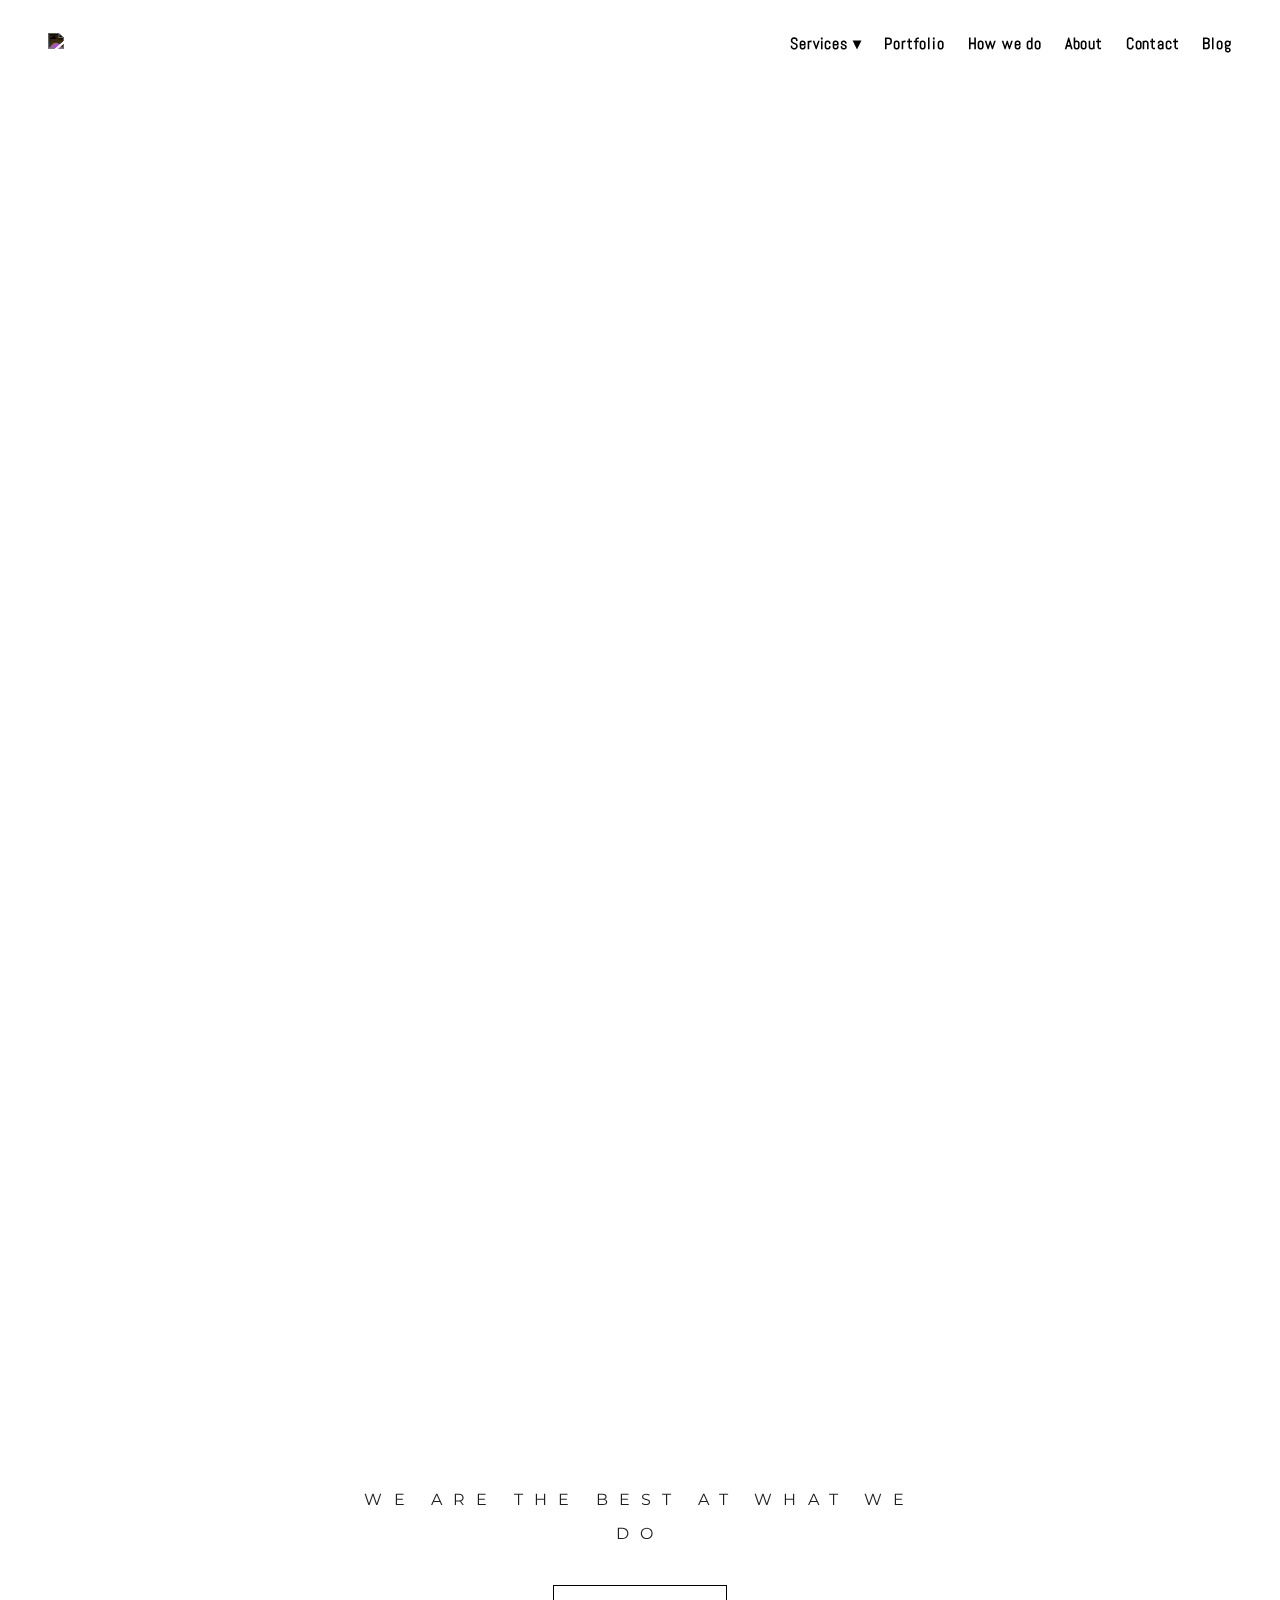
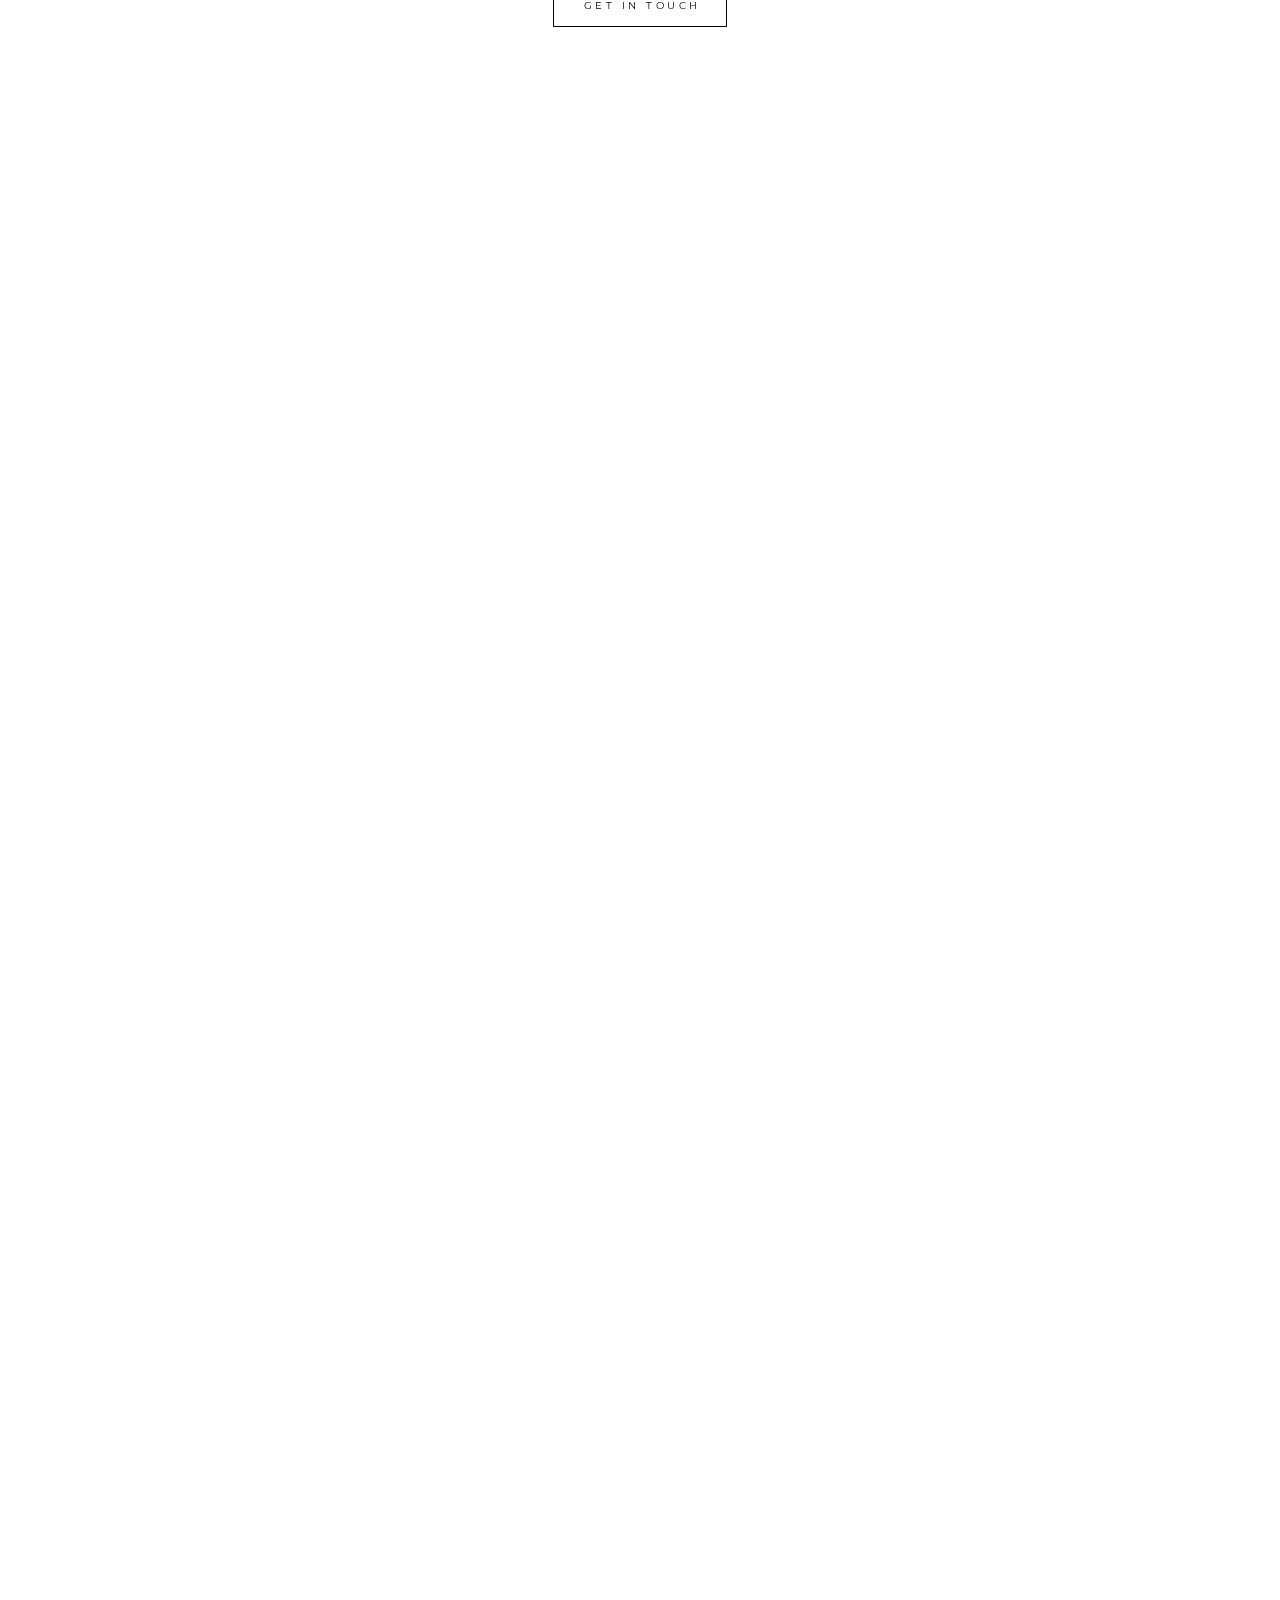
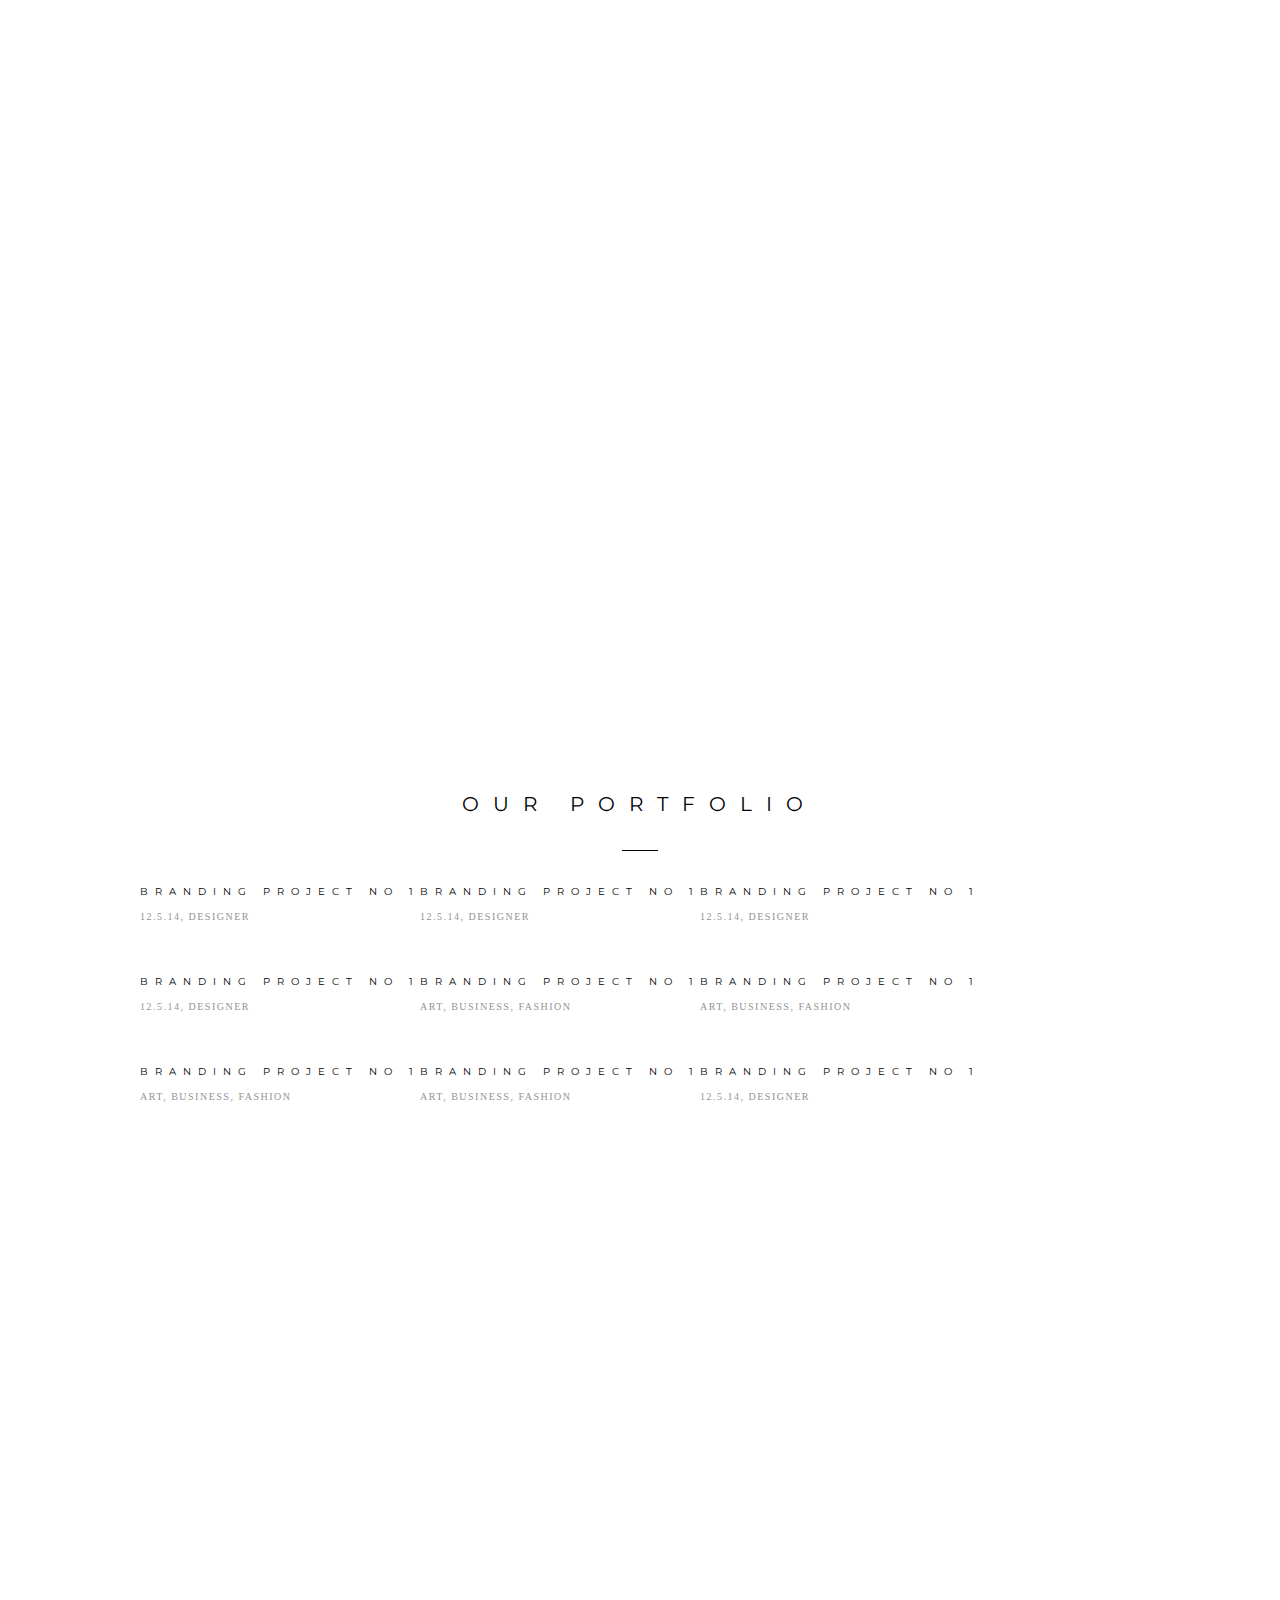
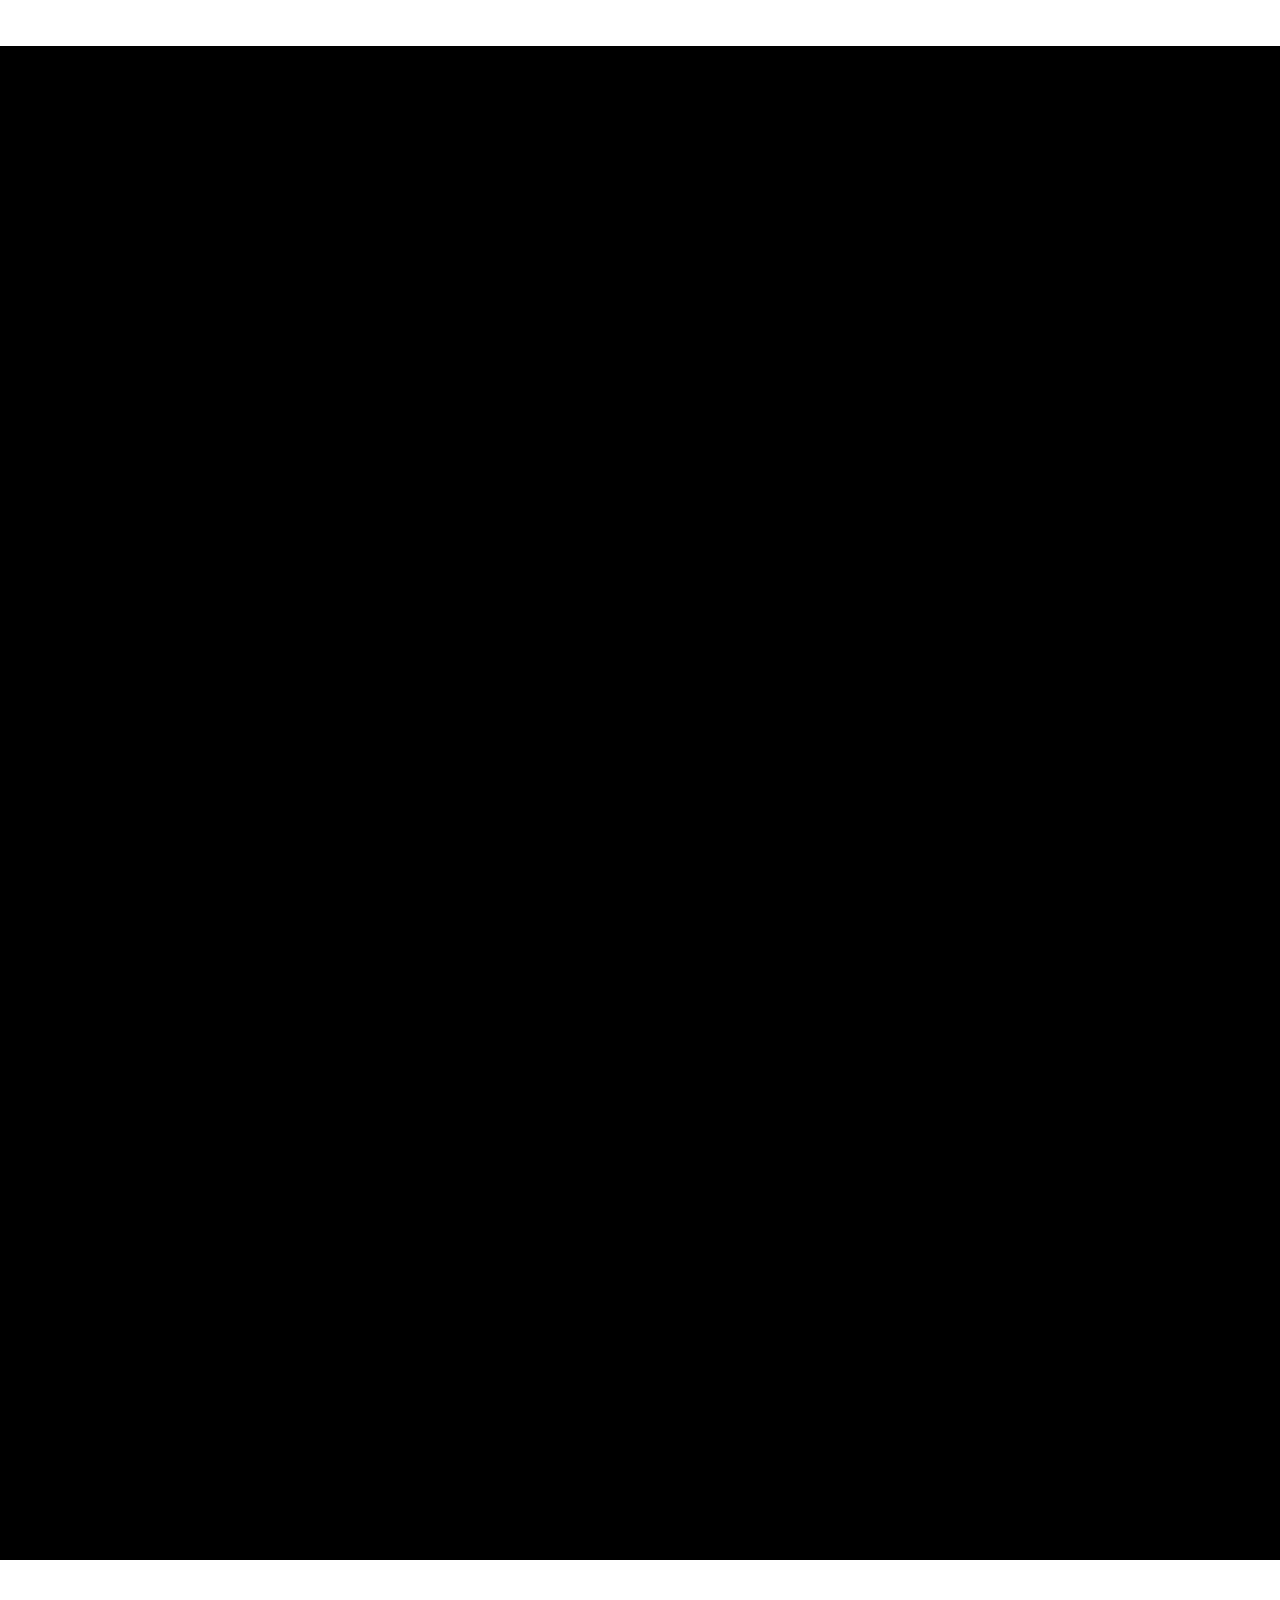
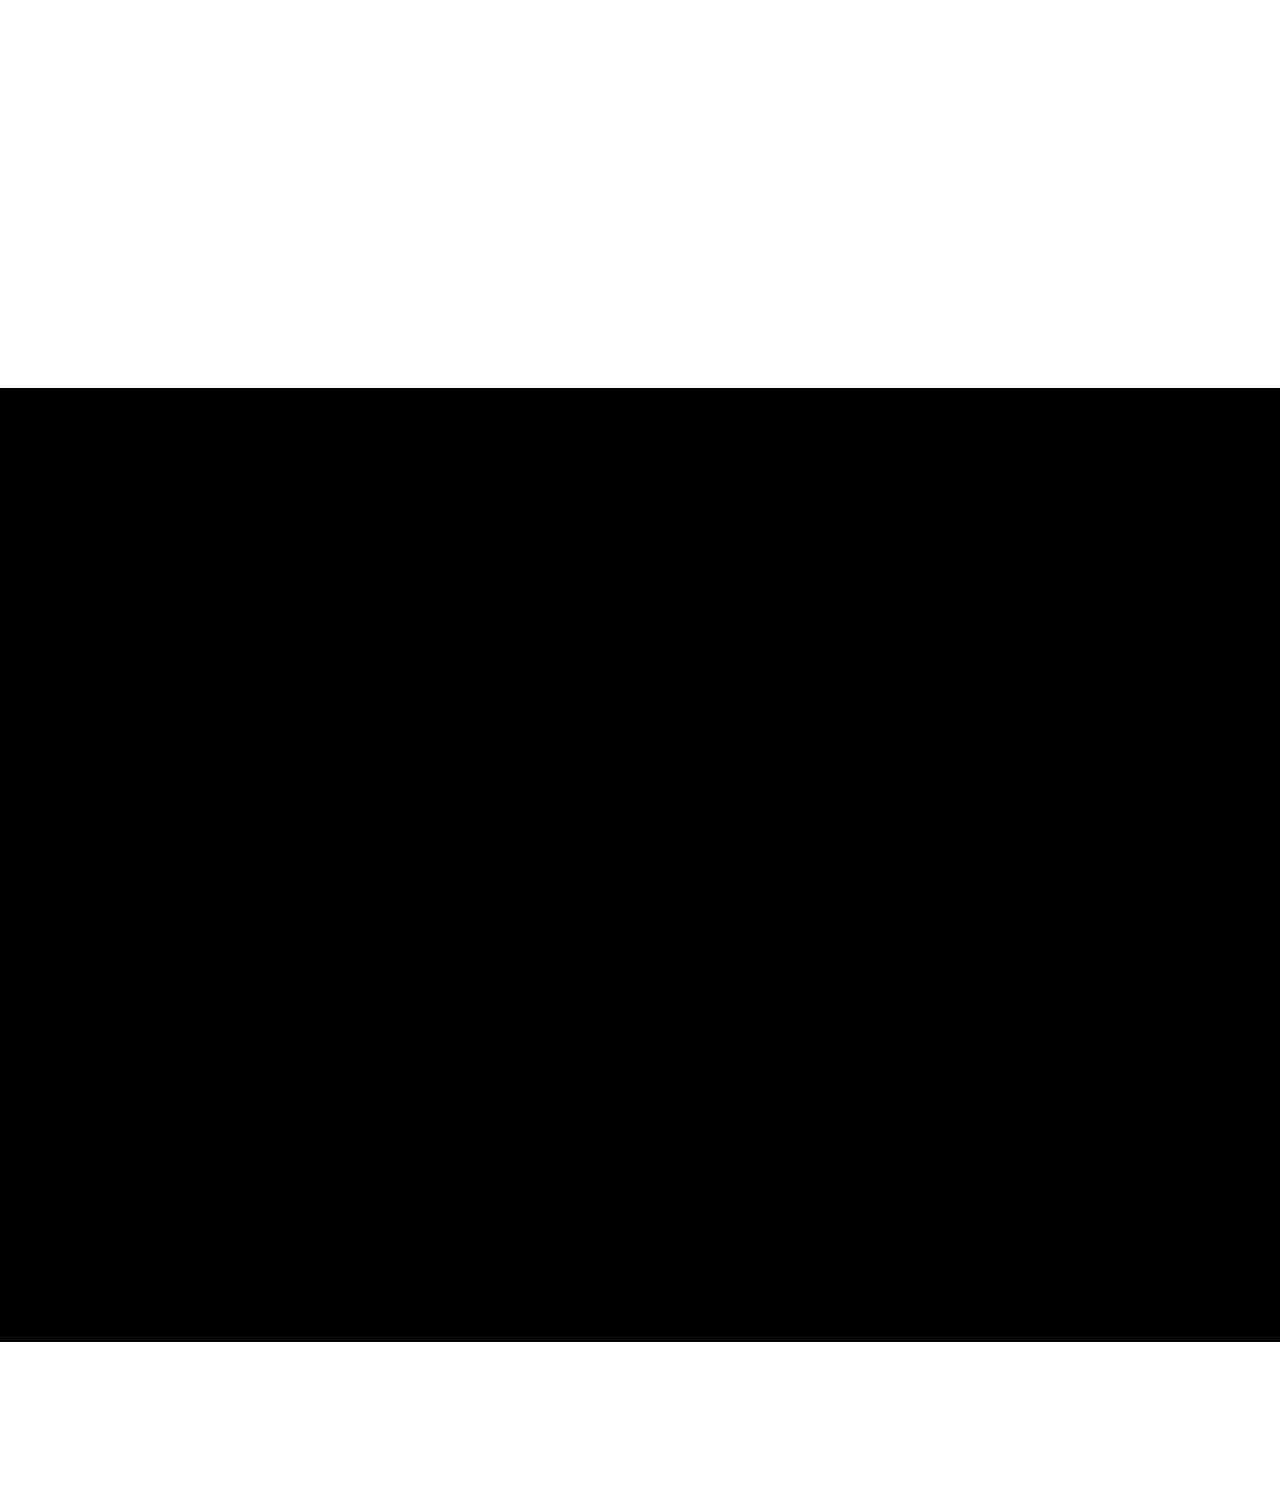
==== commit 4e07a9b0: "Add files via upload" ====
--- a/index.html
+++ b/index.html
@@ -1,12 +1,12 @@
 <!DOCTYPE html>
 <html xmlns="http://www.w3.org/1999/xhtml">
 	<head>
-		<title>Impress</title>
+		<title>IMPRESS</title>
 		<!-- META -->
 		<meta charset="UTF-8">
 		<meta name="viewport" content="width=device-width, maximum-scale=1"/> 
 	
-		
+	
 	
 		<meta name="keywords" content="impress, animation, studio, graphic design, illustration, explainer video, branding, logo, brand, 2d, 3d, video">
 	
@@ -439,20 +439,17 @@
 				font-style: normal;
 			}
 		</style>
-		
-		
-			<link rel="icon" type="image/png" href="https://lh3.googleusercontent.com/dd_e0xA19up9208Tv6odcjHEw6z4cKAA6fTgjZ9ynkKoSnr5R4vFxI7gZp6pnZH1Vi5T5f-fphjFsrLG=s30" />
-			<link rel="apple-touch-icon" href="https://lh3.googleusercontent.com/dd_e0xA19up9208Tv6odcjHEw6z4cKAA6fTgjZ9ynkKoSnr5R4vFxI7gZp6pnZH1Vi5T5f-fphjFsrLG=s30" />
-		
-	
-	
-		<script defer src="https://imos006-dot-im--os.appspot.com/js/imos.js?v=1.5.6b" type="text/javascript"></script>
-		
-	
-		
-		
-	
-	<link rel="stylesheet" type="text/css" href="css/fonts.css?v=1.5.6b" />
+		<link rel="icon" type="image/png" href="https://lh3.googleusercontent.com/ICS6b68E3PvsE0v3BXkVGRkcZm9EfUMfxgquwhc3QfnZ1EpKi-KFz6Zt9CXLTDN7hvUWS4V20DWv8tOo" />
+		<link rel="apple-touch-icon" href="https://lh3.googleusercontent.com/ICS6b68E3PvsE0v3BXkVGRkcZm9EfUMfxgquwhc3QfnZ1EpKi-KFz6Zt9CXLTDN7hvUWS4V20DWv8tOo"/>
+	
+	
+		<script defer src="https://imos006-dot-im--os.appspot.com/js/imos.js?v=1.5.6f" type="text/javascript"></script>
+		
+	
+		
+		
+	
+	<link rel="stylesheet" type="text/css" href="css/fonts.css?v=1.5.6f" />
 	<style class='inline-stripe-data'>/******************************************************************************************************
  *                                              STRIPE DATA STYLE
  *                                 	 
@@ -463,6 +460,12 @@
 	padding-top: 0px;
 	padding-bottom: 0px;
 	min-height: 595px;
+}
+ 
+ #vbid-9d05d245-dj4kifi4.master.item-box    {
+	padding-top: 0px;
+	padding-bottom: 0px;
+	min-height: 493px;
 }
  
  #vbid-335610e9-s0aglntk.master.item-box    {
@@ -648,6 +651,15 @@
 	min-height: 604px;
 }
  
+ #vbid-73f9dc0c-llbdvbbh.master.item-box    {
+	padding-top: 0px;
+	padding-bottom: 0px;
+	min-height: 459px;
+} 
+ #vbid-73f9dc0c-llbdvbbh.item-box > .item-wrapper    {
+	max-width: 1000px;
+}
+ 
  #vbid-da18da57-yqkbmxjk.master.item-box    {
 	padding-top: 0px;
 	padding-bottom: 0px;
@@ -668,7 +680,7 @@
  
  #vbid-6dcce35d-hmhpaxjb.master.item-box    {
 	padding-top: 0px;
-	min-height: 549px;
+	min-height: 552px;
 }
  
  #vbid-03e97656-bvcxuqxz.master.item-box    {
@@ -722,6 +734,18 @@
 	min-height: 281px;
 }
  
+ #vbid-5045f418-5tlbjrgs.master.item-box    {
+	padding-top: 0px;
+	padding-bottom: 0px;
+	min-height: 641px;
+}
+ 
+ #vbid-a6b60fe6-5tlbjrgs.master.item-box    {
+	padding-top: 0px;
+	padding-bottom: 0px;
+	min-height: 641px;
+}
+ 
  #vbid-03e97656-qvxdo4rv.master.item-box    {
 	padding-top: 0px;
 	padding-bottom: 0px;
@@ -746,6 +770,12 @@
 	padding-top: 0px;
 	padding-bottom: 0px;
 	min-height: 421px;
+}
+ 
+ #vbid-ddbb58b2-bartmvak.master.item-box    {
+	padding-top: 0px;
+	padding-bottom: 0px;
+	min-height: 798px;
 }
  
  #vbid-246577bc-qqcb9mt2.master.item-box    {
@@ -763,6 +793,12 @@
 	max-width: 1000px;
 }
  
+ #vbid-1003200b-3bwbqu7z.master.item-box    {
+	padding-top: 0px;
+	padding-bottom: 0px;
+	min-height: 704px;
+}
+ 
  #vbid-03e97656-oz5imjrs.master.item-box    {
 	padding-top: 0px;
 	padding-bottom: 0px;
@@ -771,6 +807,12 @@
  
  #vbid-03e97656-pskyp7du   {
 	background-position: 48.6415901184082% 26.6233768463135%;
+}
+ 
+ #vbid-26c43979-3bwbqu7z.master.item-box    {
+	padding-top: 0px;
+	padding-bottom: 0px;
+	min-height: 801px;
 }
  
  #vbid-03e97656-rfh93lhi.master.item-box    {
@@ -813,6 +855,12 @@
 	background-position: 45.6293716430664% 22.344690322876%;
 }
  
+ #vbid-164c3d1c-hj75lfha.master.item-box    {
+	padding-top: 50px;
+	padding-bottom: 60px;
+	min-height: 1343px;
+}
+ 
  #vbid-03e97656-filvunnw.master.item-box    {
 	padding-top: 10px;
 	padding-bottom: 10px;
@@ -924,6 +972,12 @@
 	min-height: 501px;
 }
  
+ #vbid-30a2ce61-zeguzhrx.master.item-box    {
+	padding-top: 0px;
+	padding-bottom: 0px;
+	min-height: 707px;
+}
+ 
  #vbid-03e97656-y3cdpzap.master.item-box    {
 	padding-top: 0px;
 	padding-bottom: 0px;
@@ -948,6 +1002,10 @@
 	min-height: 386px;
 }
  
+ #vbid-03e97656-qctqu6ly   {
+	background-position: 48.6415901184082% 18.5064926147461%;
+}
+ 
  #vbid-03e97656-qhwkuqhd   {
 	background-position: 43.6865196228027% 53.7792205810547%;
 }
@@ -959,16 +1017,22 @@
 }
 
  
- #vbid-03e97656-wdkckvuw.master.item-box    {
+ #vbid-03e97656-p2avcf7u.master.item-box    {
 	padding-top: 0px;
 	padding-bottom: 0px;
-	min-height: 315px;
+	min-height: 735px;
 }
  
  #vbid-03e97656-vyg6by7d.master.item-box    {
 	padding-top: 0px;
 	padding-bottom: 0px;
 	min-height: 392px;
+}
+ 
+ #vbid-1bb18318-dj4kifi4.master.item-box    {
+	padding-top: 0px;
+	padding-bottom: 0px;
+	min-height: 493px;
 }
  
  #vbid-03e97656-hgv4aebg.master.item-box    {
@@ -1033,10 +1097,16 @@
 	max-width: 1000px;
 }
  
- #vbid-03e97656-p2avcf7u.master.item-box    {
+ #vbid-03e97656-wdkckvuw.master.item-box    {
 	padding-top: 0px;
 	padding-bottom: 0px;
-	min-height: 735px;
+	min-height: 315px;
+}
+ 
+ #vbid-d221ebdb-3bwbqu7z.master.item-box    {
+	padding-top: 0px;
+	padding-bottom: 0px;
+	min-height: 704px;
 }
  
  #vbid-1ecb4cb9-irbdlerw.master.item-box    {
@@ -1114,8 +1184,22 @@
 	max-width: 1000px;
 }
  
- #vbid-03e97656-qctqu6ly   {
-	background-position: 48.6415901184082% 18.5064926147461%;
+ #vbid-f5279568-v1gahe5a.master.item-box    {
+	padding-top: 0px;
+	padding-bottom: 0px;
+	min-height: 415px;
+} 
+ #vbid-f5279568-v1gahe5a.item-box > .item-wrapper    {
+	max-width: 1000px;
+}
+ 
+ #vbid-8b586cbb-glklovsi.master.item-box    {
+	padding-top: 30px;
+	padding-bottom: 30px;
+	min-height: 407px;
+} 
+ #vbid-8b586cbb-glklovsi.item-box > .item-wrapper    {
+	max-width: 1002px;
 }
  
  #vbid-d5dd76fc-u8eh7xv3.master.item-box    {
@@ -1219,6 +1303,12 @@
 	max-width: 1000px;
 }
  
+ #vbid-5f515f25-zeguzhrx.master.item-box    {
+	padding-top: 0px;
+	padding-bottom: 0px;
+	min-height: 756px;
+}
+ 
  #vbid-03e97656-gb4ggxjh.master.item-box    {
 	padding-top: 0px;
 	padding-bottom: 0px;
@@ -1226,6 +1316,10 @@
 } 
  #vbid-03e97656-gb4ggxjh.item-box > .item-wrapper    {
 	max-width: 1416px;
+}
+ 
+ #vbid-9b5b0722-snmuwvsn.master.item-box    {
+	min-height: 471px;
 }
  
  #vbid-03e97656-rvtjh6db   {
@@ -5133,7 +5227,7 @@
 		<!-- SCRIPT -->
 		<script src="https://code.jquery.com/jquery-2.x-git.min.js" type="text/javascript"></script>
 		
-		<script src="js/xprs_helper.js?v=1.5.6b" type="text/javascript"></script>
+		<script src="js/xprs_helper.js?v=1.5.6f" type="text/javascript"></script>
 		
 		
 		<script type="text/javascript" src="js/all_js.js"></script>
@@ -5155,7 +5249,7 @@
 		 
 		</script></head>
 
-	<body class="fast-animated-bg fixed-bg  " data-ecommerce-solution="DISABLED" data-root-id="vbid-03e97656-9jugarpf" data-root-style-id="style-03e97656-yrn0bjny" data-default-currency="USD" data-osid="osid--d8dd443e-73a0b541"  data-app-version="1.5.6b" data-caller="live"  data-ecommerce-dashboard="" data-static-server="//www.zackywebsitebuilder.com" data-imos-server="https://imos006-dot-im--os.appspot.com" >
+	<body class="fast-animated-bg fixed-bg  " data-ecommerce-solution="DISABLED" data-root-id="vbid-03e97656-9jugarpf" data-root-style-id="style-03e97656-yrn0bjny" data-default-currency="USD" data-osid="osid--d8dd443e-73a0b541"  data-app-version="1.5.6f" data-caller="live"  data-ecommerce-dashboard="" data-static-server="//www.zackywebsitebuilder.com" data-imos-server="https://imos006-dot-im--os.appspot.com" >
 	
 	<div id="xprs" data-website-name="impress.c1.biz" data-slug="" class="xprs-holder" >
 		<div class="main-page "   >
@@ -6178,7 +6272,7 @@
 					
 					<div class="page-raw-cover dynamic-height " >
 	<div id="vbid-03e97656-5ev6gv8q" class="element html-source magic-circle-holder page_stripe_popup_app page-app" data-menu-name="RAW" data-json-name="HTML_IFRAME" data-allow-script="True" >
-	<div class="raw-container" id="vbid-03e97656-5ev6gv8q-raw" data-raw-content-url="/html_src/static-e9d427151de5227?raw=true&amp;type=page_stripe_popup_app" data-static="true" >
+	<div class="raw-container" id="vbid-03e97656-5ev6gv8q-raw" data-raw-content-url="/html_src/static-d34561f8c564b29?raw=true&amp;type=page_stripe_popup_app" data-static="true" >
 	
 		
 		
@@ -6997,7 +7091,7 @@
 		
 	<div class="preview-icon-holder Icon removable-parent" >
 	
-		<img id="vbid-03e97656-qqyoqgaa" class="preview-element icon-source magic-circle-holder shrinkable-img  allow-mobile-hide" data-menu-name="PREVIEW_ICON" src="https://lh3.googleusercontent.com/nUPMsy9xTtG6U-zclk0AbMFq8T6-c1d_VmwFsaj-kSSYSdHnRWmPzstyjQqtKkKKrh5gAqfk2rS7SjBccQ">
+		<img id="vbid-03e97656-qqyoqgaa" class="preview-element icon-source magic-circle-holder shrinkable-img  allow-mobile-hide" data-menu-name="PREVIEW_ICON" src="https://lh3.googleusercontent.com/WQQIgCG7uwGmtlftbT3ieatKpULk6vHjhyPlfYWbYMy01lW1dvqiDlObTixFfusrIoaFCLHQxbEPyI2m">
 	
 	</div>
 	<br />
@@ -7051,8 +7145,10 @@
 		
 		<li class="removable-parent">
 			
+			<a class="removable-parent" href="#vbid-03e97656-hgkmur43" data-link-type="ANCHOR"  target="_self" >
+			
 			<span id="element-b0d218b682259e0" class="preview-element Link item-link magic-circle-holder text-element custom submenu-link" data-menu-name="PREVIEW_LINK" >Graphic Design</span>
-			
+			</a>
 		
 		</li>
 	
@@ -7063,8 +7159,10 @@
 		
 		<li class="removable-parent">
 			
+			<a class="removable-parent" href="#vbid-01d78907-1qlau6fq" data-link-type="ANCHOR"  target="_self" >
+			
 			<span id="element-18f843c92b5407b" class="preview-element Link item-link magic-circle-holder text-element custom submenu-link" data-menu-name="PREVIEW_LINK" >Animation Ads </span>
-			
+			</a>
 		
 		</li>
 	
@@ -7075,8 +7173,10 @@
 		
 		<li class="removable-parent">
 			
+			<a class="removable-parent" href="#vbid-8e512d70-dj4kifi4" data-link-type="ANCHOR"  target="_self" >
+			
 			<span id="element-6d82b37660c53f5" class="preview-element Link item-link magic-circle-holder text-element custom submenu-link" data-menu-name="PREVIEW_LINK" >Branding</span>
-			
+			</a>
 		
 		</li>
 	
@@ -7131,6 +7231,17 @@
 	
 		</li>
 
+	
+		
+		<li class="removable-parent">
+		
+			<a class="removable-parent" href="http://blog.impress.tk" data-link-type="EXTERNAL"   target="_blank" >
+		
+			<span id="element-87eec971f19cf30"  class="preview-element Link item-link magic-circle-holder text-element custom" data-menu-name="PREVIEW_LINK" >Blog</span>
+			</a>
+	
+		</li>
+
 
 <div class="element-placeholder" data-elementtype='LINK' style="display:none;"></div>
 	
@@ -7138,7 +7249,7 @@
 </div>
 			
 			
-			<button class="hamburger links-menu-btn hamburger--spin very-small" type="button">
+			<button class="hamburger links-menu-btn hamburger--spin small" type="button">
   				<span class="hamburger-box">
    				 <span class="hamburger-inner"></span>
   				</span>
@@ -7156,7 +7267,7 @@
 		data-ALWAYS_MINIFIED="false"
 		data-MENU_POSITION="top"
 		data-MENU_ALIGN="left"
-		data-BACKGROUND_COLOR="rgba(0, 0, 0, 0.52)"
+		data-BACKGROUND_COLOR="rgba(0, 0, 0, 0.3)"
 		data-MENU_SHRINK_CLASS="centered"
 	></div>
 </div>
@@ -7169,11 +7280,11 @@
 	
 	
 	<!-- PROMO START -->
-		<div  id="vbid-03e97656-p2avcf7u"  class="master item-box  gallery-box style-03e97656-casj144q          " data-holder-type="gallery"" data-holder-type="gallery"  data-child-type="STYLE"  data-styleid="style-03e97656-casj144q" data-preview-styleid='style-03e97656-casj144q' data-preset-type-id="PROMO">
+		<div  id="vbid-ddbb58b2-bartmvak"  class="master item-box  gallery-box style-ddbb58b2-7abyqyox          " data-holder-type="gallery"" data-holder-type="gallery"  data-child-type="STYLE"  data-styleid="style-ddbb58b2-7abyqyox" data-preview-styleid='style-ddbb58b2-7abyqyox' data-preset-type-id="PROMO">
 			<div id="no-image" class="stripe-background load-high-res " ></div>
 			<div class="gallery-wrapper item-wrapper promo-wrapper ">
 					
-					<div  class="sub container style-03e97656-casj144q content flex   " data-itemtype="folder" data-creator="" data-itemname="LOADING Copy"  data-itemslug="loading-copy" data-itemstyleid="style-03e97656-casj144q" data-margintop="" data-arranger="flex" data-layout="multi" data-vbid="vbid-03e97656-p2avcf7u" data-preset-type-id="PROMO" data-preview-style="style-03e97656-casj144q" data-style="style-f3095-j0xhjgzynh" data-absolute-path=""  >
+					<div  class="sub container style-ddbb58b2-7abyqyox content flex   " data-itemtype="folder" data-creator="" data-itemname="LOADING Copy"  data-itemslug="loading-copy" data-itemstyleid="style-ddbb58b2-7abyqyox" data-margintop="" data-arranger="flex" data-layout="multi" data-vbid="vbid-ddbb58b2-bartmvak" data-preset-type-id="PROMO" data-preview-style="style-ddbb58b2-7abyqyox" data-style="style-f3095-j0xhjgzynh" data-absolute-path=""  >
 	<!-- ARRANGER SETTINGS -->
 	<div class="arranger-settings" style="display:none;"
 		data-ARRANGER_TYPE="flex"
@@ -7200,11 +7311,11 @@
 	
 	
 	
-		<div  id="vbid-03e97656-sx0kxjmv"  class="sub item-box  page-box style-03e97656-casj144q          " data-holder-type="page"" data-holder-type="page"  data-child-type="STYLE"  data-styleid="style-03e97656-casj144q" data-preview-styleid='style-03e97656-casj144q' data-preset-type-id="UNRESOLVED">
+		<div  id="vbid-ddbb58b2-1719l23h"  class="sub item-box  page-box style-ddbb58b2-7abyqyox          " data-holder-type="page"" data-holder-type="page"  data-child-type="STYLE"  data-styleid="style-ddbb58b2-7abyqyox" data-preview-styleid='style-ddbb58b2-7abyqyox' data-preset-type-id="UNRESOLVED">
 			
 			<div class="page-wrapper item-wrapper ">
 					
-					<div class="item-content leaf multi_layout page content -container" data-self="vbid-03e97656-sx0kxjmv" data-preview-style="style-03e97656-casj144q" data-style="style-f3095-yq39oaomol" data-orig-thumb-height="1271" data-orig-thumb-width="1800" data-vbid="vbid-03e97656-sx0kxjmv" data-bgimg="https://lh3.googleusercontent.com/9f4tFsbFLkUi3Il6-2POvC3Hcm7CtRNVPjEsoZXtjc-fBABjCEkECE0tow7fJtpWO1x6_KBvVkiosW0MhOI">
+					<div class="item-content leaf multi_layout page content -container" data-self="vbid-ddbb58b2-1719l23h" data-preview-style="style-ddbb58b2-7abyqyox" data-style="style-f3095-yq39oaomol" data-orig-thumb-height="600" data-orig-thumb-width="800" data-vbid="vbid-ddbb58b2-1719l23h" data-bgimg="https://lh3.googleusercontent.com/HFInj0G8iAqZOGtN38YFyN0Coh1UJhVx7Y4KHaYOnx01jhh87ozYMxomUsJPbZTUXyhLrVSuJ2vHCMewog">
 <div  class="multi-container preview image-cover" >
 	<div class="Picture item-preview">
 		<div class="preview-image-holder">
@@ -7214,9 +7325,9 @@
 			<!-- <div class="benet" style="min-height:inherit;"></div> -->
 			<div class="pic-side">
 				<div class="vertical-aligner">
-					<div id="vbid-03e97656-rl8xjgxi-holder" class="preview-image-holder inner-pic-holder" data-menu-name="PREVIEW_INLINE_IMAGE_HOLDER">
+					<div id="vbid-ddbb58b2-y84ggih9-holder" class="preview-image-holder inner-pic-holder" data-menu-name="PREVIEW_INLINE_IMAGE_HOLDER">
     
-    <div id="vbid-03e97656-rl8xjgxi" class="inner-pic preview-element parallax50-bg magic-circle-holder  load-high-res " data-menu-name="PREVIEW_INLINE_IMAGE" style="background-image:url(https://lh3.googleusercontent.com/9f4tFsbFLkUi3Il6-2POvC3Hcm7CtRNVPjEsoZXtjc-fBABjCEkECE0tow7fJtpWO1x6_KBvVkiosW0MhOI=s300);" data-orig-width="1800" data-orig-height="1271" >
+    <div id="vbid-ddbb58b2-y84ggih9" class="inner-pic preview-element parallax50-bg magic-circle-holder  load-high-res " data-menu-name="PREVIEW_INLINE_IMAGE" style="background-image:url(https://lh3.googleusercontent.com/HFInj0G8iAqZOGtN38YFyN0Coh1UJhVx7Y4KHaYOnx01jhh87ozYMxomUsJPbZTUXyhLrVSuJ2vHCMewog=s300);" data-orig-width="800" data-orig-height="600" >
         
          
          
@@ -7239,7 +7350,7 @@
 <br class="upper-line-break" />
 <div class="preview-title-holder removable-parent order-handle">
 	
-	<h1 id="vbid-03e97656-zmllnhwa" class="preview-element preview-title magic-circle-holder inner-page text-element quick-text-style-menu   allow-mobile-hide" data-menu-name="PREVIEW_TITLE" >IMPRESS<br></h1>
+	<h1 id="vbid-ddbb58b2-iwlnb9tz" class="preview-element preview-title magic-circle-holder inner-page text-element quick-text-style-menu   allow-mobile-hide" data-menu-name="PREVIEW_TITLE" >IMPRESS<br></h1>
 	
 </div>
 <br class="lower-line-break" />
@@ -7251,10 +7362,12 @@
 											
 												
 <br class="upper-line-break" />
-<div class="preview-subtitle-holder removable-parent order-handle">
-	
-	<h3 id="vbid-03e97656-bbzgmazb" class="preview-element preview-subtitle magic-circle-holder text-element quick-text-style-menu   allow-mobile-hide" data-menu-name="PREVIEW_SUBTITLE">The future of work. You're invited.</h3>
-
+<div class="preview-body-holder removable-parent order-handle">
+	
+	<div id="vbid-ddbb58b2-aycxsq08" class="preview-element preview-body magic-circle-holder text-element quick-text-style-menu   allow-mobile-hide" data-menu-name="PREVIEW_BODY">
+		<p>Animation and Graphic Design Studio</p>
+	</div>
+	
 </div>
 <br class="lower-line-break" />
 
@@ -7263,15 +7376,17 @@
 									
 										
 											
+										
+									
+										
+											
 												<div class="preview-item-links order-handle removable-parent" style="display:inline-block;">
 
-	<span id="vbid-03e97656-bm6xj74z"  class="preview-element Link item-link magic-circle-holder text-element custom" data-menu-name="PREVIEW_LINK" >EXPLORE</span>
-
-</div>
-											
-										
-									
-										
+		<a class="removable-parent" href="#vbid-6dcce35d-hmhpaxjb"  data-link-type="ANCHOR"   target="_self" >
+
+	<span id="vbid-ddbb58b2-nyr98fbh"  class="preview-element Link item-link magic-circle-holder text-element " data-menu-name="PREVIEW_LINK" >GET STARTED</span>
+</a>
+</div>
 											
 										
 									
@@ -7321,9 +7436,9 @@
 		data-ARRANGER_TYPE="matrix"
 		data-ARRANGER_COLS="3"
 		data-ARRANGER_ITEM_MAX_WIDTH="1000"
-		data-ARRANGER_ITEM_MIN_WIDTH="216"
+		data-ARRANGER_ITEM_MIN_WIDTH="209.29999999999998"
 		data-ARRANGER_ITEM_RATIO="1.4"
-		data-ARRANGER_ITEM_SPACING="42"
+		data-ARRANGER_ITEM_SPACING="25"
 		data-ARRANGER_ITEMS_PER_PAGE="all"
 		data-ARRANGER_ORDER_TYPE="regular"
 		data-AUTO_PLAY="false"
@@ -7354,7 +7469,7 @@
 												<br class="upper-line-break" />
 <div class="blocks-preview-subtitle-holder removable-parent order-handle">
 	
-	<h3 id="vbid-03e97656-txjqy29t" class="preview-element blocks-preview-subtitle magic-circle-holder text-element quick-text-style-menu custom  allow-mobile-hide" data-menu-name="BLOCKS_PREVIEW_SUBTITLE">Services</h3>
+	<h3 id="vbid-03e97656-txjqy29t" class="preview-element blocks-preview-subtitle magic-circle-holder text-element quick-text-style-menu   allow-mobile-hide" data-menu-name="BLOCKS_PREVIEW_SUBTITLE">Services</h3>
 
 </div>
 <br class="lower-line-break" />
@@ -7435,20 +7550,18 @@
 
 										
 											
-										
-											
-										
-											
 <br class="upper-line-break" />
-<div class="preview-body-holder removable-parent order-handle">
-	
-	<div id="vbid-03e97656-bmpyjpnk" class="preview-element preview-body magic-circle-holder text-element quick-text-style-menu   allow-mobile-hide" data-menu-name="PREVIEW_BODY">
-		<p>Lorem ipsum dolor sit amet, consectetur adipiscing elit. Sed malesuada faucibus ex nec ultricies. Donec mattis egestas</p>
-	</div>
-	
+<div class="preview-subtitle-holder removable-parent order-handle">
+	
+	<h3 id="element-77bc2e153da5f44" class="preview-element preview-subtitle magic-circle-holder text-element quick-text-style-menu   allow-mobile-hide" data-menu-name="PREVIEW_SUBTITLE">A work of visual representation of idea by creation and organization of texts </h3>
+
 </div>
 <br class="lower-line-break" />
 
+										
+											
+										
+											
 										
 											
 										
@@ -7463,7 +7576,7 @@
 	
 		<a class="removable-parent" href="#vbid-03e97656-hgkmur43" data-link-type="ANCHOR"   target="_self" >
 	
-		<span id="element-4736d3fe285b51c"  class="preview-element Link item-link magic-circle-holder text-element custom" data-menu-name="PREVIEW_LINK" >More</span>
+		<span id="element-4736d3fe285b51c"  class="preview-element Link item-link magic-circle-holder text-element " data-menu-name="PREVIEW_LINK" >More</span>
 			</a>
 
 <div class="element-placeholder" data-elementtype='LINK' style="display:none;"></div>
@@ -7550,20 +7663,19 @@
 
 										
 											
-										
-											
-										
-											
 <br class="upper-line-break" />
-<div class="preview-body-holder removable-parent order-handle">
-	
-	<div id="vbid-03e97656-yhd3gbbe" class="preview-element preview-body magic-circle-holder text-element quick-text-style-menu   allow-mobile-hide" data-menu-name="PREVIEW_BODY">
-		<p>Lorem ipsum dolor sit amet, consectetur adipiscing elit. Sed malesuada faucibus ex nec ultricies. Donec mattis egestas nisi</p>
-	</div>
-	
+<div class="preview-subtitle-holder removable-parent order-handle">
+	
+	<h3 id="element-247d8338376899c" class="preview-element preview-subtitle magic-circle-holder text-element quick-text-style-menu   allow-mobile-hide" data-menu-name="PREVIEW_SUBTITLE">A short animated representation to highlight the ideas, products, 
+service and process </h3>
+
 </div>
 <br class="lower-line-break" />
 
+										
+											
+										
+											
 										
 											
 										
@@ -7578,7 +7690,7 @@
 	
 		<a class="removable-parent" href="#vbid-01d78907-1qlau6fq" data-link-type="ANCHOR"   target="_self" >
 	
-		<span id="element-035cc3b5879d1fd"  class="preview-element Link item-link magic-circle-holder text-element custom" data-menu-name="PREVIEW_LINK" >More</span>
+		<span id="element-035cc3b5879d1fd"  class="preview-element Link item-link magic-circle-holder text-element " data-menu-name="PREVIEW_LINK" >More</span>
 			</a>
 
 <div class="element-placeholder" data-elementtype='LINK' style="display:none;"></div>
@@ -7665,20 +7777,18 @@
 
 										
 											
-										
-											
-										
-											
 <br class="upper-line-break" />
-<div class="preview-body-holder removable-parent order-handle">
-	
-	<div id="vbid-03e97656-cchsgysn" class="preview-element preview-body magic-circle-holder text-element quick-text-style-menu   allow-mobile-hide" data-menu-name="PREVIEW_BODY">
-		<p>Lorem ipsum dolor sit amet, consectetur adipiscing elit. Sed malesuada faucibus ex nec ultricies. Donec mattis egestas nisi non</p>
-	</div>
-	
+<div class="preview-subtitle-holder removable-parent order-handle">
+	
+	<h3 id="element-9af5029bfa5e6d4" class="preview-element preview-subtitle magic-circle-holder text-element quick-text-style-menu   allow-mobile-hide" data-menu-name="PREVIEW_SUBTITLE">A strategy to create visual attention by procedure the standards of design</h3>
+
 </div>
 <br class="lower-line-break" />
 
+										
+											
+										
+											
 										
 											
 										
@@ -7693,7 +7803,7 @@
 	
 		<a class="removable-parent" href="#vbid-8e512d70-dj4kifi4" data-link-type="ANCHOR"   target="_self" >
 	
-		<span id="element-c4ae73d47f8699b"  class="preview-element Link item-link magic-circle-holder text-element custom" data-menu-name="PREVIEW_LINK" >More</span>
+		<span id="element-c4ae73d47f8699b"  class="preview-element Link item-link magic-circle-holder text-element " data-menu-name="PREVIEW_LINK" >More</span>
 			</a>
 
 <div class="element-placeholder" data-elementtype='LINK' style="display:none;"></div>
@@ -7873,7 +7983,7 @@
 			
 			<div class="page-wrapper item-wrapper ">
 					
-					<div class="item-content leaf multi_layout page content -container" data-self="vbid-03e97656-eqma7f9n" data-preview-style="style-03e97656-abgaxzvy" data-style="style-4e411-yq39oaomol" data-orig-thumb-height="667" data-orig-thumb-width="1000" data-vbid="vbid-03e97656-eqma7f9n" data-bgimg="https://lh3.googleusercontent.com/y1dJbQaozELB04di7NSRdtevCNRjcUfi9dIcH_DW4ogjl3OCFHeWOf_Cp3t7hg9VBAvlnWubXSHjiJqQ">
+					<div class="item-content leaf multi_layout page content -container" data-self="vbid-03e97656-eqma7f9n" data-preview-style="style-03e97656-abgaxzvy" data-style="style-4e411-yq39oaomol" data-orig-thumb-height="563" data-orig-thumb-width="751" data-vbid="vbid-03e97656-eqma7f9n" data-bgimg="https://lh3.googleusercontent.com/ZRLgCTOqYd5VcaFG6Mh73_ZhWgygA2yetifLbEArdnQPkoLoPHk4kYhXVV1zN21xJ-rYoWVpDePnvnQ6YCU">
 <div  class="multi-container preview image-cover" >
 	<div class="Picture item-preview">
 		<div class="preview-image-holder">
@@ -7885,7 +7995,7 @@
 				<div class="vertical-aligner">
 					<div id="vbid-03e97656-bh9w4nli-holder" class="preview-image-holder inner-pic-holder" data-menu-name="PREVIEW_INLINE_IMAGE_HOLDER">
     
-    <div id="vbid-03e97656-bh9w4nli" class="inner-pic preview-element  magic-circle-holder  load-high-res " data-menu-name="PREVIEW_INLINE_IMAGE" style="background-image:url(https://lh3.googleusercontent.com/y1dJbQaozELB04di7NSRdtevCNRjcUfi9dIcH_DW4ogjl3OCFHeWOf_Cp3t7hg9VBAvlnWubXSHjiJqQ=s300);" data-orig-width="1000" data-orig-height="667" >
+    <div id="vbid-03e97656-bh9w4nli" class="inner-pic preview-element  magic-circle-holder  load-high-res " data-menu-name="PREVIEW_INLINE_IMAGE" style="background-image:url(https://lh3.googleusercontent.com/ZRLgCTOqYd5VcaFG6Mh73_ZhWgygA2yetifLbEArdnQPkoLoPHk4kYhXVV1zN21xJ-rYoWVpDePnvnQ6YCU=s300);" data-orig-width="751" data-orig-height="563" >
         
          
          
@@ -7936,7 +8046,7 @@
 <div class="preview-body-holder removable-parent order-handle">
 	
 	<div id="vbid-03e97656-plqougk2" class="preview-element preview-body magic-circle-holder text-element quick-text-style-menu   allow-mobile-hide" data-menu-name="PREVIEW_BODY">
-		<p>A members-only shared workspace and co-working community dedicated to taking all of the frustrations of working the old way and pulverizing them to a dust so fine it actually oils the wheels of the machine. A space that caters to free radicals like you.</p>
+		<p>A work of visual representation of idea by creation and organization of texts, shapes and colors to convey the effective info to target audience</p>
 	</div>
 	
 </div>
@@ -8016,11 +8126,11 @@
 	
 	
 	
-		<div  id="vbid-8e512d70-t8sokfzs"  class="sub item-box  page-box style-8e512d70-13duzkfb          " data-holder-type="page"" data-holder-type="page"  data-child-type="STYLE"  data-styleid="style-8e512d70-13duzkfb" data-preview-styleid='style-8e512d70-13duzkfb' data-preset-type-id="UNRESOLVED">
+		<div  id="vbid-e65c221b-sf7vzrwy"  class="sub item-box  page-box style-8e512d70-13duzkfb          " data-holder-type="page"" data-holder-type="page"  data-child-type="STYLE"  data-styleid="style-8e512d70-13duzkfb" data-preview-styleid='style-8e512d70-13duzkfb' data-preset-type-id="UNRESOLVED">
 			
 			<div class="page-wrapper item-wrapper ">
 					
-					<div class="item-content leaf multi_layout page content -container" data-self="vbid-8e512d70-t8sokfzs" data-preview-style="style-8e512d70-13duzkfb" data-style="style-89a8e-q4q4gr5nhr" data-orig-thumb-height="1275" data-orig-thumb-width="1920" data-vbid="vbid-8e512d70-t8sokfzs" data-bgimg="https://lh3.googleusercontent.com/UZk1FGv9DnPw3iuHeFsM7plmPEIq06duU8mn2jZADsJYwZEpyZeWvUwdi-vQ5jrwG33_YF1452lhrKVg">
+					<div class="item-content leaf multi_layout page content -container" data-self="vbid-e65c221b-sf7vzrwy" data-preview-style="style-8e512d70-13duzkfb" data-style="style-89a8e-q4q4gr5nhr" data-orig-thumb-height="531" data-orig-thumb-width="709" data-vbid="vbid-e65c221b-sf7vzrwy" data-bgimg="https://lh3.googleusercontent.com/TTgCnSz2xQHGzQgW2eUNpNYrwGu52Qc7EciR6QiOB3WKAaBrCxLmjCka8YCkcSVTxkOiDAbUAoN12ENbEw">
 <div  class="multi-container preview image-cover" >
 	<div class="Picture item-preview">
 		<div class="preview-image-holder">
@@ -8030,9 +8140,9 @@
 			<!-- <div class="benet" style="min-height:inherit;"></div> -->
 			<div class="pic-side">
 				<div class="vertical-aligner">
-					<div id="vbid-8e512d70-uawfvwsn-holder" class="preview-image-holder inner-pic-holder" data-menu-name="PREVIEW_INLINE_IMAGE_HOLDER">
+					<div id="vbid-e65c221b-7gdijij6-holder" class="preview-image-holder inner-pic-holder" data-menu-name="PREVIEW_INLINE_IMAGE_HOLDER">
     
-    <div id="vbid-8e512d70-uawfvwsn" class="inner-pic preview-element  magic-circle-holder  load-high-res " data-menu-name="PREVIEW_INLINE_IMAGE" style="background-image:url(https://lh3.googleusercontent.com/UZk1FGv9DnPw3iuHeFsM7plmPEIq06duU8mn2jZADsJYwZEpyZeWvUwdi-vQ5jrwG33_YF1452lhrKVg=s300);" data-orig-width="1920" data-orig-height="1275" >
+    <div id="vbid-e65c221b-7gdijij6" class="inner-pic preview-element  magic-circle-holder  load-high-res " data-menu-name="PREVIEW_INLINE_IMAGE" style="background-image:url(https://lh3.googleusercontent.com/TTgCnSz2xQHGzQgW2eUNpNYrwGu52Qc7EciR6QiOB3WKAaBrCxLmjCka8YCkcSVTxkOiDAbUAoN12ENbEw=s300);" data-orig-width="709" data-orig-height="531" >
         
          
          
@@ -8055,7 +8165,7 @@
 <br class="upper-line-break" />
 <div class="preview-title-holder removable-parent order-handle">
 	
-	<h2 id="vbid-8e512d70-qdkkgiw5" class="preview-element preview-title magic-circle-holder inner-page text-element quick-text-style-menu   allow-mobile-hide" data-menu-name="PREVIEW_TITLE" >BRANDING<br></h2>
+	<h2 id="vbid-e65c221b-vvuexkyu" class="preview-element preview-title magic-circle-holder inner-page text-element quick-text-style-menu   allow-mobile-hide" data-menu-name="PREVIEW_TITLE" >BRANDING<br></h2>
 	
 </div>
 <br class="lower-line-break" />
@@ -8068,7 +8178,7 @@
 												
 <br class="upper-line-break" />
 <div class="preview-divider-holder removable-parent order-handle">
-	<div id="vbid-8e512d70-bxbv9xxd" class="preview-element preview-divider magic-circle-holder quick-text-style-menu" data-menu-name="PREVIEW_DIVIDER">
+	<div id="vbid-e65c221b-spwnrfxr" class="preview-element preview-divider magic-circle-holder quick-text-style-menu" data-menu-name="PREVIEW_DIVIDER">
 	</div>
 </div>
 <br class="lower-line-break" />
@@ -8082,8 +8192,8 @@
 <br class="upper-line-break" />
 <div class="preview-body-holder removable-parent order-handle">
 	
-	<div id="vbid-8e512d70-7pjkanaj" class="preview-element preview-body magic-circle-holder text-element quick-text-style-menu   allow-mobile-hide" data-menu-name="PREVIEW_BODY">
-		<p>Lorem ipsum dolor sit amet, consectetur adipiscing elit. Sed malesuada faucibus ex nec ultricies. Donec mattis egestas nisi non pretium. Suspendisse nec eros ut erat facilisis maximus. In congue et leo in varius. Vestibulum sit amet felis ornare, commodo orci ut, feugiat lorem.</p>
+	<div id="vbid-e65c221b-hgxtkszb" class="preview-element preview-body magic-circle-holder text-element quick-text-style-menu   allow-mobile-hide" data-menu-name="PREVIEW_BODY">
+		<p>A strategy to create visual attention by procedure the standards on physical and visual properties of logos and designs in digital and printed media<br></p>
 	</div>
 	
 </div>
@@ -8132,7 +8242,7 @@
 	
 	
 	<!-- FEATURES START -->
-		<div  id="vbid-01d78907-1qlau6fq"  class="master item-box  gallery-box style-01d78907-d3kbcmjy    button-effects btn_hover3 items-hover-effects item_hover2     " data-holder-type="gallery"" data-holder-type="gallery"  data-child-type="NATIVE_ORDER"  data-styleid="style-01d78907-d3kbcmjy" data-preview-styleid='style-01d78907-d3kbcmjy' data-preset-type-id="FEATURES">
+		<div  id="vbid-01d78907-1qlau6fq"  class="master item-box  gallery-box style-01d78907-d3kbcmjy    button-effects btn_hover3 items-hover-effects item_hover8 items-enter-effects item_enter5    " data-holder-type="gallery"" data-holder-type="gallery"  data-child-type="NATIVE_ORDER"  data-styleid="style-01d78907-d3kbcmjy" data-preview-styleid='style-01d78907-d3kbcmjy' data-preset-type-id="FEATURES">
 			<div id="no-image" class="stripe-background load-high-res " ></div>
 			<div class="gallery-wrapper item-wrapper features-wrapper ">
 					
@@ -8190,7 +8300,9 @@
 												<br class="upper-line-break" />
 <div class="blocks-preview-subtitle-holder removable-parent order-handle">
 	
-	<h3 id="vbid-01d78907-mbz4helc" class="preview-element blocks-preview-subtitle magic-circle-holder text-element quick-text-style-menu   allow-mobile-hide" data-menu-name="BLOCKS_PREVIEW_SUBTITLE">We're an innovative Design factory house based in NY.</h3>
+	<h3 id="vbid-01d78907-mbz4helc" class="preview-element blocks-preview-subtitle magic-circle-holder text-element quick-text-style-menu   allow-mobile-hide" data-menu-name="BLOCKS_PREVIEW_SUBTITLE">A short animated representation to highlight the ideas, products, 
+service and process either by video or GIF through engaging concepts and
+ stories</h3>
 
 </div>
 <br class="lower-line-break" />
@@ -8222,7 +8334,7 @@
 			
 			<div class="page-wrapper item-wrapper ">
 					
-					<div class="item-content leaf multi_layout page content -container" data-self="vbid-01d78907-jfbcb7y1" data-preview-style="style-01d78907-d3kbcmjy" data-style="style-8ec4c-ed91kjv1sl" data-orig-thumb-height="640" data-orig-thumb-width="640" data-vbid="vbid-01d78907-jfbcb7y1" data-bgimg="https://lh3.googleusercontent.com/XxRXsMy0dlP22FnNpCI3igbE9mCaWQAckp79zqsI4bC_pY9wFPS6GvzSZFEwDDgU1x2nweh4qTe93Z17ePI">
+					<div class="item-content leaf multi_layout page content -container" data-self="vbid-01d78907-jfbcb7y1" data-preview-style="style-01d78907-d3kbcmjy" data-style="style-8ec4c-ed91kjv1sl" data-orig-thumb-height="605" data-orig-thumb-width="605" data-vbid="vbid-01d78907-jfbcb7y1" data-bgimg="https://lh3.googleusercontent.com/_a5wev9sqyakX7tU4fa3_MFgblQC4VDjCL8_XLG1Io0tvUm5GXkrOdSriDwwnnpPYQaCQGp66N8nhUW7hl0">
 <div  class="multi-container preview image-cover" >
 	<div class="Picture item-preview">
 		<div class="preview-image-holder">
@@ -8234,7 +8346,7 @@
 				<div class="vertical-aligner">
 					<div id="vbid-01d78907-89wzaato-holder" class="preview-image-holder inner-pic-holder" data-menu-name="PREVIEW_INLINE_IMAGE_HOLDER">
     
-    <div id="vbid-01d78907-89wzaato" class="inner-pic preview-element  magic-circle-holder circlize load-high-res " data-menu-name="PREVIEW_INLINE_IMAGE" style="background-image:url(https://lh3.googleusercontent.com/XxRXsMy0dlP22FnNpCI3igbE9mCaWQAckp79zqsI4bC_pY9wFPS6GvzSZFEwDDgU1x2nweh4qTe93Z17ePI=s300);" data-orig-width="640" data-orig-height="640" >
+    <div id="vbid-01d78907-89wzaato" class="inner-pic preview-element  magic-circle-holder circlize load-high-res " data-menu-name="PREVIEW_INLINE_IMAGE" style="background-image:url(https://lh3.googleusercontent.com/_a5wev9sqyakX7tU4fa3_MFgblQC4VDjCL8_XLG1Io0tvUm5GXkrOdSriDwwnnpPYQaCQGp66N8nhUW7hl0=s300);" data-orig-width="605" data-orig-height="605" >
         
          
          
@@ -8258,7 +8370,7 @@
 <br class="upper-line-break" />
 <div class="preview-title-holder removable-parent order-handle">
 	
-	<h2 id="vbid-01d78907-0zvzr6zi" class="preview-element preview-title magic-circle-holder inner-page text-element quick-text-style-menu   allow-mobile-hide" data-menu-name="PREVIEW_TITLE" >Feature 1</h2>
+	<h2 id="vbid-01d78907-0zvzr6zi" class="preview-element preview-title magic-circle-holder inner-page text-element quick-text-style-menu   allow-mobile-hide" data-menu-name="PREVIEW_TITLE" >2D Animation<br></h2>
 	
 </div>
 <br class="lower-line-break" />
@@ -8315,7 +8427,7 @@
 			
 			<div class="page-wrapper item-wrapper ">
 					
-					<div class="item-content leaf multi_layout page content -container" data-self="vbid-01d78907-mw9dolaf" data-preview-style="style-01d78907-d3kbcmjy" data-style="style-8ec4c-ed91kjv1sl" data-orig-thumb-height="640" data-orig-thumb-width="640" data-vbid="vbid-01d78907-mw9dolaf" data-bgimg="https://lh3.googleusercontent.com/U9nIQofb5gXCeHQJkJ9LD6EsgzBJRdF9EZykC5ZS0zeVeNE_zIyDVNsadY83ancsiHXVn0JEqqwQcUIMHQ">
+					<div class="item-content leaf multi_layout page content -container" data-self="vbid-01d78907-mw9dolaf" data-preview-style="style-01d78907-d3kbcmjy" data-style="style-8ec4c-ed91kjv1sl" data-orig-thumb-height="605" data-orig-thumb-width="605" data-vbid="vbid-01d78907-mw9dolaf" data-bgimg="https://lh3.googleusercontent.com/AB1eRVAVrCanT52y3aekVW04APc-271iRy0kmMEaPzOUGjBR0ncuJmbh2QxF6KJHKYSw_TQQg1erUkDc">
 <div  class="multi-container preview image-cover" >
 	<div class="Picture item-preview">
 		<div class="preview-image-holder">
@@ -8327,7 +8439,7 @@
 				<div class="vertical-aligner">
 					<div id="vbid-01d78907-10epvgje-holder" class="preview-image-holder inner-pic-holder" data-menu-name="PREVIEW_INLINE_IMAGE_HOLDER">
     
-    <div id="vbid-01d78907-10epvgje" class="inner-pic preview-element  magic-circle-holder circlize load-high-res " data-menu-name="PREVIEW_INLINE_IMAGE" style="background-image:url(https://lh3.googleusercontent.com/U9nIQofb5gXCeHQJkJ9LD6EsgzBJRdF9EZykC5ZS0zeVeNE_zIyDVNsadY83ancsiHXVn0JEqqwQcUIMHQ=s300);" data-orig-width="640" data-orig-height="640" >
+    <div id="vbid-01d78907-10epvgje" class="inner-pic preview-element  magic-circle-holder circlize load-high-res " data-menu-name="PREVIEW_INLINE_IMAGE" style="background-image:url(https://lh3.googleusercontent.com/AB1eRVAVrCanT52y3aekVW04APc-271iRy0kmMEaPzOUGjBR0ncuJmbh2QxF6KJHKYSw_TQQg1erUkDc=s300);" data-orig-width="605" data-orig-height="605" >
         
          
          
@@ -8351,7 +8463,7 @@
 <br class="upper-line-break" />
 <div class="preview-title-holder removable-parent order-handle">
 	
-	<h2 id="vbid-01d78907-jimp4l81" class="preview-element preview-title magic-circle-holder inner-page text-element quick-text-style-menu   allow-mobile-hide" data-menu-name="PREVIEW_TITLE" >Feature 2</h2>
+	<h2 id="vbid-01d78907-jimp4l81" class="preview-element preview-title magic-circle-holder inner-page text-element quick-text-style-menu   allow-mobile-hide" data-menu-name="PREVIEW_TITLE" >3D (2.5D)<br></h2>
 	
 </div>
 <br class="lower-line-break" />
@@ -8408,7 +8520,7 @@
 			
 			<div class="page-wrapper item-wrapper ">
 					
-					<div class="item-content leaf multi_layout page content -container" data-self="vbid-01d78907-mx8wct1k" data-preview-style="style-01d78907-d3kbcmjy" data-style="style-8ec4c-ed91kjv1sl" data-orig-thumb-height="600" data-orig-thumb-width="600" data-vbid="vbid-01d78907-mx8wct1k" data-bgimg="https://lh3.googleusercontent.com/sUlWssPzGBJHUI5QYUo2nuHH_GjIEQFTlAxzufkPFj8bXxkdqxFPPCtc3a-DG5wydBrbak87nQ9YnLX-1Q">
+					<div class="item-content leaf multi_layout page content -container" data-self="vbid-01d78907-mx8wct1k" data-preview-style="style-01d78907-d3kbcmjy" data-style="style-8ec4c-ed91kjv1sl" data-orig-thumb-height="605" data-orig-thumb-width="605" data-vbid="vbid-01d78907-mx8wct1k" data-bgimg="https://lh3.googleusercontent.com/DAhjKDsmn4VEGONlvk2GwJ6Bg6Wc1QCVmiVlFO1k-kotMnNxLrCvR2QcIvsDGcEq6d7vw47WbWITkzvR0tc">
 <div  class="multi-container preview image-cover" >
 	<div class="Picture item-preview">
 		<div class="preview-image-holder">
@@ -8420,7 +8532,7 @@
 				<div class="vertical-aligner">
 					<div id="vbid-01d78907-0hfcnhlb-holder" class="preview-image-holder inner-pic-holder" data-menu-name="PREVIEW_INLINE_IMAGE_HOLDER">
     
-    <div id="vbid-01d78907-0hfcnhlb" class="inner-pic preview-element  magic-circle-holder circlize load-high-res " data-menu-name="PREVIEW_INLINE_IMAGE" style="background-image:url(https://lh3.googleusercontent.com/sUlWssPzGBJHUI5QYUo2nuHH_GjIEQFTlAxzufkPFj8bXxkdqxFPPCtc3a-DG5wydBrbak87nQ9YnLX-1Q=s300);" data-orig-width="600" data-orig-height="600" >
+    <div id="vbid-01d78907-0hfcnhlb" class="inner-pic preview-element  magic-circle-holder circlize load-high-res " data-menu-name="PREVIEW_INLINE_IMAGE" style="background-image:url(https://lh3.googleusercontent.com/DAhjKDsmn4VEGONlvk2GwJ6Bg6Wc1QCVmiVlFO1k-kotMnNxLrCvR2QcIvsDGcEq6d7vw47WbWITkzvR0tc=s300);" data-orig-width="605" data-orig-height="605" >
         
          
          
@@ -8444,7 +8556,7 @@
 <br class="upper-line-break" />
 <div class="preview-title-holder removable-parent order-handle">
 	
-	<h2 id="vbid-01d78907-rdwhtqdm" class="preview-element preview-title magic-circle-holder inner-page text-element quick-text-style-menu   allow-mobile-hide" data-menu-name="PREVIEW_TITLE" >Feature 3</h2>
+	<h2 id="vbid-01d78907-rdwhtqdm" class="preview-element preview-title magic-circle-holder inner-page text-element quick-text-style-menu   allow-mobile-hide" data-menu-name="PREVIEW_TITLE" >Motion Graphics<br></h2>
 	
 </div>
 <br class="lower-line-break" />
@@ -8501,7 +8613,7 @@
 			
 			<div class="page-wrapper item-wrapper ">
 					
-					<div class="item-content leaf multi_layout page content -container" data-self="vbid-01d78907-vy49wcrb" data-preview-style="style-01d78907-d3kbcmjy" data-style="style-8ec4c-ed91kjv1sl" data-orig-thumb-height="640" data-orig-thumb-width="640" data-vbid="vbid-01d78907-vy49wcrb" data-bgimg="https://lh3.googleusercontent.com/fDYfj47Ec7IqXRywG9uH3ZW-6o1n1TQkOKn8ZqPQBhNVwfTR0xKSg32Ds8N7ZH5jDD_HG00r-OUCtRi4">
+					<div class="item-content leaf multi_layout page content -container" data-self="vbid-01d78907-vy49wcrb" data-preview-style="style-01d78907-d3kbcmjy" data-style="style-8ec4c-ed91kjv1sl" data-orig-thumb-height="605" data-orig-thumb-width="605" data-vbid="vbid-01d78907-vy49wcrb" data-bgimg="https://lh3.googleusercontent.com/WmsOnmSK6E9uH_SLU3MmUJq8e43e9Wl_tBinj_o_NDsRVlzfpdV42s2S4KKizjXrtwi9apd9-y0mL1eicg">
 <div  class="multi-container preview image-cover" >
 	<div class="Picture item-preview">
 		<div class="preview-image-holder">
@@ -8513,7 +8625,7 @@
 				<div class="vertical-aligner">
 					<div id="vbid-01d78907-hbf1efke-holder" class="preview-image-holder inner-pic-holder" data-menu-name="PREVIEW_INLINE_IMAGE_HOLDER">
     
-    <div id="vbid-01d78907-hbf1efke" class="inner-pic preview-element  magic-circle-holder circlize load-high-res " data-menu-name="PREVIEW_INLINE_IMAGE" style="background-image:url(https://lh3.googleusercontent.com/fDYfj47Ec7IqXRywG9uH3ZW-6o1n1TQkOKn8ZqPQBhNVwfTR0xKSg32Ds8N7ZH5jDD_HG00r-OUCtRi4=s300);" data-orig-width="640" data-orig-height="640" >
+    <div id="vbid-01d78907-hbf1efke" class="inner-pic preview-element  magic-circle-holder circlize load-high-res " data-menu-name="PREVIEW_INLINE_IMAGE" style="background-image:url(https://lh3.googleusercontent.com/WmsOnmSK6E9uH_SLU3MmUJq8e43e9Wl_tBinj_o_NDsRVlzfpdV42s2S4KKizjXrtwi9apd9-y0mL1eicg=s300);" data-orig-width="605" data-orig-height="605" >
         
          
          
@@ -8537,7 +8649,7 @@
 <br class="upper-line-break" />
 <div class="preview-title-holder removable-parent order-handle">
 	
-	<h2 id="vbid-01d78907-2djz82f4" class="preview-element preview-title magic-circle-holder inner-page text-element quick-text-style-menu   allow-mobile-hide" data-menu-name="PREVIEW_TITLE" >Feature 4</h2>
+	<h2 id="vbid-01d78907-2djz82f4" class="preview-element preview-title magic-circle-holder inner-page text-element quick-text-style-menu   allow-mobile-hide" data-menu-name="PREVIEW_TITLE" >Kinetic Typo<br></h2>
 	
 </div>
 <br class="lower-line-break" />
@@ -8594,7 +8706,7 @@
 			
 			<div class="page-wrapper item-wrapper ">
 					
-					<div class="item-content leaf multi_layout page content -container" data-self="vbid-01d78907-bitopkay" data-preview-style="style-01d78907-d3kbcmjy" data-style="style-8ec4c-ed91kjv1sl" data-orig-thumb-height="640" data-orig-thumb-width="640" data-vbid="vbid-01d78907-bitopkay" data-bgimg="https://lh3.googleusercontent.com/gBxal_Ub8srm-eskpY2yvWiUo34-vmI3fsRYhRQ5A9MLpSaFHS7oSBMZ4ZkO0yk_bflkQkqqV2xkGf_u6Q">
+					<div class="item-content leaf multi_layout page content -container" data-self="vbid-01d78907-bitopkay" data-preview-style="style-01d78907-d3kbcmjy" data-style="style-8ec4c-ed91kjv1sl" data-orig-thumb-height="605" data-orig-thumb-width="605" data-vbid="vbid-01d78907-bitopkay" data-bgimg="https://lh3.googleusercontent.com/QyKnksR2K3IqBNqRoy9OwpjKfDZpepA2GpJORuDdpJ3SJYVC7SVL4eYF8gr72pifBKrMUkYmTL0dQ_WM">
 <div  class="multi-container preview image-cover" >
 	<div class="Picture item-preview">
 		<div class="preview-image-holder">
@@ -8606,7 +8718,7 @@
 				<div class="vertical-aligner">
 					<div id="vbid-01d78907-asfdaeo3-holder" class="preview-image-holder inner-pic-holder" data-menu-name="PREVIEW_INLINE_IMAGE_HOLDER">
     
-    <div id="vbid-01d78907-asfdaeo3" class="inner-pic preview-element  magic-circle-holder circlize load-high-res " data-menu-name="PREVIEW_INLINE_IMAGE" style="background-image:url(https://lh3.googleusercontent.com/gBxal_Ub8srm-eskpY2yvWiUo34-vmI3fsRYhRQ5A9MLpSaFHS7oSBMZ4ZkO0yk_bflkQkqqV2xkGf_u6Q=s300);" data-orig-width="640" data-orig-height="640" >
+    <div id="vbid-01d78907-asfdaeo3" class="inner-pic preview-element  magic-circle-holder circlize load-high-res " data-menu-name="PREVIEW_INLINE_IMAGE" style="background-image:url(https://lh3.googleusercontent.com/QyKnksR2K3IqBNqRoy9OwpjKfDZpepA2GpJORuDdpJ3SJYVC7SVL4eYF8gr72pifBKrMUkYmTL0dQ_WM=s300);" data-orig-width="605" data-orig-height="605" >
         
          
          
@@ -8630,7 +8742,7 @@
 <br class="upper-line-break" />
 <div class="preview-title-holder removable-parent order-handle">
 	
-	<h2 id="vbid-01d78907-ynpn7g0l" class="preview-element preview-title magic-circle-holder inner-page text-element quick-text-style-menu   allow-mobile-hide" data-menu-name="PREVIEW_TITLE" >Feature 5</h2>
+	<h2 id="vbid-01d78907-ynpn7g0l" class="preview-element preview-title magic-circle-holder inner-page text-element quick-text-style-menu   allow-mobile-hide" data-menu-name="PREVIEW_TITLE" >Screen Demo<br></h2>
 	
 </div>
 <br class="lower-line-break" />
@@ -8687,7 +8799,7 @@
 			
 			<div class="page-wrapper item-wrapper ">
 					
-					<div class="item-content leaf multi_layout page content -container" data-self="vbid-01d78907-trndnudw" data-preview-style="style-01d78907-d3kbcmjy" data-style="style-8ec4c-ed91kjv1sl" data-orig-thumb-height="640" data-orig-thumb-width="640" data-vbid="vbid-01d78907-trndnudw" data-bgimg="https://lh3.googleusercontent.com/9xwWjRsfZOqwSigu3VNLjhXNHZMp8C0wt8OIZEccv7UzNrKKDJOSXJ3WrMIJCQLzUWy7fqz0SC4j3MWfhnc">
+					<div class="item-content leaf multi_layout page content -container" data-self="vbid-01d78907-trndnudw" data-preview-style="style-01d78907-d3kbcmjy" data-style="style-8ec4c-ed91kjv1sl" data-orig-thumb-height="605" data-orig-thumb-width="605" data-vbid="vbid-01d78907-trndnudw" data-bgimg="https://lh3.googleusercontent.com/oCKrfVbGfZnTiDrrUJ0WlnVo9_LwBYtVODd7rhaOZz_ahKUZ5vOv2ahm5KO7-O8zJKSiZoAgJHgg3SQ8">
 <div  class="multi-container preview image-cover" >
 	<div class="Picture item-preview">
 		<div class="preview-image-holder">
@@ -8699,7 +8811,7 @@
 				<div class="vertical-aligner">
 					<div id="vbid-01d78907-oyyvabkb-holder" class="preview-image-holder inner-pic-holder" data-menu-name="PREVIEW_INLINE_IMAGE_HOLDER">
     
-    <div id="vbid-01d78907-oyyvabkb" class="inner-pic preview-element  magic-circle-holder circlize load-high-res " data-menu-name="PREVIEW_INLINE_IMAGE" style="background-image:url(https://lh3.googleusercontent.com/9xwWjRsfZOqwSigu3VNLjhXNHZMp8C0wt8OIZEccv7UzNrKKDJOSXJ3WrMIJCQLzUWy7fqz0SC4j3MWfhnc=s300);" data-orig-width="640" data-orig-height="640" >
+    <div id="vbid-01d78907-oyyvabkb" class="inner-pic preview-element  magic-circle-holder circlize load-high-res " data-menu-name="PREVIEW_INLINE_IMAGE" style="background-image:url(https://lh3.googleusercontent.com/oCKrfVbGfZnTiDrrUJ0WlnVo9_LwBYtVODd7rhaOZz_ahKUZ5vOv2ahm5KO7-O8zJKSiZoAgJHgg3SQ8=s300);" data-orig-width="605" data-orig-height="605" >
         
          
          
@@ -8723,7 +8835,7 @@
 <br class="upper-line-break" />
 <div class="preview-title-holder removable-parent order-handle">
 	
-	<h2 id="vbid-01d78907-gplcefz9" class="preview-element preview-title magic-circle-holder inner-page text-element quick-text-style-menu   allow-mobile-hide" data-menu-name="PREVIEW_TITLE" >Feature 6</h2>
+	<h2 id="vbid-01d78907-gplcefz9" class="preview-element preview-title magic-circle-holder inner-page text-element quick-text-style-menu   allow-mobile-hide" data-menu-name="PREVIEW_TITLE" >White Board<br></h2>
 	
 </div>
 <br class="lower-line-break" />
@@ -8836,7 +8948,7 @@
 			<div id="no-image" class="stripe-background load-high-res " ></div>
 			<div class="gallery-wrapper item-wrapper galleries-wrapper ">
 					
-					<div  class="sub container style-cee8e339-a8ududu2 content matrix   " data-itemtype="folder" data-creator="" data-itemname="New folder Copy"  data-itemslug="new-folder-copy" data-itemstyleid="style-cee8e339-a8ududu2" data-margintop="" data-arranger="matrix" data-layout="multi" data-vbid="vbid-cee8e339-l744ibxe" data-preset-type-id="GALLERIES" data-preview-style="style-cee8e339-a8ududu2" data-style="style-7f715-a4smx3tyi1" data-absolute-path=""  >
+					<div  class="sub container style-cee8e339-a8ududu2 content matrix   " data-itemtype="folder" data-creator="" data-itemname="New folder Copy"  data-itemslug="new-folder-copy" data-itemstyleid="style-cee8e339-a8ududu2" data-margintop="" data-arranger="matrix" data-layout="multi" data-vbid="vbid-cee8e339-l744ibxe" data-preset-type-id="GALLERIES" data-preview-style="style-cee8e339-a8ududu2" data-style="style-7f715-a4smx3tyi1" data-absolute-path="" data-allow-download='true' >
 	<!-- ARRANGER SETTINGS -->
 	<div class="arranger-settings" style="display:none;"
 		data-ARRANGER_TYPE="matrix"
@@ -8875,7 +8987,7 @@
 												<br class="upper-line-break" />
 <div class="blocks-preview-title-holder removable-parent order-handle">
 	
-	<h2 id="vbid-cee8e339-ziqp8svt" class="preview-element blocks-preview-title magic-circle-holder inner-page text-element quick-text-style-menu   allow-mobile-hide" data-menu-name="BLOCKS_PREVIEW_TITLE" >graphic designer Works</h2>
+	<h2 id="vbid-cee8e339-ziqp8svt" class="preview-element blocks-preview-title magic-circle-holder inner-page text-element quick-text-style-menu   allow-mobile-hide" data-menu-name="BLOCKS_PREVIEW_TITLE" >Our Portfolio<br></h2>
 	
 </div>
 <br class="lower-line-break" />
@@ -8891,21 +9003,6 @@
 <div class="blocks-preview-divider-holder removable-parent order-handle">
 	<div id="vbid-cee8e339-vl5jp0wm" class="preview-element blocks-preview-divider magic-circle-holder quick-text-style-menu" data-menu-name="BLOCKS_PREVIEW_DIVIDER">
 	</div>
-</div>
-<br class="lower-line-break" />
-											
-										
-									
-										
-											
-												
-<br class="upper-line-break" />
-<div class="blocks-preview-body-holder removable-parent order-handle">
-	
-	<div id="vbid-cee8e339-mseehywu" class="preview-element blocks-preview-body magic-circle-holder text-element quick-text-style-menu   allow-mobile-hide" data-menu-name="BLOCKS_PREVIEW_BODY">
-		<p>Lorem ipsum dolor sit amet, consectetur adipiscing elit. Sed malesuada faucibus ex nec ultricies. Donec mattis egestas nisi non pretium. Suspendisse nec eros ut erat facilisis maximus. In congue et leo in varius. Vestibulum sit amet felis ornare, commodo orci ut, feugiat lorem.</p>
-	</div>
-	
 </div>
 <br class="lower-line-break" />
 											
@@ -9978,7 +10075,7 @@
 	
 	
 	<!-- GALLERIES START -->
-		<div  id="vbid-03e97656-fbzjvva5"  class="master item-box  gallery-box style-03e97656-dt7jbymd    button-effects btn_hover3 items-hover-effects item_hover4 items-enter-effects item_enter5    " data-holder-type="gallery"" data-holder-type="gallery"  data-child-type="NATIVE_ORDER"  data-styleid="style-03e97656-dt7jbymd" data-preview-styleid='style-03e97656-dt7jbymd' data-preset-type-id="GALLERIES">
+		<div  id="vbid-03e97656-fbzjvva5"  class="master item-box  gallery-box style-03e97656-dt7jbymd    button-effects btn_hover3 items-hover-effects item_hover8 items-enter-effects item_enter5    " data-holder-type="gallery"" data-holder-type="gallery"  data-child-type="NATIVE_ORDER"  data-styleid="style-03e97656-dt7jbymd" data-preview-styleid='style-03e97656-dt7jbymd' data-preset-type-id="GALLERIES">
 			<div id="no-image" class="stripe-background load-high-res " ></div>
 			<div class="gallery-wrapper item-wrapper galleries-wrapper ">
 					
@@ -9988,8 +10085,8 @@
 		data-ARRANGER_TYPE="matrix"
 		data-ARRANGER_COLS="2"
 		data-ARRANGER_ITEM_MAX_WIDTH="1000"
-		data-ARRANGER_ITEM_MIN_WIDTH="473.9"
-		data-ARRANGER_ITEM_RATIO="0.4"
+		data-ARRANGER_ITEM_MIN_WIDTH="473.2"
+		data-ARRANGER_ITEM_RATIO="0.8"
 		data-ARRANGER_ITEM_SPACING="0"
 		data-ARRANGER_ITEMS_PER_PAGE="all"
 		data-ARRANGER_ORDER_TYPE="regular"
@@ -10013,7 +10110,7 @@
 			
 			<div class="page-wrapper item-wrapper ">
 					
-					<div class="item-content leaf multi_layout page content -container" data-self="vbid-03e97656-0mewgv54" data-preview-style="style-03e97656-dt7jbymd" data-style="style-ed018-yjvbvfoyx6" data-orig-thumb-height="1280" data-orig-thumb-width="1920" data-vbid="vbid-03e97656-0mewgv54" data-bgimg="https://lh3.googleusercontent.com/zz1R5VFyCf0zo-gJbtVYSaFvyY380qs5lP8sekNSP-mf9NYVoJVziFGf6UVWjIznwEaiChN0TK8WfxFN4A">
+					<div class="item-content leaf multi_layout page content -container" data-self="vbid-03e97656-0mewgv54" data-preview-style="style-03e97656-dt7jbymd" data-style="style-ed018-yjvbvfoyx6" data-orig-thumb-height="857" data-orig-thumb-width="876" data-vbid="vbid-03e97656-0mewgv54" data-bgimg="https://lh3.googleusercontent.com/VB884TCon2wJ0c12x8SD5Nh29g3rrmH-opJ-F7NNqguJez2E1ynT33cEMFHYAVMqACPfhdn5sM2C-50F">
 <div  class="multi-container preview image-cover" >
 	<div class="Picture item-preview">
 		<div class="preview-image-holder">
@@ -10025,8 +10122,7 @@
 				<div class="vertical-aligner">
 					<div id="vbid-03e97656-31c19fe6-holder" class="preview-image-holder inner-pic-holder" data-menu-name="PREVIEW_INLINE_IMAGE_HOLDER">
     
-    <a class="image-link top-layer not-wrapping" href="/vbid-03e97656-oxne0hfb"  data-link-type="LIGHTBOX" target="_self"></a> 
-    <div id="vbid-03e97656-31c19fe6" class="inner-pic preview-element  magic-circle-holder  load-high-res " data-menu-name="PREVIEW_INLINE_IMAGE" style="background-image:url(https://lh3.googleusercontent.com/zz1R5VFyCf0zo-gJbtVYSaFvyY380qs5lP8sekNSP-mf9NYVoJVziFGf6UVWjIznwEaiChN0TK8WfxFN4A=s300);" data-orig-width="1920" data-orig-height="1280" >
+    <div id="vbid-03e97656-31c19fe6" class="inner-pic preview-element  magic-circle-holder  load-high-res " data-menu-name="PREVIEW_INLINE_IMAGE" style="background-image:url(https://lh3.googleusercontent.com/VB884TCon2wJ0c12x8SD5Nh29g3rrmH-opJ-F7NNqguJez2E1ynT33cEMFHYAVMqACPfhdn5sM2C-50F=s300);" data-orig-width="876" data-orig-height="857" >
         
          
          
@@ -10115,7 +10211,7 @@
 			
 			<div class="page-wrapper item-wrapper ">
 					
-					<div class="item-content leaf multi_layout page content -container" data-self="vbid-03e97656-q2e1w97s" data-preview-style="style-03e97656-dt7jbymd" data-style="style-ed018-zvvitjsa4x" data-orig-thumb-height="512" data-orig-thumb-width="1024" data-vbid="vbid-03e97656-q2e1w97s" data-bgimg="https://lh3.googleusercontent.com/H8xymKbc3jTo1NbH0AnP4DHHDSDWRjRTzG1BzDaq1cfVamYnJa1fzndeTXaN-dBNjDNUG3Q5bn0-b4Sk">
+					<div class="item-content leaf multi_layout page content -container" data-self="vbid-03e97656-q2e1w97s" data-preview-style="style-03e97656-dt7jbymd" data-style="style-ed018-zvvitjsa4x" data-orig-thumb-height="855" data-orig-thumb-width="875" data-vbid="vbid-03e97656-q2e1w97s" data-bgimg="https://lh3.googleusercontent.com/8bbqslRwZVcYBscmgZPxrjrh9A8AJBknXQM_per1sFcXAYvmZxrh_iW5wizShZtXLiIJ4xabAtCXcyer_w">
 <div  class="multi-container preview image-cover" >
 	<div class="Picture item-preview">
 		<div class="preview-image-holder">
@@ -10127,8 +10223,7 @@
 				<div class="vertical-aligner">
 					<div id="vbid-03e97656-uave3mjh-holder" class="preview-image-holder inner-pic-holder" data-menu-name="PREVIEW_INLINE_IMAGE_HOLDER">
     
-    <a class="image-link top-layer not-wrapping" href="/vbid-03e97656-v7x1aain"  data-link-type="LIGHTBOX" target="_self"></a> 
-    <div id="vbid-03e97656-uave3mjh" class="inner-pic preview-element  magic-circle-holder  load-high-res " data-menu-name="PREVIEW_INLINE_IMAGE" style="background-image:url(https://lh3.googleusercontent.com/H8xymKbc3jTo1NbH0AnP4DHHDSDWRjRTzG1BzDaq1cfVamYnJa1fzndeTXaN-dBNjDNUG3Q5bn0-b4Sk=s300);" data-orig-width="1024" data-orig-height="512" >
+    <div id="vbid-03e97656-uave3mjh" class="inner-pic preview-element  magic-circle-holder  load-high-res " data-menu-name="PREVIEW_INLINE_IMAGE" style="background-image:url(https://lh3.googleusercontent.com/8bbqslRwZVcYBscmgZPxrjrh9A8AJBknXQM_per1sFcXAYvmZxrh_iW5wizShZtXLiIJ4xabAtCXcyer_w=s300);" data-orig-width="875" data-orig-height="855" >
         
          
          
@@ -10217,7 +10312,7 @@
 			
 			<div class="page-wrapper item-wrapper ">
 					
-					<div class="item-content leaf multi_layout page content -container" data-self="vbid-03e97656-baojtv5i" data-preview-style="style-03e97656-dt7jbymd" data-style="style-ed018-yjvbvfoyx6" data-orig-thumb-height="2448" data-orig-thumb-width="2448" data-vbid="vbid-03e97656-baojtv5i" data-bgimg="https://lh3.googleusercontent.com/3doo_JmEBNnSmQ59pEQM6_xbF7ah7uh9dnAxcv4SOAJ5ijuiOD-QJkjgwNuN9PPymYK1Cq0eTlaS7VKlqA">
+					<div class="item-content leaf multi_layout page content -container" data-self="vbid-03e97656-baojtv5i" data-preview-style="style-03e97656-dt7jbymd" data-style="style-ed018-yjvbvfoyx6" data-orig-thumb-height="855" data-orig-thumb-width="874" data-vbid="vbid-03e97656-baojtv5i" data-bgimg="https://lh3.googleusercontent.com/Gw2_WWrHlEH8HRXpO-isittESMYoNoJMJzFHKswx6TDUa2tH5bh4T5vDmDX5X0TW5YTpBQsGfmav829a7w">
 <div  class="multi-container preview image-cover" >
 	<div class="Picture item-preview">
 		<div class="preview-image-holder">
@@ -10229,8 +10324,7 @@
 				<div class="vertical-aligner">
 					<div id="vbid-03e97656-r2mynjxn-holder" class="preview-image-holder inner-pic-holder" data-menu-name="PREVIEW_INLINE_IMAGE_HOLDER">
     
-    <a class="image-link top-layer not-wrapping" href="/vbid-03e97656-lgvxqel2"  data-link-type="LIGHTBOX" target="_self"></a> 
-    <div id="vbid-03e97656-r2mynjxn" class="inner-pic preview-element  magic-circle-holder  load-high-res " data-menu-name="PREVIEW_INLINE_IMAGE" style="background-image:url(https://lh3.googleusercontent.com/3doo_JmEBNnSmQ59pEQM6_xbF7ah7uh9dnAxcv4SOAJ5ijuiOD-QJkjgwNuN9PPymYK1Cq0eTlaS7VKlqA=s300);" data-orig-width="2448" data-orig-height="2448" >
+    <div id="vbid-03e97656-r2mynjxn" class="inner-pic preview-element  magic-circle-holder  load-high-res " data-menu-name="PREVIEW_INLINE_IMAGE" style="background-image:url(https://lh3.googleusercontent.com/Gw2_WWrHlEH8HRXpO-isittESMYoNoJMJzFHKswx6TDUa2tH5bh4T5vDmDX5X0TW5YTpBQsGfmav829a7w=s300);" data-orig-width="874" data-orig-height="855" >
         
          
          
@@ -10319,7 +10413,7 @@
 			
 			<div class="page-wrapper item-wrapper ">
 					
-					<div class="item-content leaf multi_layout page content -container" data-self="vbid-03e97656-dycbq7dz" data-preview-style="style-03e97656-dt7jbymd" data-style="style-ed018-yjvbvfoyx6" data-orig-thumb-height="1280" data-orig-thumb-width="1920" data-vbid="vbid-03e97656-dycbq7dz" data-bgimg="https://lh3.googleusercontent.com/KZThu5Xe9o34E6_u-6_jNjWKwpMD0ZhPJK08Jv1BaVh9QLYZW09e1QSOZ1ph3ihnxQlunqwGuqAdO7yo">
+					<div class="item-content leaf multi_layout page content -container" data-self="vbid-03e97656-dycbq7dz" data-preview-style="style-03e97656-dt7jbymd" data-style="style-ed018-yjvbvfoyx6" data-orig-thumb-height="855" data-orig-thumb-width="875" data-vbid="vbid-03e97656-dycbq7dz" data-bgimg="https://lh3.googleusercontent.com/9WfowDb6gCuDw4FOvyKF5PdpJNkmsN1Ivs3g781thtOQyL1mlX7NDsqRio5w2ddTRcFH2x5UJaCKn7ntDtg">
 <div  class="multi-container preview image-cover" >
 	<div class="Picture item-preview">
 		<div class="preview-image-holder">
@@ -10331,8 +10425,7 @@
 				<div class="vertical-aligner">
 					<div id="vbid-03e97656-z6p3qa1y-holder" class="preview-image-holder inner-pic-holder" data-menu-name="PREVIEW_INLINE_IMAGE_HOLDER">
     
-    <a class="image-link top-layer not-wrapping" href="/vbid-03e97656-kywbjccz"  data-link-type="LIGHTBOX" target="_self"></a> 
-    <div id="vbid-03e97656-z6p3qa1y" class="inner-pic preview-element  magic-circle-holder  load-high-res " data-menu-name="PREVIEW_INLINE_IMAGE" style="background-image:url(https://lh3.googleusercontent.com/KZThu5Xe9o34E6_u-6_jNjWKwpMD0ZhPJK08Jv1BaVh9QLYZW09e1QSOZ1ph3ihnxQlunqwGuqAdO7yo=s300);" data-orig-width="1920" data-orig-height="1280" >
+    <div id="vbid-03e97656-z6p3qa1y" class="inner-pic preview-element  magic-circle-holder  load-high-res " data-menu-name="PREVIEW_INLINE_IMAGE" style="background-image:url(https://lh3.googleusercontent.com/9WfowDb6gCuDw4FOvyKF5PdpJNkmsN1Ivs3g781thtOQyL1mlX7NDsqRio5w2ddTRcFH2x5UJaCKn7ntDtg=s300);" data-orig-width="875" data-orig-height="855" >
         
          
          
@@ -10356,7 +10449,7 @@
 <br class="upper-line-break" />
 <div class="preview-title-holder removable-parent order-handle">
 	
-	<h2 id="vbid-03e97656-zg537ryl" class="preview-element preview-title magic-circle-holder inner-page text-element quick-text-style-menu   allow-mobile-hide" data-menu-name="PREVIEW_TITLE" >POST PRODUCTION<br></h2>
+	<h2 id="vbid-03e97656-zg537ryl" class="preview-element preview-title magic-circle-holder inner-page text-element quick-text-style-menu   allow-mobile-hide" data-menu-name="PREVIEW_TITLE" >Distribution <br></h2>
 	
 </div>
 <br class="lower-line-break" />
@@ -10502,7 +10595,10 @@
 <br class="upper-line-break" />
 <div class="preview-title-holder removable-parent order-handle">
 	
-	<h2 id="vbid-58213cd7-4wahkg6v" class="preview-element preview-title magic-circle-holder inner-page text-element quick-text-style-menu   allow-mobile-hide" data-menu-name="PREVIEW_TITLE" >"PERFECTION IS ACHIEVED NOT WHEN THERE IS NOTHING MORE TO ADD, BUT WHEN THERE IS NOTHING LEFT TO TAKE AWAY. PERFECTION IS ACHIEVED NOT WHEN THERE IS NOTHING MORE TO ADD, BUT WHEN THERE IS NOTHING LEFT TO TAKE AWAY."</h2>
+	<h2 id="vbid-58213cd7-4wahkg6v" class="preview-element preview-title magic-circle-holder inner-page text-element quick-text-style-menu   allow-mobile-hide" data-menu-name="PREVIEW_TITLE" >We  are Impress, studio for animation and graphic designs. With our 
+knowledge in e-commerce and explainer films, each and every video we 
+create is 100% unique. We produce videos that will emerge as one of the 
+most on-line advertising.</h2>
 	
 </div>
 <br class="lower-line-break" />
@@ -10564,7 +10660,7 @@
 			<div id="no-image" class="stripe-background load-high-res " ></div>
 			<div class="page-wrapper item-wrapper form-wrapper ">
 					
-					<div class="item-content leaf multi_layout page content -container" data-self="vbid-6dcce35d-hmhpaxjb" data-preview-style="style-6dcce35d-r2ungqje" data-style="style-e4cfb-6huavktiba" data-orig-thumb-height="810" data-orig-thumb-width="1080" data-vbid="vbid-6dcce35d-hmhpaxjb" data-bgimg="https://lh3.googleusercontent.com/-0iOEDQIwWP_zJZcATHZBTw91FhQkt_km7XbzAOTwuPpxQk4m-gp3IqRWXbeDo8P9h91Qwf08dQda7t-Tw">
+					<div class="item-content leaf multi_layout page content -container" data-self="vbid-6dcce35d-hmhpaxjb" data-preview-style="style-6dcce35d-r2ungqje" data-style="style-e4cfb-6huavktiba" data-orig-thumb-height="529" data-orig-thumb-width="1279" data-vbid="vbid-6dcce35d-hmhpaxjb" data-bgimg="https://lh3.googleusercontent.com/OheRG5l7ckXIq3cQBo6czzR0wx2NHEK_-SzrDN9CQnemH3VgxGnqDETryOK0peGg7snd2WdFbDi3Lx9Z">
 <div  class="multi-container preview image-cover" >
 	<div class="Picture item-preview">
 		<div class="preview-image-holder">
@@ -10576,7 +10672,7 @@
 				<div class="vertical-aligner">
 					<div id="vbid-6dcce35d-yhncgfvm-holder" class="preview-image-holder inner-pic-holder" data-menu-name="PREVIEW_INLINE_IMAGE_HOLDER">
     
-    <div id="vbid-6dcce35d-yhncgfvm" class="inner-pic preview-element  magic-circle-holder  load-high-res " data-menu-name="PREVIEW_INLINE_IMAGE" style="background-image:url(https://lh3.googleusercontent.com/-0iOEDQIwWP_zJZcATHZBTw91FhQkt_km7XbzAOTwuPpxQk4m-gp3IqRWXbeDo8P9h91Qwf08dQda7t-Tw=s300);" data-orig-width="1080" data-orig-height="810" >
+    <div id="vbid-6dcce35d-yhncgfvm" class="inner-pic preview-element  magic-circle-holder  load-high-res " data-menu-name="PREVIEW_INLINE_IMAGE" style="background-image:url(https://lh3.googleusercontent.com/OheRG5l7ckXIq3cQBo6czzR0wx2NHEK_-SzrDN9CQnemH3VgxGnqDETryOK0peGg7snd2WdFbDi3Lx9Z=s300);" data-orig-width="1279" data-orig-height="529" >
         
          
          
@@ -10657,7 +10753,7 @@
 <div class="preview-form order-handle removable-parent">
 	<div class="field-holder">
 		
-		<input autocomplete="off" type="text"  id="vbid-6dcce35d-f3kktkr6"  name="Name" class="preview-element Field  magic-circle-holder field-phone" data-menu-name="PREVIEW_FIELD" placeholder="Name" >
+		<input autocomplete="off" type="text"  id="vbid-6dcce35d-xk8omnnj"  name="Email" class="preview-element Field  magic-circle-holder field-email" data-menu-name="PREVIEW_FIELD" placeholder="* Email" required>
 		
 	</div>
 	</div>
@@ -10673,7 +10769,7 @@
 <div class="preview-form order-handle removable-parent">
 	<div class="field-holder">
 		
-		<input autocomplete="off" type="text"  id="vbid-6dcce35d-xk8omnnj"  name="Email" class="preview-element Field  magic-circle-holder field-email" data-menu-name="PREVIEW_FIELD" placeholder="Email" >
+		<input autocomplete="off" type="text"  id="vbid-6dcce35d-gdrgckl5"  name="Phone" class="preview-element Field  magic-circle-holder field-phone" data-menu-name="PREVIEW_FIELD" placeholder="* Phone" required>
 		
 	</div>
 	</div>
@@ -10689,7 +10785,7 @@
 <div class="preview-form order-handle removable-parent">
 	<div class="field-holder">
 		
-		<input autocomplete="off" type="text"  id="vbid-6dcce35d-gdrgckl5"  name="Phone" class="preview-element Field  magic-circle-holder field-phone" data-menu-name="PREVIEW_FIELD" placeholder="Phone" >
+		<input autocomplete="off" type="text"  id="vbid-6dcce35d-f3kktkr6"  name="Message" class="preview-element Field  magic-circle-holder field-text" data-menu-name="PREVIEW_FIELD" placeholder="* Message" required>
 		
 	</div>
 	</div>
@@ -10804,7 +10900,7 @@
 												
 	<div class="preview-icon-holder Icon removable-parent order-handle" >
 	
-		<img id="element-d4ebacaaaa5ba17" class="preview-element icon-source magic-circle-holder shrinkable-img  allow-mobile-hide" data-menu-name="PREVIEW_ICON" src="https://lh3.googleusercontent.com/nUPMsy9xTtG6U-zclk0AbMFq8T6-c1d_VmwFsaj-kSSYSdHnRWmPzstyjQqtKkKKrh5gAqfk2rS7SjBccQ" />
+		<img id="element-d4ebacaaaa5ba17" class="preview-element icon-source magic-circle-holder shrinkable-img  allow-mobile-hide" data-menu-name="PREVIEW_ICON" src="https://lh3.googleusercontent.com/2zeVJSYy0zd1mbqsPZIOjJc2aQtGeAg_6Zr58bv7OzZxtP10IZhErGwnhZUCG8C_BmfBu8XLbvYGsr1Z" />
 	
 	</div>
 
@@ -10827,24 +10923,12 @@
 									
 										
 											
-												
-<br class="upper-line-break" />
-<div class="preview-subtitle-holder removable-parent order-handle">
-	
-	<h3 id="vbid-03e97656-1ncvrwar" class="preview-element preview-subtitle magic-circle-holder text-element quick-text-style-menu   allow-mobile-hide" data-menu-name="PREVIEW_SUBTITLE">12 Mercer St, New York, New York County 10013, USA</h3>
-
-</div>
-<br class="lower-line-break" />
-
-											
-										
-									
-										
-											
 												<div class="preview-item-links order-handle removable-parent" style="display:inline-block;">
 
-	<span id="vbid-03e97656-uewxt9nz"  class="preview-element Link item-link magic-circle-holder text-element custom" data-menu-name="PREVIEW_LINK" >Call us: 212.255.363.256</span>
-
+		<a class="removable-parent" href="mailto:info@imprs.ml"  data-link-type="EXTERNAL"   target="_self" >
+
+	<span id="vbid-03e97656-uewxt9nz"  class="preview-element Link item-link magic-circle-holder text-element custom" data-menu-name="PREVIEW_LINK" >Mail: hi@impress.tk</span>
+</a>
 </div>
 											
 										
@@ -10854,22 +10938,22 @@
 												
 <br class="upper-line-break" />
 	<div class="preview-social-wrapper removable-parent order-handle"  >
-		<div id="vbid-03e97656-r9tncchw" class="preview-element preview-social-holder magic-circle-holder" data-menu-name="PREVIEW_SOCIAL" data-theme="2" >
+		<div id="vbid-03e97656-r9tncchw" class="preview-element preview-social-holder magic-circle-holder" data-menu-name="PREVIEW_SOCIAL" data-theme="5" >
 			
-			<div id="FACEBOOK" class='link-entry ' data-menu-name="PREVIEW_SOCIAL" style='display:inline-block;' data-title="FACEBOOK" data-img-url="images/socialmedia/2facebook.png">
-				<a class='social-link-url' href="http://www.facebook.com/" target='_blank'><img class='preview-link-img nopin load-high-res' data-pin-nopin="true" src="https://lh3.googleusercontent.com/42m1HpSWQ0BmhPXEUzAQXJT8aSFCHzV-M_OwAn5M5fkbn8f4L7hq60rlKXzbE30Ixw-0zGolDDkX4Ec9a5k=s100" ></a>
+			<div id="FACEBOOK" class='link-entry ' data-menu-name="PREVIEW_SOCIAL" style='display:inline-block;' data-title="FACEBOOK" data-img-url="images/socialmedia/5facebook.png">
+				<a class='social-link-url' href="http://www.facebook.com/helloimpress" target='_blank'><img class='preview-link-img nopin load-high-res' data-pin-nopin="true" src="https://lh3.googleusercontent.com/h3Bgiflybte08Rr-z4vGop87lGEm56Z8Ex3cJLo7x1ZfflRheXJo0yDRrYtKHZNRi94761VTAPhkTpWA=s100" ></a>
 			</div>
 			
-			<div id="TWITTER" class='link-entry ' data-menu-name="PREVIEW_SOCIAL" style='display:inline-block;' data-title="TWITTER" data-img-url="images/socialmedia/2twitter.png">
-				<a class='social-link-url' href="http://www.twitter.com/" target='_blank'><img class='preview-link-img nopin load-high-res' data-pin-nopin="true" src="https://lh3.googleusercontent.com/xcWojKV8MgLVJZqPPcAh5G37Me5wzLEcsDWTtLUSHs5cNQCtF3XcaqmcLgQ8MhZLiCpeh1ksXkM_HFPe=s100" ></a>
+			<div id="TWITTER" class='link-entry ' data-menu-name="PREVIEW_SOCIAL" style='display:inline-block;' data-title="TWITTER" data-img-url="images/socialmedia/5twitter.png">
+				<a class='social-link-url' href="http://www.twitter.com/helloimpress" target='_blank'><img class='preview-link-img nopin load-high-res' data-pin-nopin="true" src="https://lh3.googleusercontent.com/2iz8q-QJHKlMOP4nPhhBpG9adkrFCtTnQiUZzaLKjgrdIsQBxkm0-spz4sGbQMHGtpw1PrrFrGhtni0PMQ=s100" ></a>
 			</div>
 			
-			<div id="GOOGLE_PLUS" class='link-entry ' data-menu-name="PREVIEW_SOCIAL" style='display:inline-block;' data-title="GOOGLE_PLUS" data-img-url="images/socialmedia/2googleplus.png">
-				<a class='social-link-url' href="http://www.plus.google.com/" target='_blank'><img class='preview-link-img nopin load-high-res' data-pin-nopin="true" src="https://lh3.googleusercontent.com/2K_g6Zi3fG74lFmA13CuR1gOj-Ls2BJFVFP7S--to4m1tV48MNRBcOWSIcUFaA0Yeb1oODQEMTgZXvMHEA=s100" ></a>
+			<div id="LINKEDIN" class='link-entry ' data-menu-name="PREVIEW_SOCIAL" style='display:inline-block;' data-title="LINKEDIN" data-img-url="images/socialmedia/5linkedin.png">
+				<a class='social-link-url' href="https://in.linkedin.com/company/impress-" target='_blank'><img class='preview-link-img nopin load-high-res' data-pin-nopin="true" src="https://lh3.googleusercontent.com/OJF4COzGixF027f35WjWQZXyGiww5rrv1lQjeS047dwAoybdsIwQiwqpy78d3QByaLbZ6CaTsYD0gZMqwtk=s100" ></a>
 			</div>
 			
-			<div id="YOUTUBE" class='link-entry ' data-menu-name="PREVIEW_SOCIAL" style='display:inline-block;' data-title="YOUTUBE" data-img-url="images/socialmedia/2youtube.png">
-				<a class='social-link-url' href="http://www.youtube.com" target='_blank'><img class='preview-link-img nopin load-high-res' data-pin-nopin="true" src="https://lh3.googleusercontent.com/mrWMFn6l3yZSfMorlBuCNebt7eDYhLU2zmPgQ_StenfHAZ2Rwypk4WXR2WRMDkc5UeK7DAnSUnZX63eP=s100" ></a>
+			<div id="VIMEO" class='link-entry ' data-menu-name="PREVIEW_SOCIAL" style='display:inline-block;' data-title="VIMEO" data-img-url="images/socialmedia/5vimeo.png">
+				<a class='social-link-url' href="http://www.vimeo.com/impressstudio" target='_blank'><img class='preview-link-img nopin load-high-res' data-pin-nopin="true" src="https://lh3.googleusercontent.com/T_gQhrPTKhF33nZHIKUdbiz6_eGdD62gu2yhHS52JKc1cSd4dXy5jBSYSrsR5mx6D5j5612V8aATMrLRLEjXcdfD=s100" ></a>
 			</div>
 			
 		</div> 
@@ -11149,7 +11233,7 @@
 												
 	<div class="preview-icon-holder Icon removable-parent order-handle" >
 	
-		<img id="vbid-03e97656-mg86reor" class="preview-element icon-source magic-circle-holder shrinkable-img  allow-mobile-hide" data-menu-name="PREVIEW_ICON" src="https://lh3.googleusercontent.com/nUPMsy9xTtG6U-zclk0AbMFq8T6-c1d_VmwFsaj-kSSYSdHnRWmPzstyjQqtKkKKrh5gAqfk2rS7SjBccQ" />
+		<img id="vbid-03e97656-mg86reor" class="preview-element icon-source magic-circle-holder shrinkable-img  allow-mobile-hide" data-menu-name="PREVIEW_ICON" src="https://lh3.googleusercontent.com/XUfd820LflDJoHl_AreOdjBKvB6yIqwpcbr7ApDTHsGyKcBvmVxw6kaVX5Hgj5tfQSu2Y8DPbYFop-V6" />
 	
 	</div>
 
@@ -11223,7 +11307,7 @@
 <div class="preview-form order-handle removable-parent">
 	<div class="field-holder">
 		
-		<input autocomplete="off" type="text"  id="vbid-03e97656-rjszntm4"  name="Email" class="preview-element Field  magic-circle-holder field-email" data-menu-name="PREVIEW_FIELD" placeholder="Email" >
+		<input autocomplete="off" type="text"  id="vbid-03e97656-rjszntm4"  name="Email" class="preview-element Field  magic-circle-holder field-email" data-menu-name="PREVIEW_FIELD" placeholder="* Email" required>
 		
 	</div>
 	</div>
@@ -11269,7 +11353,7 @@
 											
 												<div class="preview-item-links order-handle removable-parent" style="display:inline-block;">
 
-		<a class="removable-parent" href="strangerisherenow@gmail.com"  data-link-type="SUBMIT"  data-text='Thanks for your interest' target="_self" >
+		<a class="removable-parent" href="strangerisherenow@gmail.com"  data-link-type="SUBMIT"  data-text='Thanks We will reply you soon' target="_self" >
 
 	<span id="vbid-03e97656-mflcs7fe"  class="preview-element Link item-link magic-circle-holder text-element " data-menu-name="PREVIEW_LINK" >Send</span>
 </a>
@@ -11324,8 +11408,8 @@
 
 	</div>
 	<noscript id="deferred-styles">
-		<link rel="stylesheet" type="text/css" href="css/effects.css?v=1.5.6b" />
-		<link rel="stylesheet" type="text/css" href="css/lightbox.css?v=1.5.6b">
+		<link rel="stylesheet" type="text/css" href="css/effects.css?v=1.5.6f" />
+		<link rel="stylesheet" type="text/css" href="css/lightbox.css?v=1.5.6f">
 	</noscript>
 	<script>
 		var loadDeferredStyles = function() {
@@ -11342,8 +11426,8 @@
 	</script>
 
 	
-	<script src="js/lightbox.js?v=1.5.6b"  type="text/javascript"></script>
-	<script src="js/spimeengine.js?v=1.5.6b"  type="text/javascript"></script>
+	<script src="js/lightbox.js?v=1.5.6f"  type="text/javascript"></script>
+	<script src="js/spimeengine.js?v=1.5.6f"  type="text/javascript"></script>
 
 
 	
@@ -11353,4 +11437,4 @@
 </body>
 
 	
-</html>
+</html>--- a/css/static_style.css
+++ b/css/static_style.css
@@ -213,7 +213,7 @@
 		
 						text-align: left;
 						
-						max-width: 426px;
+						max-width: 397px;
 						
 						margin-right: 20px;
 						
@@ -244,7 +244,7 @@
 		}
 	 .style-03e97656-yrn0bjny .style-6dcce35d-r2ungqje .inner-pic  {
 		
-						opacity: 0.73;
+						opacity: 0.7;
 						
 		    			-webkit-filter: grayscale(100%);	
 		}
@@ -579,7 +579,7 @@
 						
 						letter-spacing: -0.0em;
 						
-						margin-top: 10px;
+						margin-top: 15px;
 						
 						line-height: 1.2em;
 							
@@ -606,7 +606,7 @@
 						
 						padding-right: 15px;
 						
-						margin-top: 35px;
+						margin-top: 25px;
 						
 						padding-left: 15px;
 						
@@ -740,9 +740,9 @@
 						
 						margin-right: 0px;
 						
-						margin-top: 10px;
-						
-						margin-bottom: 20px;
+						margin-top: 15px;
+						
+						margin-bottom: 15px;
 						
 						font-family: Raleway;
 							
@@ -850,11 +850,6 @@
 						margin-top: 35px;
 							
 		}
-	 .master .style-03e97656-yrn0bjny .subtitle-wrapper  {
-		
-						max-width: 1180px;
-							
-		}
 	 .master .style-03e97656-yrn0bjny .Title  ,  .master .style-03e97656-yrn0bjny .Body h1  { font-size:calc( 10px + ( 22rem - 10rem ) );
 						color: rgb(0, 0, 0);
 						
@@ -887,6 +882,12 @@
 						font-style: italic;
 							
 		}
+	 .master .style-03e97656-yrn0bjny .raw-wrapper  {
+		
+						background-color: rgb(255, 255, 255);
+							
+		}
+	
 	 .master .style-03e97656-yrn0bjny .quote-author  {
 		
 						font-style: italic;
@@ -909,43 +910,42 @@
 		}
 	 .master .style-03e97656-yrn0bjny .item-links span  {
 		
+						border-width: 1px;
+						font-size:calc( 10px + ( 13rem - 10rem ) );
+						color: rgb(0, 0, 0);
+						
+						padding-bottom: 10px;
+						
+						letter-spacing: 0.1em;
+						
+						padding-right: 15px;
+						
+						margin-top: 20px;
+						
+						padding-left: 15px;
+						
+						padding-top: 10px;
+						
+						margin-bottom: 20px;
+						
 						font-family: Arial;
-						font-size:calc( 10px + ( 13rem - 10rem ) );
-						color: rgb(0, 0, 0);
-						
-						padding-bottom: 10px;
-						
-						letter-spacing: 0.1em;
-						
-						padding-right: 15px;
-						
-						margin-top: 20px;
-						
-						padding-left: 15px;
-						
-						padding-top: 10px;
-						
-						margin-bottom: 20px;
-						
-						border-width: 1px;
 						
 						background-color: rgba(66, 117, 83, 0);
 						
 						margin-left: 50px;
 							
 		}
-	
+	 .master .style-03e97656-yrn0bjny .subtitle-wrapper  {
+		
+						max-width: 1180px;
+							
+		}
 	 .master .style-03e97656-yrn0bjny .body-wrapper  {
 		
 						max-width: 1032px;
 							
 		}
 	 .style-03e97656-yrn0bjny.master.container > #children  {
-		
-						background-color: rgb(255, 255, 255);
-							
-		}
-	 .master .style-03e97656-yrn0bjny .raw-wrapper  {
 		
 						background-color: rgb(255, 255, 255);
 							
@@ -991,11 +991,11 @@
 			.master.container.website-style .master.item-box:not(.custom) .blocks-preview-title:not(.custom) { 
 						font-family: Montserrat;
 				
-						letter-spacing: 0.4em;
+						letter-spacing: 0.7em;
 				
 						direction: ltr;
 				
-						line-height: 2.0em;
+						line-height: 2.1em;
 					
 		}
 	
@@ -1005,19 +1005,13 @@
 		
 						font-family: Raleway;
 				
-						letter-spacing: 0.05em;
+						letter-spacing: 0.3em;
 				
 						border-width: 2px;
 				
-						border-radius: 0px;
-					
-		}
-	
-	
-	
-			#xprs.in-editor  .header-box + .control-handle + .master.item-box.fill-height , 
-			#xprs.in-editor  #menu-placeholder + .control-handle + .master.item-box.fill-height { 
-						min-height: calc(100vh - 140px)!important;
+						border-radius: 50px;
+				
+						line-height: 1.6em;
 					
 		}
 	
@@ -1025,9 +1019,9 @@
 	
 			.master.container.website-style .master.item-box:not(.custom) .preview-subtitle:not(.custom) , 
 			.master.container.website-style .master.item-box:not(.custom) .blocks-preview-subtitle:not(.custom) { 
+						font-family: Raleway;
+				
 						letter-spacing: 0.15em;
-				
-						font-family: Raleway;
 				
 						line-height: 1.9em;
 					
@@ -1039,9 +1033,9 @@
 			.master.container.website-style .master.item-box:not(.custom) .blocks-preview-body:not(.custom) { 
 						font-family: Raleway;
 				
-						letter-spacing: 0.1em;
+						letter-spacing: 0.35em;
 				
-						line-height: 1.5em;
+						line-height: 1.9em;
 					
 		}
 	
@@ -1049,7 +1043,7 @@
 	
 			  .header-box + .master.item-box.fill-height , 
 			  #menu-placeholder + .master.item-box.fill-height { 
-						min-height: calc(100vh - 90px)!important;
+						min-height: calc(100vh - 91px)!important;
 					
 		}
 	
@@ -1058,6 +1052,14 @@
 			body    {
 		
 						background-color: rgb(255, 255, 255);
+					
+		}
+	
+	
+	
+			#xprs.in-editor  .header-box + .control-handle + .master.item-box.fill-height , 
+			#xprs.in-editor  #menu-placeholder + .control-handle + .master.item-box.fill-height { 
+						min-height: calc(100vh - 141px)!important;
 					
 		}/******************************************************************************************************
  *            DYNAMIC STYLE FOR style-58213cd7-bhpokimf version 1.0
@@ -1321,275 +1323,6 @@
  *                                 	 
  ******************************************************************************************************/
 /******************************************************************************************************
- *            DYNAMIC STYLE FOR style-03e97656-casj144q version 1.0
- *                                 	 
- ******************************************************************************************************/
-	 .style-03e97656-yrn0bjny .style-03e97656-casj144q  .preview-content-holder  {
-		
-						margin-right: 35px;
-						
-						padding-bottom: 40px;
-						
-						text-align: left;
-						
-						max-width: 602px;
-						
-						padding-right: 40px;
-						
-						margin-top: 35px;
-						
-						margin-left: 35px;
-						
-						padding-top: 40px;
-						
-						margin-bottom: 35px;
-						
-						background-color: rgba(0, 0, 0, 0.71);
-						
-						border-color: rgb(197, 197, 197);
-						
-						padding-left: 40px;
-							
-		}
-	 .style-03e97656-yrn0bjny .style-03e97656-casj144q .item-content:not(.blocks_layout)  {
-		
-						background-color: rgb(0, 0, 0);
-							
-		}
-	 .style-03e97656-yrn0bjny .style-03e97656-casj144q .preview-divider  {
-		
-						border-style: solid;
-						
-						margin-bottom: 10px;
-						
-						border-color: rgb(228, 228, 228);
-						
-						margin-top: 5px;
-						
-						width: 10%;
-							
-		}
-	 .style-03e97656-yrn0bjny .style-03e97656-casj144q .inner-pic  {
-		
-						opacity: 0.99;
-						
-						color: rgb(0, 0, 0);
-						
-		    			-webkit-filter: brightness(0.8);	
-		}
-	 .style-03e97656-yrn0bjny .style-03e97656-casj144q .multi_layout .helper-div.middle-center .pic-side  {
-		
-						margin-left: -6%;
-							
-		}
-	 .style-03e97656-yrn0bjny .style-03e97656-casj144q .multi_layout .helper-div.middle-center  {
-		
-						padding-left: 6%;
-						
-						width: 88%;
-						
-						padding-right: 6%;
-							
-		}
-	 .style-03e97656-yrn0bjny .style-03e97656-casj144q.master.item-box   {
-		
-						background-color: rgb(255, 255, 255);
-							
-		}
-	 .style-03e97656-yrn0bjny .style-03e97656-casj144q .preview-title  ,  .style-03e97656-yrn0bjny .style-03e97656-casj144q .preview-body h1  { 
-						font-family: Montserrat;
-						font-size:calc( 10px + ( 44rem - 10rem ) );
-						color: rgb(228, 228, 228);
-						
-						letter-spacing: 0.2em;
-						
-						margin-top: 0px;
-						
-						margin-left: 25px;
-						
-						margin-bottom: 10px;
-						
-						line-height: 1.2em;
-						
-						background-color: rgba(255, 255, 255, 0);
-							
-		}
-	 .style-03e97656-yrn0bjny .style-03e97656-casj144q .preview-item-links span  ,  .style-03e97656-yrn0bjny .style-03e97656-casj144q #sr-basket-widget *  { 
-						border-width: 1px;
-						font-size:calc( 10px + ( 12rem - 10rem ) );
-						text-transform: uppercase;
-						
-						color: rgb(255, 255, 255);
-						
-						padding-bottom: 15px;
-						
-						border-color: rgb(255, 255, 255);
-						
-						letter-spacing: 0.15em;
-						
-						padding-right: 25px;
-						
-						margin-top: 25px;
-						
-						padding-left: 25px;
-						
-						padding-top: 15px;
-						
-						margin-bottom: 10px;
-						
-						font-family: Arial;
-						
-						background-color: rgba(0, 0, 0, 0);
-							
-		}
-	 .style-03e97656-yrn0bjny .style-03e97656-casj144q .preview-element.icon-source  {
-		
-						width: 60px;
-						
-						margin-bottom: 15px;
-							
-		}
-	 .style-03e97656-yrn0bjny .style-03e97656-casj144q .background-image-div  {
-		
-						color: rgb(0, 0, 0);
-							
-		}
-	 .style-03e97656-yrn0bjny .style-03e97656-casj144q .preview-link-img  {
-		
-						width: 35px;
-						
-						margin: 5px;
-							
-		}
-	 .style-03e97656-yrn0bjny .style-03e97656-casj144q .preview-icon-holder  {
-		
-						margin-bottom: 40px;
-							
-		}
-	 .style-03e97656-yrn0bjny .style-03e97656-casj144q .preview-body-holder  {
-		
-						max-width: 500px;
-							
-		}
-	 .style-03e97656-yrn0bjny .style-03e97656-casj144q  .preview-content-wrapper  {
-		
-						text-align: left;
-						
-						vertical-align: middle;
-							
-		}
-	 .style-03e97656-yrn0bjny .style-03e97656-casj144q .preview-item-links span:hover  ,  .style-03e97656-yrn0bjny .style-03e97656-casj144q .preview-element.Link.hover-tester  { 
-						color: rgb(0, 0, 0);
-						
-						background-color: rgb(255, 255, 255);
-							
-		}
-	 .style-03e97656-yrn0bjny .style-03e97656-casj144q .inner-pic-holder  {
-		
-						background-color: rgb(255, 255, 255);
-							
-		}
-	 .style-03e97656-yrn0bjny .style-03e97656-casj144q .preview-item-links span:before  ,  .style-03e97656-yrn0bjny .style-03e97656-casj144q .effect-tester  { 
-						background-color: rgb(64, 204, 99);
-							
-		}
-	 .style-03e97656-yrn0bjny .style-03e97656-casj144q .preview-body  {
-		
-						font-family: Arial;
-						font-size:calc( 10px + ( 12rem - 10rem ) );
-						color: rgb(198, 198, 198);
-						
-						letter-spacing: 0.2em;
-						
-						max-width: 600px;
-						
-						margin-top: 20px;
-						
-						margin-bottom: 10px;
-						
-						line-height: 1.6em;
-							
-		}
-	
-	 .style-03e97656-yrn0bjny .style-03e97656-casj144q .preview-social-holder  {
-		
-						margin-bottom: 10px;
-						
-						margin-top: 10px;
-							
-		}
-	 .style-03e97656-yrn0bjny .style-03e97656-casj144q .middle_layout .helper-div  ,  .style-03e97656-yrn0bjny .style-03e97656-casj144q .multi_layout .helper-div.middle-center .text-side  { 
-						max-width: 2000px;
-							
-		}
-	 .style-03e97656-yrn0bjny .style-03e97656-casj144q .preview-subtitle  ,  .style-03e97656-yrn0bjny .style-03e97656-casj144q .preview-body h2  { 
-						line-height: 1.1em;
-						font-size:calc( 10px + ( 13rem - 10rem ) );
-						text-transform: uppercase;
-						
-						color: rgb(228, 228, 228);
-						
-						letter-spacing: 0.1em;
-						
-						margin-right: 0px;
-						
-						margin-top: 5px;
-						
-						margin-left: 0px;
-						
-						margin-bottom: 0px;
-						
-						font-family: Abel;
-							
-		}
-
-/******************************************************************************************************
- *            UNIQUE STYLE
- *                                 	 
- ******************************************************************************************************/
- .style-03e97656-casj144q #vbid-03e97656-sx0kxjmv .preview-content-holder{
-				
-							text-align : center;
-					
-				}
-
-
- .style-03e97656-casj144q #vbid-03e97656-rl8xjgxi.inner-pic{
-				
-							background-size : cover;
-					
-				}
-
-
-
-
-
-
-
-
-
-
- .style-03e97656-casj144q #vbid-03e97656-sx0kxjmv .preview-content-wrapper{
-				
-							text-align : center;
-					
-				}
-
-
-
-
-
-
-
-
-
-
-
-/******************************************************************************************************
- *            WEBSITE STYLE
- *                                 	 
- ******************************************************************************************************/
-/******************************************************************************************************
  *            DYNAMIC STYLE FOR style-cee8e339-a8ududu2 version 1.0
  *                                 	 
  ******************************************************************************************************/
@@ -1929,6 +1662,279 @@
  *                                 	 
  ******************************************************************************************************/
 /******************************************************************************************************
+ *            DYNAMIC STYLE FOR style-03e97656-skfboxpd version 1.0
+ *                                 	 
+ ******************************************************************************************************/
+	 .style-03e97656-yrn0bjny .style-03e97656-skfboxpd  .preview-content-holder  {
+		
+						text-align: center;
+						
+						max-width: 360px;
+						
+						margin-right: 30px;
+						
+						margin-top: 20px;
+						
+						margin-left: 30px;
+						
+						margin-bottom: 40px;
+						
+						background-color: rgba(159, 80, 80, 0);
+							
+		}
+	 .style-03e97656-yrn0bjny .style-03e97656-skfboxpd .item-content:not(.blocks_layout)  {
+		
+						background-color: rgb(255, 255, 255);
+							
+		}
+	 .style-03e97656-yrn0bjny .style-03e97656-skfboxpd .preview-divider  {
+		
+						margin-bottom: 10px;
+						
+						border-bottom-width: 1px;
+						
+						width: 15%;
+							
+		}
+	 .style-03e97656-yrn0bjny .style-03e97656-skfboxpd .inner-pic  {
+		
+						color: rgb(0, 0, 0);
+						
+						opacity: 0.29;
+						
+		    			-webkit-filter:none;filter:none;	
+		}
+	 .style-03e97656-yrn0bjny .style-03e97656-skfboxpd .preview-form .Field  {
+		
+						font-family: Arial;
+						font-size:calc( 10px + ( 14rem - 10rem ) );
+						padding-bottom: 15px;
+						
+						border-color: rgba(0, 0, 0, 0.709804);
+						
+						max-width: 600px;
+						
+						padding-right: 10px;
+						
+		    			border-top:none;border-left:none;border-right:none;border-bottom-style:solid;
+						padding-left: 10px;
+						
+						padding-top: 15px;
+						
+						min-width: 221px;
+						
+						border-width: 1px;
+						
+						background-color: rgb(255, 255, 255);
+							
+		}
+	 .style-03e97656-yrn0bjny .style-03e97656-skfboxpd .multi_layout .helper-div.middle-center .pic-side  {
+		
+						margin-left: -2%;
+							
+		}
+	 .style-03e97656-yrn0bjny .style-03e97656-skfboxpd .preview-form .Field:hover  ,  .style-03e97656-yrn0bjny .style-03e97656-skfboxpd .preview-form .Field.hover-tester:not(.placeholder-mode)  { 
+						color: rgb(0, 0, 0);
+						
+						background-color: rgb(244, 244, 244);
+						
+						color: rgb(67, 67, 67);
+							
+		}
+	 .style-03e97656-yrn0bjny .style-03e97656-skfboxpd .multi_layout .helper-div.middle-center  {
+		
+						padding-left: 2%;
+						
+						width: 96%;
+						
+						padding-right: 2%;
+							
+		}
+	 .style-03e97656-yrn0bjny .style-03e97656-skfboxpd .background-div  {
+			
+		}
+	 .style-03e97656-yrn0bjny .style-03e97656-skfboxpd.master.item-box   {
+		
+						background-color: rgb(255, 255, 255);
+							
+		}
+	 .style-03e97656-yrn0bjny .style-03e97656-skfboxpd .preview-title  ,  .style-03e97656-yrn0bjny .style-03e97656-skfboxpd .preview-body h1  { 
+						line-height: 1.5em;
+						font-size:calc( 10px + ( 17rem - 10rem ) );
+						color: rgb(0, 0, 0);
+						
+						letter-spacing: 0.35em;
+						
+						margin-top: 5px;
+						
+						margin-bottom: 0px;
+						
+						font-family: Montserrat;
+						
+						background-color: rgba(0, 0, 0, 0);
+							
+		}
+	 .style-03e97656-yrn0bjny .style-03e97656-skfboxpd .preview-item-links span  ,  .style-03e97656-yrn0bjny .style-03e97656-skfboxpd #sr-basket-widget *  { 
+						font-family: Abel;
+						font-size:calc( 10px + ( 13rem - 10rem ) );
+						color: rgb(0, 0, 0);
+						
+						padding-bottom: 15px;
+						
+						border-color: rgba(0, 0, 0, 0.52);
+						
+						letter-spacing: -0.0em;
+						
+						padding-right: 30px;
+						
+						margin-top: 20px;
+						
+						padding-left: 30px;
+						
+						padding-top: 15px;
+						
+						margin-bottom: 0px;
+						
+						line-height: 1.0em;
+						
+						background-color: rgba(0, 0, 0, 0);
+							
+		}
+	 .style-03e97656-yrn0bjny .style-03e97656-skfboxpd .preview-element.icon-source  {
+		
+						margin-bottom: 15px;
+						
+						width: 100px;
+							
+		}
+	 .style-03e97656-yrn0bjny .style-03e97656-skfboxpd .preview-form .Field.placeholder-mode:not(:hover)  ,  .style-03e97656-yrn0bjny .style-03e97656-skfboxpd .preview-form .Field.no-value:not(:hover)  ,  .style-03e97656-yrn0bjny .style-03e97656-skfboxpd .preview-form .field-holder .Field.field-dropdown:not(.placeholder-mode):not(.no-value):not(:hover)  { 
+						color: rgba(0, 0, 0, 0.709804);
+							
+		}
+	 .style-03e97656-yrn0bjny .style-03e97656-skfboxpd .background-image-div  {
+		
+						color: rgb(0, 0, 0);
+							
+		}
+	 .style-03e97656-yrn0bjny .style-03e97656-skfboxpd .preview-item-links span:before  ,  .style-03e97656-yrn0bjny .style-03e97656-skfboxpd .effect-tester  { 
+						background-color: rgb(0, 0, 0);
+							
+		}
+	 .style-03e97656-yrn0bjny .style-03e97656-skfboxpd .preview-body-holder  {
+		
+						max-width: 600px;
+							
+		}
+	 .style-03e97656-yrn0bjny .style-03e97656-skfboxpd  .preview-content-wrapper  {
+		
+						text-align: center;
+							
+		}
+	 .style-03e97656-yrn0bjny .style-03e97656-skfboxpd .preview-item-links span:hover  ,  .style-03e97656-yrn0bjny .style-03e97656-skfboxpd .preview-element.Link.hover-tester  { 
+						color: rgb(255, 255, 255);
+						
+						background-color: rgb(0, 0, 0);
+							
+		}
+	 .style-03e97656-yrn0bjny .style-03e97656-skfboxpd .inner-pic-holder  {
+		
+						background-color: rgb(255, 255, 255);
+							
+		}
+	 .style-03e97656-yrn0bjny .style-03e97656-skfboxpd .preview-icon-holder  {
+		
+		    			-webkit-filter: invert(0%);filter: invert(0%);	
+		}
+	 .style-03e97656-yrn0bjny .style-03e97656-skfboxpd .preview-body  {
+		
+						line-height: 1.3em;
+						font-size:calc( 10px + ( 14rem - 10rem ) );
+						color: rgb(0, 0, 0);
+						
+						letter-spacing: 0.0em;
+						
+						max-width: 800px;
+						
+						margin-top: 0px;
+						
+						margin-bottom: 5px;
+						
+						font-family: Abel;
+							
+		}
+	 .style-03e97656-yrn0bjny .style-03e97656-skfboxpd .field-holder  {
+			
+		}
+	 .style-03e97656-yrn0bjny .style-03e97656-skfboxpd .middle_layout .helper-div  ,  .style-03e97656-yrn0bjny .style-03e97656-skfboxpd .multi_layout .helper-div.middle-center .text-side  { 
+						max-width: 500px;
+							
+		}
+	 .style-03e97656-yrn0bjny .style-03e97656-skfboxpd .preview-subtitle  ,  .style-03e97656-yrn0bjny .style-03e97656-skfboxpd .preview-body h2  { 
+						font-family: Abel;
+						font-size:calc( 10px + ( 12rem - 10rem ) );
+						color: rgb(0, 0, 0);
+						
+						letter-spacing: 0em;
+						
+						margin-right: 0px;
+						
+						margin-top: 15px;
+						
+						margin-left: 0px;
+						
+						margin-bottom: 20px;
+						
+						line-height: 1.2em;
+							
+		}
+
+/******************************************************************************************************
+ *            UNIQUE STYLE
+ *                                 	 
+ ******************************************************************************************************/
+
+
+
+ .style-03e97656-skfboxpd #vbid-03e97656-kautgsbm.inner-pic{
+				
+							background-position : 21% 24.1448%;
+					
+				} .style-03e97656-skfboxpd #vbid-03e97656-igga2zgd.inner-pic{
+				
+							background-size : cover;
+					
+							background-position : 37.5653% 16.2338%, 37.5653% 16.2338%;
+					
+				}
+
+
+
+
+
+
+
+
+
+
+
+
+
+
+
+
+
+
+
+
+
+
+
+
+/******************************************************************************************************
+ *            WEBSITE STYLE
+ *                                 	 
+ ******************************************************************************************************/
+/******************************************************************************************************
  *            DYNAMIC STYLE FOR style-01d78907-d3kbcmjy version 1.0
  *                                 	 
  ******************************************************************************************************/
@@ -1994,11 +2000,11 @@
 		}
 	 .style-03e97656-yrn0bjny .style-01d78907-d3kbcmjy .inner-pic  {
 		
-						opacity: 1;
-						
-						color: rgb(0, 0, 0);
-						
-		    			-webkit-filter:none;filter:none;	
+						opacity: 1.0;
+						
+						color: rgb(0, 0, 0);
+						
+		    			-webkit-filter: grayscale(100%);	
 		}
 	 .style-03e97656-yrn0bjny .style-01d78907-d3kbcmjy #pagination-holder  {
 		
@@ -2126,10 +2132,6 @@
 						width: 40px;
 							
 		}
-	 .style-03e97656-yrn0bjny .style-01d78907-d3kbcmjy .pic-side:after  ,  .style-03e97656-yrn0bjny .style-01d78907-d3kbcmjy .item-effect-tester  ,  .style-03e97656-yrn0bjny .style-01d78907-d3kbcmjy .sub.item-box:after  { 
-						background-color: rgb(255, 255, 255);
-							
-		}
 	 .style-03e97656-yrn0bjny .style-01d78907-d3kbcmjy .blocks-preview-content-holder  {
 		
 						margin-right: 0px;
@@ -2163,7 +2165,7 @@
 	 .style-03e97656-yrn0bjny .style-01d78907-d3kbcmjy .blocks-preview-subtitle  {
 		
 						line-height: 1.4em;
-						font-size:calc( 10px + ( 14rem - 10rem ) );
+						font-size:calc( 10px + ( 12rem - 10rem ) );
 						color: rgb(0, 0, 0);
 						
 						margin-top: 10px;
@@ -2276,10 +2278,6 @@
 						border-width: 2px;
 							
 		}
-	 .style-03e97656-yrn0bjny .style-01d78907-d3kbcmjy .middle_layout .helper-div  ,  .style-03e97656-yrn0bjny .style-01d78907-d3kbcmjy .multi_layout .helper-div.middle-center .text-side  { 
-						max-width: 1050px;
-							
-		}
 	 .style-03e97656-yrn0bjny .style-01d78907-d3kbcmjy .preview-subtitle  ,  .style-03e97656-yrn0bjny .style-01d78907-d3kbcmjy .preview-body h2  { 
 						font-family: Arial;
 						font-size:calc( 10px + ( 12rem - 10rem ) );
@@ -2296,6 +2294,14 @@
 						margin-bottom: 10px;
 						
 						line-height: 1.4em;
+							
+		}
+	 .style-03e97656-yrn0bjny .style-01d78907-d3kbcmjy .middle_layout .helper-div  ,  .style-03e97656-yrn0bjny .style-01d78907-d3kbcmjy .multi_layout .helper-div.middle-center .text-side  { 
+						max-width: 1050px;
+							
+		}
+	 .style-03e97656-yrn0bjny .style-01d78907-d3kbcmjy .pic-side:after  ,  .style-03e97656-yrn0bjny .style-01d78907-d3kbcmjy .item-effect-tester  ,  .style-03e97656-yrn0bjny .style-01d78907-d3kbcmjy .sub.item-box:after  { 
+						background-color: rgba(0, 0, 0, 0);
 							
 		}
 
@@ -2563,393 +2569,6 @@
  *                                 	 
  ******************************************************************************************************/
 /******************************************************************************************************
- *            DYNAMIC STYLE FOR style-03e97656-dt7jbymd version 1.0
- *                                 	 
- ******************************************************************************************************/
-	 .style-03e97656-yrn0bjny .style-03e97656-dt7jbymd .preview.image-cover  {
-		
-						background-color: rgba(0, 0, 0, 0);
-							
-		}
-	 .style-03e97656-yrn0bjny .style-03e97656-dt7jbymd  .preview-content-holder  {
-		
-						margin-bottom: 10px;
-						
-						text-align: center;
-						
-						margin-top: 10px;
-						
-						background-color: rgba(0, 0, 0, 0);
-						
-						max-width: 600px;
-							
-		}
-	 .style-03e97656-yrn0bjny .style-03e97656-dt7jbymd .blocks-preview-body  {
-		font-size:calc( 10px + ( 12rem - 10rem ) );
-						font-family: Arial;
-						
-						margin-top: 10px;
-						
-						line-height: 1.5em;
-						
-						margin-bottom: 10px;
-							
-		}
-	 .style-03e97656-yrn0bjny .style-03e97656-dt7jbymd .item-content:not(.blocks_layout)  {
-		
-						background-color: rgb(0, 0, 0);
-							
-		}
-	 .style-03e97656-yrn0bjny .style-03e97656-dt7jbymd .preview-divider  {
-		
-						border-color: rgb(255, 255, 255);
-						
-						margin-top: 5px;
-							
-		}
-	 .style-03e97656-yrn0bjny .style-03e97656-dt7jbymd .inner-pic  {
-		
-						opacity: 1.0;
-						
-						color: rgb(255, 255, 255);
-						
-		    			-webkit-filter: grayscale(100%) brightness(0.6);
-						background-size: cover;
-							
-		}
-	 .style-03e97656-yrn0bjny .style-03e97656-dt7jbymd #pagination-holder  {
-		
-						font-family: Times New Roman;
-						font-size:calc( 10px + ( 18rem - 10rem ) );
-						color: rgb(131, 131, 131);
-						
-						padding-bottom: 10px;
-						
-						border-color: rgb(131, 131, 131);
-						
-						padding-right: 20px;
-						
-						margin-top: 30px;
-						
-						padding-left: 20px;
-						
-						padding-top: 10px;
-						
-						margin-bottom: 30px;
-						
-						border-width: 1px;
-							
-		}
-	 .style-03e97656-yrn0bjny .style-03e97656-dt7jbymd .multi_layout .helper-div.middle-center .pic-side  {
-		
-						margin-left: -6%;
-							
-		}
-	
-	 .style-03e97656-yrn0bjny .style-03e97656-dt7jbymd .blocks-preview-item-links .Link:hover  {
-		
-						background-color: rgb(0, 0, 0);
-						
-						color: rgb(255, 255, 255);
-							
-		}
-	 .style-03e97656-yrn0bjny .style-03e97656-dt7jbymd .multi_layout .helper-div.middle-center  {
-		
-						padding-left: 6%;
-						
-						width: 88%;
-						
-						padding-right: 6%;
-							
-		}
-	 .style-03e97656-yrn0bjny .style-03e97656-dt7jbymd .background-div  {
-			
-		}
-	 .style-03e97656-yrn0bjny .style-03e97656-dt7jbymd.master.item-box   {
-		
-						background-color: rgb(0, 0, 0);
-							
-		}
-	 .style-03e97656-yrn0bjny .style-03e97656-dt7jbymd .preview-title  ,  .style-03e97656-yrn0bjny .style-03e97656-dt7jbymd .preview-body h1  { 
-						line-height: 1.4em;
-						font-size:calc( 10px + ( 20rem - 10rem ) );
-						text-transform: uppercase;
-						
-						color: rgb(255, 255, 255);
-						
-						letter-spacing: 0.0em;
-						
-						margin-top: 10px;
-						
-						margin-bottom: 5px;
-						
-						font-family: Raleway;
-						
-						background-color: rgba(0, 0, 0, 0);
-							
-		}
-	 .style-03e97656-yrn0bjny .style-03e97656-dt7jbymd.master.item-box   {
-		
-						padding-left: 0%;
-						
-						width: 100%;
-						
-						padding-right: 0%;
-							
-		}
-	 .style-03e97656-yrn0bjny .style-03e97656-dt7jbymd .preview-item-links span  ,  .style-03e97656-yrn0bjny .style-03e97656-dt7jbymd #sr-basket-widget *  { 
-						font-family: Raleway;
-						font-size:calc( 10px + ( 12rem - 10rem ) );
-						color: rgb(255, 255, 255);
-						
-						padding-bottom: 10px;
-						
-						border-color: rgb(0, 0, 0);
-						
-						letter-spacing: 0.1em;
-						
-						padding-right: 15px;
-						
-						margin-top: 10px;
-						
-						padding-left: 15px;
-						
-						border-radius: 15px;
-						
-						padding-top: 10px;
-						
-						margin-bottom: 15px;
-						
-						border-width: 1px;
-						
-						background-color: rgb(0, 0, 0);
-							
-		}
-	
-	 .style-03e97656-yrn0bjny .style-03e97656-dt7jbymd .blocks-preview-subtitle-holder  {
-		
-						max-width: 800px;
-							
-		}
-	 .style-03e97656-yrn0bjny .style-03e97656-dt7jbymd .stripe-background  {
-		
-						opacity: 0.5;
-						
-						margin-left: 0%;
-							
-		}
-	 .style-03e97656-yrn0bjny .style-03e97656-dt7jbymd .preview-element.icon-source  {
-		
-						margin-left: 20px;
-						
-						width: 40px;
-							
-		}
-	 .style-03e97656-yrn0bjny .style-03e97656-dt7jbymd .blocks-preview-content-holder  {
-		
-						margin-right: 0px;
-						
-						padding-bottom: 0px;
-						
-						text-align: center;
-						
-						padding-right: 0px;
-						
-						margin-top: 35px;
-						
-						margin-left: 0px;
-						
-						padding-top: 0px;
-						
-						margin-bottom: 25px;
-						
-						padding-left: 0px;
-							
-		}
-	 .style-03e97656-yrn0bjny .style-03e97656-dt7jbymd .background-image-div  {
-		
-						color: rgb(255, 255, 255);
-							
-		}
-	 .style-03e97656-yrn0bjny .style-03e97656-dt7jbymd .blocks-preview-subtitle  {
-		
-						line-height: 1.4em;
-						font-size:calc( 10px + ( 14rem - 10rem ) );
-						color: rgb(0, 0, 0);
-						
-						margin-top: 5px;
-						
-						margin-bottom: 10px;
-						
-						font-family: Raleway;
-							
-		}
-	 .style-03e97656-yrn0bjny .style-03e97656-dt7jbymd .preview-icon-holder  {
-		
-						text-align: left;
-							
-		}
-	 .style-03e97656-yrn0bjny .style-03e97656-dt7jbymd  .preview-content-wrapper  {
-		
-						vertical-align: middle;
-						
-						text-align: center;
-							
-		}
-	 .style-03e97656-yrn0bjny .style-03e97656-dt7jbymd .preview-price  {
-		
-						color: rgb(248, 248, 248);
-						
-						font-family: Arial;
-							
-		}
-	
-	 .style-03e97656-yrn0bjny .style-03e97656-dt7jbymd .blocks-preview-body-holder  {
-		
-						max-width: 800px;
-							
-		}
-	 .style-03e97656-yrn0bjny .style-03e97656-dt7jbymd .preview-item-links span:hover  ,  .style-03e97656-yrn0bjny .style-03e97656-dt7jbymd .preview-element.Link.hover-tester  { 
-						color: rgb(255, 255, 255);
-						
-						background-color: rgb(48, 48, 48);
-							
-		}
-	 .style-03e97656-yrn0bjny .style-03e97656-dt7jbymd .preview-item-links span:before  ,  .style-03e97656-yrn0bjny .style-03e97656-dt7jbymd .effect-tester  { 
-						background-color: rgb(0, 0, 0);
-							
-		}
-	 .style-03e97656-yrn0bjny .style-03e97656-dt7jbymd .blocks-preview-content-wrapper  {
-		
-						text-align: center;
-							
-		}
-	 .style-03e97656-yrn0bjny .style-03e97656-dt7jbymd .blocks-preview-title  {
-		font-size:calc( 10px + ( 18rem - 10rem ) );
-						text-transform: uppercase;
-						
-						letter-spacing: 0.0em;
-						
-						margin-top: 15px;
-						
-						margin-bottom: 10px;
-						
-						font-family: Montserrat;
-							
-		}
-	
-	 .style-03e97656-yrn0bjny .style-03e97656-dt7jbymd .blocks-preview-icon-holder .icon-source  {
-		
-						width: 50px;
-							
-		}
-	 .style-03e97656-yrn0bjny .style-03e97656-dt7jbymd .preview-body  {
-		
-						font-family: Arial;
-						font-size:calc( 10px + ( 12rem - 10rem ) );
-						color: rgb(255, 255, 255);
-						
-						max-width: 400px;
-						
-						margin-top: 10px;
-						
-						margin-bottom: 10px;
-						
-						line-height: 1.4em;
-							
-		}
-	
-	 .style-03e97656-yrn0bjny .style-03e97656-dt7jbymd .blocks-preview-item-links .Link  {
-		font-size:calc( 10px + ( 15rem - 10rem ) );
-						padding-bottom: 5px;
-						
-						padding-right: 20px;
-						
-						margin-top: 10px;
-						
-						padding-left: 20px;
-						
-						border-radius: 17px;
-						
-						padding-top: 5px;
-						
-						margin-bottom: 10px;
-						
-						border-width: 2px;
-							
-		}
-	 .style-03e97656-yrn0bjny .style-03e97656-dt7jbymd .pic-side:after  ,  .style-03e97656-yrn0bjny .style-03e97656-dt7jbymd .item-effect-tester  ,  .style-03e97656-yrn0bjny .style-03e97656-dt7jbymd .sub.item-box:after  { 
-						background-color: rgb(0, 0, 0);
-							
-		}
-	 .style-03e97656-yrn0bjny .style-03e97656-dt7jbymd .preview-subtitle  ,  .style-03e97656-yrn0bjny .style-03e97656-dt7jbymd .preview-body h2  { 
-						font-family: Arial;
-						font-size:calc( 10px + ( 13rem - 10rem ) );
-						color: rgb(255, 255, 255);
-						
-						letter-spacing: -0.0em;
-						
-						margin-right: 0px;
-						
-						margin-top: 5px;
-						
-						margin-left: 0px;
-						
-						margin-bottom: 10px;
-						
-						line-height: 1.2em;
-						
-						background-color: rgba(255, 255, 255, 0);
-							
-		}
-
-/******************************************************************************************************
- *            UNIQUE STYLE
- *                                 	 
- ******************************************************************************************************/
-
-
-
-
-
-
-
-
-
-
-
-
-
-
-
-
-
-
-
-
-
-
-
-
-
-
-
-
-
-
-
-
-
-
-
-
-
-
-/******************************************************************************************************
- *            WEBSITE STYLE
- *                                 	 
- ******************************************************************************************************/
-/******************************************************************************************************
  *            DYNAMIC STYLE FOR style-246577bc-6rkb49z5 version 1.0
  *                                 	 
  ******************************************************************************************************/
@@ -3209,79 +2828,720 @@
  *                                 	 
  ******************************************************************************************************/
 /******************************************************************************************************
+ *            DYNAMIC STYLE FOR style-03e97656-dt7jbymd version 1.0
+ *                                 	 
+ ******************************************************************************************************/
+	 .style-03e97656-yrn0bjny .style-03e97656-dt7jbymd .preview.image-cover  {
+		
+						background-color: rgba(0, 0, 0, 0);
+							
+		}
+	 .style-03e97656-yrn0bjny .style-03e97656-dt7jbymd  .preview-content-holder  {
+		
+						text-align: center;
+						
+						max-width: 632px;
+						
+						margin-right: 10px;
+						
+						margin-top: 10px;
+						
+						margin-left: 10px;
+						
+						margin-bottom: 10px;
+						
+						background-color: rgba(0, 0, 0, 0);
+							
+		}
+	
+	 .style-03e97656-yrn0bjny .style-03e97656-dt7jbymd .blocks-preview-subtitle-holder  {
+		
+						max-width: 800px;
+							
+		}
+	 .style-03e97656-yrn0bjny .style-03e97656-dt7jbymd .item-content:not(.blocks_layout)  {
+		
+						background-color: rgb(0, 0, 0);
+							
+		}
+	 .style-03e97656-yrn0bjny .style-03e97656-dt7jbymd .preview-divider  {
+		
+						border-color: rgb(255, 255, 255);
+						
+						margin-top: 5px;
+							
+		}
+	 .style-03e97656-yrn0bjny .style-03e97656-dt7jbymd .inner-pic  {
+		
+						opacity: 1.0;
+						
+						color: rgb(255, 255, 255);
+						
+		    			-webkit-filter: brightness(0.8);
+						background-size: cover;
+							
+		}
+	 .style-03e97656-yrn0bjny .style-03e97656-dt7jbymd #pagination-holder  {
+		
+						border-width: 1px;
+						font-size:calc( 10px + ( 18rem - 10rem ) );
+						color: rgb(131, 131, 131);
+						
+						padding-bottom: 10px;
+						
+						border-color: rgb(131, 131, 131);
+						
+						padding-right: 20px;
+						
+						margin-top: 30px;
+						
+						padding-left: 20px;
+						
+						padding-top: 10px;
+						
+						margin-bottom: 30px;
+						
+						font-family: Times New Roman;
+							
+		}
+	 .style-03e97656-yrn0bjny .style-03e97656-dt7jbymd .multi_layout .helper-div.middle-center .pic-side  {
+		
+						margin-left: -6%;
+							
+		}
+	
+	 .style-03e97656-yrn0bjny .style-03e97656-dt7jbymd .blocks-preview-item-links .Link:hover  {
+		
+						background-color: rgb(0, 0, 0);
+						
+						color: rgb(255, 255, 255);
+							
+		}
+	 .style-03e97656-yrn0bjny .style-03e97656-dt7jbymd .multi_layout .helper-div.middle-center  {
+		
+						padding-left: 6%;
+						
+						padding-right: 6%;
+						
+						width: 88%;
+							
+		}
+	 .style-03e97656-yrn0bjny .style-03e97656-dt7jbymd .background-div  {
+			
+		}
+	 .style-03e97656-yrn0bjny .style-03e97656-dt7jbymd.master.item-box   {
+		
+						background-color: rgb(0, 0, 0);
+							
+		}
+	 .style-03e97656-yrn0bjny .style-03e97656-dt7jbymd .preview-title  ,  .style-03e97656-yrn0bjny .style-03e97656-dt7jbymd .preview-body h1  { 
+						font-family: Raleway;
+						font-size:calc( 10px + ( 20rem - 10rem ) );
+						text-transform: uppercase;
+						
+						color: rgb(255, 255, 255);
+						
+						letter-spacing: 0.0em;
+						
+						margin-top: 10px;
+						
+						margin-bottom: 5px;
+						
+						line-height: 1.4em;
+						
+						background-color: rgba(0, 0, 0, 0);
+							
+		}
+	 .style-03e97656-yrn0bjny .style-03e97656-dt7jbymd.master.item-box   {
+		
+						padding-left: 0%;
+						
+						padding-right: 0%;
+						
+						width: 100%;
+							
+		}
+	 .style-03e97656-yrn0bjny .style-03e97656-dt7jbymd .preview-item-links span  ,  .style-03e97656-yrn0bjny .style-03e97656-dt7jbymd #sr-basket-widget *  { 
+						border-width: 1px;
+						font-size:calc( 10px + ( 12rem - 10rem ) );
+						color: rgb(255, 255, 255);
+						
+						padding-bottom: 10px;
+						
+						border-color: rgb(0, 0, 0);
+						
+						letter-spacing: 0.1em;
+						
+						padding-right: 15px;
+						
+						margin-top: 10px;
+						
+						padding-left: 15px;
+						
+						border-radius: 15px;
+						
+						padding-top: 10px;
+						
+						margin-bottom: 15px;
+						
+						font-family: Raleway;
+						
+						background-color: rgb(0, 0, 0);
+							
+		}
+	 .style-03e97656-yrn0bjny .style-03e97656-dt7jbymd .blocks-preview-body  {
+		
+						margin-top: 10px;
+						
+						font-family: Arial;
+						font-size:calc( 10px + ( 12rem - 10rem ) );
+						margin-bottom: 10px;
+						
+						line-height: 1.5em;
+							
+		}
+	 .style-03e97656-yrn0bjny .style-03e97656-dt7jbymd .stripe-background  {
+		
+						opacity: 0.5;
+						
+						margin-left: 0%;
+							
+		}
+	 .style-03e97656-yrn0bjny .style-03e97656-dt7jbymd .preview-element.icon-source  {
+		
+						margin-left: 20px;
+						
+						width: 40px;
+							
+		}
+	 .style-03e97656-yrn0bjny .style-03e97656-dt7jbymd .blocks-preview-content-holder  {
+		
+						margin-right: 0px;
+						
+						padding-bottom: 0px;
+						
+						text-align: center;
+						
+						padding-right: 0px;
+						
+						margin-top: 35px;
+						
+						margin-left: 0px;
+						
+						padding-top: 0px;
+						
+						margin-bottom: 25px;
+						
+						padding-left: 0px;
+							
+		}
+	 .style-03e97656-yrn0bjny .style-03e97656-dt7jbymd .background-image-div  {
+		
+						color: rgb(255, 255, 255);
+							
+		}
+	 .style-03e97656-yrn0bjny .style-03e97656-dt7jbymd .blocks-preview-subtitle  {
+		
+						line-height: 1.4em;
+						font-size:calc( 10px + ( 14rem - 10rem ) );
+						color: rgb(0, 0, 0);
+						
+						margin-top: 5px;
+						
+						margin-bottom: 10px;
+						
+						font-family: Raleway;
+							
+		}
+	 .style-03e97656-yrn0bjny .style-03e97656-dt7jbymd .preview-icon-holder  {
+		
+						text-align: left;
+							
+		}
+	 .style-03e97656-yrn0bjny .style-03e97656-dt7jbymd  .preview-content-wrapper  {
+		
+						vertical-align: middle;
+						
+						text-align: center;
+							
+		}
+	 .style-03e97656-yrn0bjny .style-03e97656-dt7jbymd .preview-price  {
+		
+						color: rgb(248, 248, 248);
+						
+						font-family: Arial;
+							
+		}
+	
+	 .style-03e97656-yrn0bjny .style-03e97656-dt7jbymd .blocks-preview-body-holder  {
+		
+						max-width: 800px;
+							
+		}
+	 .style-03e97656-yrn0bjny .style-03e97656-dt7jbymd .preview-item-links span:hover  ,  .style-03e97656-yrn0bjny .style-03e97656-dt7jbymd .preview-element.Link.hover-tester  { 
+						color: rgb(255, 255, 255);
+						
+						background-color: rgb(48, 48, 48);
+							
+		}
+	 .style-03e97656-yrn0bjny .style-03e97656-dt7jbymd .inner-pic-holder  {
+		
+						background-color: rgba(0, 0, 0, 0.52);
+							
+		}
+	 .style-03e97656-yrn0bjny .style-03e97656-dt7jbymd .preview-item-links span:before  ,  .style-03e97656-yrn0bjny .style-03e97656-dt7jbymd .effect-tester  { 
+						background-color: rgb(0, 0, 0);
+							
+		}
+	 .style-03e97656-yrn0bjny .style-03e97656-dt7jbymd .blocks-preview-content-wrapper  {
+		
+						text-align: center;
+							
+		}
+	 .style-03e97656-yrn0bjny .style-03e97656-dt7jbymd .blocks-preview-title  {
+		font-size:calc( 10px + ( 18rem - 10rem ) );
+						text-transform: uppercase;
+						
+						letter-spacing: 0.0em;
+						
+						margin-top: 15px;
+						
+						margin-bottom: 10px;
+						
+						font-family: Montserrat;
+							
+		}
+	
+	 .style-03e97656-yrn0bjny .style-03e97656-dt7jbymd .blocks-preview-icon-holder .icon-source  {
+		
+						width: 50px;
+							
+		}
+	 .style-03e97656-yrn0bjny .style-03e97656-dt7jbymd .preview-body  {
+		
+						line-height: 1.4em;
+						font-size:calc( 10px + ( 12rem - 10rem ) );
+						color: rgb(255, 255, 255);
+						
+						max-width: 400px;
+						
+						margin-top: 10px;
+						
+						margin-bottom: 10px;
+						
+						font-family: Arial;
+							
+		}
+	
+	 .style-03e97656-yrn0bjny .style-03e97656-dt7jbymd .blocks-preview-item-links .Link  {
+		font-size:calc( 10px + ( 15rem - 10rem ) );
+						padding-bottom: 5px;
+						
+						padding-right: 20px;
+						
+						margin-top: 10px;
+						
+						padding-left: 20px;
+						
+						border-radius: 17px;
+						
+						padding-top: 5px;
+						
+						margin-bottom: 10px;
+						
+						border-width: 2px;
+							
+		}
+	 .style-03e97656-yrn0bjny .style-03e97656-dt7jbymd .pic-side:after  ,  .style-03e97656-yrn0bjny .style-03e97656-dt7jbymd .item-effect-tester  ,  .style-03e97656-yrn0bjny .style-03e97656-dt7jbymd .sub.item-box:after  { 
+						background-color: rgba(0, 0, 0, 0.52);
+							
+		}
+	 .style-03e97656-yrn0bjny .style-03e97656-dt7jbymd .preview-subtitle  ,  .style-03e97656-yrn0bjny .style-03e97656-dt7jbymd .preview-body h2  { 
+						line-height: 1.2em;
+						font-size:calc( 10px + ( 13rem - 10rem ) );
+						color: rgb(255, 255, 255);
+						
+						letter-spacing: -0.0em;
+						
+						margin-right: 0px;
+						
+						margin-top: 5px;
+						
+						margin-left: 0px;
+						
+						margin-bottom: 10px;
+						
+						font-family: Arial;
+						
+						background-color: rgba(255, 255, 255, 0);
+							
+		}
+
+/******************************************************************************************************
+ *            UNIQUE STYLE
+ *                                 	 
+ ******************************************************************************************************/
+
+
+
+
+
+
+
+
+
+
+
+
+
+
+
+
+
+
+
+
+
+
+
+
+
+
+
+
+
+
+
+
+
+
+
+
+
+
+
+/******************************************************************************************************
+ *            WEBSITE STYLE
+ *                                 	 
+ ******************************************************************************************************/
+/******************************************************************************************************
+ *            DYNAMIC STYLE FOR style-ddbb58b2-7abyqyox version 1.0
+ *                                 	 
+ ******************************************************************************************************/
+	 .style-03e97656-yrn0bjny .style-ddbb58b2-7abyqyox.master.item-box   {
+		
+						background-color: rgb(255, 255, 255);
+							
+		}
+	 .style-03e97656-yrn0bjny .style-ddbb58b2-7abyqyox .preview-title  ,  .style-03e97656-yrn0bjny .style-ddbb58b2-7abyqyox .preview-body h1  { 
+						font-family: 'Playfair Display';
+						font-size:calc( 10px + ( 40rem - 10rem ) );
+						color: rgb(255, 255, 255);
+						
+						letter-spacing: 0.05em;
+						
+						margin-bottom: 10px;
+						
+						line-height: 1.2em;
+						
+						background-color: rgba(255, 255, 255, 0);
+							
+		}
+	 .style-03e97656-yrn0bjny .style-ddbb58b2-7abyqyox .preview-link-img  {
+		
+						width: 35px;
+						
+						margin: 5px;
+							
+		}
+	 .style-03e97656-yrn0bjny .style-ddbb58b2-7abyqyox .inner-pic-holder  {
+		
+						background-color: rgb(255, 255, 255);
+							
+		}
+	 .style-03e97656-yrn0bjny .style-ddbb58b2-7abyqyox  .preview-content-holder  {
+		
+						margin-right: 0px;
+						
+						padding-bottom: 50px;
+						
+						text-align: left;
+						
+						max-width: 755px;
+						
+						padding-right: 50px;
+						
+						margin-top: 45px;
+						
+						margin-left: 0px;
+						
+						padding-top: 50px;
+						
+						margin-bottom: 45px;
+						
+						background-color: rgba(0, 0, 0, 0.49);
+						
+						border-color: rgb(197, 197, 197);
+						
+						padding-left: 50px;
+							
+		}
+	 .style-03e97656-yrn0bjny .style-ddbb58b2-7abyqyox .preview-item-links span  ,  .style-03e97656-yrn0bjny .style-ddbb58b2-7abyqyox #sr-basket-widget *  { 
+						border-width: 1px;
+						font-size:calc( 10px + ( 12rem - 10rem ) );
+						color: rgb(255, 255, 255);
+						
+						padding-bottom: 10px;
+						
+						border-color: rgb(255, 255, 255);
+						
+						letter-spacing: 0.15em;
+						
+						padding-right: 20px;
+						
+						margin-top: 20px;
+						
+						padding-left: 20px;
+						
+						padding-top: 10px;
+						
+						font-family: Arial;
+						
+						background-color: rgba(0, 0, 0, 0);
+							
+		}
+	 .style-03e97656-yrn0bjny .style-ddbb58b2-7abyqyox .preview-item-links span:hover  ,  .style-03e97656-yrn0bjny .style-ddbb58b2-7abyqyox .preview-element.Link.hover-tester  { 
+						color: rgb(42, 42, 42);
+						
+						background-color: rgba(0, 0, 0, 0);
+							
+		}
+	
+	 .style-03e97656-yrn0bjny .style-ddbb58b2-7abyqyox .preview-social-holder  {
+		
+						margin-bottom: 10px;
+						
+						margin-top: 10px;
+							
+		}
+	 .style-03e97656-yrn0bjny .style-ddbb58b2-7abyqyox .item-content:not(.blocks_layout)  {
+		
+						background-color: rgb(237, 234, 229);
+							
+		}
+	 .style-03e97656-yrn0bjny .style-ddbb58b2-7abyqyox .preview-divider  {
+		
+						margin-bottom: 15px;
+						
+						width: 100%;
+							
+		}
+	 .style-03e97656-yrn0bjny .style-ddbb58b2-7abyqyox .preview-icon-holder  {
+		
+						margin-bottom: 40px;
+							
+		}
+	 .style-03e97656-yrn0bjny .style-ddbb58b2-7abyqyox .preview-body-holder  {
+		
+						max-width: 500px;
+							
+		}
+	 .style-03e97656-yrn0bjny .style-ddbb58b2-7abyqyox .inner-pic  {
+		
+						opacity: 1.0;
+						
+		    			-webkit-filter:none;filter:none;	
+		}
+	 .style-03e97656-yrn0bjny .style-ddbb58b2-7abyqyox .multi_layout .helper-div.middle-center .pic-side  {
+		
+						margin-left: -6%;
+							
+		}
+	 .style-03e97656-yrn0bjny .style-ddbb58b2-7abyqyox .preview-body  {
+		
+						font-family: Arial;
+						font-size:calc( 10px + ( 11rem - 10rem ) );
+						text-transform: uppercase;
+						
+						color: rgb(255, 255, 255);
+						
+						letter-spacing: 0.2em;
+						
+						max-width: 600px;
+						
+						margin-top: 10px;
+						
+						margin-bottom: 10px;
+						
+						line-height: 1.6em;
+							
+		}
+	 .style-03e97656-yrn0bjny .style-ddbb58b2-7abyqyox .preview-element.icon-source  {
+		
+						width: 210px;
+						
+						margin-bottom: 15px;
+							
+		}
+	 .style-03e97656-yrn0bjny .style-ddbb58b2-7abyqyox  .preview-content-wrapper  {
+		
+						text-align: left;
+						
+						vertical-align: middle;
+							
+		}
+	 .style-03e97656-yrn0bjny .style-ddbb58b2-7abyqyox .middle_layout .helper-div  ,  .style-03e97656-yrn0bjny .style-ddbb58b2-7abyqyox .multi_layout .helper-div.middle-center .text-side  { 
+						max-width: 1000px;
+							
+		}
+	 .style-03e97656-yrn0bjny .style-ddbb58b2-7abyqyox .multi_layout .helper-div.middle-center  {
+		
+						padding-left: 6%;
+						
+						width: 88%;
+						
+						padding-right: 6%;
+							
+		}
+	 .style-03e97656-yrn0bjny .style-ddbb58b2-7abyqyox .preview-subtitle  ,  .style-03e97656-yrn0bjny .style-ddbb58b2-7abyqyox .preview-body h2  { 
+						line-height: 1.1em;
+						font-size:calc( 10px + ( 12rem - 10rem ) );
+						text-transform: uppercase;
+						
+						color: rgb(138, 138, 138);
+						
+						letter-spacing: 0.05em;
+						
+						margin-right: 0px;
+						
+						margin-top: 10px;
+						
+						margin-left: 0px;
+						
+						margin-bottom: 10px;
+						
+						font-family: Montserrat;
+							
+		}
+
+/******************************************************************************************************
+ *            UNIQUE STYLE
+ *                                 	 
+ ******************************************************************************************************/
+
+
+
+
+ .style-ddbb58b2-7abyqyox #vbid-ddbb58b2-1719l23h .preview-content-holder{
+				
+							text-align : left;
+					
+				}
+
+
+
+
+
+
+
+
+ .style-ddbb58b2-7abyqyox #vbid-ddbb58b2-y84ggih9.inner-pic{
+				
+							background-position : 44.6708% 48.2667%;
+					
+				}
+
+
+
+ .style-ddbb58b2-7abyqyox #vbid-ddbb58b2-1719l23h .preview-content-wrapper{
+				
+							text-align : left;
+					
+				}
+
+
+
+
+
+
+/******************************************************************************************************
+ *            WEBSITE STYLE
+ *                                 	 
+ ******************************************************************************************************/
+/******************************************************************************************************
  *            DYNAMIC STYLE FOR style-3f726565-ehl8xohs version 1.0
  *                                 	 
  ******************************************************************************************************/
 	 .style-03e97656-yrn0bjny .style-3f726565-ehl8xohs .preview-title  ,  .style-03e97656-yrn0bjny .style-3f726565-ehl8xohs .preview-body h1  { 
+						line-height: 1.3em;
+						font-size:calc( 10px + ( 16rem - 10rem ) );
+						text-transform: uppercase;
+						
+						color: rgb(30, 30, 30);
+						
+						letter-spacing: 0.1em;
+						
+						margin-top: 0px;
+						
+						margin-bottom: 5px;
+						
 						font-family: Montserrat;
-						font-size:calc( 10px + ( 17rem - 10rem ) );
-						text-transform: uppercase;
-						
-						color: rgb(30, 30, 30);
-						
-						letter-spacing: 0.1em;
+						
+						background-color: rgba(0, 0, 0, 0);
+							
+		}
+	 .style-03e97656-yrn0bjny .style-3f726565-ehl8xohs .inner-pic-holder  {
+		
+						background-color: rgb(255, 255, 255);
+							
+		}
+	 .style-03e97656-yrn0bjny .style-3f726565-ehl8xohs  .preview-content-holder  {
+		
+						margin-right: 0px;
+						
+						padding-bottom: 0px;
+						
+						text-align: center;
+						
+						max-width: 600px;
+						
+						padding-right: 0px;
 						
 						margin-top: 0px;
 						
-						margin-bottom: 5px;
-						
-						line-height: 1.3em;
+						margin-left: 0px;
+						
+						padding-top: 0px;
+						
+						margin-bottom: 0px;
 						
 						background-color: rgba(0, 0, 0, 0);
-							
-		}
-	 .style-03e97656-yrn0bjny .style-3f726565-ehl8xohs .inner-pic-holder  {
-		
-						background-color: rgb(255, 255, 255);
-							
-		}
-	 .style-03e97656-yrn0bjny .style-3f726565-ehl8xohs  .preview-content-holder  {
-		
-						margin-right: 0px;
-						
-						padding-bottom: 0px;
-						
-						text-align: center;
-						
-						max-width: 600px;
-						
-						padding-right: 0px;
-						
-						margin-top: 0px;
-						
-						margin-left: 0px;
-						
-						padding-top: 0px;
-						
-						margin-bottom: 0px;
-						
-						background-color: rgba(0, 0, 0, 0);
 						
 						padding-left: 0px;
 							
 		}
 	 .style-03e97656-yrn0bjny .style-3f726565-ehl8xohs .preview-item-links span  ,  .style-03e97656-yrn0bjny .style-3f726565-ehl8xohs #sr-basket-widget *  { 
+						font-family: Montserrat;
+						font-size:calc( 10px + ( 10rem - 10rem ) );
+						color: rgb(0, 0, 0);
+						
+						padding-bottom: 15px;
+						
+						border-color: rgb(0, 0, 0);
+						
+						letter-spacing: 0.35em;
+						
+						padding-right: 25px;
+						
+						margin-top: 30px;
+						
+						padding-left: 30px;
+						
+						border-radius: 0px;
+						
+						padding-top: 15px;
+						
 						border-width: 1px;
-						font-size:calc( 10px + ( 10rem - 10rem ) );
-						color: rgb(0, 0, 0);
-						
-						padding-bottom: 15px;
-						
-						border-color: rgb(0, 0, 0);
-						
-						letter-spacing: 0.35em;
-						
-						padding-right: 25px;
-						
-						margin-top: 30px;
-						
-						padding-left: 30px;
-						
-						border-radius: 0px;
-						
-						padding-top: 15px;
-						
-						font-family: Montserrat;
 						
 						background-color: rgba(0, 0, 0, 0);
 							
@@ -3304,7 +3564,7 @@
 		}
 	 .style-03e97656-yrn0bjny .style-3f726565-ehl8xohs .preview-body  {
 		
-						font-family: Arial;
+						line-height: 1.6em;
 						font-size:calc( 10px + ( 12rem - 10rem ) );
 						color: rgb(30, 30, 30);
 						
@@ -3314,7 +3574,7 @@
 						
 						margin-top: 10px;
 						
-						line-height: 1.6em;
+						font-family: Arial;
 							
 		}
 	 .style-03e97656-yrn0bjny .style-3f726565-ehl8xohs .preview-element.icon-source  {
@@ -3329,43 +3589,43 @@
 	 .style-03e97656-yrn0bjny .style-3f726565-ehl8xohs  .preview-content-wrapper  {
 		
 						text-align: center;
+							
+		}
+	 .style-03e97656-yrn0bjny .style-3f726565-ehl8xohs .preview-subtitle  ,  .style-03e97656-yrn0bjny .style-3f726565-ehl8xohs .preview-body h2  { 
+						line-height: 1.4em;
+						font-size:calc( 10px + ( 12rem - 10rem ) );
+						text-transform: uppercase;
+						
+						color: rgb(83, 83, 83);
+						
+						letter-spacing: 0.1em;
+						
+						margin-right: 0px;
+						
+						margin-top: 5px;
+						
+						margin-left: 0px;
+						
+						margin-bottom: 5px;
+						
+						font-family: open-sans;
+							
+		}
+	 .style-03e97656-yrn0bjny .style-3f726565-ehl8xohs .middle_layout .helper-div  ,  .style-03e97656-yrn0bjny .style-3f726565-ehl8xohs .multi_layout .helper-div.middle-center .text-side  { 
+						max-width: 1000px;
+							
+		}
+	 .style-03e97656-yrn0bjny .style-3f726565-ehl8xohs .multi_layout .helper-div.middle-center  {
+		
+						padding-left: 6%;
+						
+						width: 88%;
+						
+						padding-right: 6%;
 							
 		}
 	 .style-03e97656-yrn0bjny .style-3f726565-ehl8xohs .background-div  {
 			
-		}
-	 .style-03e97656-yrn0bjny .style-3f726565-ehl8xohs .middle_layout .helper-div  ,  .style-03e97656-yrn0bjny .style-3f726565-ehl8xohs .multi_layout .helper-div.middle-center .text-side  { 
-						max-width: 1000px;
-							
-		}
-	 .style-03e97656-yrn0bjny .style-3f726565-ehl8xohs .multi_layout .helper-div.middle-center  {
-		
-						padding-left: 6%;
-						
-						padding-right: 6%;
-						
-						width: 88%;
-							
-		}
-	 .style-03e97656-yrn0bjny .style-3f726565-ehl8xohs .preview-subtitle  ,  .style-03e97656-yrn0bjny .style-3f726565-ehl8xohs .preview-body h2  { 
-						font-family: open-sans;
-						font-size:calc( 10px + ( 12rem - 10rem ) );
-						text-transform: uppercase;
-						
-						color: rgb(83, 83, 83);
-						
-						letter-spacing: 0.1em;
-						
-						margin-right: 0px;
-						
-						margin-top: 5px;
-						
-						margin-left: 0px;
-						
-						margin-bottom: 5px;
-						
-						line-height: 1.4em;
-							
 		}
 
 /******************************************************************************************************
@@ -3537,7 +3797,7 @@
 		
 						width: 24px;
 						
-						margin: 12px;
+						margin: 10px;
 							
 		}
 	 .style-03e97656-yrn0bjny .style-03e97656-ikn4vggs .preview-icon-holder  {
@@ -3559,7 +3819,7 @@
 							
 		}
 	 .style-03e97656-yrn0bjny .style-03e97656-ikn4vggs .preview-item-links span:hover  ,  .style-03e97656-yrn0bjny .style-03e97656-ikn4vggs .preview-element.Link.hover-tester  { 
-						color: rgb(66, 224, 148);
+						color: rgb(255, 255, 255);
 						
 						background-color: rgba(0, 0, 0, 0);
 							
@@ -3747,16 +4007,16 @@
 		
 						padding-left: 6%;
 						
+						padding-right: 6%;
+						
 						width: 88%;
-						
-						padding-right: 6%;
 							
 		}
 	 .style-03e97656-yrn0bjny .style-03e97656-abgaxzvy .background-div  {
 			
 		}
 	 .style-03e97656-yrn0bjny .style-03e97656-abgaxzvy .preview-title  ,  .style-03e97656-yrn0bjny .style-03e97656-abgaxzvy .preview-body h1  { 
-						line-height: 1.3em;
+						font-family: Montserrat;
 						font-size:calc( 10px + ( 14rem - 10rem ) );
 						text-transform: uppercase;
 						
@@ -3772,7 +4032,7 @@
 						
 						margin-bottom: 10px;
 						
-						font-family: Montserrat;
+						line-height: 1.3em;
 						
 						background-color: rgba(255, 255, 255, 0);
 							
@@ -3784,16 +4044,16 @@
 		
 						padding-left: 0%;
 						
+						width: 100%;
+						
 						padding-right: 0%;
-						
-						width: 100%;
 							
 		}
 	 .style-03e97656-yrn0bjny .style-03e97656-abgaxzvy .draggable-pic  {
 			
 		}
 	 .style-03e97656-yrn0bjny .style-03e97656-abgaxzvy .preview-item-links span  ,  .style-03e97656-yrn0bjny .style-03e97656-abgaxzvy #sr-basket-widget *  { 
-						border-width: 2px;
+						font-family: 'Times New Roman';
 						font-size:calc( 10px + ( 15rem - 10rem ) );
 						color: rgb(255, 255, 255);
 						
@@ -3815,7 +4075,7 @@
 						
 						margin-bottom: 10px;
 						
-						font-family: 'Times New Roman';
+						border-width: 2px;
 						
 						background-color: rgb(0, 0, 0);
 							
@@ -3827,9 +4087,9 @@
 		}
 	 .style-03e97656-yrn0bjny .style-03e97656-abgaxzvy .preview-element.icon-source  {
 		
+						width: 60px;
+						
 						margin-bottom: 15px;
-						
-						width: 60px;
 							
 		}
 	 .style-03e97656-yrn0bjny .style-03e97656-abgaxzvy .background-image-div  {
@@ -3872,7 +4132,7 @@
 		}
 	 .style-03e97656-yrn0bjny .style-03e97656-abgaxzvy .preview-body  {
 		
-						line-height: 1.5em;
+						font-family: Arial;
 						font-size:calc( 10px + ( 12rem - 10rem ) );
 						color: rgb(41, 41, 41);
 						
@@ -3886,7 +4146,7 @@
 						
 						margin-bottom: 10px;
 						
-						font-family: Arial;
+						line-height: 1.5em;
 							
 		}
 	
@@ -3895,21 +4155,21 @@
 							
 		}
 	 .style-03e97656-yrn0bjny .style-03e97656-abgaxzvy .preview-subtitle  ,  .style-03e97656-yrn0bjny .style-03e97656-abgaxzvy .preview-body h2  { 
+						line-height: 1.2em;
+						font-size:calc( 10px + ( 13rem - 10rem ) );
+						color: rgb(0, 0, 0);
+						
+						letter-spacing: 0.1em;
+						
+						margin-right: 0px;
+						
+						margin-top: 10px;
+						
+						margin-left: 0px;
+						
+						margin-bottom: 10px;
+						
 						font-family: Arial;
-						font-size:calc( 10px + ( 13rem - 10rem ) );
-						color: rgb(0, 0, 0);
-						
-						letter-spacing: 0.1em;
-						
-						margin-right: 0px;
-						
-						margin-top: 10px;
-						
-						margin-left: 0px;
-						
-						margin-bottom: 10px;
-						
-						line-height: 1.2em;
 							
 		}
 
@@ -3980,16 +4240,11 @@
  *            DYNAMIC STYLE FOR style-03e97656-xagzgbv5 version 1.0
  *                                 	 
  ******************************************************************************************************/
-	 .style-03e97656-yrn0bjny .style-03e97656-xagzgbv5 .preview-title-holder  {
-		
-						text-align: left;
-							
-		}
 	 .style-03e97656-yrn0bjny .style-03e97656-xagzgbv5.master.item-box   {
 		
 						position: absolute;
 						
-						background-color: rgba(0, 0, 0, 0.52);
+						background-color: rgba(0, 0, 0, 0.3);
 							
 		}
 	 .style-03e97656-yrn0bjny .style-03e97656-xagzgbv5 .preview-item-links span:hover  ,  .style-03e97656-yrn0bjny .style-03e97656-xagzgbv5 .preview-element.Link.hover-tester  { 
@@ -3998,6 +4253,10 @@
 						background-color: rgba(147, 147, 147, 0);
 							
 		}
+	 .style-03e97656-yrn0bjny .style-03e97656-xagzgbv5 .preview-icon-holder  {
+		
+		    			-webkit-filter: invert(100%);filter: invert(100%);	
+		}
 	 .style-03e97656-yrn0bjny .style-03e97656-xagzgbv5.master.item-box   {
 		
 						padding-left: 3%;
@@ -4012,6 +4271,10 @@
 						text-align: center;
 							
 		}
+	 .style-03e97656-yrn0bjny .style-03e97656-xagzgbv5 .preview-item-links span:before  ,  .style-03e97656-yrn0bjny .style-03e97656-xagzgbv5 .effect-tester  { 
+						background-color: rgb(255, 255, 255);
+							
+		}
 	 .style-03e97656-yrn0bjny .style-03e97656-xagzgbv5  .preview-content-holder  {
 		
 						border-color: rgb(214, 214, 214);
@@ -4030,7 +4293,9 @@
 							
 		}
 	 .style-03e97656-yrn0bjny .style-03e97656-xagzgbv5 .preview-item-links span  ,  .style-03e97656-yrn0bjny .style-03e97656-xagzgbv5 #sr-basket-widget *  { font-size:calc( 10px + ( 16rem - 10rem ) );
-						color: rgb(255, 255, 255);
+						padding-right: 10px;
+						
+						color: rgb(0, 0, 0);
 						
 						padding-bottom: 20px;
 						
@@ -4040,7 +4305,7 @@
 						
 						max-width: 1150px;
 						
-						padding-right: 10px;
+						font-weight: bold;
 						
 						padding-left: 10px;
 						
@@ -4051,7 +4316,7 @@
 						background-color: rgba(255, 255, 255, 0);
 							
 		}
-	 .style-03e97656-yrn0bjny .style-03e97656-xagzgbv5 .preview-title  ,  .style-03e97656-yrn0bjny .style-03e97656-xagzgbv5 .preview-body h1  { font-size:calc( 10px + ( 19rem - 10rem ) );
+	 .style-03e97656-yrn0bjny .style-03e97656-xagzgbv5 .preview-title  ,  .style-03e97656-yrn0bjny .style-03e97656-xagzgbv5 .preview-body h1  { font-size:calc( 10px + ( 18rem - 10rem ) );
 						color: rgb(255, 255, 255);
 						
 						letter-spacing: 0.05em;
@@ -4067,30 +4332,36 @@
 						background-color: rgba(0, 0, 0, 0.619608);
 							
 		}
+	 .style-03e97656-yrn0bjny .style-03e97656-xagzgbv5 .preview-title-holder  {
+		
+						text-align: left;
+							
+		}
+	 .style-03e97656-yrn0bjny .style-03e97656-xagzgbv5 .preview-divider  {
+		
+						border-bottom-width: 1px;
+						
+						width: 10%;
+							
+		}
 	 .style-03e97656-yrn0bjny .style-03e97656-xagzgbv5 .item-content:not(.blocks_layout)  {
 		
 						background-color: rgba(244, 203, 74, 0);
 							
 		}
-	 .style-03e97656-yrn0bjny .style-03e97656-xagzgbv5 .preview-divider  {
-		
-						border-bottom-width: 1px;
-						
-						width: 10%;
-							
-		}
-	 .style-03e97656-yrn0bjny .style-03e97656-xagzgbv5 .preview-icon-holder  {
-		
-		    			-webkit-filter: invert(100%);filter: invert(100%);	
-		}
 	 .style-03e97656-yrn0bjny .style-03e97656-xagzgbv5 .preview-subtitle-holder  {
 		
 						text-align: left;
 							
 		}
+	 .style-03e97656-yrn0bjny .style-03e97656-xagzgbv5 .stripe-background  {
+		
+						margin-left: -3%;
+							
+		}
 	 .style-03e97656-yrn0bjny .style-03e97656-xagzgbv5 .preview-element.icon-source  {
 		
-						color: rgb(255, 255, 255);
+						color: rgb(0, 0, 0);
 						
 						margin-right: 10px;
 						
@@ -4101,15 +4372,6 @@
 						margin-bottom: 20px;
 						
 						width: 60px;
-							
-		}
-	 .style-03e97656-yrn0bjny .style-03e97656-xagzgbv5 .stripe-background  {
-		
-						margin-left: -3%;
-							
-		}
-	 .style-03e97656-yrn0bjny .style-03e97656-xagzgbv5 .preview-item-links span:before  ,  .style-03e97656-yrn0bjny .style-03e97656-xagzgbv5 .effect-tester  { 
-						background-color: rgb(255, 255, 255);
 							
 		}
 	 .style-03e97656-yrn0bjny .style-03e97656-xagzgbv5  .preview-content-wrapper  {
@@ -4168,276 +4430,3 @@
  *            WEBSITE STYLE
  *                                 	 
  ******************************************************************************************************/
-/******************************************************************************************************
- *            DYNAMIC STYLE FOR style-03e97656-skfboxpd version 1.0
- *                                 	 
- ******************************************************************************************************/
-	 .style-03e97656-yrn0bjny .style-03e97656-skfboxpd  .preview-content-holder  {
-		
-						text-align: center;
-						
-						max-width: 360px;
-						
-						margin-right: 30px;
-						
-						margin-top: 20px;
-						
-						margin-left: 30px;
-						
-						margin-bottom: 40px;
-						
-						background-color: rgba(159, 80, 80, 0);
-							
-		}
-	 .style-03e97656-yrn0bjny .style-03e97656-skfboxpd .item-content:not(.blocks_layout)  {
-		
-						background-color: rgb(255, 255, 255);
-							
-		}
-	 .style-03e97656-yrn0bjny .style-03e97656-skfboxpd .preview-divider  {
-		
-						margin-bottom: 10px;
-						
-						border-bottom-width: 1px;
-						
-						width: 15%;
-							
-		}
-	 .style-03e97656-yrn0bjny .style-03e97656-skfboxpd .inner-pic  {
-		
-						color: rgb(0, 0, 0);
-						
-						opacity: 0.29;
-						
-		    			-webkit-filter:none;filter:none;	
-		}
-	 .style-03e97656-yrn0bjny .style-03e97656-skfboxpd .preview-form .Field  {
-		
-						font-family: Arial;
-						font-size:calc( 10px + ( 14rem - 10rem ) );
-						padding-bottom: 15px;
-						
-						border-color: rgba(0, 0, 0, 0.709804);
-						
-						max-width: 600px;
-						
-						padding-right: 10px;
-						
-		    			border-top:none;border-left:none;border-right:none;border-bottom-style:solid;
-						padding-left: 10px;
-						
-						padding-top: 15px;
-						
-						min-width: 221px;
-						
-						border-width: 1px;
-						
-						background-color: rgb(255, 255, 255);
-							
-		}
-	 .style-03e97656-yrn0bjny .style-03e97656-skfboxpd .multi_layout .helper-div.middle-center .pic-side  {
-		
-						margin-left: -2%;
-							
-		}
-	 .style-03e97656-yrn0bjny .style-03e97656-skfboxpd .preview-form .Field:hover  ,  .style-03e97656-yrn0bjny .style-03e97656-skfboxpd .preview-form .Field.hover-tester:not(.placeholder-mode)  { 
-						color: rgb(0, 0, 0);
-						
-						background-color: rgb(244, 244, 244);
-						
-						color: rgb(67, 67, 67);
-							
-		}
-	 .style-03e97656-yrn0bjny .style-03e97656-skfboxpd .multi_layout .helper-div.middle-center  {
-		
-						padding-left: 2%;
-						
-						width: 96%;
-						
-						padding-right: 2%;
-							
-		}
-	 .style-03e97656-yrn0bjny .style-03e97656-skfboxpd .background-div  {
-			
-		}
-	 .style-03e97656-yrn0bjny .style-03e97656-skfboxpd.master.item-box   {
-		
-						background-color: rgb(255, 255, 255);
-							
-		}
-	 .style-03e97656-yrn0bjny .style-03e97656-skfboxpd .preview-title  ,  .style-03e97656-yrn0bjny .style-03e97656-skfboxpd .preview-body h1  { 
-						line-height: 1.5em;
-						font-size:calc( 10px + ( 17rem - 10rem ) );
-						color: rgb(0, 0, 0);
-						
-						letter-spacing: 0.35em;
-						
-						margin-top: 5px;
-						
-						margin-bottom: 0px;
-						
-						font-family: Montserrat;
-						
-						background-color: rgba(0, 0, 0, 0);
-							
-		}
-	 .style-03e97656-yrn0bjny .style-03e97656-skfboxpd .preview-item-links span  ,  .style-03e97656-yrn0bjny .style-03e97656-skfboxpd #sr-basket-widget *  { 
-						font-family: Abel;
-						font-size:calc( 10px + ( 13rem - 10rem ) );
-						color: rgb(0, 0, 0);
-						
-						padding-bottom: 15px;
-						
-						border-color: rgba(0, 0, 0, 0.52);
-						
-						letter-spacing: -0.0em;
-						
-						padding-right: 30px;
-						
-						margin-top: 20px;
-						
-						padding-left: 30px;
-						
-						padding-top: 15px;
-						
-						margin-bottom: 0px;
-						
-						line-height: 1.0em;
-						
-						background-color: rgba(0, 0, 0, 0);
-							
-		}
-	 .style-03e97656-yrn0bjny .style-03e97656-skfboxpd .preview-element.icon-source  {
-		
-						margin-bottom: 15px;
-						
-						width: 100px;
-							
-		}
-	 .style-03e97656-yrn0bjny .style-03e97656-skfboxpd .preview-form .Field.placeholder-mode:not(:hover)  ,  .style-03e97656-yrn0bjny .style-03e97656-skfboxpd .preview-form .Field.no-value:not(:hover)  ,  .style-03e97656-yrn0bjny .style-03e97656-skfboxpd .preview-form .field-holder .Field.field-dropdown:not(.placeholder-mode):not(.no-value):not(:hover)  { 
-						color: rgba(0, 0, 0, 0.709804);
-							
-		}
-	 .style-03e97656-yrn0bjny .style-03e97656-skfboxpd .background-image-div  {
-		
-						color: rgb(0, 0, 0);
-							
-		}
-	 .style-03e97656-yrn0bjny .style-03e97656-skfboxpd .preview-item-links span:before  ,  .style-03e97656-yrn0bjny .style-03e97656-skfboxpd .effect-tester  { 
-						background-color: rgb(0, 0, 0);
-							
-		}
-	 .style-03e97656-yrn0bjny .style-03e97656-skfboxpd .preview-body-holder  {
-		
-						max-width: 600px;
-							
-		}
-	 .style-03e97656-yrn0bjny .style-03e97656-skfboxpd  .preview-content-wrapper  {
-		
-						text-align: center;
-							
-		}
-	 .style-03e97656-yrn0bjny .style-03e97656-skfboxpd .preview-item-links span:hover  ,  .style-03e97656-yrn0bjny .style-03e97656-skfboxpd .preview-element.Link.hover-tester  { 
-						color: rgb(255, 255, 255);
-						
-						background-color: rgb(0, 0, 0);
-							
-		}
-	 .style-03e97656-yrn0bjny .style-03e97656-skfboxpd .inner-pic-holder  {
-		
-						background-color: rgb(255, 255, 255);
-							
-		}
-	 .style-03e97656-yrn0bjny .style-03e97656-skfboxpd .preview-icon-holder  {
-		
-		    			-webkit-filter: invert(0%);filter: invert(0%);	
-		}
-	 .style-03e97656-yrn0bjny .style-03e97656-skfboxpd .preview-body  {
-		
-						line-height: 1.3em;
-						font-size:calc( 10px + ( 14rem - 10rem ) );
-						color: rgb(0, 0, 0);
-						
-						letter-spacing: 0.0em;
-						
-						max-width: 800px;
-						
-						margin-top: 0px;
-						
-						margin-bottom: 5px;
-						
-						font-family: Abel;
-							
-		}
-	 .style-03e97656-yrn0bjny .style-03e97656-skfboxpd .field-holder  {
-			
-		}
-	 .style-03e97656-yrn0bjny .style-03e97656-skfboxpd .middle_layout .helper-div  ,  .style-03e97656-yrn0bjny .style-03e97656-skfboxpd .multi_layout .helper-div.middle-center .text-side  { 
-						max-width: 500px;
-							
-		}
-	 .style-03e97656-yrn0bjny .style-03e97656-skfboxpd .preview-subtitle  ,  .style-03e97656-yrn0bjny .style-03e97656-skfboxpd .preview-body h2  { 
-						font-family: Abel;
-						font-size:calc( 10px + ( 12rem - 10rem ) );
-						color: rgb(0, 0, 0);
-						
-						letter-spacing: 0em;
-						
-						margin-right: 0px;
-						
-						margin-top: 15px;
-						
-						margin-left: 0px;
-						
-						margin-bottom: 20px;
-						
-						line-height: 1.2em;
-							
-		}
-
-/******************************************************************************************************
- *            UNIQUE STYLE
- *                                 	 
- ******************************************************************************************************/
-
-
-
- .style-03e97656-skfboxpd #vbid-03e97656-kautgsbm.inner-pic{
-				
-							background-position : 21% 24.1448%;
-					
-				} .style-03e97656-skfboxpd #vbid-03e97656-igga2zgd.inner-pic{
-				
-							background-size : cover;
-					
-							background-position : 37.5653% 16.2338%, 37.5653% 16.2338%;
-					
-				}
-
-
-
-
-
-
-
-
-
-
-
-
-
-
-
-
-
-
-
-
-
-
-
-
-/******************************************************************************************************
- *            WEBSITE STYLE
- *                                 	 
- ******************************************************************************************************/
